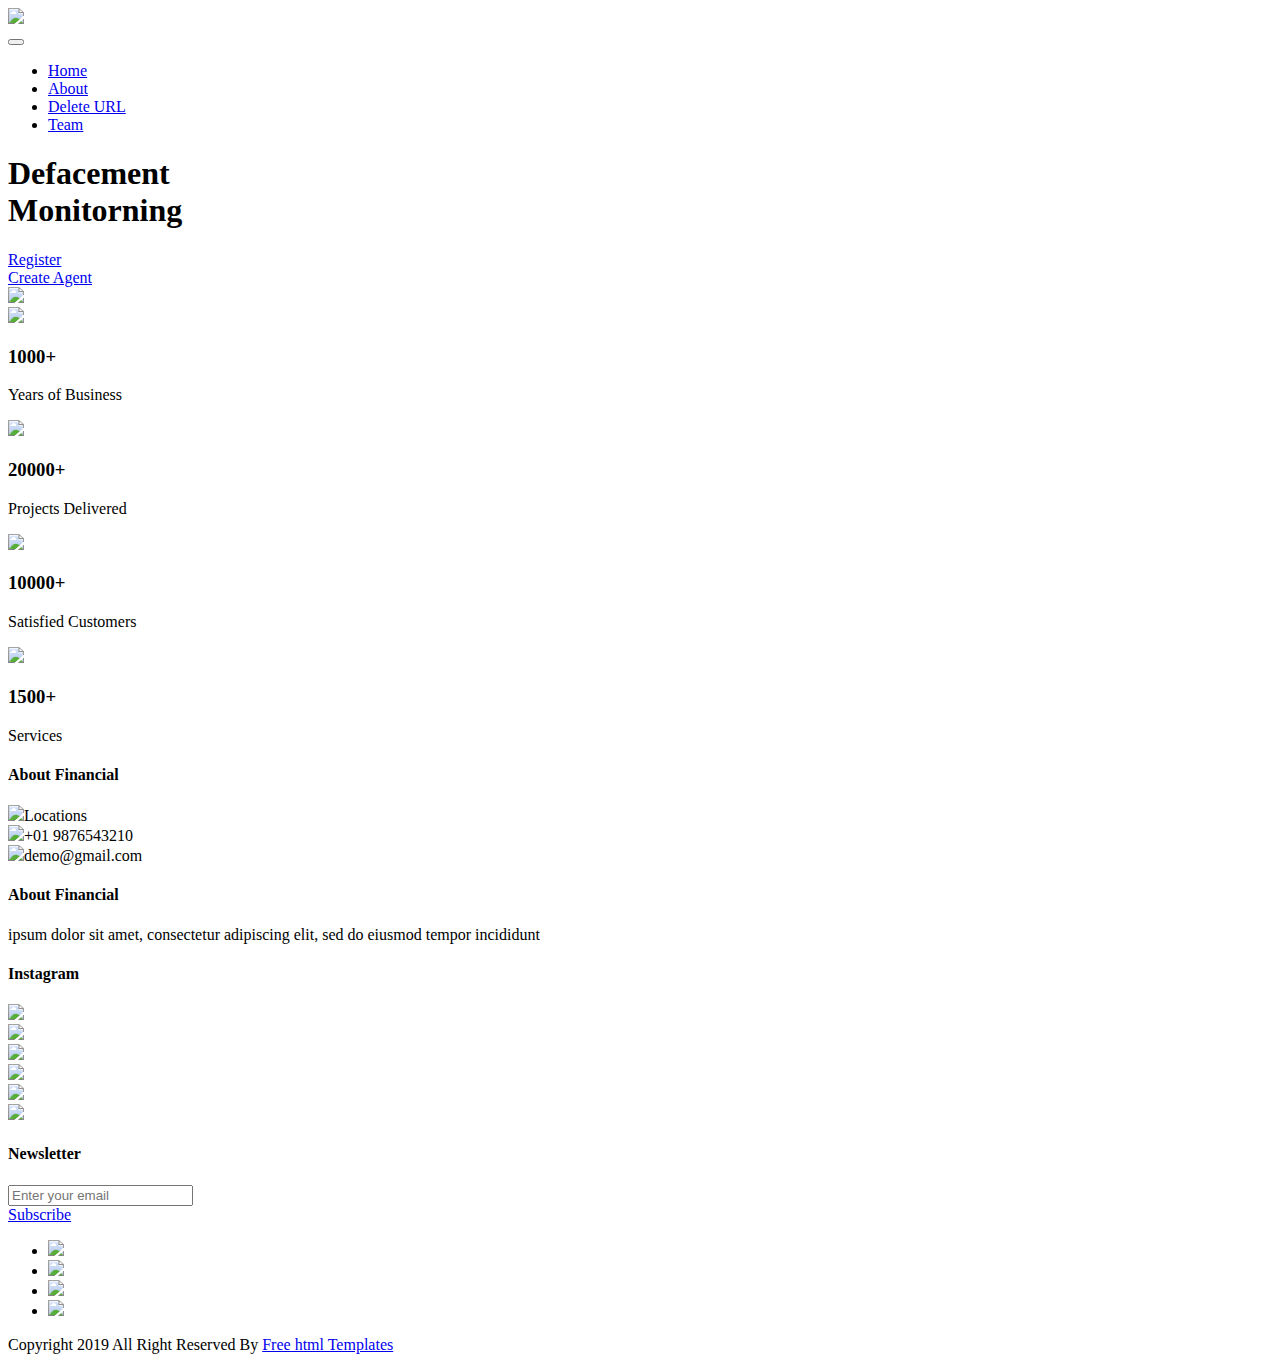
==== FlaskApp/templates/index.html @ a810aa9e "Initial commit" ====
<!DOCTYPE html>
<html lang="en">
<head>
<!-- basic -->
<meta charset="utf-8">
<meta http-equiv="X-UA-Compatible" content="IE=edge">
<meta name="viewport" content="width=device-width, initial-scale=1">
<!-- mobile metas -->
<meta name="viewport" content="width=device-width, initial-scale=1">
<meta name="viewport" content="initial-scale=1, maximum-scale=1">
<!-- site metas -->
<title>Web Defacement Monitoring</title>
<meta name="keywords" content="">
<meta name="description" content="">
<meta name="author" content=""> 
<!-- bootstrap css -->
<link rel="stylesheet" type="text/css" href="static/assets/css/bootstrap.min.css">
<!-- style css -->
<link rel="stylesheet" type="text/css" href="static/assets/css/styleindex.css">
<!-- Responsive-->
<link rel="stylesheet" href="static/assets/css/responsive.css">
<!-- fevicon -->
<!-- <link rel="icon" href="static/assets/images/fevicon.png" type="image/gif" /> -->
<!-- Scrollbar Custom CSS -->
<link rel="stylesheet" href="static/assets/css/jquery.mCustomScrollbar.min.css">
<!-- Tweaks for older IEs-->
<link rel="stylesheet" href="https://netdna.bootstrapcdn.com/font-awesome/4.0.3/css/font-awesome.css">
<!-- owl stylesheets --> 
<link rel="stylesheet" href="static/assets/css/owl.carousel.min.css">
<!-- <link rel="stylesheet" href="static/assets/css/owl.theme.default.min.css"> -->
<link rel="stylesheet" href="https://cdnjs.cloudflare.com/ajax/libs/fancybox/2.1.5/jquery.fancybox.min.css" media="screen">
</head>
<body>
  <!--header section start -->
    <div class="header_section">
      <div class="header_left">
        <nav class="navbar navbar-expand-lg navbar-light bg-light">
          <div class="logo"><a href="/"><img src="static/assets/images/logo.png"></a></div>
          <button class="navbar-toggler" type="button" data-toggle="collapse" data-target="#navbarSupportedContent" aria-controls="navbarSupportedContent" aria-expanded="false" aria-label="Toggle navigation">
            <span class="navbar-toggler-icon"></span>
          </button>
          <div class="collapse navbar-collapse" id="navbarSupportedContent">
            <ul class="navbar-nav mr-auto">
              <li class="nav-item">
                <a class="nav-link" href="/">Home</a>
              </li>
              <li class="nav-item">
                <a class="nav-link" href="#">About</a>
              </li>
              <li class="nav-item">
                <a class="nav-link" href="/deleteURL">Delete URL</a>
              </li>
              <li class="nav-item">
                <a class="nav-link" href="#">Team</a>
              </li>
            </ul>
          </div>
        </nav>
        <div class="banner_main">
          <h1 class="banner_taital">Defacement <br>Monitorning</h1>
          <!-- <p class="banner_text">Lorem Ipsum is simply dummy text of the printing and typesetting industry. Lorem Ipsum has been the industry's standard dummy text ever </p> -->
          <div class="btn_main">
            <div class="contact_bt"><a href="/register">Register </a></div>
            <div class="contact_bt"><a href="/createAgent">Create Agent</a></div>
          </div>
        </div>
      </div>
      <div class="header_right">
        <img src="static/assets/images/banner-img.png" class="banner_img">
      </div>
    </div>
    

    <div class="project_section_2 layout_padding">
      <div class="container">
        <div class="row">
          <div class="col-lg-3 col-sm-6">
            <div class="icon_1"><img src="static/assets/images/icon-3.png"></div>
            <h3 class="accounting_text_1">1000+</h3>
            <p class="yers_text">Years of Business</p>
          </div>
          <div class="col-lg-3 col-sm-6">
            <div class="icon_1"><img src="static/assets/images/icon-4.png"></div>
            <h3 class="accounting_text_1">20000+</h3>
            <p class="yers_text">Projects Delivered</p>
          </div>
          <div class="col-lg-3 col-sm-6">
            <div class="icon_1"><img src="static/assets/images/icon-2.png"></div>
            <h3 class="accounting_text_1">10000+</h3>
            <p class="yers_text">Satisfied Customers</p>
          </div>
          <div class="col-lg-3 col-sm-6">
            <div class="icon_1"><img src="static/assets/images/icon-1.png"></div>
            <h3 class="accounting_text_1">1500+</h3>
            <p class="yers_text">Services</p>
          </div>
        </div>
      </div>
    </div>
    <!--project section end -->
    <!--team section start -->
    <!--team section end -->
    <!--client section start -->
    <!--client section end -->
    <!--footer section start -->
    <div class="footer_section layout_padding">
      <div class="container">
        <div class="row">
          <div class="col-lg-2 col-sm-6">
            <h4 class="about_text">About Financial</h4>
            <div class="location_text"><img src="static/assets/images/map-icon.png"><span class="padding_left_15">Locations</span></div>
            <div class="location_text"><img src="static/assets/images/call-icon.png"><span class="padding_left_15">+01 9876543210</span></div>
            <div class="location_text"><img src="static/assets/images/mail-icon.png"><span class="padding_left_15">demo@gmail.com</span></div>
          </div>
          <div class="col-lg-3 col-sm-6">
            <h4 class="about_text">About Financial</h4>
            <p class="dolor_text">ipsum dolor sit amet, consectetur adipiscing elit, sed do eiusmod tempor incididunt</p>
          </div>
          <div class="col-lg-3 col-sm-6">
            <h4 class="about_text">Instagram</h4>
            <div class="footer_images">
              <div class="footer_images_left">
                <div class="image_12"><img src="static/assets/images/img-12.png"></div>
                <div class="image_12"><img src="static/assets/images/img-12.png"></div>
                <div class="image_12"><img src="static/assets/images/img-12.png"></div>
              </div>
              <div class="footer_images_right">
                <div class="image_12"><img src="static/assets/images/img-12.png"></div>
                <div class="image_12"><img src="static/assets/images/img-12.png"></div>
                <div class="image_12"><img src="static/assets/images/img-12.png"></div>
              </div>
            </div>
          </div>
          <div class="col-lg-3 col-sm-6">
            <h4 class="about_text">Newsletter</h4>
            <input type="text" class="mail_text" placeholder="Enter your email" name="Enter your email">
            <div class="subscribe_bt"><a href="#">Subscribe</a></div>
            <div class="footer_social_icon">
              <ul>
                <li><a href="#"><img src="static/assets/images/fb-icon1.png"></a></li>
                 <li><a href="#"><img src="static/assets/images/twitter-icon1.png"></a></li>
                <li><a href="#"><img src="static/assets/images/linkedin-icon1.png"></a></li>
                <li><a href="#"><img src="static/assets/images/youtub-icon1.png"></a></li>
              </ul>
            </div>
          </div>
        </div>
        <!-- copyright section start -->
        <div class="copyright_section">
          <div class="copyright_text">Copyright 2019 All Right Reserved By <a href="https://html.design">Free html  Templates</a></div>
        </div>
        <!-- copyright section end -->
      </div>
    </div>
    <!--footer section end -->
    <!-- Javascript files-->
    <script src="static/assets/js/jquery.min.js"></script>
    <script src="static/assets/js/popper.min.js"></script>
    <script src="static/assets/js/bootstrap.bundle.min.js"></script>
    <script src="static/assets/js/jquery-3.0.0.min.js"></script>
    <script src="static/assets/js/plugin.js"></script>
    <!-- sidebar -->
    <script src="static/assets/js/jquery.mCustomScrollbar.concat.min.js"></script>
    <script src="static/assets/js/custom.js"></script>
    <!-- javascript --> 
    <!-- <script src="static/assets/js/owl.carousel.js"></script> -->
    <script src="https:cdnjs.cloudflare.com/ajax/libs/fancybox/2.1.5/jquery.fancybox.min.js"></script> 
</body>
</html>
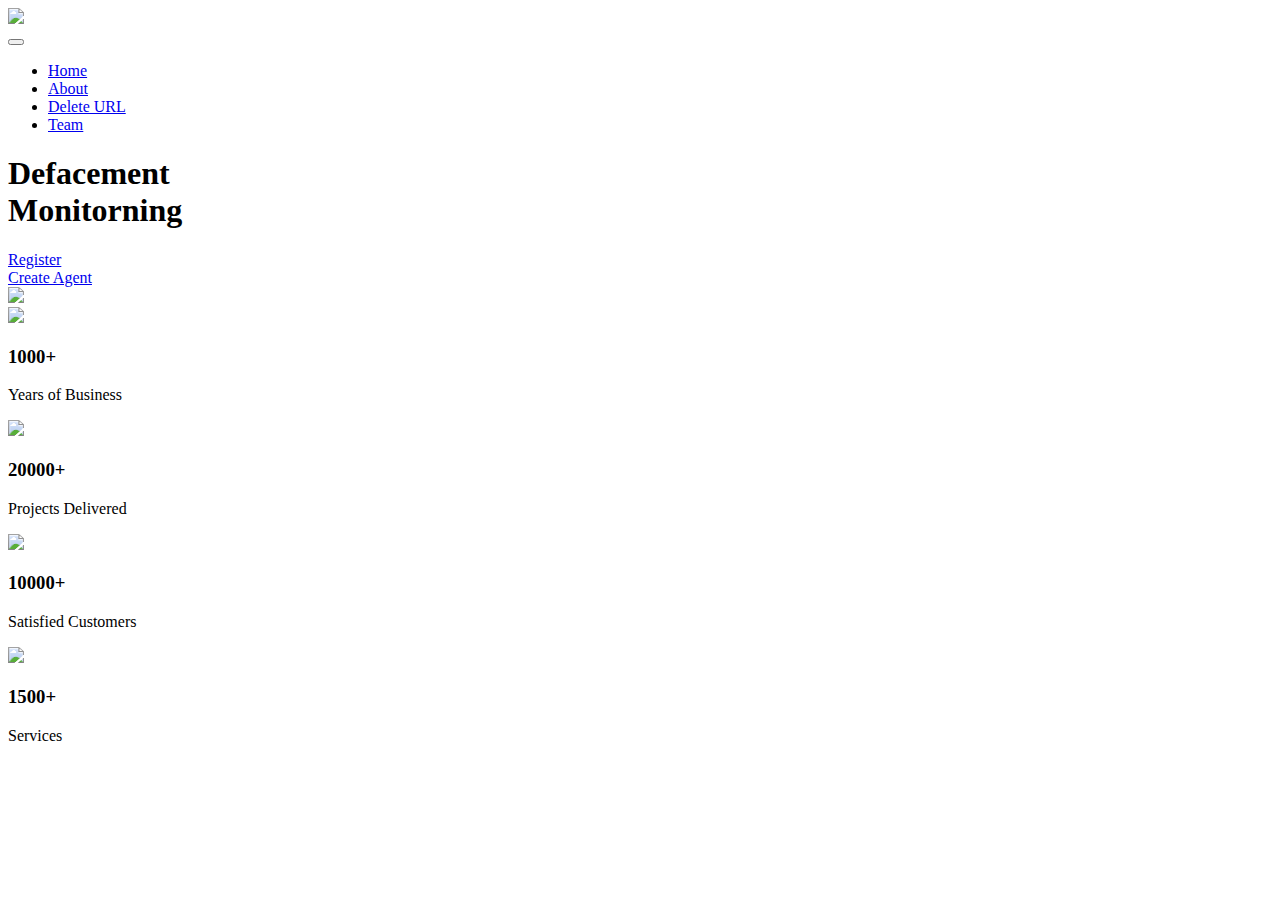
==== commit f8c94e5c: "update WebUI" ====
--- a/FlaskApp/templates/index.html
+++ b/FlaskApp/templates/index.html
@@ -97,61 +97,7 @@
         </div>
       </div>
     </div>
-    <!--project section end -->
-    <!--team section start -->
-    <!--team section end -->
-    <!--client section start -->
-    <!--client section end -->
-    <!--footer section start -->
-    <div class="footer_section layout_padding">
-      <div class="container">
-        <div class="row">
-          <div class="col-lg-2 col-sm-6">
-            <h4 class="about_text">About Financial</h4>
-            <div class="location_text"><img src="static/assets/images/map-icon.png"><span class="padding_left_15">Locations</span></div>
-            <div class="location_text"><img src="static/assets/images/call-icon.png"><span class="padding_left_15">+01 9876543210</span></div>
-            <div class="location_text"><img src="static/assets/images/mail-icon.png"><span class="padding_left_15">demo@gmail.com</span></div>
-          </div>
-          <div class="col-lg-3 col-sm-6">
-            <h4 class="about_text">About Financial</h4>
-            <p class="dolor_text">ipsum dolor sit amet, consectetur adipiscing elit, sed do eiusmod tempor incididunt</p>
-          </div>
-          <div class="col-lg-3 col-sm-6">
-            <h4 class="about_text">Instagram</h4>
-            <div class="footer_images">
-              <div class="footer_images_left">
-                <div class="image_12"><img src="static/assets/images/img-12.png"></div>
-                <div class="image_12"><img src="static/assets/images/img-12.png"></div>
-                <div class="image_12"><img src="static/assets/images/img-12.png"></div>
-              </div>
-              <div class="footer_images_right">
-                <div class="image_12"><img src="static/assets/images/img-12.png"></div>
-                <div class="image_12"><img src="static/assets/images/img-12.png"></div>
-                <div class="image_12"><img src="static/assets/images/img-12.png"></div>
-              </div>
-            </div>
-          </div>
-          <div class="col-lg-3 col-sm-6">
-            <h4 class="about_text">Newsletter</h4>
-            <input type="text" class="mail_text" placeholder="Enter your email" name="Enter your email">
-            <div class="subscribe_bt"><a href="#">Subscribe</a></div>
-            <div class="footer_social_icon">
-              <ul>
-                <li><a href="#"><img src="static/assets/images/fb-icon1.png"></a></li>
-                 <li><a href="#"><img src="static/assets/images/twitter-icon1.png"></a></li>
-                <li><a href="#"><img src="static/assets/images/linkedin-icon1.png"></a></li>
-                <li><a href="#"><img src="static/assets/images/youtub-icon1.png"></a></li>
-              </ul>
-            </div>
-          </div>
-        </div>
-        <!-- copyright section start -->
-        <div class="copyright_section">
-          <div class="copyright_text">Copyright 2019 All Right Reserved By <a href="https://html.design">Free html  Templates</a></div>
-        </div>
-        <!-- copyright section end -->
-      </div>
-    </div>
+
     <!--footer section end -->
     <!-- Javascript files-->
     <script src="static/assets/js/jquery.min.js"></script>
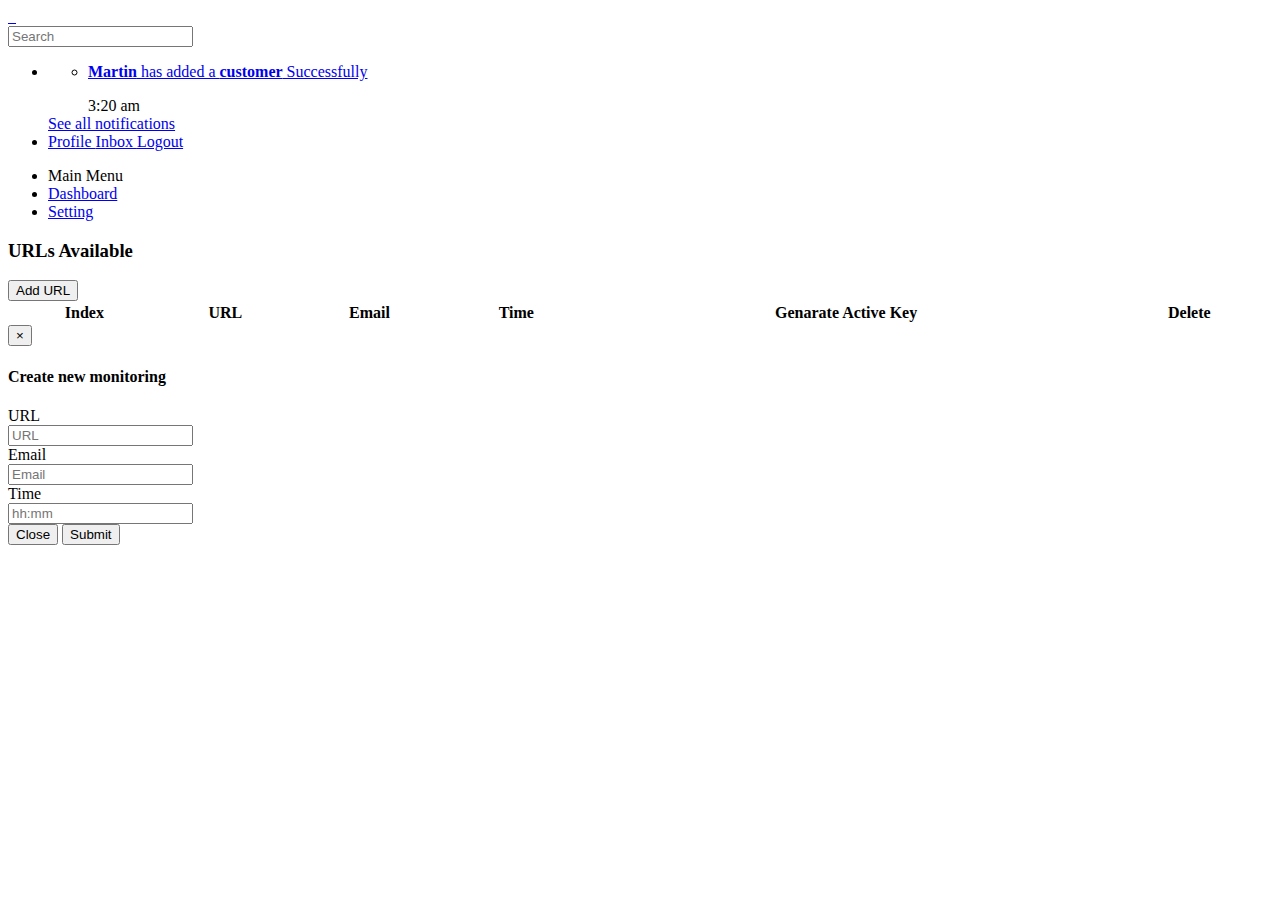
==== commit 652da518: "frontend rework" ====
--- a/FlaskApp/templates/index.html
+++ b/FlaskApp/templates/index.html
@@ -1,115 +1,268 @@
-<!DOCTYPE html>
-<html lang="en">
-<head>
-<!-- basic -->
-<meta charset="utf-8">
-<meta http-equiv="X-UA-Compatible" content="IE=edge">
-<meta name="viewport" content="width=device-width, initial-scale=1">
-<!-- mobile metas -->
-<meta name="viewport" content="width=device-width, initial-scale=1">
-<meta name="viewport" content="initial-scale=1, maximum-scale=1">
-<!-- site metas -->
-<title>Web Defacement Monitoring</title>
-<meta name="keywords" content="">
-<meta name="description" content="">
-<meta name="author" content=""> 
-<!-- bootstrap css -->
-<link rel="stylesheet" type="text/css" href="static/assets/css/bootstrap.min.css">
-<!-- style css -->
-<link rel="stylesheet" type="text/css" href="static/assets/css/styleindex.css">
-<!-- Responsive-->
-<link rel="stylesheet" href="static/assets/css/responsive.css">
-<!-- fevicon -->
-<!-- <link rel="icon" href="static/assets/images/fevicon.png" type="image/gif" /> -->
-<!-- Scrollbar Custom CSS -->
-<link rel="stylesheet" href="static/assets/css/jquery.mCustomScrollbar.min.css">
-<!-- Tweaks for older IEs-->
-<link rel="stylesheet" href="https://netdna.bootstrapcdn.com/font-awesome/4.0.3/css/font-awesome.css">
-<!-- owl stylesheets --> 
-<link rel="stylesheet" href="static/assets/css/owl.carousel.min.css">
-<!-- <link rel="stylesheet" href="static/assets/css/owl.theme.default.min.css"> -->
-<link rel="stylesheet" href="https://cdnjs.cloudflare.com/ajax/libs/fancybox/2.1.5/jquery.fancybox.min.css" media="screen">
-</head>
-<body>
-  <!--header section start -->
-    <div class="header_section">
-      <div class="header_left">
-        <nav class="navbar navbar-expand-lg navbar-light bg-light">
-          <div class="logo"><a href="/"><img src="static/assets/images/logo.png"></a></div>
-          <button class="navbar-toggler" type="button" data-toggle="collapse" data-target="#navbarSupportedContent" aria-controls="navbarSupportedContent" aria-expanded="false" aria-label="Toggle navigation">
-            <span class="navbar-toggler-icon"></span>
-          </button>
-          <div class="collapse navbar-collapse" id="navbarSupportedContent">
-            <ul class="navbar-nav mr-auto">
-              <li class="nav-item">
-                <a class="nav-link" href="/">Home</a>
-              </li>
-              <li class="nav-item">
-                <a class="nav-link" href="#">About</a>
-              </li>
-              <li class="nav-item">
-                <a class="nav-link" href="/deleteURL">Delete URL</a>
-              </li>
-              <li class="nav-item">
-                <a class="nav-link" href="#">Team</a>
-              </li>
-            </ul>
-          </div>
-        </nav>
-        <div class="banner_main">
-          <h1 class="banner_taital">Defacement <br>Monitorning</h1>
-          <!-- <p class="banner_text">Lorem Ipsum is simply dummy text of the printing and typesetting industry. Lorem Ipsum has been the industry's standard dummy text ever </p> -->
-          <div class="btn_main">
-            <div class="contact_bt"><a href="/register">Register </a></div>
-            <div class="contact_bt"><a href="/createAgent">Create Agent</a></div>
-          </div>
-        </div>
-      </div>
-      <div class="header_right">
-        <img src="static/assets/images/banner-img.png" class="banner_img">
-      </div>
-    </div>
-    
-
-    <div class="project_section_2 layout_padding">
-      <div class="container">
-        <div class="row">
-          <div class="col-lg-3 col-sm-6">
-            <div class="icon_1"><img src="static/assets/images/icon-3.png"></div>
-            <h3 class="accounting_text_1">1000+</h3>
-            <p class="yers_text">Years of Business</p>
-          </div>
-          <div class="col-lg-3 col-sm-6">
-            <div class="icon_1"><img src="static/assets/images/icon-4.png"></div>
-            <h3 class="accounting_text_1">20000+</h3>
-            <p class="yers_text">Projects Delivered</p>
-          </div>
-          <div class="col-lg-3 col-sm-6">
-            <div class="icon_1"><img src="static/assets/images/icon-2.png"></div>
-            <h3 class="accounting_text_1">10000+</h3>
-            <p class="yers_text">Satisfied Customers</p>
-          </div>
-          <div class="col-lg-3 col-sm-6">
-            <div class="icon_1"><img src="static/assets/images/icon-1.png"></div>
-            <h3 class="accounting_text_1">1500+</h3>
-            <p class="yers_text">Services</p>
-          </div>
-        </div>
-      </div>
-    </div>
-
-    <!--footer section end -->
-    <!-- Javascript files-->
-    <script src="static/assets/js/jquery.min.js"></script>
-    <script src="static/assets/js/popper.min.js"></script>
-    <script src="static/assets/js/bootstrap.bundle.min.js"></script>
-    <script src="static/assets/js/jquery-3.0.0.min.js"></script>
-    <script src="static/assets/js/plugin.js"></script>
-    <!-- sidebar -->
-    <script src="static/assets/js/jquery.mCustomScrollbar.concat.min.js"></script>
-    <script src="static/assets/js/custom.js"></script>
-    <!-- javascript --> 
-    <!-- <script src="static/assets/js/owl.carousel.js"></script> -->
-    <script src="https:cdnjs.cloudflare.com/ajax/libs/fancybox/2.1.5/jquery.fancybox.min.js"></script> 
-</body>
+<!DOCTYPE html>
+
+<html lang="en">
+
+<head>
+    <meta charset="utf-8">
+    <meta http-equiv="X-UA-Compatible" content="IE=edge">
+    <meta name="viewport" content="width=device-width,initial-scale=1">
+    <title>In0ri</title>
+
+    <!-- Favicon icon -->
+    <link rel="icon" type="image/png" sizes="16x16" href="../static/images/logo.png">
+    <link href="../static/css/style.css" rel="stylesheet">
+    <script src="https://ajax.googleapis.com/ajax/libs/jquery/3.5.1/jquery.min.js"></script>
+   
+    <!-- datatables -->
+    <link rel="stylesheet" type="text/css" href="https://cdn.datatables.net/v/dt/dt-1.10.25/datatables.min.css"/>
+ 
+    <script type="text/javascript" src="https://cdn.datatables.net/v/dt/dt-1.10.25/datatables.min.js"></script>
+
+</head>
+
+<body>
+
+    <!--*******************
+        Preloader start
+    ********************-->
+    <div id="preloader">
+        <div class="sk-three-bounce">
+            <div class="sk-child sk-bounce1"></div>
+            <div class="sk-child sk-bounce2"></div>
+            <div class="sk-child sk-bounce3"></div>
+        </div>
+    </div>
+    <!--*******************
+        Preloader end
+    ********************-->
+
+
+    <!--**********************************
+        Main wrapper start
+    ***********************************-->
+    <div id="main-wrapper">
+
+        <!--**********************************
+            Nav header start
+        ***********************************-->
+        <div class="nav-header">
+            <a href="index.html" class="brand-logo">
+                <img class="logo-abbr" src="../static/images/logo.png" alt="">
+                <img class="logo-compact" src="../static/images/logo-text.png" alt="">
+                <img class="brand-title" src="../static/images/logo-text.png" alt="">
+            </a>
+
+            <div class="nav-control">
+                <div class="hamburger">
+                    <span class="line"></span><span class="line"></span><span class="line"></span>
+                </div>
+            </div>
+        </div>
+        <!--**********************************
+            Nav header end
+        ***********************************-->
+
+        <!--**********************************
+            Header start
+        ***********************************-->
+        <div class="header">
+            <div class="header-content">
+                <nav class="navbar navbar-expand">
+                    <div class="collapse navbar-collapse justify-content-between">
+                        <div class="header-left">
+                            <div class="search_bar dropdown">
+                                <span class="search_icon p-3 c-pointer" data-toggle="dropdown">
+                                    <i class="mdi mdi-magnify"></i>
+                                </span>
+                                <div class="dropdown-menu p-0 m-0">
+                                    <form>
+                                        <input class="form-control" type="search" placeholder="Search" aria-label="Search">
+                                    </form>
+                                </div>
+                            </div>
+                        </div>
+
+                        <ul class="navbar-nav header-right">
+                            <li class="nav-item dropdown notification_dropdown">
+                                <a class="nav-link" href="#" role="button" data-toggle="dropdown">
+                                    <i class="mdi mdi-bell"></i>
+                                    <div class="pulse-css"></div>
+                                </a>
+                                <div class="dropdown-menu dropdown-menu-right">
+                                    <ul class="list-unstyled">
+                                        <li class="media dropdown-item">
+                                            <span class="success"><i class="ti-user"></i></span>
+                                            <div class="media-body">
+                                                <a href="#">
+                                                    <p><strong>Martin</strong> has added a <strong>customer</strong> Successfully
+                                                    </p>
+                                                </a>
+                                            </div>
+                                            <span class="notify-time">3:20 am</span>
+                                        </li>                                        
+                                    </ul>
+                                    <a class="all-notification" href="#">See all notifications <i
+                                            class="ti-arrow-right"></i></a>
+                                </div>
+                            </li>
+                            <li class="nav-item dropdown header-profile">
+                                <a class="nav-link" href="#" role="button" data-toggle="dropdown">
+                                    <i class="mdi mdi-account"></i>
+                                </a>
+                                <div class="dropdown-menu dropdown-menu-right">
+                                    <a href="./app-profile.html" class="dropdown-item">
+                                        <i class="icon-user"></i>
+                                        <span class="ml-2">Profile </span>
+                                    </a>
+                                    <a href="./email-inbox.html" class="dropdown-item">
+                                        <i class="icon-envelope-open"></i>
+                                        <span class="ml-2">Inbox </span>
+                                    </a>
+                                    <a href="./page-login.html" class="dropdown-item">
+                                        <i class="icon-key"></i>
+                                        <span class="ml-2">Logout </span>
+                                    </a>
+                                </div>
+                            </li>
+                        </ul>
+                    </div>
+                </nav>
+            </div>
+        </div>
+        <!--**********************************
+            Header end ti-comment-alt
+        ***********************************-->
+
+        <!--**********************************
+            Sidebar start
+        ***********************************-->
+        <div class="quixnav">
+            <div class="quixnav-scroll">
+                <ul class="metismenu" id="menu">
+                    <li class="nav-label first">Main Menu</li>
+                    <!-- <li><a href="index.html"><i class="icon icon-single-04"></i><span class="nav-text">Dashboard</span></a>
+                    </li> -->
+                    <li><a class="" href="/" aria-expanded="false"><i
+                                class="icon icon-single-04"></i><span class="nav-text">Dashboard</span></a>
+                    </li>
+
+                    <li><a class="" href="/" aria-expanded="false"><i
+                                class="icon icon-plug"></i><span class="nav-text">Setting</span></a>
+                    </li>
+                    
+                </ul>
+            </div>
+        </div>
+        <!--**********************************
+            Sidebar end
+        ***********************************-->
+
+        <!--**********************************
+            Content body start
+        ***********************************-->
+        <div class="content-body">
+            <div class="col-lg-12">
+                <div class="card">
+                    <div class="card-header">
+                        <h3 class="card-title">URLs Available</h3>
+                        <!-- Button trigger modal -->
+                    </div>
+                    <div class="card-header">
+                        <button type="button" class="btn btn-primary" data-toggle="modal" data-target="#exampleModalCenter">
+                            Add URL
+                        </button>
+                        <!-- <button type="button" class="btn btn-primary" data-toggle="modal" data-target="#exampleModalCenter">
+                            Edit
+                        </button> -->
+                    </div>
+                    <div class="card-body">
+                        <div class="table-responsive">
+                            <table class="table table-striped" id="urls" style="width: 100%;">
+                                <thead >
+                                  <tr id="list-header">
+                                    <th scope="col">Index</th>
+                                    <th scope="col">URL</th>
+                                    <th scope="col">Email</th>
+                                    <th scope="col">Time</th>
+                                    <th scope="col">Genarate Active Key</th>
+                                    <th scope="col">Delete</th>
+                                  </tr>
+                                </thead>
+                                
+                                <tbody>
+                                </tbody>
+                              </table>
+                        </div>
+                    </div>
+                </div>
+                <!-- /# card -->
+            </div>
+        </div>
+
+
+    </div>
+    <div class="modal fade" id="exampleModalCenter" tabindex="-1" role="dialog" aria-labelledby="exampleModalCenterTitle" aria-hidden="true">
+        <div class="modal-dialog modal-dialog-centered" role="document">
+          <div class="modal-content">
+            <div class="modal-header">
+              <!-- <h5 class="modal-title" id="exampleModalLongTitle">Add new URL</h5> -->
+              <button type="button" class="close" data-dismiss="modal" aria-label="Close">
+                <span aria-hidden="true">&times;</span>
+              </button>
+            </div>
+            <div class="modal-body">
+                <!-- form  -->
+                <div class="card">
+                    <div class="card-header">
+                        <h4 class="card-title">Create new monitoring</h4>
+                    </div>
+                    <div class="card-body">
+                        <div class="basic-form">
+                            <form>
+                                <div class="form-group row">
+                                    <label class="col-sm-2 col-form-label">URL</label>
+                                    <div class="col-sm-10">
+                                        <input type="url" id="url" name="url" autocomplete="off" class="form-control" placeholder="URL" required>
+                                    </div>
+                                </div>
+                                <div class="form-group row">
+                                    <label class="col-sm-2 col-form-label">Email</label>
+                                    <div class="col-sm-10">
+                                        <input type="email" id="email" name="email" autocomplete="off" class="form-control" placeholder="Email" required>
+                                    </div>
+                                </div>
+                                <div class="form-group row">
+                                    <label class="col-sm-2 col-form-label">Time</label>
+                                    <div class="col-sm-10">
+                                        <input type="text" id="time" name="time" autocomplete="off" class="form-control" placeholder="hh:mm" required>
+                                    </div>
+                                </div>
+                            </form>
+                        </div>
+                    </div>
+                </div>
+                <!-- end form  -->
+            </div>
+            <div class="modal-footer">
+              <button type="button" class="btn btn-secondary" data-dismiss="modal">Close</button>
+              <button type="submit" class="btn btn-primary" id="btnAdd">Submit</button>
+            </div>
+          </div>
+        </div>
+      </div>
+    <!--**********************************
+        Scripts
+    ***********************************-->
+    
+    <script src="../static/jquery/index.js"></script>
+    <!-- Required vendors -->
+    <script src="../static/vendor/global/global.min.js"></script>
+
+    <script src="../static/js/quixnav-init.js"></script>
+    <script src="../static/js/custom.min.js"></script>
+
+    <!-- Circle progress -->
+
+</body>
+
 </html>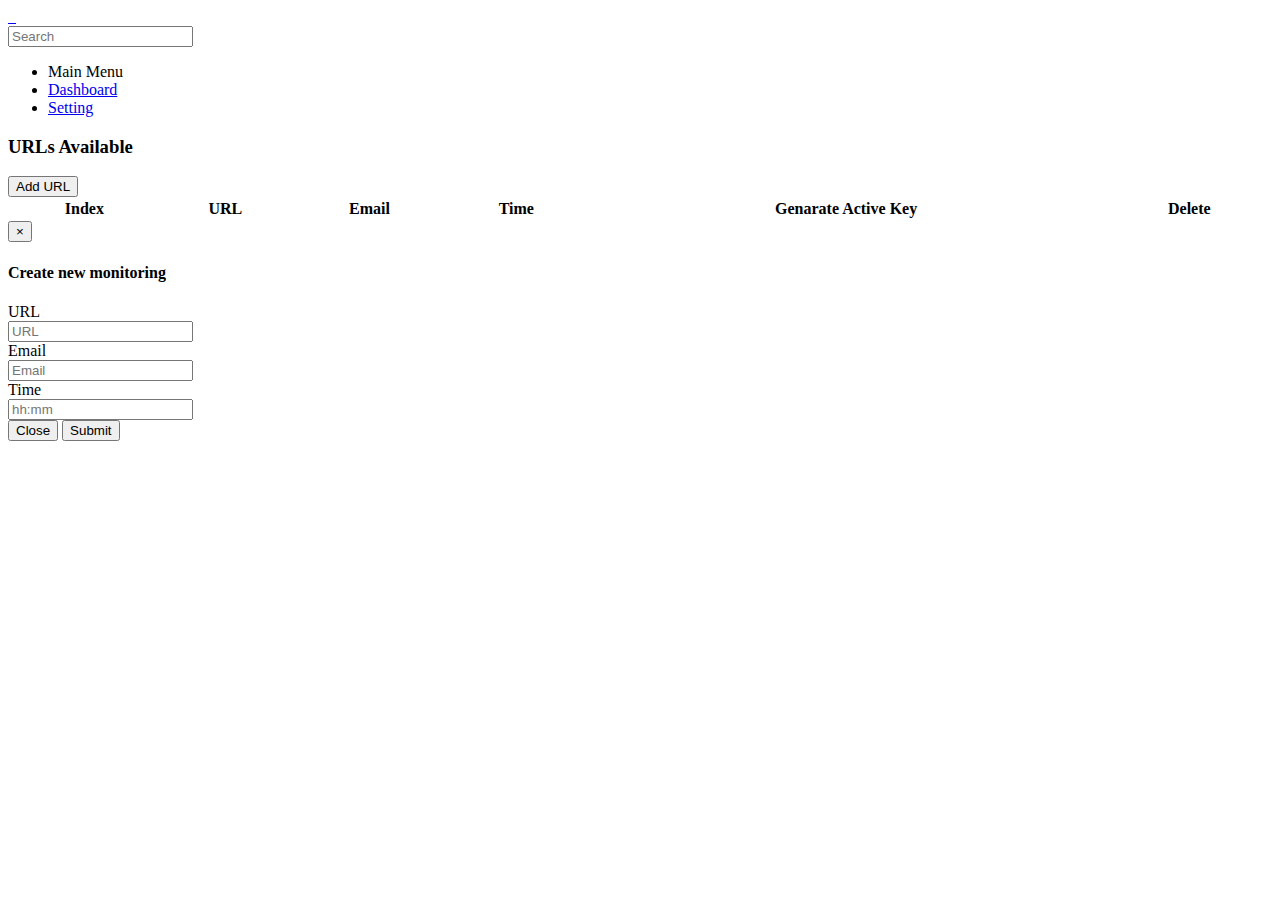
==== commit b79922fa: "frontend rework" ====
--- a/FlaskApp/templates/index.html
+++ b/FlaskApp/templates/index.html
@@ -46,7 +46,7 @@
             Nav header start
         ***********************************-->
         <div class="nav-header">
-            <a href="index.html" class="brand-logo">
+            <a href="/" class="brand-logo">
                 <img class="logo-abbr" src="../static/images/logo.png" alt="">
                 <img class="logo-compact" src="../static/images/logo-text.png" alt="">
                 <img class="brand-title" src="../static/images/logo-text.png" alt="">
@@ -82,7 +82,7 @@
                             </div>
                         </div>
 
-                        <ul class="navbar-nav header-right">
+                        <!-- <ul class="navbar-nav header-right">
                             <li class="nav-item dropdown notification_dropdown">
                                 <a class="nav-link" href="#" role="button" data-toggle="dropdown">
                                     <i class="mdi mdi-bell"></i>
@@ -124,7 +124,7 @@
                                     </a>
                                 </div>
                             </li>
-                        </ul>
+                        </ul> -->
                     </div>
                 </nav>
             </div>
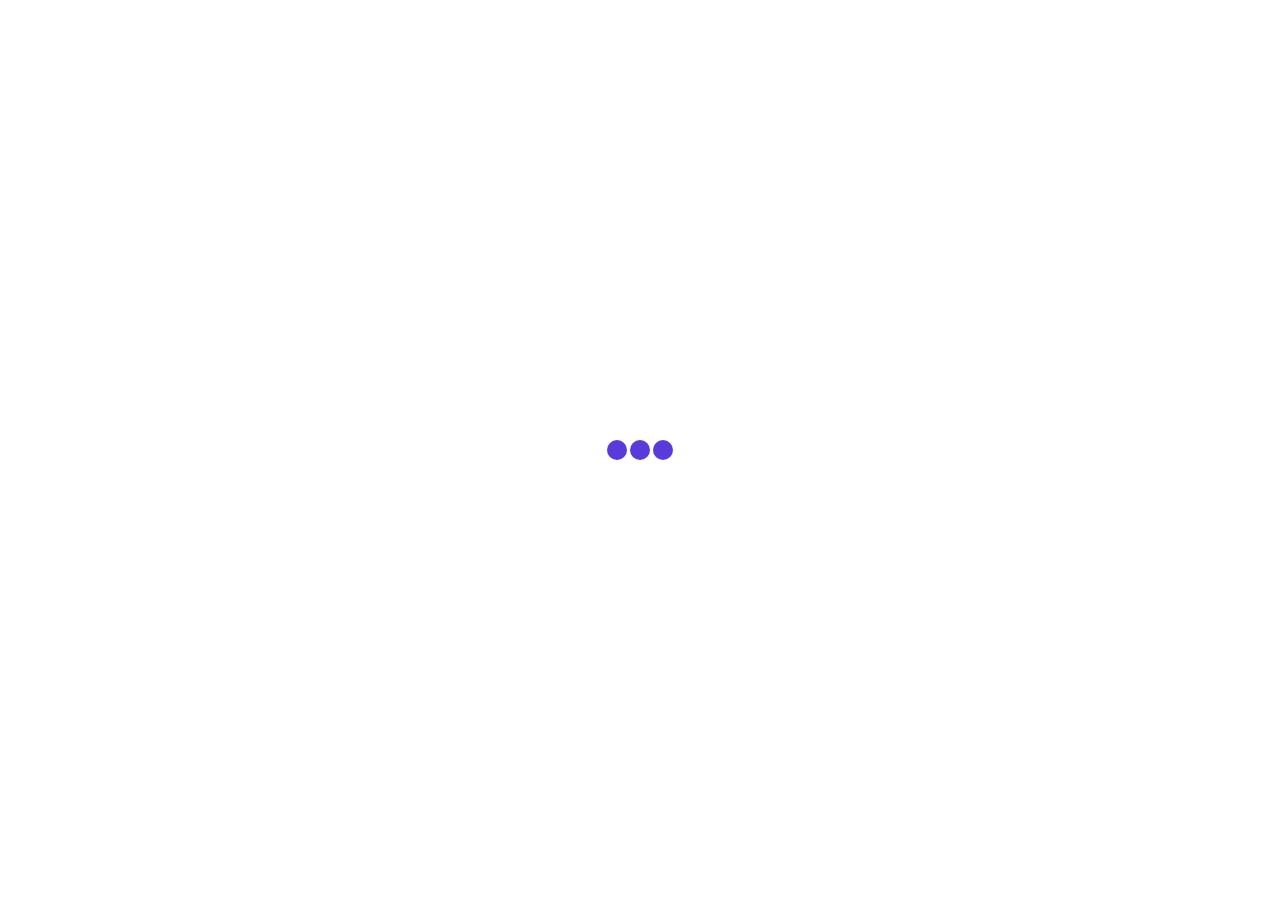
==== commit e0e2dbed: "version 2" ====
--- a/FlaskApp/templates/index.html
+++ b/FlaskApp/templates/index.html
@@ -9,13 +9,12 @@
     <title>In0ri</title>
 
     <!-- Favicon icon -->
-    <link rel="icon" type="image/png" sizes="16x16" href="../static/images/logo.png">
+    <link rel="icon" type="image/png" sizes="16x16" href="../static/icons/logo/logo.png">
     <link href="../static/css/style.css" rel="stylesheet">
     <script src="https://ajax.googleapis.com/ajax/libs/jquery/3.5.1/jquery.min.js"></script>
-   
+
     <!-- datatables -->
-    <link rel="stylesheet" type="text/css" href="https://cdn.datatables.net/v/dt/dt-1.10.25/datatables.min.css"/>
- 
+    <link rel="stylesheet" type="text/css" href="https://cdn.datatables.net/v/dt/dt-1.10.25/datatables.min.css" />
     <script type="text/javascript" src="https://cdn.datatables.net/v/dt/dt-1.10.25/datatables.min.js"></script>
 
 </head>
@@ -47,9 +46,9 @@
         ***********************************-->
         <div class="nav-header">
             <a href="/" class="brand-logo">
-                <img class="logo-abbr" src="../static/images/logo.png" alt="">
-                <img class="logo-compact" src="../static/images/logo-text.png" alt="">
-                <img class="brand-title" src="../static/images/logo-text.png" alt="">
+                <img class="logo-abbr" src="../static/icons/logo/logo.png" alt="">
+                <img class="logo-compact" src="../static/icons/logo/logo-text.png" alt="">
+                <img class="brand-title" src="../static/icons/logo/logo-text.png" alt="">
             </a>
 
             <div class="nav-control">
@@ -76,55 +75,12 @@
                                 </span>
                                 <div class="dropdown-menu p-0 m-0">
                                     <form>
-                                        <input class="form-control" type="search" placeholder="Search" aria-label="Search">
+                                        <input class="form-control" type="search" placeholder="Search"
+                                            aria-label="Search">
                                     </form>
                                 </div>
                             </div>
                         </div>
-
-                        <!-- <ul class="navbar-nav header-right">
-                            <li class="nav-item dropdown notification_dropdown">
-                                <a class="nav-link" href="#" role="button" data-toggle="dropdown">
-                                    <i class="mdi mdi-bell"></i>
-                                    <div class="pulse-css"></div>
-                                </a>
-                                <div class="dropdown-menu dropdown-menu-right">
-                                    <ul class="list-unstyled">
-                                        <li class="media dropdown-item">
-                                            <span class="success"><i class="ti-user"></i></span>
-                                            <div class="media-body">
-                                                <a href="#">
-                                                    <p><strong>Martin</strong> has added a <strong>customer</strong> Successfully
-                                                    </p>
-                                                </a>
-                                            </div>
-                                            <span class="notify-time">3:20 am</span>
-                                        </li>                                        
-                                    </ul>
-                                    <a class="all-notification" href="#">See all notifications <i
-                                            class="ti-arrow-right"></i></a>
-                                </div>
-                            </li>
-                            <li class="nav-item dropdown header-profile">
-                                <a class="nav-link" href="#" role="button" data-toggle="dropdown">
-                                    <i class="mdi mdi-account"></i>
-                                </a>
-                                <div class="dropdown-menu dropdown-menu-right">
-                                    <a href="./app-profile.html" class="dropdown-item">
-                                        <i class="icon-user"></i>
-                                        <span class="ml-2">Profile </span>
-                                    </a>
-                                    <a href="./email-inbox.html" class="dropdown-item">
-                                        <i class="icon-envelope-open"></i>
-                                        <span class="ml-2">Inbox </span>
-                                    </a>
-                                    <a href="./page-login.html" class="dropdown-item">
-                                        <i class="icon-key"></i>
-                                        <span class="ml-2">Logout </span>
-                                    </a>
-                                </div>
-                            </li>
-                        </ul> -->
                     </div>
                 </nav>
             </div>
@@ -142,14 +98,12 @@
                     <li class="nav-label first">Main Menu</li>
                     <!-- <li><a href="index.html"><i class="icon icon-single-04"></i><span class="nav-text">Dashboard</span></a>
                     </li> -->
-                    <li><a class="" href="/" aria-expanded="false"><i
-                                class="icon icon-single-04"></i><span class="nav-text">Dashboard</span></a>
+                    <li><a class="" href="/" aria-expanded="false"><i class="icon icon-single-04"></i><span
+                                class="nav-text">Dashboard</span></a>
                     </li>
-
-                    <li><a class="" href="/" aria-expanded="false"><i
-                                class="icon icon-plug"></i><span class="nav-text">Setting</span></a>
+                    <li><a class="" href="/setting" aria-expanded="false"><i class="icon icon-plug"></i><span
+                                class="nav-text">Setting</span></a>
                     </li>
-                    
                 </ul>
             </div>
         </div>
@@ -168,30 +122,26 @@
                         <!-- Button trigger modal -->
                     </div>
                     <div class="card-header">
-                        <button type="button" class="btn btn-primary" data-toggle="modal" data-target="#exampleModalCenter">
+                        <button type="button" class="btn btn-primary" data-toggle="modal" data-target="#ModalAddURLs">
                             Add URL
                         </button>
-                        <!-- <button type="button" class="btn btn-primary" data-toggle="modal" data-target="#exampleModalCenter">
-                            Edit
-                        </button> -->
                     </div>
                     <div class="card-body">
                         <div class="table-responsive">
                             <table class="table table-striped" id="urls" style="width: 100%;">
-                                <thead >
-                                  <tr id="list-header">
-                                    <th scope="col">Index</th>
-                                    <th scope="col">URL</th>
-                                    <th scope="col">Email</th>
-                                    <th scope="col">Time</th>
-                                    <th scope="col">Genarate Active Key</th>
-                                    <th scope="col">Delete</th>
-                                  </tr>
+                                <thead>
+                                    <tr id="list-header">
+                                        <th scope="col">Index</th>
+                                        <th scope="col">URL</th>
+                                        <th scope="col">Email</th>
+                                        <th scope="col">Time</th>
+                                        <th scope="col">Actions</th>
+                                    </tr>
                                 </thead>
-                                
+
                                 <tbody>
                                 </tbody>
-                              </table>
+                            </table>
                         </div>
                     </div>
                 </div>
@@ -201,63 +151,108 @@
 
 
     </div>
-    <div class="modal fade" id="exampleModalCenter" tabindex="-1" role="dialog" aria-labelledby="exampleModalCenterTitle" aria-hidden="true">
+    <div class="modal fade" id="ModalAddURLs" tabindex="-1" role="dialog" aria-labelledby="ModalAddURLTitle"
+        aria-hidden="true">
         <div class="modal-dialog modal-dialog-centered" role="document">
-          <div class="modal-content">
-            <div class="modal-header">
-              <!-- <h5 class="modal-title" id="exampleModalLongTitle">Add new URL</h5> -->
-              <button type="button" class="close" data-dismiss="modal" aria-label="Close">
-                <span aria-hidden="true">&times;</span>
-              </button>
-            </div>
-            <div class="modal-body">
-                <!-- form  -->
-                <div class="card">
+            <div class="modal-content">
+                <div class="modal-header">
+                    <!-- <h5 class="modal-title" id="exampleModalLongTitle">Add new URL</h5> -->
                     <div class="card-header">
                         <h4 class="card-title">Create new monitoring</h4>
                     </div>
-                    <div class="card-body">
-                        <div class="basic-form">
-                            <form>
-                                <div class="form-group row">
-                                    <label class="col-sm-2 col-form-label">URL</label>
-                                    <div class="col-sm-10">
-                                        <input type="url" id="url" name="url" autocomplete="off" class="form-control" placeholder="URL" required>
+                    <button type="button" class="close" data-dismiss="modal" aria-label="Close">
+                        <span aria-hidden="true">&times;</span>
+                    </button>
+                </div>
+                <div class="modal-body">
+                    <!-- form  -->
+                    <div class="card">
+                        <div class="card-body">
+                            <div class="basic-form">
+                                <form>
+                                    <div class="form-group row">
+                                        <label class="col-sm-2 col-form-label">URL</label>
+                                        <div class="col-sm-10">
+                                            <input type="url" id="url" name="url" autocomplete="off"
+                                                class="form-control" placeholder="URL" required>
+                                        </div>
                                     </div>
-                                </div>
-                                <div class="form-group row">
-                                    <label class="col-sm-2 col-form-label">Email</label>
-                                    <div class="col-sm-10">
-                                        <input type="email" id="email" name="email" autocomplete="off" class="form-control" placeholder="Email" required>
+                                    <div class="form-group row">
+                                        <label class="col-sm-2 col-form-label">Email</label>
+                                        <div class="col-sm-10">
+                                            <input type="email" id="email" name="email" autocomplete="off"
+                                                class="form-control" placeholder="Email" required>
+                                        </div>
                                     </div>
-                                </div>
-                                <div class="form-group row">
-                                    <label class="col-sm-2 col-form-label">Time</label>
-                                    <div class="col-sm-10">
-                                        <input type="text" id="time" name="time" autocomplete="off" class="form-control" placeholder="hh:mm" required>
+                                    <div class="form-group row">
+                                        <label class="col-sm-2 col-form-label">Time</label>
+                                        <div class="form-row col-sm-5">
+                                            <div class="col-sm-6">
+                                                <input type="number" id="hours" name="hours" size="4" autocomplete="off"
+                                                class="form-control" value="0" maxlength="2" required>
+                                                <label>hours</label>
+                                            </div>
+                                            <div class="col-sm-6">
+                                                <input type="number" id="minutes" name="minutes" maxlength="2" size="4" autocomplete="off"
+                                                class="form-control" value="0" required>
+                                                <label>minutes</label>
+                                            </div>
+                                        </div>
                                     </div>
-                                </div>
-                            </form>
+                                </form>
+                            </div>
                         </div>
                     </div>
-                </div>
-                <!-- end form  -->
-            </div>
-            <div class="modal-footer">
-              <button type="button" class="btn btn-secondary" data-dismiss="modal">Close</button>
-              <button type="submit" class="btn btn-primary" id="btnAdd">Submit</button>
-            </div>
-          </div>
-        </div>
-      </div>
+                    <!-- end form  -->
+                </div>
+                <div class="modal-footer">
+                    <button type="button" class="btn btn-secondary" data-dismiss="modal">Close</button>
+                    <button type="submit" class="btn btn-primary" id="btnAdd">Submit</button>
+                </div>
+            </div>
+        </div>
+    </div>
+
+    <!-- ModalDetails -->
+    <div class="modal fade" id="ModalDetails" tabindex="-1" role="dialog" aria-labelledby="ModalDetailsTitle"
+        aria-hidden="true">
+        <div class="modal-dialog modal-dialog-centered" role="document">
+            <div class="modal-content">
+                <div class="modal-header">
+                    <h5 class="modal-title">Details</h5>
+                    <button type="button" class="close" data-dismiss="modal"><span>×</span>
+                    </button>
+                </div>
+                <div class="modal-body">
+                    <table id="tblDetails" class="table">
+                        <tr>
+                            <td>URL</td>
+                            <td><span id="show_url"></span></td>
+                        </tr>
+                        <tr>
+                            <td>Email</td>
+                            <td><span id="show_email"></span></td>
+                        </tr>
+                        <tr>
+                            <td>Active Key</td>
+                            <td><span id="show_activekey"></span></td>
+                        </tr>
+                        <span id="show_img"></span>
+                    </table>
+                </div>
+                <div class="modal-footer">
+                    <button type="button" class="btn btn-secondary" data-dismiss="modal">Close</button>
+                </div>
+            </div>
+        </div>
+    </div>
     <!--**********************************
         Scripts
     ***********************************-->
-    
+
     <script src="../static/jquery/index.js"></script>
     <!-- Required vendors -->
     <script src="../static/vendor/global/global.min.js"></script>
-
     <script src="../static/js/quixnav-init.js"></script>
     <script src="../static/js/custom.min.js"></script>
 
--- a/FlaskApp/static/css/style.css
+++ b/FlaskApp/static/css/style.css
@@ -0,0 +1,19402 @@
+/*
+    Table of Contents
+
+    Name                 : Efron
+    Author               : Quixkit
+    Author Portfolio     : https://themeforest.net/user/quixkit/portfolio
+    
+
+
+    Table of Sass Contents
+
+    1. Abstracts
+        _bs-custom
+        _inheritance
+        _maps
+        _mixin
+        _variable
+
+    2. bootstrap 
+        -Here goes all official bootstrap scss files
+
+    3. Global/Base
+        _color
+        _custom-grid
+        _fonts
+        _helper
+        _reset
+
+    4. layout
+        +footer
+        +header
+        +rtl
+        +sidebar
+        +tables
+        +theme
+        +version-dark
+
+    5. Conponents
+        +app
+        +charts
+        +forms
+        +map
+        +uc
+        +ui
+        +widget
+
+    6. Page
+        _index-1
+        _page-error
+        _page-register
+        _page-signin
+        _page-user-lock
+        _page-user-lock
+
+*/
+@import url("https://fonts.googleapis.com/css?family=Roboto:400,500,700");
+@import url("./../icons/simple-line-icons/css/simple-line-icons.css");
+@import url("./../icons/font-awesome-old/css/font-awesome.min.css");
+/* @import url("./../icons/material-design-iconic-font/css/materialdesignicons.min.css"); */
+@import url("./../icons/themify-icons/css/themify-icons.css");
+/* @import url("./../icons/line-awesome/css/line-awesome.min.css"); */
+@import url("./../icons/avasta/css/style.css");
+.gradient_one {
+  background-image: linear-gradient(to right, rgba(186, 1, 181, 0.85) 0%, rgba(103, 25, 255, 0.85) 100%); }
+
+.gradient-1 {
+  background: #f0a907;
+  background: -moz-linear-gradient(top, #f0a907 0%, #f53c79 100%);
+  background: -webkit-linear-gradient(top, #f0a907 0%, #f53c79 100%);
+  background: linear-gradient(to bottom, #f0a907 0%, #f53c79 100%) !important;
+  filter: progid:DXImageTransform.Microsoft.gradient( startColorstr='#f0a907', endColorstr='#f53c79',GradientType=0 ); }
+
+.gradient-2 {
+  background: #4dedf5;
+  background: -moz-linear-gradient(top, #4dedf5 0%, #480ceb 100%);
+  background: -webkit-linear-gradient(top, #4dedf5 0%, #480ceb 100%);
+  background: linear-gradient(to bottom, #4dedf5 0%, #480ceb 100%) !important;
+  filter: progid:DXImageTransform.Microsoft.gradient( startColorstr='#4dedf5', endColorstr='#480ceb',GradientType=0 ); }
+
+.gradient-3, .morris-hover {
+  background: #51f5ae;
+  background: -moz-linear-gradient(top, #51f5ae 0%, #3fbcda 100%);
+  background: -webkit-linear-gradient(top, #51f5ae 0%, #3fbcda 100%);
+  background: linear-gradient(to bottom, #51f5ae 0%, #3fbcda 100%) !important;
+  filter: progid:DXImageTransform.Microsoft.gradient( startColorstr='#51f5ae', endColorstr='#3fbcda',GradientType=0 ); }
+
+.gradient-4 {
+  background: #f25521;
+  background: -moz-linear-gradient(left, #f25521 0%, #f9c70a 100%);
+  background: -webkit-linear-gradient(left, #f25521 0%, #f9c70a 100%);
+  background: linear-gradient(to right, #f25521 0%, #f9c70a 100%);
+  filter: progid:DXImageTransform.Microsoft.gradient( startColorstr='#f25521', endColorstr='#f9c70a',GradientType=1 ); }
+
+.gradient-5 {
+  background: #f53c79;
+  background: -moz-linear-gradient(left, #f53c79 0%, #f0a907 100%);
+  background: -webkit-linear-gradient(left, #f53c79 0%, #f0a907 100%);
+  background: linear-gradient(to right, #f53c79 0%, #f0a907 100%) !important;
+  filter: progid:DXImageTransform.Microsoft.gradient( startColorstr='#f53c79', endColorstr='#f0a907',GradientType=1 ); }
+
+.gradient-6 {
+  background: #36b9d8;
+  background: -moz-linear-gradient(left, #36b9d8 0%, #4bffa2 100%);
+  background: -webkit-linear-gradient(left, #36b9d8 0%, #4bffa2 100%);
+  background: linear-gradient(to right, #36b9d8 0%, #4bffa2 100%) !important;
+  filter: progid:DXImageTransform.Microsoft.gradient( startColorstr='#36b9d8', endColorstr='#4bffa2',GradientType=1 ); }
+
+.gradient-7 {
+  background: #4400eb;
+  background: -moz-linear-gradient(left, #4400eb 0%, #44e7f5 100%);
+  background: -webkit-linear-gradient(left, #4400eb 0%, #44e7f5 100%);
+  background: linear-gradient(to right, #4400eb 0%, #44e7f5 100%) !important;
+  filter: progid:DXImageTransform.Microsoft.gradient( startColorstr='#4400eb', endColorstr='#44e7f5',GradientType=1 ); }
+
+.gradient-8 {
+  background: #F7B00F;
+  background: -moz-linear-gradient(top, #F7B00F 0%, #F25521 100%);
+  background: -webkit-linear-gradient(top, #F7B00F 0%, #F25521 100%);
+  background: linear-gradient(to bottom, #F7B00F 0%, #F25521 100%);
+  filter: progid:DXImageTransform.Microsoft.gradient( startColorstr='#F7B00F', endColorstr='#F25521',GradientType=1 ); }
+
+.gradient-9, .datepicker.datepicker-dropdown td.day:hover, .datepicker.datepicker-dropdown th.next:hover, .datepicker.datepicker-dropdown th.prev:hover, .datepicker table tr td.selected, .datepicker table tr td.active, .datepicker table tr td.today, .datepicker table tr td.today:hover, .datepicker table tr td.today.disabled, .datepicker table tr td.today.disabled:hover {
+  background: #f31e7a !important;
+  background: -moz-linear-gradient(left, #f31e7a 0%, #fd712c 100%);
+  background: -webkit-linear-gradient(left, #f31e7a 0%, #fd712c 100%);
+  background: linear-gradient(to right, #f31e7a 0%, #fd712c 100%) !important;
+  filter: progid:DXImageTransform.Microsoft.gradient( startColorstr='#f31e7a', endColorstr='#fd712c',GradientType=1 ); }
+
+.gradient-10 {
+  background: #f25521 !important;
+  background: -moz-linear-gradient(left, #f25521 0%, #f9c70a 100%);
+  background: -webkit-linear-gradient(left, #f25521 0%, #f9c70a 100%);
+  background: linear-gradient(to top, #f25521 0%, #f9c70a 100%) !important;
+  filter: progid:DXImageTransform.Microsoft.gradient( startColorstr='#f25521', endColorstr='#f9c70a',GradientType=1 ); }
+
+.gradient-11 {
+  background: #3398fb;
+  background: -moz-linear-gradient(left, #3398fb 0%, #8553ee 100%);
+  background: -webkit-linear-gradient(left, #3398fb 0%, #8553ee 100%);
+  background: linear-gradient(to right, #3398fb 0%, #8553ee 100%);
+  filter: progid:DXImageTransform.Microsoft.gradient( startColorstr='#3398fb', endColorstr='#8553ee',GradientType=1 ); }
+
+.gradient-12 {
+  background: #36e1b4;
+  background: -moz-linear-gradient(left, #36e1b4 0%, #11cae7 100%);
+  background: -webkit-linear-gradient(left, #36e1b4 0%, #11cae7 100%);
+  background: linear-gradient(to right, #36e1b4 0%, #11cae7 100%);
+  filter: progid:DXImageTransform.Microsoft.gradient( startColorstr='#36e1b4', endColorstr='#11cae7',GradientType=1 ); }
+
+.gradient-13 {
+  background: #ffbf31;
+  background: -moz-linear-gradient(left, #ffbf31 0%, #ff890e 100%);
+  background: -webkit-linear-gradient(left, #ffbf31 0%, #ff890e 100%);
+  background: linear-gradient(to right, #ffbf31 0%, #ff890e 100%);
+  filter: progid:DXImageTransform.Microsoft.gradient( startColorstr='#ffbf31', endColorstr='#ff890e',GradientType=1 ); }
+
+.gradient-14 {
+  background: #23bdb8;
+  background: -moz-linear-gradient(-45deg, #23bdb8 0%, #43e794 100%);
+  background: -webkit-linear-gradient(-45deg, #23bdb8 0%, #43e794 100%);
+  background: linear-gradient(135deg, #23bdb8 0%, #43e794 100%);
+  filter: progid:DXImageTransform.Microsoft.gradient( startColorstr='#23bdb8', endColorstr='#43e794',GradientType=1 ); }
+
+.gradient-15 {
+  background: #9a56ff;
+  background: -moz-linear-gradient(-45deg, #9a56ff 0%, #e36cd9 100%);
+  background: -webkit-linear-gradient(-45deg, #9a56ff 0%, #e36cd9 100%);
+  background: linear-gradient(135deg, #9a56ff 0%, #e36cd9 100%);
+  filter: progid:DXImageTransform.Microsoft.gradient( startColorstr='#9a56ff', endColorstr='#e36cd9',GradientType=1 ); }
+
+.gradient-16 {
+  background: #f48665;
+  background: -moz-linear-gradient(-45deg, #f48665 0%, #fda23f 100%);
+  background: -webkit-linear-gradient(-45deg, #f48665 0%, #fda23f 100%);
+  background: linear-gradient(135deg, #f48665 0%, #fda23f 100%);
+  filter: progid:DXImageTransform.Microsoft.gradient( startColorstr='#f48665', endColorstr='#fda23f',GradientType=1 ); }
+
+.gradient-17 {
+  background: #e36cd9;
+  background: -moz-linear-gradient(-45deg, #e36cd9 0%, #fe60ae 100%);
+  background: -webkit-linear-gradient(-45deg, #e36cd9 0%, #fe60ae 100%);
+  background: linear-gradient(135deg, #e36cd9 0%, #fe60ae 100%);
+  filter: progid:DXImageTransform.Microsoft.gradient( startColorstr='#e36cd9', endColorstr='#fe60ae',GradientType=1 ); }
+
+.gradient-18 {
+  background: #a15cff;
+  background: -moz-linear-gradient(left, #a15cff 0%, #ce82fd 100%);
+  background: -webkit-linear-gradient(left, #a15cff 0%, #ce82fd 100%);
+  background: linear-gradient(to right, #a15cff 0%, #ce82fd 100%);
+  filter: progid:DXImageTransform.Microsoft.gradient( startColorstr='#a15cff', endColorstr='#ce82fd',GradientType=1 ); }
+
+/*
+0 - 600: Phone
+600 - 900: Tablet portrait
+900 - 1200: Tablet landscape
+1200 - 1800: Normal styles
+1800+ : Big Desktop
+1em = 16px
+The smaller device rules always should write below the bigger device rules
+Fixing Order => Base + Typography >> General Layout + Grid >> Page Layout + Component
+*/
+/*!
+ * Bootstrap v4.3.1 (https://getbootstrap.com/)
+ * Copyright 2011-2019 The Bootstrap Authors
+ * Copyright 2011-2019 Twitter, Inc.
+ * Licensed under MIT (https://github.com/twbs/bootstrap/blob/master/LICENSE)
+ */
+:root {
+  --blue: #5e72e4;
+  --indigo: #6610f2;
+  --purple: #6f42c1;
+  --pink: #e83e8c;
+  --red: #EE3232;
+  --orange: #fd7e14;
+  --yellow: #FFFA6F;
+  --green: #297F00;
+  --teal: #20c997;
+  --cyan: #3065D0;
+  --white: #fff;
+  --gray: #6c757d;
+  --gray-dark: #343a40;
+  --primary: #593bdb;
+  --secondary: #673BB7;
+  --success: #7ED321;
+  --info: #50E3C2;
+  --warning: #FFAA16;
+  --danger: #FF1616;
+  --light: #f8f9fa;
+  --dark: #454545;
+  --breakpoint-xs: 0;
+  --breakpoint-sm: 576px;
+  --breakpoint-md: 768px;
+  --breakpoint-lg: 992px;
+  --breakpoint-xl: 1200px;
+  --breakpoint-xxl: 1440;
+  --font-family-sans-serif: -apple-system, BlinkMacSystemFont, "Segoe UI", Roboto, "Helvetica Neue", Arial, "Noto Sans", sans-serif, "Apple Color Emoji", "Segoe UI Emoji", "Segoe UI Symbol", "Noto Color Emoji";
+  --font-family-monospace: SFMono-Regular, Menlo, Monaco, Consolas, "Liberation Mono", "Courier New", monospace; }
+
+*,
+*::before,
+*::after {
+  box-sizing: border-box; }
+
+html {
+  font-family: sans-serif;
+  line-height: 1.15;
+  -webkit-text-size-adjust: 100%;
+  -webkit-tap-highlight-color: rgba(0, 0, 0, 0); }
+
+article, aside, figcaption, figure, footer, header, hgroup, main, nav, section {
+  display: block; }
+
+body {
+  margin: 0;
+  font-family: "Roboto", sans-serif;
+  font-size: 0.875rem;
+  font-weight: 400;
+  line-height: 1.5;
+  color: #525262;
+  text-align: left;
+  background-color: rgba(88, 115, 254, 0.04); }
+
+[tabindex="-1"]:focus {
+  outline: 0 !important; }
+
+hr {
+  box-sizing: content-box;
+  height: 0;
+  overflow: visible; }
+
+h1, h2, h3, h4, h5, h6 {
+  margin-top: 0;
+  margin-bottom: 0.5rem; }
+
+p {
+  margin-top: 0;
+  margin-bottom: 1rem; }
+
+abbr[title],
+abbr[data-original-title] {
+  text-decoration: underline;
+  text-decoration: underline dotted;
+  cursor: help;
+  border-bottom: 0;
+  text-decoration-skip-ink: none; }
+
+address {
+  margin-bottom: 1rem;
+  font-style: normal;
+  line-height: inherit; }
+
+ol,
+ul,
+dl {
+  margin-top: 0;
+  margin-bottom: 1rem; }
+
+ol ol,
+ul ul,
+ol ul,
+ul ol {
+  margin-bottom: 0; }
+
+dt {
+  font-weight: 700; }
+
+dd {
+  margin-bottom: .5rem;
+  margin-left: 0; }
+
+blockquote {
+  margin: 0 0 1rem; }
+
+b,
+strong {
+  font-weight: bolder; }
+
+small {
+  font-size: 80%; }
+
+sub,
+sup {
+  position: relative;
+  font-size: 75%;
+  line-height: 0;
+  vertical-align: baseline; }
+
+sub {
+  bottom: -.25em; }
+
+sup {
+  top: -.5em; }
+
+a {
+  color: #593bdb;
+  text-decoration: none;
+  background-color: transparent; }
+  a:hover {
+    color: #391faa;
+    text-decoration: underline; }
+
+a:not([href]):not([tabindex]) {
+  color: inherit;
+  text-decoration: none; }
+  a:not([href]):not([tabindex]):hover, a:not([href]):not([tabindex]):focus {
+    color: inherit;
+    text-decoration: none; }
+  a:not([href]):not([tabindex]):focus {
+    outline: 0; }
+
+pre,
+code,
+kbd,
+samp {
+  font-family: SFMono-Regular, Menlo, Monaco, Consolas, "Liberation Mono", "Courier New", monospace;
+  font-size: 1em; }
+
+pre {
+  margin-top: 0;
+  margin-bottom: 1rem;
+  overflow: auto; }
+
+figure {
+  margin: 0 0 1rem; }
+
+img {
+  vertical-align: middle;
+  border-style: none; }
+
+svg {
+  overflow: hidden;
+  vertical-align: middle; }
+
+table {
+  border-collapse: collapse; }
+
+caption {
+  padding-top: 0.75rem;
+  padding-bottom: 0.75rem;
+  color: #666666;
+  text-align: left;
+  caption-side: bottom; }
+
+th {
+  text-align: inherit; }
+
+label {
+  display: inline-block;
+  margin-bottom: 0.5rem; }
+
+button {
+  border-radius: 0; }
+
+button:focus {
+  outline: 1px dotted;
+  outline: 5px auto -webkit-focus-ring-color; }
+
+input,
+button,
+select,
+optgroup,
+textarea {
+  margin: 0;
+  font-family: inherit;
+  font-size: inherit;
+  line-height: inherit; }
+
+button,
+input {
+  overflow: visible; }
+
+button,
+select {
+  text-transform: none; }
+
+select {
+  word-wrap: normal; }
+
+button,
+[type="button"],
+[type="reset"],
+[type="submit"] {
+  -webkit-appearance: button; }
+
+button:not(:disabled),
+[type="button"]:not(:disabled),
+[type="reset"]:not(:disabled),
+[type="submit"]:not(:disabled) {
+  cursor: pointer; }
+
+button::-moz-focus-inner,
+[type="button"]::-moz-focus-inner,
+[type="reset"]::-moz-focus-inner,
+[type="submit"]::-moz-focus-inner {
+  padding: 0;
+  border-style: none; }
+
+input[type="radio"],
+input[type="checkbox"] {
+  box-sizing: border-box;
+  padding: 0; }
+
+input[type="date"],
+input[type="time"],
+input[type="datetime-local"],
+input[type="month"] {
+  -webkit-appearance: listbox; }
+
+textarea {
+  overflow: auto;
+  resize: vertical; }
+
+fieldset {
+  min-width: 0;
+  padding: 0;
+  margin: 0;
+  border: 0; }
+
+legend {
+  display: block;
+  width: 100%;
+  max-width: 100%;
+  padding: 0;
+  margin-bottom: .5rem;
+  font-size: 1.5rem;
+  line-height: inherit;
+  color: inherit;
+  white-space: normal; }
+
+progress {
+  vertical-align: baseline; }
+
+[type="number"]::-webkit-inner-spin-button,
+[type="number"]::-webkit-outer-spin-button {
+  height: auto; }
+
+[type="search"] {
+  outline-offset: -2px;
+  -webkit-appearance: none; }
+
+[type="search"]::-webkit-search-decoration {
+  -webkit-appearance: none; }
+
+::-webkit-file-upload-button {
+  font: inherit;
+  -webkit-appearance: button; }
+
+output {
+  display: inline-block; }
+
+summary {
+  display: list-item;
+  cursor: pointer; }
+
+template {
+  display: none; }
+
+[hidden] {
+  display: none !important; }
+
+h1, h2, h3, h4, h5, h6,
+.h1, .h2, .h3, .h4, .h5, .h6 {
+  margin-bottom: 0.5rem;
+  font-weight: 500;
+  line-height: 1.2;
+  color: #3d4465; }
+
+h1, .h1 {
+  font-size: 2.25rem; }
+
+h2, .h2 {
+  font-size: 1.875rem; }
+
+h3, .h3 {
+  font-size: 1.5rem; }
+
+h4, .h4 {
+  font-size: 1.125rem; }
+
+h5, .h5 {
+  font-size: 1rem; }
+
+h6, .h6 {
+  font-size: 0.875rem; }
+
+.lead {
+  font-size: 1.09375rem;
+  font-weight: 300; }
+
+.display-1 {
+  font-size: 6rem;
+  font-weight: 300;
+  line-height: 1.2; }
+
+.display-2 {
+  font-size: 5.5rem;
+  font-weight: 300;
+  line-height: 1.2; }
+
+.display-3 {
+  font-size: 4.5rem;
+  font-weight: 300;
+  line-height: 1.2; }
+
+.display-4 {
+  font-size: 3.5rem;
+  font-weight: 300;
+  line-height: 1.2; }
+
+hr {
+  margin-top: 1rem;
+  margin-bottom: 1rem;
+  border: 0;
+  border-top: 1px solid rgba(0, 0, 0, 0.1); }
+
+small,
+.small {
+  font-size: 80%;
+  font-weight: 400; }
+
+mark,
+.mark {
+  padding: 0.2em;
+  background-color: #fcf8e3; }
+
+.list-unstyled {
+  padding-left: 0;
+  list-style: none; }
+
+.list-inline {
+  padding-left: 0;
+  list-style: none; }
+
+.list-inline-item {
+  display: inline-block; }
+  .list-inline-item:not(:last-child) {
+    margin-right: 0.5rem; }
+
+.initialism {
+  font-size: 90%;
+  text-transform: uppercase; }
+
+.blockquote {
+  margin-bottom: 1rem;
+  font-size: 1.09375rem; }
+
+.blockquote-footer {
+  display: block;
+  font-size: 80%;
+  color: #6c757d; }
+  .blockquote-footer::before {
+    content: "\2014\00A0"; }
+
+.img-fluid {
+  max-width: 100%;
+  height: auto; }
+
+.img-thumbnail {
+  padding: 0.25rem;
+  background-color: rgba(88, 115, 254, 0.04);
+  border: 1px solid #dee2e6;
+  border-radius: 0.25rem;
+  max-width: 100%;
+  height: auto; }
+
+.figure {
+  display: inline-block; }
+
+.figure-img {
+  margin-bottom: 0.5rem;
+  line-height: 1; }
+
+.figure-caption {
+  font-size: 90%;
+  color: #6c757d; }
+
+code {
+  font-size: 87.5%;
+  color: #e83e8c;
+  word-break: break-word; }
+  a > code {
+    color: inherit; }
+
+kbd {
+  padding: 0.2rem 0.4rem;
+  font-size: 87.5%;
+  color: #fff;
+  background-color: #212529;
+  border-radius: 0.2rem; }
+  kbd kbd {
+    padding: 0;
+    font-size: 100%;
+    font-weight: 700; }
+
+pre {
+  display: block;
+  font-size: 87.5%;
+  color: #212529; }
+  pre code {
+    font-size: inherit;
+    color: inherit;
+    word-break: normal; }
+
+.pre-scrollable {
+  max-height: 340px;
+  overflow-y: scroll; }
+
+.container {
+  width: 100%;
+  padding-right: 15px;
+  padding-left: 15px;
+  margin-right: auto;
+  margin-left: auto; }
+  @media (min-width: 576px) {
+    .container {
+      max-width: 540px; } }
+  @media (min-width: 768px) {
+    .container {
+      max-width: 720px; } }
+  @media (min-width: 992px) {
+    .container {
+      max-width: 960px; } }
+  @media (min-width: 1200px) {
+    .container {
+      max-width: 1140px; } }
+
+.container-fluid {
+  width: 100%;
+  padding-right: 15px;
+  padding-left: 15px;
+  margin-right: auto;
+  margin-left: auto; }
+
+.row {
+  display: flex;
+  flex-wrap: wrap;
+  margin-right: -15px;
+  margin-left: -15px; }
+
+.no-gutters {
+  margin-right: 0;
+  margin-left: 0; }
+  .no-gutters > .col,
+  .no-gutters > [class*="col-"] {
+    padding-right: 0;
+    padding-left: 0; }
+
+.col-1, .col-2, .col-3, .col-4, .col-5, .col-6, .col-7, .col-8, .col-9, .col-10, .col-11, .col-12, .col,
+.col-auto, .col-sm-1, .col-sm-2, .col-sm-3, .col-sm-4, .col-sm-5, .col-sm-6, .col-sm-7, .col-sm-8, .col-sm-9, .col-sm-10, .col-sm-11, .col-sm-12, .col-sm,
+.col-sm-auto, .col-md-1, .col-md-2, .col-md-3, .col-md-4, .col-md-5, .col-md-6, .col-md-7, .col-md-8, .col-md-9, .col-md-10, .col-md-11, .col-md-12, .col-md,
+.col-md-auto, .col-lg-1, .col-lg-2, .col-lg-3, .col-lg-4, .col-lg-5, .col-lg-6, .col-lg-7, .col-lg-8, .col-lg-9, .col-lg-10, .col-lg-11, .col-lg-12, .col-lg,
+.col-lg-auto, .col-xl-1, .col-xl-2, .col-xl-3, .col-xl-4, .col-xl-5, .col-xl-6, .col-xl-7, .col-xl-8, .col-xl-9, .col-xl-10, .col-xl-11, .col-xl-12, .col-xl,
+.col-xl-auto, .col-xxl-1, .col-xxl-2, .col-xxl-3, .col-xxl-4, .col-xxl-5, .col-xxl-6, .col-xxl-7, .col-xxl-8, .col-xxl-9, .col-xxl-10, .col-xxl-11, .col-xxl-12, .col-xxl,
+.col-xxl-auto {
+  position: relative;
+  width: 100%;
+  padding-right: 15px;
+  padding-left: 15px; }
+
+.col {
+  flex-basis: 0;
+  flex-grow: 1;
+  max-width: 100%; }
+
+.col-auto {
+  flex: 0 0 auto;
+  width: auto;
+  max-width: 100%; }
+
+.col-1 {
+  flex: 0 0 8.33333%;
+  max-width: 8.33333%; }
+
+.col-2 {
+  flex: 0 0 16.66667%;
+  max-width: 16.66667%; }
+
+.col-3 {
+  flex: 0 0 25%;
+  max-width: 25%; }
+
+.col-4 {
+  flex: 0 0 33.33333%;
+  max-width: 33.33333%; }
+
+.col-5 {
+  flex: 0 0 41.66667%;
+  max-width: 41.66667%; }
+
+.col-6 {
+  flex: 0 0 50%;
+  max-width: 50%; }
+
+.col-7 {
+  flex: 0 0 58.33333%;
+  max-width: 58.33333%; }
+
+.col-8 {
+  flex: 0 0 66.66667%;
+  max-width: 66.66667%; }
+
+.col-9 {
+  flex: 0 0 75%;
+  max-width: 75%; }
+
+.col-10 {
+  flex: 0 0 83.33333%;
+  max-width: 83.33333%; }
+
+.col-11 {
+  flex: 0 0 91.66667%;
+  max-width: 91.66667%; }
+
+.col-12 {
+  flex: 0 0 100%;
+  max-width: 100%; }
+
+.order-first {
+  order: -1; }
+
+.order-last {
+  order: 13; }
+
+.order-0 {
+  order: 0; }
+
+.order-1 {
+  order: 1; }
+
+.order-2 {
+  order: 2; }
+
+.order-3 {
+  order: 3; }
+
+.order-4 {
+  order: 4; }
+
+.order-5 {
+  order: 5; }
+
+.order-6 {
+  order: 6; }
+
+.order-7 {
+  order: 7; }
+
+.order-8 {
+  order: 8; }
+
+.order-9 {
+  order: 9; }
+
+.order-10 {
+  order: 10; }
+
+.order-11 {
+  order: 11; }
+
+.order-12 {
+  order: 12; }
+
+.offset-1 {
+  margin-left: 8.33333%; }
+
+.offset-2 {
+  margin-left: 16.66667%; }
+
+.offset-3 {
+  margin-left: 25%; }
+
+.offset-4 {
+  margin-left: 33.33333%; }
+
+.offset-5 {
+  margin-left: 41.66667%; }
+
+.offset-6 {
+  margin-left: 50%; }
+
+.offset-7 {
+  margin-left: 58.33333%; }
+
+.offset-8 {
+  margin-left: 66.66667%; }
+
+.offset-9 {
+  margin-left: 75%; }
+
+.offset-10 {
+  margin-left: 83.33333%; }
+
+.offset-11 {
+  margin-left: 91.66667%; }
+
+@media (min-width: 576px) {
+  .col-sm {
+    flex-basis: 0;
+    flex-grow: 1;
+    max-width: 100%; }
+  .col-sm-auto {
+    flex: 0 0 auto;
+    width: auto;
+    max-width: 100%; }
+  .col-sm-1 {
+    flex: 0 0 8.33333%;
+    max-width: 8.33333%; }
+  .col-sm-2 {
+    flex: 0 0 16.66667%;
+    max-width: 16.66667%; }
+  .col-sm-3 {
+    flex: 0 0 25%;
+    max-width: 25%; }
+  .col-sm-4 {
+    flex: 0 0 33.33333%;
+    max-width: 33.33333%; }
+  .col-sm-5 {
+    flex: 0 0 41.66667%;
+    max-width: 41.66667%; }
+  .col-sm-6 {
+    flex: 0 0 50%;
+    max-width: 50%; }
+  .col-sm-7 {
+    flex: 0 0 58.33333%;
+    max-width: 58.33333%; }
+  .col-sm-8 {
+    flex: 0 0 66.66667%;
+    max-width: 66.66667%; }
+  .col-sm-9 {
+    flex: 0 0 75%;
+    max-width: 75%; }
+  .col-sm-10 {
+    flex: 0 0 83.33333%;
+    max-width: 83.33333%; }
+  .col-sm-11 {
+    flex: 0 0 91.66667%;
+    max-width: 91.66667%; }
+  .col-sm-12 {
+    flex: 0 0 100%;
+    max-width: 100%; }
+  .order-sm-first {
+    order: -1; }
+  .order-sm-last {
+    order: 13; }
+  .order-sm-0 {
+    order: 0; }
+  .order-sm-1 {
+    order: 1; }
+  .order-sm-2 {
+    order: 2; }
+  .order-sm-3 {
+    order: 3; }
+  .order-sm-4 {
+    order: 4; }
+  .order-sm-5 {
+    order: 5; }
+  .order-sm-6 {
+    order: 6; }
+  .order-sm-7 {
+    order: 7; }
+  .order-sm-8 {
+    order: 8; }
+  .order-sm-9 {
+    order: 9; }
+  .order-sm-10 {
+    order: 10; }
+  .order-sm-11 {
+    order: 11; }
+  .order-sm-12 {
+    order: 12; }
+  .offset-sm-0 {
+    margin-left: 0; }
+  .offset-sm-1 {
+    margin-left: 8.33333%; }
+  .offset-sm-2 {
+    margin-left: 16.66667%; }
+  .offset-sm-3 {
+    margin-left: 25%; }
+  .offset-sm-4 {
+    margin-left: 33.33333%; }
+  .offset-sm-5 {
+    margin-left: 41.66667%; }
+  .offset-sm-6 {
+    margin-left: 50%; }
+  .offset-sm-7 {
+    margin-left: 58.33333%; }
+  .offset-sm-8 {
+    margin-left: 66.66667%; }
+  .offset-sm-9 {
+    margin-left: 75%; }
+  .offset-sm-10 {
+    margin-left: 83.33333%; }
+  .offset-sm-11 {
+    margin-left: 91.66667%; } }
+
+@media (min-width: 768px) {
+  .col-md {
+    flex-basis: 0;
+    flex-grow: 1;
+    max-width: 100%; }
+  .col-md-auto {
+    flex: 0 0 auto;
+    width: auto;
+    max-width: 100%; }
+  .col-md-1 {
+    flex: 0 0 8.33333%;
+    max-width: 8.33333%; }
+  .col-md-2 {
+    flex: 0 0 16.66667%;
+    max-width: 16.66667%; }
+  .col-md-3 {
+    flex: 0 0 25%;
+    max-width: 25%; }
+  .col-md-4 {
+    flex: 0 0 33.33333%;
+    max-width: 33.33333%; }
+  .col-md-5 {
+    flex: 0 0 41.66667%;
+    max-width: 41.66667%; }
+  .col-md-6 {
+    flex: 0 0 50%;
+    max-width: 50%; }
+  .col-md-7 {
+    flex: 0 0 58.33333%;
+    max-width: 58.33333%; }
+  .col-md-8 {
+    flex: 0 0 66.66667%;
+    max-width: 66.66667%; }
+  .col-md-9 {
+    flex: 0 0 75%;
+    max-width: 75%; }
+  .col-md-10 {
+    flex: 0 0 83.33333%;
+    max-width: 83.33333%; }
+  .col-md-11 {
+    flex: 0 0 91.66667%;
+    max-width: 91.66667%; }
+  .col-md-12 {
+    flex: 0 0 100%;
+    max-width: 100%; }
+  .order-md-first {
+    order: -1; }
+  .order-md-last {
+    order: 13; }
+  .order-md-0 {
+    order: 0; }
+  .order-md-1 {
+    order: 1; }
+  .order-md-2 {
+    order: 2; }
+  .order-md-3 {
+    order: 3; }
+  .order-md-4 {
+    order: 4; }
+  .order-md-5 {
+    order: 5; }
+  .order-md-6 {
+    order: 6; }
+  .order-md-7 {
+    order: 7; }
+  .order-md-8 {
+    order: 8; }
+  .order-md-9 {
+    order: 9; }
+  .order-md-10 {
+    order: 10; }
+  .order-md-11 {
+    order: 11; }
+  .order-md-12 {
+    order: 12; }
+  .offset-md-0 {
+    margin-left: 0; }
+  .offset-md-1 {
+    margin-left: 8.33333%; }
+  .offset-md-2 {
+    margin-left: 16.66667%; }
+  .offset-md-3 {
+    margin-left: 25%; }
+  .offset-md-4 {
+    margin-left: 33.33333%; }
+  .offset-md-5 {
+    margin-left: 41.66667%; }
+  .offset-md-6 {
+    margin-left: 50%; }
+  .offset-md-7 {
+    margin-left: 58.33333%; }
+  .offset-md-8 {
+    margin-left: 66.66667%; }
+  .offset-md-9 {
+    margin-left: 75%; }
+  .offset-md-10 {
+    margin-left: 83.33333%; }
+  .offset-md-11 {
+    margin-left: 91.66667%; } }
+
+@media (min-width: 992px) {
+  .col-lg {
+    flex-basis: 0;
+    flex-grow: 1;
+    max-width: 100%; }
+  .col-lg-auto {
+    flex: 0 0 auto;
+    width: auto;
+    max-width: 100%; }
+  .col-lg-1 {
+    flex: 0 0 8.33333%;
+    max-width: 8.33333%; }
+  .col-lg-2 {
+    flex: 0 0 16.66667%;
+    max-width: 16.66667%; }
+  .col-lg-3 {
+    flex: 0 0 25%;
+    max-width: 25%; }
+  .col-lg-4 {
+    flex: 0 0 33.33333%;
+    max-width: 33.33333%; }
+  .col-lg-5 {
+    flex: 0 0 41.66667%;
+    max-width: 41.66667%; }
+  .col-lg-6 {
+    flex: 0 0 50%;
+    max-width: 50%; }
+  .col-lg-7 {
+    flex: 0 0 58.33333%;
+    max-width: 58.33333%; }
+  .col-lg-8 {
+    flex: 0 0 66.66667%;
+    max-width: 66.66667%; }
+  .col-lg-9 {
+    flex: 0 0 75%;
+    max-width: 75%; }
+  .col-lg-10 {
+    flex: 0 0 83.33333%;
+    max-width: 83.33333%; }
+  .col-lg-11 {
+    flex: 0 0 91.66667%;
+    max-width: 91.66667%; }
+  .col-lg-12 {
+    flex: 0 0 100%;
+    max-width: 100%; }
+  .order-lg-first {
+    order: -1; }
+  .order-lg-last {
+    order: 13; }
+  .order-lg-0 {
+    order: 0; }
+  .order-lg-1 {
+    order: 1; }
+  .order-lg-2 {
+    order: 2; }
+  .order-lg-3 {
+    order: 3; }
+  .order-lg-4 {
+    order: 4; }
+  .order-lg-5 {
+    order: 5; }
+  .order-lg-6 {
+    order: 6; }
+  .order-lg-7 {
+    order: 7; }
+  .order-lg-8 {
+    order: 8; }
+  .order-lg-9 {
+    order: 9; }
+  .order-lg-10 {
+    order: 10; }
+  .order-lg-11 {
+    order: 11; }
+  .order-lg-12 {
+    order: 12; }
+  .offset-lg-0 {
+    margin-left: 0; }
+  .offset-lg-1 {
+    margin-left: 8.33333%; }
+  .offset-lg-2 {
+    margin-left: 16.66667%; }
+  .offset-lg-3 {
+    margin-left: 25%; }
+  .offset-lg-4 {
+    margin-left: 33.33333%; }
+  .offset-lg-5 {
+    margin-left: 41.66667%; }
+  .offset-lg-6 {
+    margin-left: 50%; }
+  .offset-lg-7 {
+    margin-left: 58.33333%; }
+  .offset-lg-8 {
+    margin-left: 66.66667%; }
+  .offset-lg-9 {
+    margin-left: 75%; }
+  .offset-lg-10 {
+    margin-left: 83.33333%; }
+  .offset-lg-11 {
+    margin-left: 91.66667%; } }
+
+@media (min-width: 1200px) {
+  .col-xl {
+    flex-basis: 0;
+    flex-grow: 1;
+    max-width: 100%; }
+  .col-xl-auto {
+    flex: 0 0 auto;
+    width: auto;
+    max-width: 100%; }
+  .col-xl-1 {
+    flex: 0 0 8.33333%;
+    max-width: 8.33333%; }
+  .col-xl-2 {
+    flex: 0 0 16.66667%;
+    max-width: 16.66667%; }
+  .col-xl-3 {
+    flex: 0 0 25%;
+    max-width: 25%; }
+  .col-xl-4 {
+    flex: 0 0 33.33333%;
+    max-width: 33.33333%; }
+  .col-xl-5 {
+    flex: 0 0 41.66667%;
+    max-width: 41.66667%; }
+  .col-xl-6 {
+    flex: 0 0 50%;
+    max-width: 50%; }
+  .col-xl-7 {
+    flex: 0 0 58.33333%;
+    max-width: 58.33333%; }
+  .col-xl-8 {
+    flex: 0 0 66.66667%;
+    max-width: 66.66667%; }
+  .col-xl-9 {
+    flex: 0 0 75%;
+    max-width: 75%; }
+  .col-xl-10 {
+    flex: 0 0 83.33333%;
+    max-width: 83.33333%; }
+  .col-xl-11 {
+    flex: 0 0 91.66667%;
+    max-width: 91.66667%; }
+  .col-xl-12 {
+    flex: 0 0 100%;
+    max-width: 100%; }
+  .order-xl-first {
+    order: -1; }
+  .order-xl-last {
+    order: 13; }
+  .order-xl-0 {
+    order: 0; }
+  .order-xl-1 {
+    order: 1; }
+  .order-xl-2 {
+    order: 2; }
+  .order-xl-3 {
+    order: 3; }
+  .order-xl-4 {
+    order: 4; }
+  .order-xl-5 {
+    order: 5; }
+  .order-xl-6 {
+    order: 6; }
+  .order-xl-7 {
+    order: 7; }
+  .order-xl-8 {
+    order: 8; }
+  .order-xl-9 {
+    order: 9; }
+  .order-xl-10 {
+    order: 10; }
+  .order-xl-11 {
+    order: 11; }
+  .order-xl-12 {
+    order: 12; }
+  .offset-xl-0 {
+    margin-left: 0; }
+  .offset-xl-1 {
+    margin-left: 8.33333%; }
+  .offset-xl-2 {
+    margin-left: 16.66667%; }
+  .offset-xl-3 {
+    margin-left: 25%; }
+  .offset-xl-4 {
+    margin-left: 33.33333%; }
+  .offset-xl-5 {
+    margin-left: 41.66667%; }
+  .offset-xl-6 {
+    margin-left: 50%; }
+  .offset-xl-7 {
+    margin-left: 58.33333%; }
+  .offset-xl-8 {
+    margin-left: 66.66667%; }
+  .offset-xl-9 {
+    margin-left: 75%; }
+  .offset-xl-10 {
+    margin-left: 83.33333%; }
+  .offset-xl-11 {
+    margin-left: 91.66667%; } }
+
+@media (min-width: 1440) {
+  .col-xxl {
+    flex-basis: 0;
+    flex-grow: 1;
+    max-width: 100%; }
+  .col-xxl-auto {
+    flex: 0 0 auto;
+    width: auto;
+    max-width: 100%; }
+  .col-xxl-1 {
+    flex: 0 0 8.33333%;
+    max-width: 8.33333%; }
+  .col-xxl-2 {
+    flex: 0 0 16.66667%;
+    max-width: 16.66667%; }
+  .col-xxl-3 {
+    flex: 0 0 25%;
+    max-width: 25%; }
+  .col-xxl-4 {
+    flex: 0 0 33.33333%;
+    max-width: 33.33333%; }
+  .col-xxl-5 {
+    flex: 0 0 41.66667%;
+    max-width: 41.66667%; }
+  .col-xxl-6 {
+    flex: 0 0 50%;
+    max-width: 50%; }
+  .col-xxl-7 {
+    flex: 0 0 58.33333%;
+    max-width: 58.33333%; }
+  .col-xxl-8 {
+    flex: 0 0 66.66667%;
+    max-width: 66.66667%; }
+  .col-xxl-9 {
+    flex: 0 0 75%;
+    max-width: 75%; }
+  .col-xxl-10 {
+    flex: 0 0 83.33333%;
+    max-width: 83.33333%; }
+  .col-xxl-11 {
+    flex: 0 0 91.66667%;
+    max-width: 91.66667%; }
+  .col-xxl-12 {
+    flex: 0 0 100%;
+    max-width: 100%; }
+  .order-xxl-first {
+    order: -1; }
+  .order-xxl-last {
+    order: 13; }
+  .order-xxl-0 {
+    order: 0; }
+  .order-xxl-1 {
+    order: 1; }
+  .order-xxl-2 {
+    order: 2; }
+  .order-xxl-3 {
+    order: 3; }
+  .order-xxl-4 {
+    order: 4; }
+  .order-xxl-5 {
+    order: 5; }
+  .order-xxl-6 {
+    order: 6; }
+  .order-xxl-7 {
+    order: 7; }
+  .order-xxl-8 {
+    order: 8; }
+  .order-xxl-9 {
+    order: 9; }
+  .order-xxl-10 {
+    order: 10; }
+  .order-xxl-11 {
+    order: 11; }
+  .order-xxl-12 {
+    order: 12; }
+  .offset-xxl-0 {
+    margin-left: 0; }
+  .offset-xxl-1 {
+    margin-left: 8.33333%; }
+  .offset-xxl-2 {
+    margin-left: 16.66667%; }
+  .offset-xxl-3 {
+    margin-left: 25%; }
+  .offset-xxl-4 {
+    margin-left: 33.33333%; }
+  .offset-xxl-5 {
+    margin-left: 41.66667%; }
+  .offset-xxl-6 {
+    margin-left: 50%; }
+  .offset-xxl-7 {
+    margin-left: 58.33333%; }
+  .offset-xxl-8 {
+    margin-left: 66.66667%; }
+  .offset-xxl-9 {
+    margin-left: 75%; }
+  .offset-xxl-10 {
+    margin-left: 83.33333%; }
+  .offset-xxl-11 {
+    margin-left: 91.66667%; } }
+
+.table {
+  width: 100%;
+  margin-bottom: 1rem;
+  color: #6363b9; }
+  .table th,
+  .table td {
+    padding: 0.75rem;
+    vertical-align: top;
+    border-top: 1px solid #EEEEEE; }
+  .table thead th {
+    vertical-align: bottom;
+    border-bottom: 2px solid #EEEEEE; }
+  .table tbody + tbody {
+    border-top: 2px solid #EEEEEE; }
+
+.table-sm th,
+.table-sm td {
+  padding: 0.3rem; }
+
+.table-bordered {
+  border: 1px solid #EEEEEE; }
+  .table-bordered th,
+  .table-bordered td {
+    border: 1px solid #EEEEEE; }
+  .table-bordered thead th,
+  .table-bordered thead td {
+    border-bottom-width: 2px; }
+
+.table-borderless th,
+.table-borderless td,
+.table-borderless thead th,
+.table-borderless tbody + tbody {
+  border: 0; }
+
+.table-striped tbody tr:nth-of-type(odd) {
+  background-color: rgba(0, 0, 0, 0.05); }
+
+.table-hover tbody tr:hover {
+  color: #BDBDC7;
+  background-color: rgba(0, 0, 0, 0.075); }
+
+.table-primary,
+.table-primary > th,
+.table-primary > td {
+  background-color: #d1c8f5; }
+
+.table-primary th,
+.table-primary td,
+.table-primary thead th,
+.table-primary tbody + tbody {
+  border-color: #a999ec; }
+
+.table-hover .table-primary:hover {
+  background-color: #bfb2f1; }
+  .table-hover .table-primary:hover > td,
+  .table-hover .table-primary:hover > th {
+    background-color: #bfb2f1; }
+
+.table-secondary,
+.table-secondary > th,
+.table-secondary > td {
+  background-color: #d4c8eb; }
+
+.table-secondary th,
+.table-secondary td,
+.table-secondary thead th,
+.table-secondary tbody + tbody {
+  border-color: #b099da; }
+
+.table-hover .table-secondary:hover {
+  background-color: #c5b5e4; }
+  .table-hover .table-secondary:hover > td,
+  .table-hover .table-secondary:hover > th {
+    background-color: #c5b5e4; }
+
+.table-success,
+.table-success > th,
+.table-success > td {
+  background-color: #dbf3c1; }
+
+.table-success th,
+.table-success td,
+.table-success thead th,
+.table-success tbody + tbody {
+  border-color: #bce88c; }
+
+.table-hover .table-success:hover {
+  background-color: #cfefac; }
+  .table-hover .table-success:hover > td,
+  .table-hover .table-success:hover > th {
+    background-color: #cfefac; }
+
+.table-info,
+.table-info > th,
+.table-info > td {
+  background-color: #cef7ee; }
+
+.table-info th,
+.table-info td,
+.table-info thead th,
+.table-info tbody + tbody {
+  border-color: #a4f0df; }
+
+.table-hover .table-info:hover {
+  background-color: #b8f3e6; }
+  .table-hover .table-info:hover > td,
+  .table-hover .table-info:hover > th {
+    background-color: #b8f3e6; }
+
+.table-warning,
+.table-warning > th,
+.table-warning > td {
+  background-color: #ffe7be; }
+
+.table-warning th,
+.table-warning td,
+.table-warning thead th,
+.table-warning tbody + tbody {
+  border-color: #ffd386; }
+
+.table-hover .table-warning:hover {
+  background-color: #ffdea5; }
+  .table-hover .table-warning:hover > td,
+  .table-hover .table-warning:hover > th {
+    background-color: #ffdea5; }
+
+.table-danger,
+.table-danger > th,
+.table-danger > td {
+  background-color: #ffbebe; }
+
+.table-danger th,
+.table-danger td,
+.table-danger thead th,
+.table-danger tbody + tbody {
+  border-color: #ff8686; }
+
+.table-hover .table-danger:hover {
+  background-color: #ffa5a5; }
+  .table-hover .table-danger:hover > td,
+  .table-hover .table-danger:hover > th {
+    background-color: #ffa5a5; }
+
+.table-light,
+.table-light > th,
+.table-light > td {
+  background-color: #fdfdfe; }
+
+.table-light th,
+.table-light td,
+.table-light thead th,
+.table-light tbody + tbody {
+  border-color: #fbfcfc; }
+
+.table-hover .table-light:hover {
+  background-color: #ececf6; }
+  .table-hover .table-light:hover > td,
+  .table-hover .table-light:hover > th {
+    background-color: #ececf6; }
+
+.table-dark,
+.table-dark > th,
+.table-dark > td {
+  background-color: #cbcbcb; }
+
+.table-dark th,
+.table-dark td,
+.table-dark thead th,
+.table-dark tbody + tbody {
+  border-color: #9e9e9e; }
+
+.table-hover .table-dark:hover {
+  background-color: #bebebe; }
+  .table-hover .table-dark:hover > td,
+  .table-hover .table-dark:hover > th {
+    background-color: #bebebe; }
+
+.table-active,
+.table-active > th,
+.table-active > td {
+  background-color: rgba(0, 0, 0, 0.075); }
+
+.table-hover .table-active:hover {
+  background-color: rgba(0, 0, 0, 0.075); }
+  .table-hover .table-active:hover > td,
+  .table-hover .table-active:hover > th {
+    background-color: rgba(0, 0, 0, 0.075); }
+
+.table .thead-dark th {
+  color: #fff;
+  background-color: #343a40;
+  border-color: #454d55; }
+
+.table .thead-light th {
+  color: #495057;
+  background-color: #e9ecef;
+  border-color: #EEEEEE; }
+
+.table-dark {
+  color: #fff;
+  background-color: #343a40; }
+  .table-dark th,
+  .table-dark td,
+  .table-dark thead th {
+    border-color: #454d55; }
+  .table-dark.table-bordered {
+    border: 0; }
+  .table-dark.table-striped tbody tr:nth-of-type(odd) {
+    background-color: rgba(255, 255, 255, 0.05); }
+  .table-dark.table-hover tbody tr:hover {
+    color: #fff;
+    background-color: rgba(255, 255, 255, 0.075); }
+
+@media (max-width: 575.98px) {
+  .table-responsive-sm {
+    display: block;
+    width: 100%;
+    overflow-x: auto;
+    -webkit-overflow-scrolling: touch; }
+    .table-responsive-sm > .table-bordered {
+      border: 0; } }
+
+@media (max-width: 767.98px) {
+  .table-responsive-md {
+    display: block;
+    width: 100%;
+    overflow-x: auto;
+    -webkit-overflow-scrolling: touch; }
+    .table-responsive-md > .table-bordered {
+      border: 0; } }
+
+@media (max-width: 991.98px) {
+  .table-responsive-lg {
+    display: block;
+    width: 100%;
+    overflow-x: auto;
+    -webkit-overflow-scrolling: touch; }
+    .table-responsive-lg > .table-bordered {
+      border: 0; } }
+
+@media (max-width: 1199.98px) {
+  .table-responsive-xl {
+    display: block;
+    width: 100%;
+    overflow-x: auto;
+    -webkit-overflow-scrolling: touch; }
+    .table-responsive-xl > .table-bordered {
+      border: 0; } }
+
+@media (max-width: 1439.98) {
+  .table-responsive-xxl {
+    display: block;
+    width: 100%;
+    overflow-x: auto;
+    -webkit-overflow-scrolling: touch; }
+    .table-responsive-xxl > .table-bordered {
+      border: 0; } }
+
+.table-responsive {
+  display: block;
+  width: 100%;
+  overflow-x: auto;
+  -webkit-overflow-scrolling: touch; }
+  .table-responsive > .table-bordered {
+    border: 0; }
+
+.form-control {
+  display: block;
+  width: 100%;
+  height: calc(1.5em + 0.75rem + 2px);
+  padding: 0.375rem 0.75rem;
+  font-size: 0.875rem;
+  font-weight: 400;
+  line-height: 1.5;
+  color: #495057;
+  background-color: #fff;
+  background-clip: padding-box;
+  border: 1px solid #eaeaea;
+  border-radius: 0.25rem;
+  transition: border-color 0.15s ease-in-out, box-shadow 0.15s ease-in-out; }
+  @media (prefers-reduced-motion: reduce) {
+    .form-control {
+      transition: none; } }
+  .form-control::-ms-expand {
+    background-color: transparent;
+    border: 0; }
+  .form-control:focus {
+    color: #495057;
+    background-color: #fff;
+    border-color: #b4a7ef;
+    outline: 0;
+    box-shadow: 0 0 0 0.2rem rgba(89, 59, 219, 0.25); }
+  .form-control::placeholder {
+    color: #6c757d;
+    opacity: 1; }
+  .form-control:disabled, .form-control[readonly] {
+    background-color: #e9ecef;
+    opacity: 1; }
+
+select.form-control:focus::-ms-value {
+  color: #495057;
+  background-color: #fff; }
+
+.form-control-file,
+.form-control-range {
+  display: block;
+  width: 100%; }
+
+.col-form-label {
+  padding-top: calc(0.375rem + 1px);
+  padding-bottom: calc(0.375rem + 1px);
+  margin-bottom: 0;
+  font-size: inherit;
+  line-height: 1.5; }
+
+.col-form-label-lg {
+  padding-top: calc(0.5rem + 1px);
+  padding-bottom: calc(0.5rem + 1px);
+  font-size: 1.09375rem;
+  line-height: 1.5; }
+
+.col-form-label-sm {
+  padding-top: calc(0.25rem + 1px);
+  padding-bottom: calc(0.25rem + 1px);
+  font-size: 0.76563rem;
+  line-height: 1.5; }
+
+.form-control-plaintext {
+  display: block;
+  width: 100%;
+  padding-top: 0.375rem;
+  padding-bottom: 0.375rem;
+  margin-bottom: 0;
+  line-height: 1.5;
+  color: #BDBDC7;
+  background-color: transparent;
+  border: solid transparent;
+  border-width: 1px 0; }
+  .form-control-plaintext.form-control-sm, .form-control-plaintext.form-control-lg {
+    padding-right: 0;
+    padding-left: 0; }
+
+.form-control-sm {
+  height: calc(1.5em + 0.5rem + 2px);
+  padding: 0.25rem 0.5rem;
+  font-size: 0.76563rem;
+  line-height: 1.5;
+  border-radius: 0.2rem; }
+
+.form-control-lg {
+  height: calc(1.5em + 1rem + 2px);
+  padding: 0.5rem 1rem;
+  font-size: 1.09375rem;
+  line-height: 1.5;
+  border-radius: 0.3rem; }
+
+select.form-control[size], select.form-control[multiple] {
+  height: auto; }
+
+textarea.form-control {
+  height: auto; }
+
+.form-group {
+  margin-bottom: 1rem; }
+
+.form-text {
+  display: block;
+  margin-top: 0.25rem; }
+
+.form-row {
+  display: flex;
+  flex-wrap: wrap;
+  margin-right: -5px;
+  margin-left: -5px; }
+  .form-row > .col,
+  .form-row > [class*="col-"] {
+    padding-right: 5px;
+    padding-left: 5px; }
+
+.form-check {
+  position: relative;
+  display: block;
+  padding-left: 1.25rem; }
+
+.form-check-input {
+  position: absolute;
+  margin-top: 0.3rem;
+  margin-left: -1.25rem; }
+  .form-check-input:disabled ~ .form-check-label {
+    color: #666666; }
+
+.form-check-label {
+  margin-bottom: 0; }
+
+.form-check-inline {
+  display: inline-flex;
+  align-items: center;
+  padding-left: 0;
+  margin-right: 0.75rem; }
+  .form-check-inline .form-check-input {
+    position: static;
+    margin-top: 0;
+    margin-right: 0.3125rem;
+    margin-left: 0; }
+
+.valid-feedback {
+  display: none;
+  width: 100%;
+  margin-top: 0.25rem;
+  font-size: 80%;
+  color: #7ED321; }
+
+.valid-tooltip {
+  position: absolute;
+  top: 100%;
+  z-index: 5;
+  display: none;
+  max-width: 100%;
+  padding: 0.25rem 0.5rem;
+  margin-top: .1rem;
+  font-size: 0.76563rem;
+  line-height: 1.5;
+  color: #212529;
+  background-color: rgba(126, 211, 33, 0.9);
+  border-radius: 0.25rem; }
+
+.was-validated .form-control:valid, .form-control.is-valid {
+  border-color: #7ED321;
+  padding-right: calc(1.5em + 0.75rem);
+  background-image: url("data:image/svg+xml,%3csvg xmlns='http://www.w3.org/2000/svg' viewBox='0 0 8 8'%3e%3cpath fill='%237ED321' d='M2.3 6.73L.6 4.53c-.4-1.04.46-1.4 1.1-.8l1.1 1.4 3.4-3.8c.6-.63 1.6-.27 1.2.7l-4 4.6c-.43.5-.8.4-1.1.1z'/%3e%3c/svg%3e");
+  background-repeat: no-repeat;
+  background-position: center right calc(0.375em + 0.1875rem);
+  background-size: calc(0.75em + 0.375rem) calc(0.75em + 0.375rem); }
+  .was-validated .form-control:valid:focus, .form-control.is-valid:focus {
+    border-color: #7ED321;
+    box-shadow: 0 0 0 0.2rem rgba(126, 211, 33, 0.25); }
+  .was-validated .form-control:valid ~ .valid-feedback,
+  .was-validated .form-control:valid ~ .valid-tooltip, .form-control.is-valid ~ .valid-feedback,
+  .form-control.is-valid ~ .valid-tooltip {
+    display: block; }
+
+.was-validated textarea.form-control:valid, textarea.form-control.is-valid {
+  padding-right: calc(1.5em + 0.75rem);
+  background-position: top calc(0.375em + 0.1875rem) right calc(0.375em + 0.1875rem); }
+
+.was-validated .custom-select:valid, .custom-select.is-valid {
+  border-color: #7ED321;
+  padding-right: calc((1em + 0.75rem) * 3 / 4 + 1.75rem);
+  background: url("data:image/svg+xml,%3csvg xmlns='http://www.w3.org/2000/svg' viewBox='0 0 4 5'%3e%3cpath fill='%23343a40' d='M2 0L0 2h4zm0 5L0 3h4z'/%3e%3c/svg%3e") no-repeat right 0.75rem center/8px 10px, url("data:image/svg+xml,%3csvg xmlns='http://www.w3.org/2000/svg' viewBox='0 0 8 8'%3e%3cpath fill='%237ED321' d='M2.3 6.73L.6 4.53c-.4-1.04.46-1.4 1.1-.8l1.1 1.4 3.4-3.8c.6-.63 1.6-.27 1.2.7l-4 4.6c-.43.5-.8.4-1.1.1z'/%3e%3c/svg%3e") #fff no-repeat center right 1.75rem/calc(0.75em + 0.375rem) calc(0.75em + 0.375rem); }
+  .was-validated .custom-select:valid:focus, .custom-select.is-valid:focus {
+    border-color: #7ED321;
+    box-shadow: 0 0 0 0.2rem rgba(126, 211, 33, 0.25); }
+  .was-validated .custom-select:valid ~ .valid-feedback,
+  .was-validated .custom-select:valid ~ .valid-tooltip, .custom-select.is-valid ~ .valid-feedback,
+  .custom-select.is-valid ~ .valid-tooltip {
+    display: block; }
+
+.was-validated .form-control-file:valid ~ .valid-feedback,
+.was-validated .form-control-file:valid ~ .valid-tooltip, .form-control-file.is-valid ~ .valid-feedback,
+.form-control-file.is-valid ~ .valid-tooltip {
+  display: block; }
+
+.was-validated .form-check-input:valid ~ .form-check-label, .form-check-input.is-valid ~ .form-check-label {
+  color: #7ED321; }
+
+.was-validated .form-check-input:valid ~ .valid-feedback,
+.was-validated .form-check-input:valid ~ .valid-tooltip, .form-check-input.is-valid ~ .valid-feedback,
+.form-check-input.is-valid ~ .valid-tooltip {
+  display: block; }
+
+.was-validated .custom-control-input:valid ~ .custom-control-label, .custom-control-input.is-valid ~ .custom-control-label {
+  color: #7ED321; }
+  .was-validated .custom-control-input:valid ~ .custom-control-label::before, .custom-control-input.is-valid ~ .custom-control-label::before {
+    border-color: #7ED321; }
+
+.was-validated .custom-control-input:valid ~ .valid-feedback,
+.was-validated .custom-control-input:valid ~ .valid-tooltip, .custom-control-input.is-valid ~ .valid-feedback,
+.custom-control-input.is-valid ~ .valid-tooltip {
+  display: block; }
+
+.was-validated .custom-control-input:valid:checked ~ .custom-control-label::before, .custom-control-input.is-valid:checked ~ .custom-control-label::before {
+  border-color: #97e245;
+  background-color: #97e245; }
+
+.was-validated .custom-control-input:valid:focus ~ .custom-control-label::before, .custom-control-input.is-valid:focus ~ .custom-control-label::before {
+  box-shadow: 0 0 0 0.2rem rgba(126, 211, 33, 0.25); }
+
+.was-validated .custom-control-input:valid:focus:not(:checked) ~ .custom-control-label::before, .custom-control-input.is-valid:focus:not(:checked) ~ .custom-control-label::before {
+  border-color: #7ED321; }
+
+.was-validated .custom-file-input:valid ~ .custom-file-label, .custom-file-input.is-valid ~ .custom-file-label {
+  border-color: #7ED321; }
+
+.was-validated .custom-file-input:valid ~ .valid-feedback,
+.was-validated .custom-file-input:valid ~ .valid-tooltip, .custom-file-input.is-valid ~ .valid-feedback,
+.custom-file-input.is-valid ~ .valid-tooltip {
+  display: block; }
+
+.was-validated .custom-file-input:valid:focus ~ .custom-file-label, .custom-file-input.is-valid:focus ~ .custom-file-label {
+  border-color: #7ED321;
+  box-shadow: 0 0 0 0.2rem rgba(126, 211, 33, 0.25); }
+
+.invalid-feedback {
+  display: none;
+  width: 100%;
+  margin-top: 0.25rem;
+  font-size: 80%;
+  color: #FF1616; }
+
+.invalid-tooltip {
+  position: absolute;
+  top: 100%;
+  z-index: 5;
+  display: none;
+  max-width: 100%;
+  padding: 0.25rem 0.5rem;
+  margin-top: .1rem;
+  font-size: 0.76563rem;
+  line-height: 1.5;
+  color: #fff;
+  background-color: rgba(255, 22, 22, 0.9);
+  border-radius: 0.25rem; }
+
+.was-validated .form-control:invalid, .form-control.is-invalid {
+  border-color: #FF1616;
+  padding-right: calc(1.5em + 0.75rem);
+  background-image: url("data:image/svg+xml,%3csvg xmlns='http://www.w3.org/2000/svg' fill='%23FF1616' viewBox='-2 -2 7 7'%3e%3cpath stroke='%23FF1616' d='M0 0l3 3m0-3L0 3'/%3e%3ccircle r='.5'/%3e%3ccircle cx='3' r='.5'/%3e%3ccircle cy='3' r='.5'/%3e%3ccircle cx='3' cy='3' r='.5'/%3e%3c/svg%3E");
+  background-repeat: no-repeat;
+  background-position: center right calc(0.375em + 0.1875rem);
+  background-size: calc(0.75em + 0.375rem) calc(0.75em + 0.375rem); }
+  .was-validated .form-control:invalid:focus, .form-control.is-invalid:focus {
+    border-color: #FF1616;
+    box-shadow: 0 0 0 0.2rem rgba(255, 22, 22, 0.25); }
+  .was-validated .form-control:invalid ~ .invalid-feedback,
+  .was-validated .form-control:invalid ~ .invalid-tooltip, .form-control.is-invalid ~ .invalid-feedback,
+  .form-control.is-invalid ~ .invalid-tooltip {
+    display: block; }
+
+.was-validated textarea.form-control:invalid, textarea.form-control.is-invalid {
+  padding-right: calc(1.5em + 0.75rem);
+  background-position: top calc(0.375em + 0.1875rem) right calc(0.375em + 0.1875rem); }
+
+.was-validated .custom-select:invalid, .custom-select.is-invalid {
+  border-color: #FF1616;
+  padding-right: calc((1em + 0.75rem) * 3 / 4 + 1.75rem);
+  background: url("data:image/svg+xml,%3csvg xmlns='http://www.w3.org/2000/svg' viewBox='0 0 4 5'%3e%3cpath fill='%23343a40' d='M2 0L0 2h4zm0 5L0 3h4z'/%3e%3c/svg%3e") no-repeat right 0.75rem center/8px 10px, url("data:image/svg+xml,%3csvg xmlns='http://www.w3.org/2000/svg' fill='%23FF1616' viewBox='-2 -2 7 7'%3e%3cpath stroke='%23FF1616' d='M0 0l3 3m0-3L0 3'/%3e%3ccircle r='.5'/%3e%3ccircle cx='3' r='.5'/%3e%3ccircle cy='3' r='.5'/%3e%3ccircle cx='3' cy='3' r='.5'/%3e%3c/svg%3E") #fff no-repeat center right 1.75rem/calc(0.75em + 0.375rem) calc(0.75em + 0.375rem); }
+  .was-validated .custom-select:invalid:focus, .custom-select.is-invalid:focus {
+    border-color: #FF1616;
+    box-shadow: 0 0 0 0.2rem rgba(255, 22, 22, 0.25); }
+  .was-validated .custom-select:invalid ~ .invalid-feedback,
+  .was-validated .custom-select:invalid ~ .invalid-tooltip, .custom-select.is-invalid ~ .invalid-feedback,
+  .custom-select.is-invalid ~ .invalid-tooltip {
+    display: block; }
+
+.was-validated .form-control-file:invalid ~ .invalid-feedback,
+.was-validated .form-control-file:invalid ~ .invalid-tooltip, .form-control-file.is-invalid ~ .invalid-feedback,
+.form-control-file.is-invalid ~ .invalid-tooltip {
+  display: block; }
+
+.was-validated .form-check-input:invalid ~ .form-check-label, .form-check-input.is-invalid ~ .form-check-label {
+  color: #FF1616; }
+
+.was-validated .form-check-input:invalid ~ .invalid-feedback,
+.was-validated .form-check-input:invalid ~ .invalid-tooltip, .form-check-input.is-invalid ~ .invalid-feedback,
+.form-check-input.is-invalid ~ .invalid-tooltip {
+  display: block; }
+
+.was-validated .custom-control-input:invalid ~ .custom-control-label, .custom-control-input.is-invalid ~ .custom-control-label {
+  color: #FF1616; }
+  .was-validated .custom-control-input:invalid ~ .custom-control-label::before, .custom-control-input.is-invalid ~ .custom-control-label::before {
+    border-color: #FF1616; }
+
+.was-validated .custom-control-input:invalid ~ .invalid-feedback,
+.was-validated .custom-control-input:invalid ~ .invalid-tooltip, .custom-control-input.is-invalid ~ .invalid-feedback,
+.custom-control-input.is-invalid ~ .invalid-tooltip {
+  display: block; }
+
+.was-validated .custom-control-input:invalid:checked ~ .custom-control-label::before, .custom-control-input.is-invalid:checked ~ .custom-control-label::before {
+  border-color: #ff4949;
+  background-color: #ff4949; }
+
+.was-validated .custom-control-input:invalid:focus ~ .custom-control-label::before, .custom-control-input.is-invalid:focus ~ .custom-control-label::before {
+  box-shadow: 0 0 0 0.2rem rgba(255, 22, 22, 0.25); }
+
+.was-validated .custom-control-input:invalid:focus:not(:checked) ~ .custom-control-label::before, .custom-control-input.is-invalid:focus:not(:checked) ~ .custom-control-label::before {
+  border-color: #FF1616; }
+
+.was-validated .custom-file-input:invalid ~ .custom-file-label, .custom-file-input.is-invalid ~ .custom-file-label {
+  border-color: #FF1616; }
+
+.was-validated .custom-file-input:invalid ~ .invalid-feedback,
+.was-validated .custom-file-input:invalid ~ .invalid-tooltip, .custom-file-input.is-invalid ~ .invalid-feedback,
+.custom-file-input.is-invalid ~ .invalid-tooltip {
+  display: block; }
+
+.was-validated .custom-file-input:invalid:focus ~ .custom-file-label, .custom-file-input.is-invalid:focus ~ .custom-file-label {
+  border-color: #FF1616;
+  box-shadow: 0 0 0 0.2rem rgba(255, 22, 22, 0.25); }
+
+.form-inline {
+  display: flex;
+  flex-flow: row wrap;
+  align-items: center; }
+  .form-inline .form-check {
+    width: 100%; }
+  @media (min-width: 576px) {
+    .form-inline label {
+      display: flex;
+      align-items: center;
+      justify-content: center;
+      margin-bottom: 0; }
+    .form-inline .form-group {
+      display: flex;
+      flex: 0 0 auto;
+      flex-flow: row wrap;
+      align-items: center;
+      margin-bottom: 0; }
+    .form-inline .form-control {
+      display: inline-block;
+      width: auto;
+      vertical-align: middle; }
+    .form-inline .form-control-plaintext {
+      display: inline-block; }
+    .form-inline .input-group,
+    .form-inline .custom-select {
+      width: auto; }
+    .form-inline .form-check {
+      display: flex;
+      align-items: center;
+      justify-content: center;
+      width: auto;
+      padding-left: 0; }
+    .form-inline .form-check-input {
+      position: relative;
+      flex-shrink: 0;
+      margin-top: 0;
+      margin-right: 0.25rem;
+      margin-left: 0; }
+    .form-inline .custom-control {
+      align-items: center;
+      justify-content: center; }
+    .form-inline .custom-control-label {
+      margin-bottom: 0; } }
+
+.btn {
+  display: inline-block;
+  font-weight: 400;
+  color: #BDBDC7;
+  text-align: center;
+  vertical-align: middle;
+  user-select: none;
+  background-color: transparent;
+  border: 1px solid transparent;
+  padding: 0.375rem 0.75rem;
+  font-size: 0.875rem;
+  line-height: 1.5;
+  border-radius: 0.25rem;
+  transition: color 0.15s ease-in-out, background-color 0.15s ease-in-out, border-color 0.15s ease-in-out, box-shadow 0.15s ease-in-out; }
+  @media (prefers-reduced-motion: reduce) {
+    .btn {
+      transition: none; } }
+  .btn:hover {
+    color: #BDBDC7;
+    text-decoration: none; }
+  .btn:focus, .btn.focus {
+    outline: 0;
+    box-shadow: 0 0 0 0.2rem rgba(89, 59, 219, 0.25); }
+  .btn.disabled, .btn:disabled {
+    opacity: 0.65; }
+
+a.btn.disabled,
+fieldset:disabled a.btn {
+  pointer-events: none; }
+
+.btn-primary {
+  color: #fff;
+  background-color: #593bdb;
+  border-color: #593bdb; }
+  .btn-primary:hover {
+    color: #fff;
+    background-color: #4425cb;
+    border-color: #4123c0; }
+  .btn-primary:focus, .btn-primary.focus {
+    box-shadow: 0 0 0 0.2rem rgba(114, 88, 224, 0.5); }
+  .btn-primary.disabled, .btn-primary:disabled {
+    color: #fff;
+    background-color: #593bdb;
+    border-color: #593bdb; }
+  .btn-primary:not(:disabled):not(.disabled):active, .btn-primary:not(:disabled):not(.disabled).active,
+  .show > .btn-primary.dropdown-toggle {
+    color: #fff;
+    background-color: #4123c0;
+    border-color: #3d21b5; }
+    .btn-primary:not(:disabled):not(.disabled):active:focus, .btn-primary:not(:disabled):not(.disabled).active:focus,
+    .show > .btn-primary.dropdown-toggle:focus {
+      box-shadow: 0 0 0 0.2rem rgba(114, 88, 224, 0.5); }
+
+.btn-secondary {
+  color: #fff;
+  background-color: #673BB7;
+  border-color: #673BB7; }
+  .btn-secondary:hover {
+    color: #fff;
+    background-color: #57329a;
+    border-color: #512f90; }
+  .btn-secondary:focus, .btn-secondary.focus {
+    box-shadow: 0 0 0 0.2rem rgba(126, 88, 194, 0.5); }
+  .btn-secondary.disabled, .btn-secondary:disabled {
+    color: #fff;
+    background-color: #673BB7;
+    border-color: #673BB7; }
+  .btn-secondary:not(:disabled):not(.disabled):active, .btn-secondary:not(:disabled):not(.disabled).active,
+  .show > .btn-secondary.dropdown-toggle {
+    color: #fff;
+    background-color: #512f90;
+    border-color: #4c2b87; }
+    .btn-secondary:not(:disabled):not(.disabled):active:focus, .btn-secondary:not(:disabled):not(.disabled).active:focus,
+    .show > .btn-secondary.dropdown-toggle:focus {
+      box-shadow: 0 0 0 0.2rem rgba(126, 88, 194, 0.5); }
+
+.btn-success {
+  color: #212529;
+  background-color: #7ED321;
+  border-color: #7ED321; }
+  .btn-success:hover {
+    color: #fff;
+    background-color: #6ab21c;
+    border-color: #64a71a; }
+  .btn-success:focus, .btn-success.focus {
+    box-shadow: 0 0 0 0.2rem rgba(112, 185, 34, 0.5); }
+  .btn-success.disabled, .btn-success:disabled {
+    color: #212529;
+    background-color: #7ED321;
+    border-color: #7ED321; }
+  .btn-success:not(:disabled):not(.disabled):active, .btn-success:not(:disabled):not(.disabled).active,
+  .show > .btn-success.dropdown-toggle {
+    color: #fff;
+    background-color: #64a71a;
+    border-color: #5d9c18; }
+    .btn-success:not(:disabled):not(.disabled):active:focus, .btn-success:not(:disabled):not(.disabled).active:focus,
+    .show > .btn-success.dropdown-toggle:focus {
+      box-shadow: 0 0 0 0.2rem rgba(112, 185, 34, 0.5); }
+
+.btn-info {
+  color: #212529;
+  background-color: #50E3C2;
+  border-color: #50E3C2; }
+  .btn-info:hover {
+    color: #212529;
+    background-color: #2fdeb7;
+    border-color: #24dcb3; }
+  .btn-info:focus, .btn-info.focus {
+    box-shadow: 0 0 0 0.2rem rgba(73, 199, 171, 0.5); }
+  .btn-info.disabled, .btn-info:disabled {
+    color: #212529;
+    background-color: #50E3C2;
+    border-color: #50E3C2; }
+  .btn-info:not(:disabled):not(.disabled):active, .btn-info:not(:disabled):not(.disabled).active,
+  .show > .btn-info.dropdown-toggle {
+    color: #212529;
+    background-color: #24dcb3;
+    border-color: #22d2aa; }
+    .btn-info:not(:disabled):not(.disabled):active:focus, .btn-info:not(:disabled):not(.disabled).active:focus,
+    .show > .btn-info.dropdown-toggle:focus {
+      box-shadow: 0 0 0 0.2rem rgba(73, 199, 171, 0.5); }
+
+.btn-warning {
+  color: #212529;
+  background-color: #FFAA16;
+  border-color: #FFAA16; }
+  .btn-warning:hover {
+    color: #212529;
+    background-color: #ef9800;
+    border-color: #e29000; }
+  .btn-warning:focus, .btn-warning.focus {
+    box-shadow: 0 0 0 0.2rem rgba(222, 150, 25, 0.5); }
+  .btn-warning.disabled, .btn-warning:disabled {
+    color: #212529;
+    background-color: #FFAA16;
+    border-color: #FFAA16; }
+  .btn-warning:not(:disabled):not(.disabled):active, .btn-warning:not(:disabled):not(.disabled).active,
+  .show > .btn-warning.dropdown-toggle {
+    color: #212529;
+    background-color: #e29000;
+    border-color: #d58700; }
+    .btn-warning:not(:disabled):not(.disabled):active:focus, .btn-warning:not(:disabled):not(.disabled).active:focus,
+    .show > .btn-warning.dropdown-toggle:focus {
+      box-shadow: 0 0 0 0.2rem rgba(222, 150, 25, 0.5); }
+
+.btn-danger {
+  color: #fff;
+  background-color: #FF1616;
+  border-color: #FF1616; }
+  .btn-danger:hover {
+    color: #fff;
+    background-color: #ef0000;
+    border-color: #e20000; }
+  .btn-danger:focus, .btn-danger.focus {
+    box-shadow: 0 0 0 0.2rem rgba(255, 57, 57, 0.5); }
+  .btn-danger.disabled, .btn-danger:disabled {
+    color: #fff;
+    background-color: #FF1616;
+    border-color: #FF1616; }
+  .btn-danger:not(:disabled):not(.disabled):active, .btn-danger:not(:disabled):not(.disabled).active,
+  .show > .btn-danger.dropdown-toggle {
+    color: #fff;
+    background-color: #e20000;
+    border-color: #d50000; }
+    .btn-danger:not(:disabled):not(.disabled):active:focus, .btn-danger:not(:disabled):not(.disabled).active:focus,
+    .show > .btn-danger.dropdown-toggle:focus {
+      box-shadow: 0 0 0 0.2rem rgba(255, 57, 57, 0.5); }
+
+.btn-light {
+  color: #212529;
+  background-color: #f8f9fa;
+  border-color: #f8f9fa; }
+  .btn-light:hover {
+    color: #212529;
+    background-color: #e2e6ea;
+    border-color: #dae0e5; }
+  .btn-light:focus, .btn-light.focus {
+    box-shadow: 0 0 0 0.2rem rgba(216, 217, 219, 0.5); }
+  .btn-light.disabled, .btn-light:disabled {
+    color: #212529;
+    background-color: #f8f9fa;
+    border-color: #f8f9fa; }
+  .btn-light:not(:disabled):not(.disabled):active, .btn-light:not(:disabled):not(.disabled).active,
+  .show > .btn-light.dropdown-toggle {
+    color: #212529;
+    background-color: #dae0e5;
+    border-color: #d3d9df; }
+    .btn-light:not(:disabled):not(.disabled):active:focus, .btn-light:not(:disabled):not(.disabled).active:focus,
+    .show > .btn-light.dropdown-toggle:focus {
+      box-shadow: 0 0 0 0.2rem rgba(216, 217, 219, 0.5); }
+
+.btn-dark {
+  color: #fff;
+  background-color: #454545;
+  border-color: #454545; }
+  .btn-dark:hover {
+    color: #fff;
+    background-color: #323232;
+    border-color: #2c2c2c; }
+  .btn-dark:focus, .btn-dark.focus {
+    box-shadow: 0 0 0 0.2rem rgba(97, 97, 97, 0.5); }
+  .btn-dark.disabled, .btn-dark:disabled {
+    color: #fff;
+    background-color: #454545;
+    border-color: #454545; }
+  .btn-dark:not(:disabled):not(.disabled):active, .btn-dark:not(:disabled):not(.disabled).active,
+  .show > .btn-dark.dropdown-toggle {
+    color: #fff;
+    background-color: #2c2c2c;
+    border-color: #252525; }
+    .btn-dark:not(:disabled):not(.disabled):active:focus, .btn-dark:not(:disabled):not(.disabled).active:focus,
+    .show > .btn-dark.dropdown-toggle:focus {
+      box-shadow: 0 0 0 0.2rem rgba(97, 97, 97, 0.5); }
+
+.btn-outline-primary {
+  color: #593bdb;
+  border-color: #593bdb; }
+  .btn-outline-primary:hover {
+    color: #fff;
+    background-color: #593bdb;
+    border-color: #593bdb; }
+  .btn-outline-primary:focus, .btn-outline-primary.focus {
+    box-shadow: 0 0 0 0.2rem rgba(89, 59, 219, 0.5); }
+  .btn-outline-primary.disabled, .btn-outline-primary:disabled {
+    color: #593bdb;
+    background-color: transparent; }
+  .btn-outline-primary:not(:disabled):not(.disabled):active, .btn-outline-primary:not(:disabled):not(.disabled).active,
+  .show > .btn-outline-primary.dropdown-toggle {
+    color: #fff;
+    background-color: #593bdb;
+    border-color: #593bdb; }
+    .btn-outline-primary:not(:disabled):not(.disabled):active:focus, .btn-outline-primary:not(:disabled):not(.disabled).active:focus,
+    .show > .btn-outline-primary.dropdown-toggle:focus {
+      box-shadow: 0 0 0 0.2rem rgba(89, 59, 219, 0.5); }
+
+.btn-outline-secondary {
+  color: #673BB7;
+  border-color: #673BB7; }
+  .btn-outline-secondary:hover {
+    color: #fff;
+    background-color: #673BB7;
+    border-color: #673BB7; }
+  .btn-outline-secondary:focus, .btn-outline-secondary.focus {
+    box-shadow: 0 0 0 0.2rem rgba(103, 59, 183, 0.5); }
+  .btn-outline-secondary.disabled, .btn-outline-secondary:disabled {
+    color: #673BB7;
+    background-color: transparent; }
+  .btn-outline-secondary:not(:disabled):not(.disabled):active, .btn-outline-secondary:not(:disabled):not(.disabled).active,
+  .show > .btn-outline-secondary.dropdown-toggle {
+    color: #fff;
+    background-color: #673BB7;
+    border-color: #673BB7; }
+    .btn-outline-secondary:not(:disabled):not(.disabled):active:focus, .btn-outline-secondary:not(:disabled):not(.disabled).active:focus,
+    .show > .btn-outline-secondary.dropdown-toggle:focus {
+      box-shadow: 0 0 0 0.2rem rgba(103, 59, 183, 0.5); }
+
+.btn-outline-success {
+  color: #7ED321;
+  border-color: #7ED321; }
+  .btn-outline-success:hover {
+    color: #212529;
+    background-color: #7ED321;
+    border-color: #7ED321; }
+  .btn-outline-success:focus, .btn-outline-success.focus {
+    box-shadow: 0 0 0 0.2rem rgba(126, 211, 33, 0.5); }
+  .btn-outline-success.disabled, .btn-outline-success:disabled {
+    color: #7ED321;
+    background-color: transparent; }
+  .btn-outline-success:not(:disabled):not(.disabled):active, .btn-outline-success:not(:disabled):not(.disabled).active,
+  .show > .btn-outline-success.dropdown-toggle {
+    color: #212529;
+    background-color: #7ED321;
+    border-color: #7ED321; }
+    .btn-outline-success:not(:disabled):not(.disabled):active:focus, .btn-outline-success:not(:disabled):not(.disabled).active:focus,
+    .show > .btn-outline-success.dropdown-toggle:focus {
+      box-shadow: 0 0 0 0.2rem rgba(126, 211, 33, 0.5); }
+
+.btn-outline-info {
+  color: #50E3C2;
+  border-color: #50E3C2; }
+  .btn-outline-info:hover {
+    color: #212529;
+    background-color: #50E3C2;
+    border-color: #50E3C2; }
+  .btn-outline-info:focus, .btn-outline-info.focus {
+    box-shadow: 0 0 0 0.2rem rgba(80, 227, 194, 0.5); }
+  .btn-outline-info.disabled, .btn-outline-info:disabled {
+    color: #50E3C2;
+    background-color: transparent; }
+  .btn-outline-info:not(:disabled):not(.disabled):active, .btn-outline-info:not(:disabled):not(.disabled).active,
+  .show > .btn-outline-info.dropdown-toggle {
+    color: #212529;
+    background-color: #50E3C2;
+    border-color: #50E3C2; }
+    .btn-outline-info:not(:disabled):not(.disabled):active:focus, .btn-outline-info:not(:disabled):not(.disabled).active:focus,
+    .show > .btn-outline-info.dropdown-toggle:focus {
+      box-shadow: 0 0 0 0.2rem rgba(80, 227, 194, 0.5); }
+
+.btn-outline-warning {
+  color: #FFAA16;
+  border-color: #FFAA16; }
+  .btn-outline-warning:hover {
+    color: #212529;
+    background-color: #FFAA16;
+    border-color: #FFAA16; }
+  .btn-outline-warning:focus, .btn-outline-warning.focus {
+    box-shadow: 0 0 0 0.2rem rgba(255, 170, 22, 0.5); }
+  .btn-outline-warning.disabled, .btn-outline-warning:disabled {
+    color: #FFAA16;
+    background-color: transparent; }
+  .btn-outline-warning:not(:disabled):not(.disabled):active, .btn-outline-warning:not(:disabled):not(.disabled).active,
+  .show > .btn-outline-warning.dropdown-toggle {
+    color: #212529;
+    background-color: #FFAA16;
+    border-color: #FFAA16; }
+    .btn-outline-warning:not(:disabled):not(.disabled):active:focus, .btn-outline-warning:not(:disabled):not(.disabled).active:focus,
+    .show > .btn-outline-warning.dropdown-toggle:focus {
+      box-shadow: 0 0 0 0.2rem rgba(255, 170, 22, 0.5); }
+
+.btn-outline-danger {
+  color: #FF1616;
+  border-color: #FF1616; }
+  .btn-outline-danger:hover {
+    color: #fff;
+    background-color: #FF1616;
+    border-color: #FF1616; }
+  .btn-outline-danger:focus, .btn-outline-danger.focus {
+    box-shadow: 0 0 0 0.2rem rgba(255, 22, 22, 0.5); }
+  .btn-outline-danger.disabled, .btn-outline-danger:disabled {
+    color: #FF1616;
+    background-color: transparent; }
+  .btn-outline-danger:not(:disabled):not(.disabled):active, .btn-outline-danger:not(:disabled):not(.disabled).active,
+  .show > .btn-outline-danger.dropdown-toggle {
+    color: #fff;
+    background-color: #FF1616;
+    border-color: #FF1616; }
+    .btn-outline-danger:not(:disabled):not(.disabled):active:focus, .btn-outline-danger:not(:disabled):not(.disabled).active:focus,
+    .show > .btn-outline-danger.dropdown-toggle:focus {
+      box-shadow: 0 0 0 0.2rem rgba(255, 22, 22, 0.5); }
+
+.btn-outline-light {
+  color: #f8f9fa;
+  border-color: #f8f9fa; }
+  .btn-outline-light:hover {
+    color: #212529;
+    background-color: #f8f9fa;
+    border-color: #f8f9fa; }
+  .btn-outline-light:focus, .btn-outline-light.focus {
+    box-shadow: 0 0 0 0.2rem rgba(248, 249, 250, 0.5); }
+  .btn-outline-light.disabled, .btn-outline-light:disabled {
+    color: #f8f9fa;
+    background-color: transparent; }
+  .btn-outline-light:not(:disabled):not(.disabled):active, .btn-outline-light:not(:disabled):not(.disabled).active,
+  .show > .btn-outline-light.dropdown-toggle {
+    color: #212529;
+    background-color: #f8f9fa;
+    border-color: #f8f9fa; }
+    .btn-outline-light:not(:disabled):not(.disabled):active:focus, .btn-outline-light:not(:disabled):not(.disabled).active:focus,
+    .show > .btn-outline-light.dropdown-toggle:focus {
+      box-shadow: 0 0 0 0.2rem rgba(248, 249, 250, 0.5); }
+
+.btn-outline-dark {
+  color: #454545;
+  border-color: #454545; }
+  .btn-outline-dark:hover {
+    color: #fff;
+    background-color: #454545;
+    border-color: #454545; }
+  .btn-outline-dark:focus, .btn-outline-dark.focus {
+    box-shadow: 0 0 0 0.2rem rgba(69, 69, 69, 0.5); }
+  .btn-outline-dark.disabled, .btn-outline-dark:disabled {
+    color: #454545;
+    background-color: transparent; }
+  .btn-outline-dark:not(:disabled):not(.disabled):active, .btn-outline-dark:not(:disabled):not(.disabled).active,
+  .show > .btn-outline-dark.dropdown-toggle {
+    color: #fff;
+    background-color: #454545;
+    border-color: #454545; }
+    .btn-outline-dark:not(:disabled):not(.disabled):active:focus, .btn-outline-dark:not(:disabled):not(.disabled).active:focus,
+    .show > .btn-outline-dark.dropdown-toggle:focus {
+      box-shadow: 0 0 0 0.2rem rgba(69, 69, 69, 0.5); }
+
+.btn-link {
+  font-weight: 400;
+  color: #593bdb;
+  text-decoration: none; }
+  .btn-link:hover {
+    color: #391faa;
+    text-decoration: underline; }
+  .btn-link:focus, .btn-link.focus {
+    text-decoration: underline;
+    box-shadow: none; }
+  .btn-link:disabled, .btn-link.disabled {
+    color: #6c757d;
+    pointer-events: none; }
+
+.btn-lg, .btn-group-lg > .btn {
+  padding: 0.5rem 1rem;
+  font-size: 1.09375rem;
+  line-height: 1.5;
+  border-radius: 0.3rem; }
+
+.btn-sm, .btn-group-sm > .btn {
+  padding: 0.25rem 0.5rem;
+  font-size: 0.76563rem;
+  line-height: 1.5;
+  border-radius: 0.2rem; }
+
+.btn-block {
+  display: block;
+  width: 100%; }
+  .btn-block + .btn-block {
+    margin-top: 0.5rem; }
+
+input[type="submit"].btn-block,
+input[type="reset"].btn-block,
+input[type="button"].btn-block {
+  width: 100%; }
+
+.fade {
+  transition: opacity 0.15s linear; }
+  @media (prefers-reduced-motion: reduce) {
+    .fade {
+      transition: none; } }
+  .fade:not(.show) {
+    opacity: 0; }
+
+.collapse:not(.show) {
+  display: none; }
+
+.collapsing {
+  position: relative;
+  height: 0;
+  overflow: hidden;
+  transition: height 0.35s ease; }
+  @media (prefers-reduced-motion: reduce) {
+    .collapsing {
+      transition: none; } }
+
+.dropup,
+.dropright,
+.dropdown,
+.dropleft {
+  position: relative; }
+
+.dropdown-toggle {
+  white-space: nowrap; }
+  .dropdown-toggle::after {
+    display: inline-block;
+    margin-left: 0.255em;
+    vertical-align: 0.255em;
+    content: "";
+    border-top: 0.3em solid;
+    border-right: 0.3em solid transparent;
+    border-bottom: 0;
+    border-left: 0.3em solid transparent; }
+  .dropdown-toggle:empty::after {
+    margin-left: 0; }
+
+.dropdown-menu {
+  position: absolute;
+  top: 100%;
+  left: 0;
+  z-index: 1000;
+  display: none;
+  float: left;
+  min-width: 10rem;
+  padding: 0.5rem 0;
+  margin: 0.125rem 0 0;
+  font-size: 0.875rem;
+  color: #BDBDC7;
+  text-align: left;
+  list-style: none;
+  background-color: #fff;
+  background-clip: padding-box;
+  border: 1px solid rgba(0, 0, 0, 0.15);
+  border-radius: 0.25rem; }
+
+.dropdown-menu-left {
+  right: auto;
+  left: 0; }
+
+.dropdown-menu-right {
+  right: 0;
+  left: auto; }
+
+@media (min-width: 576px) {
+  .dropdown-menu-sm-left {
+    right: auto;
+    left: 0; }
+  .dropdown-menu-sm-right {
+    right: 0;
+    left: auto; } }
+
+@media (min-width: 768px) {
+  .dropdown-menu-md-left {
+    right: auto;
+    left: 0; }
+  .dropdown-menu-md-right {
+    right: 0;
+    left: auto; } }
+
+@media (min-width: 992px) {
+  .dropdown-menu-lg-left {
+    right: auto;
+    left: 0; }
+  .dropdown-menu-lg-right {
+    right: 0;
+    left: auto; } }
+
+@media (min-width: 1200px) {
+  .dropdown-menu-xl-left {
+    right: auto;
+    left: 0; }
+  .dropdown-menu-xl-right {
+    right: 0;
+    left: auto; } }
+
+@media (min-width: 1440) {
+  .dropdown-menu-xxl-left {
+    right: auto;
+    left: 0; }
+  .dropdown-menu-xxl-right {
+    right: 0;
+    left: auto; } }
+
+.dropup .dropdown-menu {
+  top: auto;
+  bottom: 100%;
+  margin-top: 0;
+  margin-bottom: 0.125rem; }
+
+.dropup .dropdown-toggle::after {
+  display: inline-block;
+  margin-left: 0.255em;
+  vertical-align: 0.255em;
+  content: "";
+  border-top: 0;
+  border-right: 0.3em solid transparent;
+  border-bottom: 0.3em solid;
+  border-left: 0.3em solid transparent; }
+
+.dropup .dropdown-toggle:empty::after {
+  margin-left: 0; }
+
+.dropright .dropdown-menu {
+  top: 0;
+  right: auto;
+  left: 100%;
+  margin-top: 0;
+  margin-left: 0.125rem; }
+
+.dropright .dropdown-toggle::after {
+  display: inline-block;
+  margin-left: 0.255em;
+  vertical-align: 0.255em;
+  content: "";
+  border-top: 0.3em solid transparent;
+  border-right: 0;
+  border-bottom: 0.3em solid transparent;
+  border-left: 0.3em solid; }
+
+.dropright .dropdown-toggle:empty::after {
+  margin-left: 0; }
+
+.dropright .dropdown-toggle::after {
+  vertical-align: 0; }
+
+.dropleft .dropdown-menu {
+  top: 0;
+  right: 100%;
+  left: auto;
+  margin-top: 0;
+  margin-right: 0.125rem; }
+
+.dropleft .dropdown-toggle::after {
+  display: inline-block;
+  margin-left: 0.255em;
+  vertical-align: 0.255em;
+  content: ""; }
+
+.dropleft .dropdown-toggle::after {
+  display: none; }
+
+.dropleft .dropdown-toggle::before {
+  display: inline-block;
+  margin-right: 0.255em;
+  vertical-align: 0.255em;
+  content: "";
+  border-top: 0.3em solid transparent;
+  border-right: 0.3em solid;
+  border-bottom: 0.3em solid transparent; }
+
+.dropleft .dropdown-toggle:empty::after {
+  margin-left: 0; }
+
+.dropleft .dropdown-toggle::before {
+  vertical-align: 0; }
+
+.dropdown-menu[x-placement^="top"], .dropdown-menu[x-placement^="right"], .dropdown-menu[x-placement^="bottom"], .dropdown-menu[x-placement^="left"] {
+  right: auto;
+  bottom: auto; }
+
+.dropdown-divider {
+  height: 0;
+  margin: 0.5rem 0;
+  overflow: hidden;
+  border-top: 1px solid #e9ecef; }
+
+.dropdown-item {
+  display: block;
+  width: 100%;
+  padding: 0.25rem 1.5rem;
+  clear: both;
+  font-weight: 400;
+  color: #212529;
+  text-align: inherit;
+  white-space: nowrap;
+  background-color: transparent;
+  border: 0; }
+  .dropdown-item:hover, .dropdown-item:focus {
+    color: #16181b;
+    text-decoration: none;
+    background-color: #f8f9fa; }
+  .dropdown-item.active, .dropdown-item:active {
+    color: #fff;
+    text-decoration: none;
+    background-color: #593bdb; }
+  .dropdown-item.disabled, .dropdown-item:disabled {
+    color: #6c757d;
+    pointer-events: none;
+    background-color: transparent; }
+
+.dropdown-menu.show {
+  display: block; }
+
+.dropdown-header {
+  display: block;
+  padding: 0.5rem 1.5rem;
+  margin-bottom: 0;
+  font-size: 0.76563rem;
+  color: #6c757d;
+  white-space: nowrap; }
+
+.dropdown-item-text {
+  display: block;
+  padding: 0.25rem 1.5rem;
+  color: #212529; }
+
+.btn-group,
+.btn-group-vertical {
+  position: relative;
+  display: inline-flex;
+  vertical-align: middle; }
+  .btn-group > .btn,
+  .btn-group-vertical > .btn {
+    position: relative;
+    flex: 1 1 auto; }
+    .btn-group > .btn:hover,
+    .btn-group-vertical > .btn:hover {
+      z-index: 1; }
+    .btn-group > .btn:focus, .btn-group > .btn:active, .btn-group > .btn.active,
+    .btn-group-vertical > .btn:focus,
+    .btn-group-vertical > .btn:active,
+    .btn-group-vertical > .btn.active {
+      z-index: 1; }
+
+.btn-toolbar {
+  display: flex;
+  flex-wrap: wrap;
+  justify-content: flex-start; }
+  .btn-toolbar .input-group {
+    width: auto; }
+
+.btn-group > .btn:not(:first-child),
+.btn-group > .btn-group:not(:first-child) {
+  margin-left: -1px; }
+
+.btn-group > .btn:not(:last-child):not(.dropdown-toggle),
+.btn-group > .btn-group:not(:last-child) > .btn {
+  border-top-right-radius: 0;
+  border-bottom-right-radius: 0; }
+
+.btn-group > .btn:not(:first-child),
+.btn-group > .btn-group:not(:first-child) > .btn {
+  border-top-left-radius: 0;
+  border-bottom-left-radius: 0; }
+
+.dropdown-toggle-split {
+  padding-right: 0.5625rem;
+  padding-left: 0.5625rem; }
+  .dropdown-toggle-split::after,
+  .dropup .dropdown-toggle-split::after,
+  .dropright .dropdown-toggle-split::after {
+    margin-left: 0; }
+  .dropleft .dropdown-toggle-split::before {
+    margin-right: 0; }
+
+.btn-sm + .dropdown-toggle-split, .btn-group-sm > .btn + .dropdown-toggle-split {
+  padding-right: 0.375rem;
+  padding-left: 0.375rem; }
+
+.btn-lg + .dropdown-toggle-split, .btn-group-lg > .btn + .dropdown-toggle-split {
+  padding-right: 0.75rem;
+  padding-left: 0.75rem; }
+
+.btn-group-vertical {
+  flex-direction: column;
+  align-items: flex-start;
+  justify-content: center; }
+  .btn-group-vertical > .btn,
+  .btn-group-vertical > .btn-group {
+    width: 100%; }
+  .btn-group-vertical > .btn:not(:first-child),
+  .btn-group-vertical > .btn-group:not(:first-child) {
+    margin-top: -1px; }
+  .btn-group-vertical > .btn:not(:last-child):not(.dropdown-toggle),
+  .btn-group-vertical > .btn-group:not(:last-child) > .btn {
+    border-bottom-right-radius: 0;
+    border-bottom-left-radius: 0; }
+  .btn-group-vertical > .btn:not(:first-child),
+  .btn-group-vertical > .btn-group:not(:first-child) > .btn {
+    border-top-left-radius: 0;
+    border-top-right-radius: 0; }
+
+.btn-group-toggle > .btn,
+.btn-group-toggle > .btn-group > .btn {
+  margin-bottom: 0; }
+  .btn-group-toggle > .btn input[type="radio"],
+  .btn-group-toggle > .btn input[type="checkbox"],
+  .btn-group-toggle > .btn-group > .btn input[type="radio"],
+  .btn-group-toggle > .btn-group > .btn input[type="checkbox"] {
+    position: absolute;
+    clip: rect(0, 0, 0, 0);
+    pointer-events: none; }
+
+.input-group {
+  position: relative;
+  display: flex;
+  flex-wrap: wrap;
+  align-items: stretch;
+  width: 100%; }
+  .input-group > .form-control,
+  .input-group > .form-control-plaintext,
+  .input-group > .custom-select,
+  .input-group > .custom-file {
+    position: relative;
+    flex: 1 1 auto;
+    width: 1%;
+    margin-bottom: 0; }
+    .input-group > .form-control + .form-control,
+    .input-group > .form-control + .custom-select,
+    .input-group > .form-control + .custom-file,
+    .input-group > .form-control-plaintext + .form-control,
+    .input-group > .form-control-plaintext + .custom-select,
+    .input-group > .form-control-plaintext + .custom-file,
+    .input-group > .custom-select + .form-control,
+    .input-group > .custom-select + .custom-select,
+    .input-group > .custom-select + .custom-file,
+    .input-group > .custom-file + .form-control,
+    .input-group > .custom-file + .custom-select,
+    .input-group > .custom-file + .custom-file {
+      margin-left: -1px; }
+  .input-group > .form-control:focus,
+  .input-group > .custom-select:focus,
+  .input-group > .custom-file .custom-file-input:focus ~ .custom-file-label {
+    z-index: 3; }
+  .input-group > .custom-file .custom-file-input:focus {
+    z-index: 4; }
+  .input-group > .form-control:not(:last-child),
+  .input-group > .custom-select:not(:last-child) {
+    border-top-right-radius: 0;
+    border-bottom-right-radius: 0; }
+  .input-group > .form-control:not(:first-child),
+  .input-group > .custom-select:not(:first-child) {
+    border-top-left-radius: 0;
+    border-bottom-left-radius: 0; }
+  .input-group > .custom-file {
+    display: flex;
+    align-items: center; }
+    .input-group > .custom-file:not(:last-child) .custom-file-label,
+    .input-group > .custom-file:not(:last-child) .custom-file-label::after {
+      border-top-right-radius: 0;
+      border-bottom-right-radius: 0; }
+    .input-group > .custom-file:not(:first-child) .custom-file-label {
+      border-top-left-radius: 0;
+      border-bottom-left-radius: 0; }
+
+.input-group-prepend,
+.input-group-append {
+  display: flex; }
+  .input-group-prepend .btn,
+  .input-group-append .btn {
+    position: relative;
+    z-index: 2; }
+    .input-group-prepend .btn:focus,
+    .input-group-append .btn:focus {
+      z-index: 3; }
+  .input-group-prepend .btn + .btn,
+  .input-group-prepend .btn + .input-group-text,
+  .input-group-prepend .input-group-text + .input-group-text,
+  .input-group-prepend .input-group-text + .btn,
+  .input-group-append .btn + .btn,
+  .input-group-append .btn + .input-group-text,
+  .input-group-append .input-group-text + .input-group-text,
+  .input-group-append .input-group-text + .btn {
+    margin-left: -1px; }
+
+.input-group-prepend {
+  margin-right: -1px; }
+
+.input-group-append {
+  margin-left: -1px; }
+
+.input-group-text {
+  display: flex;
+  align-items: center;
+  padding: 0.375rem 0.75rem;
+  margin-bottom: 0;
+  font-size: 0.875rem;
+  font-weight: 400;
+  line-height: 1.5;
+  color: #495057;
+  text-align: center;
+  white-space: nowrap;
+  background-color: #e9ecef;
+  border: 1px solid #eaeaea;
+  border-radius: 0.25rem; }
+  .input-group-text input[type="radio"],
+  .input-group-text input[type="checkbox"] {
+    margin-top: 0; }
+
+.input-group-lg > .form-control:not(textarea),
+.input-group-lg > .custom-select {
+  height: calc(1.5em + 1rem + 2px); }
+
+.input-group-lg > .form-control,
+.input-group-lg > .custom-select,
+.input-group-lg > .input-group-prepend > .input-group-text,
+.input-group-lg > .input-group-append > .input-group-text,
+.input-group-lg > .input-group-prepend > .btn,
+.input-group-lg > .input-group-append > .btn {
+  padding: 0.5rem 1rem;
+  font-size: 1.09375rem;
+  line-height: 1.5;
+  border-radius: 0.3rem; }
+
+.input-group-sm > .form-control:not(textarea),
+.input-group-sm > .custom-select {
+  height: calc(1.5em + 0.5rem + 2px); }
+
+.input-group-sm > .form-control,
+.input-group-sm > .custom-select,
+.input-group-sm > .input-group-prepend > .input-group-text,
+.input-group-sm > .input-group-append > .input-group-text,
+.input-group-sm > .input-group-prepend > .btn,
+.input-group-sm > .input-group-append > .btn {
+  padding: 0.25rem 0.5rem;
+  font-size: 0.76563rem;
+  line-height: 1.5;
+  border-radius: 0.2rem; }
+
+.input-group-lg > .custom-select,
+.input-group-sm > .custom-select {
+  padding-right: 1.75rem; }
+
+.input-group > .input-group-prepend > .btn,
+.input-group > .input-group-prepend > .input-group-text,
+.input-group > .input-group-append:not(:last-child) > .btn,
+.input-group > .input-group-append:not(:last-child) > .input-group-text,
+.input-group > .input-group-append:last-child > .btn:not(:last-child):not(.dropdown-toggle),
+.input-group > .input-group-append:last-child > .input-group-text:not(:last-child) {
+  border-top-right-radius: 0;
+  border-bottom-right-radius: 0; }
+
+.input-group > .input-group-append > .btn,
+.input-group > .input-group-append > .input-group-text,
+.input-group > .input-group-prepend:not(:first-child) > .btn,
+.input-group > .input-group-prepend:not(:first-child) > .input-group-text,
+.input-group > .input-group-prepend:first-child > .btn:not(:first-child),
+.input-group > .input-group-prepend:first-child > .input-group-text:not(:first-child) {
+  border-top-left-radius: 0;
+  border-bottom-left-radius: 0; }
+
+.custom-control {
+  position: relative;
+  display: block;
+  min-height: 1.3125rem;
+  padding-left: 1.5rem; }
+
+.custom-control-inline {
+  display: inline-flex;
+  margin-right: 1rem; }
+
+.custom-control-input {
+  position: absolute;
+  z-index: -1;
+  opacity: 0; }
+  .custom-control-input:checked ~ .custom-control-label::before {
+    color: #fff;
+    border-color: #593bdb;
+    background-color: #593bdb; }
+  .custom-control-input:focus ~ .custom-control-label::before {
+    box-shadow: 0 0 0 0.2rem rgba(89, 59, 219, 0.25); }
+  .custom-control-input:focus:not(:checked) ~ .custom-control-label::before {
+    border-color: #b4a7ef; }
+  .custom-control-input:not(:disabled):active ~ .custom-control-label::before {
+    color: #fff;
+    background-color: #d9d2f7;
+    border-color: #d9d2f7; }
+  .custom-control-input:disabled ~ .custom-control-label {
+    color: #6c757d; }
+    .custom-control-input:disabled ~ .custom-control-label::before {
+      background-color: #e9ecef; }
+
+.custom-control-label {
+  position: relative;
+  margin-bottom: 0;
+  vertical-align: top; }
+  .custom-control-label::before {
+    position: absolute;
+    top: 0.15625rem;
+    left: -1.5rem;
+    display: block;
+    width: 1rem;
+    height: 1rem;
+    pointer-events: none;
+    content: "";
+    background-color: #fff;
+    border: #adb5bd solid 1px; }
+  .custom-control-label::after {
+    position: absolute;
+    top: 0.15625rem;
+    left: -1.5rem;
+    display: block;
+    width: 1rem;
+    height: 1rem;
+    content: "";
+    background: no-repeat 50% / 50% 50%; }
+
+.custom-checkbox .custom-control-label::before {
+  border-radius: 0.25rem; }
+
+.custom-checkbox .custom-control-input:checked ~ .custom-control-label::after {
+  background-image: url("data:image/svg+xml,%3csvg xmlns='http://www.w3.org/2000/svg' viewBox='0 0 8 8'%3e%3cpath fill='%23fff' d='M6.564.75l-3.59 3.612-1.538-1.55L0 4.26 2.974 7.25 8 2.193z'/%3e%3c/svg%3e"); }
+
+.custom-checkbox .custom-control-input:indeterminate ~ .custom-control-label::before {
+  border-color: #593bdb;
+  background-color: #593bdb; }
+
+.custom-checkbox .custom-control-input:indeterminate ~ .custom-control-label::after {
+  background-image: url("data:image/svg+xml,%3csvg xmlns='http://www.w3.org/2000/svg' viewBox='0 0 4 4'%3e%3cpath stroke='%23fff' d='M0 2h4'/%3e%3c/svg%3e"); }
+
+.custom-checkbox .custom-control-input:disabled:checked ~ .custom-control-label::before {
+  background-color: rgba(89, 59, 219, 0.5); }
+
+.custom-checkbox .custom-control-input:disabled:indeterminate ~ .custom-control-label::before {
+  background-color: rgba(89, 59, 219, 0.5); }
+
+.custom-radio .custom-control-label::before {
+  border-radius: 50%; }
+
+.custom-radio .custom-control-input:checked ~ .custom-control-label::after {
+  background-image: url("data:image/svg+xml,%3csvg xmlns='http://www.w3.org/2000/svg' viewBox='-4 -4 8 8'%3e%3ccircle r='3' fill='%23fff'/%3e%3c/svg%3e"); }
+
+.custom-radio .custom-control-input:disabled:checked ~ .custom-control-label::before {
+  background-color: rgba(89, 59, 219, 0.5); }
+
+.custom-switch {
+  padding-left: 2.25rem; }
+  .custom-switch .custom-control-label::before {
+    left: -2.25rem;
+    width: 1.75rem;
+    pointer-events: all;
+    border-radius: 0.5rem; }
+  .custom-switch .custom-control-label::after {
+    top: calc(0.15625rem + 2px);
+    left: calc(-2.25rem + 2px);
+    width: calc(1rem - 4px);
+    height: calc(1rem - 4px);
+    background-color: #adb5bd;
+    border-radius: 0.5rem;
+    transition: transform 0.15s ease-in-out, background-color 0.15s ease-in-out, border-color 0.15s ease-in-out, box-shadow 0.15s ease-in-out; }
+    @media (prefers-reduced-motion: reduce) {
+      .custom-switch .custom-control-label::after {
+        transition: none; } }
+  .custom-switch .custom-control-input:checked ~ .custom-control-label::after {
+    background-color: #fff;
+    transform: translateX(0.75rem); }
+  .custom-switch .custom-control-input:disabled:checked ~ .custom-control-label::before {
+    background-color: rgba(89, 59, 219, 0.5); }
+
+.custom-select {
+  display: inline-block;
+  width: 100%;
+  height: calc(1.5em + 0.75rem + 2px);
+  padding: 0.375rem 1.75rem 0.375rem 0.75rem;
+  font-size: 0.875rem;
+  font-weight: 400;
+  line-height: 1.5;
+  color: #495057;
+  vertical-align: middle;
+  background: url("data:image/svg+xml,%3csvg xmlns='http://www.w3.org/2000/svg' viewBox='0 0 4 5'%3e%3cpath fill='%23343a40' d='M2 0L0 2h4zm0 5L0 3h4z'/%3e%3c/svg%3e") no-repeat right 0.75rem center/8px 10px;
+  background-color: #fff;
+  border: 1px solid #eaeaea;
+  border-radius: 0.25rem;
+  appearance: none; }
+  .custom-select:focus {
+    border-color: #b4a7ef;
+    outline: 0;
+    box-shadow: 0 0 0 0.2rem rgba(89, 59, 219, 0.25); }
+    .custom-select:focus::-ms-value {
+      color: #495057;
+      background-color: #fff; }
+  .custom-select[multiple], .custom-select[size]:not([size="1"]) {
+    height: auto;
+    padding-right: 0.75rem;
+    background-image: none; }
+  .custom-select:disabled {
+    color: #6c757d;
+    background-color: #e9ecef; }
+  .custom-select::-ms-expand {
+    display: none; }
+
+.custom-select-sm {
+  height: calc(1.5em + 0.5rem + 2px);
+  padding-top: 0.25rem;
+  padding-bottom: 0.25rem;
+  padding-left: 0.5rem;
+  font-size: 0.76563rem; }
+
+.custom-select-lg {
+  height: calc(1.5em + 1rem + 2px);
+  padding-top: 0.5rem;
+  padding-bottom: 0.5rem;
+  padding-left: 1rem;
+  font-size: 1.09375rem; }
+
+.custom-file {
+  position: relative;
+  display: inline-block;
+  width: 100%;
+  height: calc(1.5em + 0.75rem + 2px);
+  margin-bottom: 0; }
+
+.custom-file-input {
+  position: relative;
+  z-index: 2;
+  width: 100%;
+  height: calc(1.5em + 0.75rem + 2px);
+  margin: 0;
+  opacity: 0; }
+  .custom-file-input:focus ~ .custom-file-label {
+    border-color: #b4a7ef;
+    box-shadow: 0 0 0 0.2rem rgba(89, 59, 219, 0.25); }
+  .custom-file-input:disabled ~ .custom-file-label {
+    background-color: #e9ecef; }
+  .custom-file-input:lang(en) ~ .custom-file-label::after {
+    content: "Browse"; }
+  .custom-file-input ~ .custom-file-label[data-browse]::after {
+    content: attr(data-browse); }
+
+.custom-file-label {
+  position: absolute;
+  top: 0;
+  right: 0;
+  left: 0;
+  z-index: 1;
+  height: calc(1.5em + 0.75rem + 2px);
+  padding: 0.375rem 0.75rem;
+  font-weight: 400;
+  line-height: 1.5;
+  color: #495057;
+  background-color: #fff;
+  border: 1px solid #eaeaea;
+  border-radius: 0.25rem; }
+  .custom-file-label::after {
+    position: absolute;
+    top: 0;
+    right: 0;
+    bottom: 0;
+    z-index: 3;
+    display: block;
+    height: calc(1.5em + 0.75rem);
+    padding: 0.375rem 0.75rem;
+    line-height: 1.5;
+    color: #495057;
+    content: "Browse";
+    background-color: #e9ecef;
+    border-left: inherit;
+    border-radius: 0 0.25rem 0.25rem 0; }
+
+.custom-range {
+  width: 100%;
+  height: calc(1rem + 0.4rem);
+  padding: 0;
+  background-color: transparent;
+  appearance: none; }
+  .custom-range:focus {
+    outline: none; }
+    .custom-range:focus::-webkit-slider-thumb {
+      box-shadow: 0 0 0 1px rgba(88, 115, 254, 0.04), 0 0 0 0.2rem rgba(89, 59, 219, 0.25); }
+    .custom-range:focus::-moz-range-thumb {
+      box-shadow: 0 0 0 1px rgba(88, 115, 254, 0.04), 0 0 0 0.2rem rgba(89, 59, 219, 0.25); }
+    .custom-range:focus::-ms-thumb {
+      box-shadow: 0 0 0 1px rgba(88, 115, 254, 0.04), 0 0 0 0.2rem rgba(89, 59, 219, 0.25); }
+  .custom-range::-moz-focus-outer {
+    border: 0; }
+  .custom-range::-webkit-slider-thumb {
+    width: 1rem;
+    height: 1rem;
+    margin-top: -0.25rem;
+    background-color: #593bdb;
+    border: 0;
+    border-radius: 1rem;
+    transition: background-color 0.15s ease-in-out, border-color 0.15s ease-in-out, box-shadow 0.15s ease-in-out;
+    appearance: none; }
+    @media (prefers-reduced-motion: reduce) {
+      .custom-range::-webkit-slider-thumb {
+        transition: none; } }
+    .custom-range::-webkit-slider-thumb:active {
+      background-color: #d9d2f7; }
+  .custom-range::-webkit-slider-runnable-track {
+    width: 100%;
+    height: 0.5rem;
+    color: transparent;
+    cursor: pointer;
+    background-color: #dee2e6;
+    border-color: transparent;
+    border-radius: 1rem; }
+  .custom-range::-moz-range-thumb {
+    width: 1rem;
+    height: 1rem;
+    background-color: #593bdb;
+    border: 0;
+    border-radius: 1rem;
+    transition: background-color 0.15s ease-in-out, border-color 0.15s ease-in-out, box-shadow 0.15s ease-in-out;
+    appearance: none; }
+    @media (prefers-reduced-motion: reduce) {
+      .custom-range::-moz-range-thumb {
+        transition: none; } }
+    .custom-range::-moz-range-thumb:active {
+      background-color: #d9d2f7; }
+  .custom-range::-moz-range-track {
+    width: 100%;
+    height: 0.5rem;
+    color: transparent;
+    cursor: pointer;
+    background-color: #dee2e6;
+    border-color: transparent;
+    border-radius: 1rem; }
+  .custom-range::-ms-thumb {
+    width: 1rem;
+    height: 1rem;
+    margin-top: 0;
+    margin-right: 0.2rem;
+    margin-left: 0.2rem;
+    background-color: #593bdb;
+    border: 0;
+    border-radius: 1rem;
+    transition: background-color 0.15s ease-in-out, border-color 0.15s ease-in-out, box-shadow 0.15s ease-in-out;
+    appearance: none; }
+    @media (prefers-reduced-motion: reduce) {
+      .custom-range::-ms-thumb {
+        transition: none; } }
+    .custom-range::-ms-thumb:active {
+      background-color: #d9d2f7; }
+  .custom-range::-ms-track {
+    width: 100%;
+    height: 0.5rem;
+    color: transparent;
+    cursor: pointer;
+    background-color: transparent;
+    border-color: transparent;
+    border-width: 0.5rem; }
+  .custom-range::-ms-fill-lower {
+    background-color: #dee2e6;
+    border-radius: 1rem; }
+  .custom-range::-ms-fill-upper {
+    margin-right: 15px;
+    background-color: #dee2e6;
+    border-radius: 1rem; }
+  .custom-range:disabled::-webkit-slider-thumb {
+    background-color: #adb5bd; }
+  .custom-range:disabled::-webkit-slider-runnable-track {
+    cursor: default; }
+  .custom-range:disabled::-moz-range-thumb {
+    background-color: #adb5bd; }
+  .custom-range:disabled::-moz-range-track {
+    cursor: default; }
+  .custom-range:disabled::-ms-thumb {
+    background-color: #adb5bd; }
+
+.custom-control-label::before,
+.custom-file-label,
+.custom-select {
+  transition: background-color 0.15s ease-in-out, border-color 0.15s ease-in-out, box-shadow 0.15s ease-in-out; }
+  @media (prefers-reduced-motion: reduce) {
+    .custom-control-label::before,
+    .custom-file-label,
+    .custom-select {
+      transition: none; } }
+
+.nav {
+  display: flex;
+  flex-wrap: wrap;
+  padding-left: 0;
+  margin-bottom: 0;
+  list-style: none; }
+
+.nav-link {
+  display: block;
+  padding: 0.5rem 1rem; }
+  .nav-link:hover, .nav-link:focus {
+    text-decoration: none; }
+  .nav-link.disabled {
+    color: #6c757d;
+    pointer-events: none;
+    cursor: default; }
+
+.nav-tabs {
+  border-bottom: 1px solid #dee2e6; }
+  .nav-tabs .nav-item {
+    margin-bottom: -1px; }
+  .nav-tabs .nav-link {
+    border: 1px solid transparent;
+    border-top-left-radius: 0.25rem;
+    border-top-right-radius: 0.25rem; }
+    .nav-tabs .nav-link:hover, .nav-tabs .nav-link:focus {
+      border-color: #e9ecef #e9ecef #dee2e6; }
+    .nav-tabs .nav-link.disabled {
+      color: #6c757d;
+      background-color: transparent;
+      border-color: transparent; }
+  .nav-tabs .nav-link.active,
+  .nav-tabs .nav-item.show .nav-link {
+    color: #495057;
+    background-color: rgba(88, 115, 254, 0.04);
+    border-color: #dee2e6 #dee2e6 rgba(88, 115, 254, 0.04); }
+  .nav-tabs .dropdown-menu {
+    margin-top: -1px;
+    border-top-left-radius: 0;
+    border-top-right-radius: 0; }
+
+.nav-pills .nav-link {
+  border-radius: 0.25rem; }
+
+.nav-pills .nav-link.active,
+.nav-pills .show > .nav-link {
+  color: #fff;
+  background-color: #593bdb; }
+
+.nav-fill .nav-item {
+  flex: 1 1 auto;
+  text-align: center; }
+
+.nav-justified .nav-item {
+  flex-basis: 0;
+  flex-grow: 1;
+  text-align: center; }
+
+.tab-content > .tab-pane {
+  display: none; }
+
+.tab-content > .active {
+  display: block; }
+
+.navbar {
+  position: relative;
+  display: flex;
+  flex-wrap: wrap;
+  align-items: center;
+  justify-content: space-between;
+  padding: 0.5rem 1rem; }
+  .navbar > .container,
+  .navbar > .container-fluid {
+    display: flex;
+    flex-wrap: wrap;
+    align-items: center;
+    justify-content: space-between; }
+
+.navbar-brand {
+  display: inline-block;
+  padding-top: 0.33594rem;
+  padding-bottom: 0.33594rem;
+  margin-right: 1rem;
+  font-size: 1.09375rem;
+  line-height: inherit;
+  white-space: nowrap; }
+  .navbar-brand:hover, .navbar-brand:focus {
+    text-decoration: none; }
+
+.navbar-nav {
+  display: flex;
+  flex-direction: column;
+  padding-left: 0;
+  margin-bottom: 0;
+  list-style: none; }
+  .navbar-nav .nav-link {
+    padding-right: 0;
+    padding-left: 0; }
+  .navbar-nav .dropdown-menu {
+    position: static;
+    float: none; }
+
+.navbar-text {
+  display: inline-block;
+  padding-top: 0.5rem;
+  padding-bottom: 0.5rem; }
+
+.navbar-collapse {
+  flex-basis: 100%;
+  flex-grow: 1;
+  align-items: center; }
+
+.navbar-toggler {
+  padding: 0.25rem 0.75rem;
+  font-size: 1.09375rem;
+  line-height: 1;
+  background-color: transparent;
+  border: 1px solid transparent;
+  border-radius: 0.25rem; }
+  .navbar-toggler:hover, .navbar-toggler:focus {
+    text-decoration: none; }
+
+.navbar-toggler-icon {
+  display: inline-block;
+  width: 1.5em;
+  height: 1.5em;
+  vertical-align: middle;
+  content: "";
+  background: no-repeat center center;
+  background-size: 100% 100%; }
+
+@media (max-width: 575.98px) {
+  .navbar-expand-sm > .container,
+  .navbar-expand-sm > .container-fluid {
+    padding-right: 0;
+    padding-left: 0; } }
+
+@media (min-width: 576px) {
+  .navbar-expand-sm {
+    flex-flow: row nowrap;
+    justify-content: flex-start; }
+    .navbar-expand-sm .navbar-nav {
+      flex-direction: row; }
+      .navbar-expand-sm .navbar-nav .dropdown-menu {
+        position: absolute; }
+      .navbar-expand-sm .navbar-nav .nav-link {
+        padding-right: 0.5rem;
+        padding-left: 0.5rem; }
+    .navbar-expand-sm > .container,
+    .navbar-expand-sm > .container-fluid {
+      flex-wrap: nowrap; }
+    .navbar-expand-sm .navbar-collapse {
+      display: flex !important;
+      flex-basis: auto; }
+    .navbar-expand-sm .navbar-toggler {
+      display: none; } }
+
+@media (max-width: 767.98px) {
+  .navbar-expand-md > .container,
+  .navbar-expand-md > .container-fluid {
+    padding-right: 0;
+    padding-left: 0; } }
+
+@media (min-width: 768px) {
+  .navbar-expand-md {
+    flex-flow: row nowrap;
+    justify-content: flex-start; }
+    .navbar-expand-md .navbar-nav {
+      flex-direction: row; }
+      .navbar-expand-md .navbar-nav .dropdown-menu {
+        position: absolute; }
+      .navbar-expand-md .navbar-nav .nav-link {
+        padding-right: 0.5rem;
+        padding-left: 0.5rem; }
+    .navbar-expand-md > .container,
+    .navbar-expand-md > .container-fluid {
+      flex-wrap: nowrap; }
+    .navbar-expand-md .navbar-collapse {
+      display: flex !important;
+      flex-basis: auto; }
+    .navbar-expand-md .navbar-toggler {
+      display: none; } }
+
+@media (max-width: 991.98px) {
+  .navbar-expand-lg > .container,
+  .navbar-expand-lg > .container-fluid {
+    padding-right: 0;
+    padding-left: 0; } }
+
+@media (min-width: 992px) {
+  .navbar-expand-lg {
+    flex-flow: row nowrap;
+    justify-content: flex-start; }
+    .navbar-expand-lg .navbar-nav {
+      flex-direction: row; }
+      .navbar-expand-lg .navbar-nav .dropdown-menu {
+        position: absolute; }
+      .navbar-expand-lg .navbar-nav .nav-link {
+        padding-right: 0.5rem;
+        padding-left: 0.5rem; }
+    .navbar-expand-lg > .container,
+    .navbar-expand-lg > .container-fluid {
+      flex-wrap: nowrap; }
+    .navbar-expand-lg .navbar-collapse {
+      display: flex !important;
+      flex-basis: auto; }
+    .navbar-expand-lg .navbar-toggler {
+      display: none; } }
+
+@media (max-width: 1199.98px) {
+  .navbar-expand-xl > .container,
+  .navbar-expand-xl > .container-fluid {
+    padding-right: 0;
+    padding-left: 0; } }
+
+@media (min-width: 1200px) {
+  .navbar-expand-xl {
+    flex-flow: row nowrap;
+    justify-content: flex-start; }
+    .navbar-expand-xl .navbar-nav {
+      flex-direction: row; }
+      .navbar-expand-xl .navbar-nav .dropdown-menu {
+        position: absolute; }
+      .navbar-expand-xl .navbar-nav .nav-link {
+        padding-right: 0.5rem;
+        padding-left: 0.5rem; }
+    .navbar-expand-xl > .container,
+    .navbar-expand-xl > .container-fluid {
+      flex-wrap: nowrap; }
+    .navbar-expand-xl .navbar-collapse {
+      display: flex !important;
+      flex-basis: auto; }
+    .navbar-expand-xl .navbar-toggler {
+      display: none; } }
+
+@media (max-width: 1439.98) {
+  .navbar-expand-xxl > .container,
+  .navbar-expand-xxl > .container-fluid {
+    padding-right: 0;
+    padding-left: 0; } }
+
+@media (min-width: 1440) {
+  .navbar-expand-xxl {
+    flex-flow: row nowrap;
+    justify-content: flex-start; }
+    .navbar-expand-xxl .navbar-nav {
+      flex-direction: row; }
+      .navbar-expand-xxl .navbar-nav .dropdown-menu {
+        position: absolute; }
+      .navbar-expand-xxl .navbar-nav .nav-link {
+        padding-right: 0.5rem;
+        padding-left: 0.5rem; }
+    .navbar-expand-xxl > .container,
+    .navbar-expand-xxl > .container-fluid {
+      flex-wrap: nowrap; }
+    .navbar-expand-xxl .navbar-collapse {
+      display: flex !important;
+      flex-basis: auto; }
+    .navbar-expand-xxl .navbar-toggler {
+      display: none; } }
+
+.navbar-expand {
+  flex-flow: row nowrap;
+  justify-content: flex-start; }
+  .navbar-expand > .container,
+  .navbar-expand > .container-fluid {
+    padding-right: 0;
+    padding-left: 0; }
+  .navbar-expand .navbar-nav {
+    flex-direction: row; }
+    .navbar-expand .navbar-nav .dropdown-menu {
+      position: absolute; }
+    .navbar-expand .navbar-nav .nav-link {
+      padding-right: 0.5rem;
+      padding-left: 0.5rem; }
+  .navbar-expand > .container,
+  .navbar-expand > .container-fluid {
+    flex-wrap: nowrap; }
+  .navbar-expand .navbar-collapse {
+    display: flex !important;
+    flex-basis: auto; }
+  .navbar-expand .navbar-toggler {
+    display: none; }
+
+.navbar-light .navbar-brand {
+  color: rgba(0, 0, 0, 0.9); }
+  .navbar-light .navbar-brand:hover, .navbar-light .navbar-brand:focus {
+    color: rgba(0, 0, 0, 0.9); }
+
+.navbar-light .navbar-nav .nav-link {
+  color: rgba(0, 0, 0, 0.5); }
+  .navbar-light .navbar-nav .nav-link:hover, .navbar-light .navbar-nav .nav-link:focus {
+    color: rgba(0, 0, 0, 0.7); }
+  .navbar-light .navbar-nav .nav-link.disabled {
+    color: rgba(0, 0, 0, 0.3); }
+
+.navbar-light .navbar-nav .show > .nav-link,
+.navbar-light .navbar-nav .active > .nav-link,
+.navbar-light .navbar-nav .nav-link.show,
+.navbar-light .navbar-nav .nav-link.active {
+  color: rgba(0, 0, 0, 0.9); }
+
+.navbar-light .navbar-toggler {
+  color: rgba(0, 0, 0, 0.5);
+  border-color: rgba(0, 0, 0, 0.1); }
+
+.navbar-light .navbar-toggler-icon {
+  background-image: url("data:image/svg+xml,%3csvg viewBox='0 0 30 30' xmlns='http://www.w3.org/2000/svg'%3e%3cpath stroke='rgba(0, 0, 0, 0.5)' stroke-width='2' stroke-linecap='round' stroke-miterlimit='10' d='M4 7h22M4 15h22M4 23h22'/%3e%3c/svg%3e"); }
+
+.navbar-light .navbar-text {
+  color: rgba(0, 0, 0, 0.5); }
+  .navbar-light .navbar-text a {
+    color: rgba(0, 0, 0, 0.9); }
+    .navbar-light .navbar-text a:hover, .navbar-light .navbar-text a:focus {
+      color: rgba(0, 0, 0, 0.9); }
+
+.navbar-dark .navbar-brand {
+  color: #fff; }
+  .navbar-dark .navbar-brand:hover, .navbar-dark .navbar-brand:focus {
+    color: #fff; }
+
+.navbar-dark .navbar-nav .nav-link {
+  color: rgba(255, 255, 255, 0.5); }
+  .navbar-dark .navbar-nav .nav-link:hover, .navbar-dark .navbar-nav .nav-link:focus {
+    color: rgba(255, 255, 255, 0.75); }
+  .navbar-dark .navbar-nav .nav-link.disabled {
+    color: rgba(255, 255, 255, 0.25); }
+
+.navbar-dark .navbar-nav .show > .nav-link,
+.navbar-dark .navbar-nav .active > .nav-link,
+.navbar-dark .navbar-nav .nav-link.show,
+.navbar-dark .navbar-nav .nav-link.active {
+  color: #fff; }
+
+.navbar-dark .navbar-toggler {
+  color: rgba(255, 255, 255, 0.5);
+  border-color: rgba(255, 255, 255, 0.1); }
+
+.navbar-dark .navbar-toggler-icon {
+  background-image: url("data:image/svg+xml,%3csvg viewBox='0 0 30 30' xmlns='http://www.w3.org/2000/svg'%3e%3cpath stroke='rgba(255, 255, 255, 0.5)' stroke-width='2' stroke-linecap='round' stroke-miterlimit='10' d='M4 7h22M4 15h22M4 23h22'/%3e%3c/svg%3e"); }
+
+.navbar-dark .navbar-text {
+  color: rgba(255, 255, 255, 0.5); }
+  .navbar-dark .navbar-text a {
+    color: #fff; }
+    .navbar-dark .navbar-text a:hover, .navbar-dark .navbar-text a:focus {
+      color: #fff; }
+
+.card {
+  position: relative;
+  display: flex;
+  flex-direction: column;
+  min-width: 0;
+  word-wrap: break-word;
+  background-color: #fff;
+  background-clip: border-box;
+  border: 1px solid rgba(0, 0, 0, 0.125);
+  border-radius: 0.25rem; }
+  .card > hr {
+    margin-right: 0;
+    margin-left: 0; }
+  .card > .list-group:first-child .list-group-item:first-child {
+    border-top-left-radius: 0.25rem;
+    border-top-right-radius: 0.25rem; }
+  .card > .list-group:last-child .list-group-item:last-child {
+    border-bottom-right-radius: 0.25rem;
+    border-bottom-left-radius: 0.25rem; }
+
+.card-body {
+  flex: 1 1 auto;
+  padding: 1.25rem; }
+
+.card-title {
+  margin-bottom: 0.75rem; }
+
+.card-subtitle {
+  margin-top: -0.375rem;
+  margin-bottom: 0; }
+
+.card-text:last-child {
+  margin-bottom: 0; }
+
+.card-link:hover {
+  text-decoration: none; }
+
+.card-link + .card-link {
+  margin-left: 1.25rem; }
+
+.card-header {
+  padding: 0.75rem 1.25rem;
+  margin-bottom: 0;
+  background-color: rgba(0, 0, 0, 0.03);
+  border-bottom: 1px solid rgba(0, 0, 0, 0.125); }
+  .card-header:first-child {
+    border-radius: calc(0.25rem - 1px) calc(0.25rem - 1px) 0 0; }
+  .card-header + .list-group .list-group-item:first-child {
+    border-top: 0; }
+
+.card-footer {
+  padding: 0.75rem 1.25rem;
+  background-color: rgba(0, 0, 0, 0.03);
+  border-top: 1px solid rgba(0, 0, 0, 0.125); }
+  .card-footer:last-child {
+    border-radius: 0 0 calc(0.25rem - 1px) calc(0.25rem - 1px); }
+
+.card-header-tabs {
+  margin-right: -0.625rem;
+  margin-bottom: -0.75rem;
+  margin-left: -0.625rem;
+  border-bottom: 0; }
+
+.card-header-pills {
+  margin-right: -0.625rem;
+  margin-left: -0.625rem; }
+
+.card-img-overlay {
+  position: absolute;
+  top: 0;
+  right: 0;
+  bottom: 0;
+  left: 0;
+  padding: 1.25rem; }
+
+.card-img {
+  width: 100%;
+  border-radius: calc(0.25rem - 1px); }
+
+.card-img-top {
+  width: 100%;
+  border-top-left-radius: calc(0.25rem - 1px);
+  border-top-right-radius: calc(0.25rem - 1px); }
+
+.card-img-bottom {
+  width: 100%;
+  border-bottom-right-radius: calc(0.25rem - 1px);
+  border-bottom-left-radius: calc(0.25rem - 1px); }
+
+.card-deck {
+  display: flex;
+  flex-direction: column; }
+  .card-deck .card {
+    margin-bottom: 15px; }
+  @media (min-width: 576px) {
+    .card-deck {
+      flex-flow: row wrap;
+      margin-right: -15px;
+      margin-left: -15px; }
+      .card-deck .card {
+        display: flex;
+        flex: 1 0 0%;
+        flex-direction: column;
+        margin-right: 15px;
+        margin-bottom: 0;
+        margin-left: 15px; } }
+
+.card-group {
+  display: flex;
+  flex-direction: column; }
+  .card-group > .card {
+    margin-bottom: 15px; }
+  @media (min-width: 576px) {
+    .card-group {
+      flex-flow: row wrap; }
+      .card-group > .card {
+        flex: 1 0 0%;
+        margin-bottom: 0; }
+        .card-group > .card + .card {
+          margin-left: 0;
+          border-left: 0; }
+        .card-group > .card:not(:last-child) {
+          border-top-right-radius: 0;
+          border-bottom-right-radius: 0; }
+          .card-group > .card:not(:last-child) .card-img-top,
+          .card-group > .card:not(:last-child) .card-header {
+            border-top-right-radius: 0; }
+          .card-group > .card:not(:last-child) .card-img-bottom,
+          .card-group > .card:not(:last-child) .card-footer {
+            border-bottom-right-radius: 0; }
+        .card-group > .card:not(:first-child) {
+          border-top-left-radius: 0;
+          border-bottom-left-radius: 0; }
+          .card-group > .card:not(:first-child) .card-img-top,
+          .card-group > .card:not(:first-child) .card-header {
+            border-top-left-radius: 0; }
+          .card-group > .card:not(:first-child) .card-img-bottom,
+          .card-group > .card:not(:first-child) .card-footer {
+            border-bottom-left-radius: 0; } }
+
+.card-columns .card {
+  margin-bottom: 0.75rem; }
+
+@media (min-width: 576px) {
+  .card-columns {
+    column-count: 3;
+    column-gap: 1.25rem;
+    orphans: 1;
+    widows: 1; }
+    .card-columns .card {
+      display: inline-block;
+      width: 100%; } }
+
+.accordion > .card {
+  overflow: hidden; }
+  .accordion > .card:not(:first-of-type) .card-header:first-child {
+    border-radius: 0; }
+  .accordion > .card:not(:first-of-type):not(:last-of-type) {
+    border-bottom: 0;
+    border-radius: 0; }
+  .accordion > .card:first-of-type {
+    border-bottom: 0;
+    border-bottom-right-radius: 0;
+    border-bottom-left-radius: 0; }
+  .accordion > .card:last-of-type {
+    border-top-left-radius: 0;
+    border-top-right-radius: 0; }
+  .accordion > .card .card-header {
+    margin-bottom: -1px; }
+
+.breadcrumb {
+  display: flex;
+  flex-wrap: wrap;
+  padding: 0.75rem 1rem;
+  margin-bottom: 1rem;
+  list-style: none;
+  background-color: #e9ecef;
+  border-radius: 0.25rem; }
+
+.breadcrumb-item + .breadcrumb-item {
+  padding-left: 0.5rem; }
+  .breadcrumb-item + .breadcrumb-item::before {
+    display: inline-block;
+    padding-right: 0.5rem;
+    color: #6c757d;
+    content: "/"; }
+
+.breadcrumb-item + .breadcrumb-item:hover::before {
+  text-decoration: underline; }
+
+.breadcrumb-item + .breadcrumb-item:hover::before {
+  text-decoration: none; }
+
+.breadcrumb-item.active {
+  color: #6c757d; }
+
+.pagination {
+  display: flex;
+  padding-left: 0;
+  list-style: none;
+  border-radius: 0.25rem; }
+
+.page-link {
+  position: relative;
+  display: block;
+  padding: 0.5rem 0.75rem;
+  margin-left: -1px;
+  line-height: 1.25;
+  color: #593bdb;
+  background-color: #fff;
+  border: 1px solid #dee2e6; }
+  .page-link:hover {
+    z-index: 2;
+    color: #391faa;
+    text-decoration: none;
+    background-color: #e9ecef;
+    border-color: #dee2e6; }
+  .page-link:focus {
+    z-index: 2;
+    outline: 0;
+    box-shadow: 0 0 0 0.2rem rgba(89, 59, 219, 0.25); }
+
+.page-item:first-child .page-link {
+  margin-left: 0;
+  border-top-left-radius: 0.25rem;
+  border-bottom-left-radius: 0.25rem; }
+
+.page-item:last-child .page-link {
+  border-top-right-radius: 0.25rem;
+  border-bottom-right-radius: 0.25rem; }
+
+.page-item.active .page-link {
+  z-index: 1;
+  color: #fff;
+  background-color: #593bdb;
+  border-color: #593bdb; }
+
+.page-item.disabled .page-link {
+  color: #6c757d;
+  pointer-events: none;
+  cursor: auto;
+  background-color: #fff;
+  border-color: #dee2e6; }
+
+.pagination-lg .page-link {
+  padding: 0.75rem 1.5rem;
+  font-size: 1.09375rem;
+  line-height: 1.5; }
+
+.pagination-lg .page-item:first-child .page-link {
+  border-top-left-radius: 0.3rem;
+  border-bottom-left-radius: 0.3rem; }
+
+.pagination-lg .page-item:last-child .page-link {
+  border-top-right-radius: 0.3rem;
+  border-bottom-right-radius: 0.3rem; }
+
+.pagination-sm .page-link {
+  padding: 0.25rem 0.5rem;
+  font-size: 0.76563rem;
+  line-height: 1.5; }
+
+.pagination-sm .page-item:first-child .page-link {
+  border-top-left-radius: 0.2rem;
+  border-bottom-left-radius: 0.2rem; }
+
+.pagination-sm .page-item:last-child .page-link {
+  border-top-right-radius: 0.2rem;
+  border-bottom-right-radius: 0.2rem; }
+
+.badge {
+  display: inline-block;
+  padding: 0.25em 0.4em;
+  font-size: 75%;
+  font-weight: 700;
+  line-height: 1;
+  text-align: center;
+  white-space: nowrap;
+  vertical-align: baseline;
+  border-radius: 0.25rem;
+  transition: color 0.15s ease-in-out, background-color 0.15s ease-in-out, border-color 0.15s ease-in-out, box-shadow 0.15s ease-in-out; }
+  @media (prefers-reduced-motion: reduce) {
+    .badge {
+      transition: none; } }
+  a.badge:hover, a.badge:focus {
+    text-decoration: none; }
+  .badge:empty {
+    display: none; }
+
+.btn .badge {
+  position: relative;
+  top: -1px; }
+
+.badge-pill {
+  padding-right: 0.6em;
+  padding-left: 0.6em;
+  border-radius: 10rem; }
+
+.badge-primary {
+  color: #fff;
+  background-color: #593bdb; }
+  a.badge-primary:hover, a.badge-primary:focus {
+    color: #fff;
+    background-color: #4123c0; }
+  a.badge-primary:focus, a.badge-primary.focus {
+    outline: 0;
+    box-shadow: 0 0 0 0.2rem rgba(89, 59, 219, 0.5); }
+
+.badge-secondary {
+  color: #fff;
+  background-color: #673BB7; }
+  a.badge-secondary:hover, a.badge-secondary:focus {
+    color: #fff;
+    background-color: #512f90; }
+  a.badge-secondary:focus, a.badge-secondary.focus {
+    outline: 0;
+    box-shadow: 0 0 0 0.2rem rgba(103, 59, 183, 0.5); }
+
+.badge-success {
+  color: #212529;
+  background-color: #7ED321; }
+  a.badge-success:hover, a.badge-success:focus {
+    color: #212529;
+    background-color: #64a71a; }
+  a.badge-success:focus, a.badge-success.focus {
+    outline: 0;
+    box-shadow: 0 0 0 0.2rem rgba(126, 211, 33, 0.5); }
+
+.badge-info {
+  color: #212529;
+  background-color: #50E3C2; }
+  a.badge-info:hover, a.badge-info:focus {
+    color: #212529;
+    background-color: #24dcb3; }
+  a.badge-info:focus, a.badge-info.focus {
+    outline: 0;
+    box-shadow: 0 0 0 0.2rem rgba(80, 227, 194, 0.5); }
+
+.badge-warning {
+  color: #212529;
+  background-color: #FFAA16; }
+  a.badge-warning:hover, a.badge-warning:focus {
+    color: #212529;
+    background-color: #e29000; }
+  a.badge-warning:focus, a.badge-warning.focus {
+    outline: 0;
+    box-shadow: 0 0 0 0.2rem rgba(255, 170, 22, 0.5); }
+
+.badge-danger {
+  color: #fff;
+  background-color: #FF1616; }
+  a.badge-danger:hover, a.badge-danger:focus {
+    color: #fff;
+    background-color: #e20000; }
+  a.badge-danger:focus, a.badge-danger.focus {
+    outline: 0;
+    box-shadow: 0 0 0 0.2rem rgba(255, 22, 22, 0.5); }
+
+.badge-light {
+  color: #212529;
+  background-color: #f8f9fa; }
+  a.badge-light:hover, a.badge-light:focus {
+    color: #212529;
+    background-color: #dae0e5; }
+  a.badge-light:focus, a.badge-light.focus {
+    outline: 0;
+    box-shadow: 0 0 0 0.2rem rgba(248, 249, 250, 0.5); }
+
+.badge-dark {
+  color: #fff;
+  background-color: #454545; }
+  a.badge-dark:hover, a.badge-dark:focus {
+    color: #fff;
+    background-color: #2c2c2c; }
+  a.badge-dark:focus, a.badge-dark.focus {
+    outline: 0;
+    box-shadow: 0 0 0 0.2rem rgba(69, 69, 69, 0.5); }
+
+.jumbotron {
+  padding: 2rem 1rem;
+  margin-bottom: 2rem;
+  background-color: #e9ecef;
+  border-radius: 0.3rem; }
+  @media (min-width: 576px) {
+    .jumbotron {
+      padding: 4rem 2rem; } }
+
+.jumbotron-fluid {
+  padding-right: 0;
+  padding-left: 0;
+  border-radius: 0; }
+
+.alert {
+  position: relative;
+  padding: 0.75rem 1.25rem;
+  margin-bottom: 1rem;
+  border: 1px solid transparent;
+  border-radius: 0.25rem; }
+
+.alert-heading {
+  color: inherit; }
+
+.alert-link {
+  font-weight: 700; }
+
+.alert-dismissible {
+  padding-right: 3.8125rem; }
+  .alert-dismissible .close {
+    position: absolute;
+    top: 0;
+    right: 0;
+    padding: 0.75rem 1.25rem;
+    color: inherit; }
+
+.alert-primary {
+  color: #2e1f72;
+  background-color: #ded8f8;
+  border-color: #d1c8f5; }
+  .alert-primary hr {
+    border-top-color: #bfb2f1; }
+  .alert-primary .alert-link {
+    color: #1e144a; }
+
+.alert-secondary {
+  color: #361f5f;
+  background-color: #e1d8f1;
+  border-color: #d4c8eb; }
+  .alert-secondary hr {
+    border-top-color: #c5b5e4; }
+  .alert-secondary .alert-link {
+    color: #201239; }
+
+.alert-success {
+  color: #426e11;
+  background-color: #e5f6d3;
+  border-color: #dbf3c1; }
+  .alert-success hr {
+    border-top-color: #cfefac; }
+  .alert-success .alert-link {
+    color: #27420a; }
+
+.alert-info {
+  color: #2a7665;
+  background-color: #dcf9f3;
+  border-color: #cef7ee; }
+  .alert-info hr {
+    border-top-color: #b8f3e6; }
+  .alert-info .alert-link {
+    color: #1d5045; }
+
+.alert-warning {
+  color: #85580b;
+  background-color: #ffeed0;
+  border-color: #ffe7be; }
+  .alert-warning hr {
+    border-top-color: #ffdea5; }
+  .alert-warning .alert-link {
+    color: #563907; }
+
+.alert-danger {
+  color: #850b0b;
+  background-color: #ffd0d0;
+  border-color: #ffbebe; }
+  .alert-danger hr {
+    border-top-color: #ffa5a5; }
+  .alert-danger .alert-link {
+    color: #560707; }
+
+.alert-light {
+  color: #818182;
+  background-color: #fefefe;
+  border-color: #fdfdfe; }
+  .alert-light hr {
+    border-top-color: #ececf6; }
+  .alert-light .alert-link {
+    color: #686868; }
+
+.alert-dark {
+  color: #242424;
+  background-color: #dadada;
+  border-color: #cbcbcb; }
+  .alert-dark hr {
+    border-top-color: #bebebe; }
+  .alert-dark .alert-link {
+    color: #0b0b0b; }
+
+@keyframes progress-bar-stripes {
+  from {
+    background-position: 1rem 0; }
+  to {
+    background-position: 0 0; } }
+
+.progress {
+  display: flex;
+  height: 1rem;
+  overflow: hidden;
+  font-size: 0.65625rem;
+  background-color: #e9ecef;
+  border-radius: 0.25rem; }
+
+.progress-bar {
+  display: flex;
+  flex-direction: column;
+  justify-content: center;
+  color: #fff;
+  text-align: center;
+  white-space: nowrap;
+  background-color: #593bdb;
+  transition: width 0.6s ease; }
+  @media (prefers-reduced-motion: reduce) {
+    .progress-bar {
+      transition: none; } }
+
+.progress-bar-striped {
+  background-image: linear-gradient(45deg, rgba(255, 255, 255, 0.15) 25%, transparent 25%, transparent 50%, rgba(255, 255, 255, 0.15) 50%, rgba(255, 255, 255, 0.15) 75%, transparent 75%, transparent);
+  background-size: 1rem 1rem; }
+
+.progress-bar-animated {
+  animation: progress-bar-stripes 1s linear infinite; }
+  @media (prefers-reduced-motion: reduce) {
+    .progress-bar-animated {
+      animation: none; } }
+
+.media {
+  display: flex;
+  align-items: flex-start; }
+
+.media-body {
+  flex: 1; }
+
+.list-group {
+  display: flex;
+  flex-direction: column;
+  padding-left: 0;
+  margin-bottom: 0; }
+
+.list-group-item-action {
+  width: 100%;
+  color: #495057;
+  text-align: inherit; }
+  .list-group-item-action:hover, .list-group-item-action:focus {
+    z-index: 1;
+    color: #495057;
+    text-decoration: none;
+    background-color: #f8f9fa; }
+  .list-group-item-action:active {
+    color: #BDBDC7;
+    background-color: #e9ecef; }
+
+.list-group-item {
+  position: relative;
+  display: block;
+  padding: 0.75rem 1.25rem;
+  margin-bottom: -1px;
+  background-color: #fff;
+  border: 1px solid rgba(0, 0, 0, 0.125); }
+  .list-group-item:first-child {
+    border-top-left-radius: 0.25rem;
+    border-top-right-radius: 0.25rem; }
+  .list-group-item:last-child {
+    margin-bottom: 0;
+    border-bottom-right-radius: 0.25rem;
+    border-bottom-left-radius: 0.25rem; }
+  .list-group-item.disabled, .list-group-item:disabled {
+    color: #6c757d;
+    pointer-events: none;
+    background-color: #fff; }
+  .list-group-item.active {
+    z-index: 2;
+    color: #fff;
+    background-color: #593bdb;
+    border-color: #593bdb; }
+
+.list-group-horizontal {
+  flex-direction: row; }
+  .list-group-horizontal .list-group-item {
+    margin-right: -1px;
+    margin-bottom: 0; }
+    .list-group-horizontal .list-group-item:first-child {
+      border-top-left-radius: 0.25rem;
+      border-bottom-left-radius: 0.25rem;
+      border-top-right-radius: 0; }
+    .list-group-horizontal .list-group-item:last-child {
+      margin-right: 0;
+      border-top-right-radius: 0.25rem;
+      border-bottom-right-radius: 0.25rem;
+      border-bottom-left-radius: 0; }
+
+@media (min-width: 576px) {
+  .list-group-horizontal-sm {
+    flex-direction: row; }
+    .list-group-horizontal-sm .list-group-item {
+      margin-right: -1px;
+      margin-bottom: 0; }
+      .list-group-horizontal-sm .list-group-item:first-child {
+        border-top-left-radius: 0.25rem;
+        border-bottom-left-radius: 0.25rem;
+        border-top-right-radius: 0; }
+      .list-group-horizontal-sm .list-group-item:last-child {
+        margin-right: 0;
+        border-top-right-radius: 0.25rem;
+        border-bottom-right-radius: 0.25rem;
+        border-bottom-left-radius: 0; } }
+
+@media (min-width: 768px) {
+  .list-group-horizontal-md {
+    flex-direction: row; }
+    .list-group-horizontal-md .list-group-item {
+      margin-right: -1px;
+      margin-bottom: 0; }
+      .list-group-horizontal-md .list-group-item:first-child {
+        border-top-left-radius: 0.25rem;
+        border-bottom-left-radius: 0.25rem;
+        border-top-right-radius: 0; }
+      .list-group-horizontal-md .list-group-item:last-child {
+        margin-right: 0;
+        border-top-right-radius: 0.25rem;
+        border-bottom-right-radius: 0.25rem;
+        border-bottom-left-radius: 0; } }
+
+@media (min-width: 992px) {
+  .list-group-horizontal-lg {
+    flex-direction: row; }
+    .list-group-horizontal-lg .list-group-item {
+      margin-right: -1px;
+      margin-bottom: 0; }
+      .list-group-horizontal-lg .list-group-item:first-child {
+        border-top-left-radius: 0.25rem;
+        border-bottom-left-radius: 0.25rem;
+        border-top-right-radius: 0; }
+      .list-group-horizontal-lg .list-group-item:last-child {
+        margin-right: 0;
+        border-top-right-radius: 0.25rem;
+        border-bottom-right-radius: 0.25rem;
+        border-bottom-left-radius: 0; } }
+
+@media (min-width: 1200px) {
+  .list-group-horizontal-xl {
+    flex-direction: row; }
+    .list-group-horizontal-xl .list-group-item {
+      margin-right: -1px;
+      margin-bottom: 0; }
+      .list-group-horizontal-xl .list-group-item:first-child {
+        border-top-left-radius: 0.25rem;
+        border-bottom-left-radius: 0.25rem;
+        border-top-right-radius: 0; }
+      .list-group-horizontal-xl .list-group-item:last-child {
+        margin-right: 0;
+        border-top-right-radius: 0.25rem;
+        border-bottom-right-radius: 0.25rem;
+        border-bottom-left-radius: 0; } }
+
+@media (min-width: 1440) {
+  .list-group-horizontal-xxl {
+    flex-direction: row; }
+    .list-group-horizontal-xxl .list-group-item {
+      margin-right: -1px;
+      margin-bottom: 0; }
+      .list-group-horizontal-xxl .list-group-item:first-child {
+        border-top-left-radius: 0.25rem;
+        border-bottom-left-radius: 0.25rem;
+        border-top-right-radius: 0; }
+      .list-group-horizontal-xxl .list-group-item:last-child {
+        margin-right: 0;
+        border-top-right-radius: 0.25rem;
+        border-bottom-right-radius: 0.25rem;
+        border-bottom-left-radius: 0; } }
+
+.list-group-flush .list-group-item {
+  border-right: 0;
+  border-left: 0;
+  border-radius: 0; }
+  .list-group-flush .list-group-item:last-child {
+    margin-bottom: -1px; }
+
+.list-group-flush:first-child .list-group-item:first-child {
+  border-top: 0; }
+
+.list-group-flush:last-child .list-group-item:last-child {
+  margin-bottom: 0;
+  border-bottom: 0; }
+
+.list-group-item-primary {
+  color: #2e1f72;
+  background-color: #d1c8f5; }
+  .list-group-item-primary.list-group-item-action:hover, .list-group-item-primary.list-group-item-action:focus {
+    color: #2e1f72;
+    background-color: #bfb2f1; }
+  .list-group-item-primary.list-group-item-action.active {
+    color: #fff;
+    background-color: #2e1f72;
+    border-color: #2e1f72; }
+
+.list-group-item-secondary {
+  color: #361f5f;
+  background-color: #d4c8eb; }
+  .list-group-item-secondary.list-group-item-action:hover, .list-group-item-secondary.list-group-item-action:focus {
+    color: #361f5f;
+    background-color: #c5b5e4; }
+  .list-group-item-secondary.list-group-item-action.active {
+    color: #fff;
+    background-color: #361f5f;
+    border-color: #361f5f; }
+
+.list-group-item-success {
+  color: #426e11;
+  background-color: #dbf3c1; }
+  .list-group-item-success.list-group-item-action:hover, .list-group-item-success.list-group-item-action:focus {
+    color: #426e11;
+    background-color: #cfefac; }
+  .list-group-item-success.list-group-item-action.active {
+    color: #fff;
+    background-color: #426e11;
+    border-color: #426e11; }
+
+.list-group-item-info {
+  color: #2a7665;
+  background-color: #cef7ee; }
+  .list-group-item-info.list-group-item-action:hover, .list-group-item-info.list-group-item-action:focus {
+    color: #2a7665;
+    background-color: #b8f3e6; }
+  .list-group-item-info.list-group-item-action.active {
+    color: #fff;
+    background-color: #2a7665;
+    border-color: #2a7665; }
+
+.list-group-item-warning {
+  color: #85580b;
+  background-color: #ffe7be; }
+  .list-group-item-warning.list-group-item-action:hover, .list-group-item-warning.list-group-item-action:focus {
+    color: #85580b;
+    background-color: #ffdea5; }
+  .list-group-item-warning.list-group-item-action.active {
+    color: #fff;
+    background-color: #85580b;
+    border-color: #85580b; }
+
+.list-group-item-danger {
+  color: #850b0b;
+  background-color: #ffbebe; }
+  .list-group-item-danger.list-group-item-action:hover, .list-group-item-danger.list-group-item-action:focus {
+    color: #850b0b;
+    background-color: #ffa5a5; }
+  .list-group-item-danger.list-group-item-action.active {
+    color: #fff;
+    background-color: #850b0b;
+    border-color: #850b0b; }
+
+.list-group-item-light {
+  color: #818182;
+  background-color: #fdfdfe; }
+  .list-group-item-light.list-group-item-action:hover, .list-group-item-light.list-group-item-action:focus {
+    color: #818182;
+    background-color: #ececf6; }
+  .list-group-item-light.list-group-item-action.active {
+    color: #fff;
+    background-color: #818182;
+    border-color: #818182; }
+
+.list-group-item-dark {
+  color: #242424;
+  background-color: #cbcbcb; }
+  .list-group-item-dark.list-group-item-action:hover, .list-group-item-dark.list-group-item-action:focus {
+    color: #242424;
+    background-color: #bebebe; }
+  .list-group-item-dark.list-group-item-action.active {
+    color: #fff;
+    background-color: #242424;
+    border-color: #242424; }
+
+.close {
+  float: right;
+  font-size: 1.3125rem;
+  font-weight: 700;
+  line-height: 1;
+  color: #000;
+  text-shadow: 0 1px 0 #fff;
+  opacity: .5; }
+  .close:hover {
+    color: #000;
+    text-decoration: none; }
+  .close:not(:disabled):not(.disabled):hover, .close:not(:disabled):not(.disabled):focus {
+    opacity: .75; }
+
+button.close {
+  padding: 0;
+  background-color: transparent;
+  border: 0;
+  appearance: none; }
+
+a.close.disabled {
+  pointer-events: none; }
+
+.toast {
+  max-width: 350px;
+  overflow: hidden;
+  font-size: 0.875rem;
+  background-color: rgba(255, 255, 255, 0.85);
+  background-clip: padding-box;
+  border: 1px solid rgba(0, 0, 0, 0.1);
+  box-shadow: 0 0.25rem 0.75rem rgba(0, 0, 0, 0.1);
+  backdrop-filter: blur(10px);
+  opacity: 0;
+  border-radius: 0.25rem; }
+  .toast:not(:last-child) {
+    margin-bottom: 0.75rem; }
+  .toast.showing {
+    opacity: 1; }
+  .toast.show {
+    display: block;
+    opacity: 1; }
+  .toast.hide {
+    display: none; }
+
+.toast-header {
+  display: flex;
+  align-items: center;
+  padding: 0.25rem 0.75rem;
+  color: #6c757d;
+  background-color: rgba(255, 255, 255, 0.85);
+  background-clip: padding-box;
+  border-bottom: 1px solid rgba(0, 0, 0, 0.05); }
+
+.toast-body {
+  padding: 0.75rem; }
+
+.modal-open {
+  overflow: hidden; }
+  .modal-open .modal {
+    overflow-x: hidden;
+    overflow-y: auto; }
+
+.modal {
+  position: fixed;
+  top: 0;
+  left: 0;
+  z-index: 1050;
+  display: none;
+  width: 100%;
+  height: 100%;
+  overflow: hidden;
+  outline: 0; }
+
+.modal-dialog {
+  position: relative;
+  width: auto;
+  margin: 0.5rem;
+  pointer-events: none; }
+  .modal.fade .modal-dialog {
+    transition: transform 0.3s ease-out;
+    transform: translate(0, -50px); }
+    @media (prefers-reduced-motion: reduce) {
+      .modal.fade .modal-dialog {
+        transition: none; } }
+  .modal.show .modal-dialog {
+    transform: none; }
+
+.modal-dialog-scrollable {
+  display: flex;
+  max-height: calc(100% - 1rem); }
+  .modal-dialog-scrollable .modal-content {
+    max-height: calc(100vh - 1rem);
+    overflow: hidden; }
+  .modal-dialog-scrollable .modal-header,
+  .modal-dialog-scrollable .modal-footer {
+    flex-shrink: 0; }
+  .modal-dialog-scrollable .modal-body {
+    overflow-y: auto; }
+
+.modal-dialog-centered {
+  display: flex;
+  align-items: center;
+  min-height: calc(100% - 1rem); }
+  .modal-dialog-centered::before {
+    display: block;
+    height: calc(100vh - 1rem);
+    content: ""; }
+  .modal-dialog-centered.modal-dialog-scrollable {
+    flex-direction: column;
+    justify-content: center;
+    height: 100%; }
+    .modal-dialog-centered.modal-dialog-scrollable .modal-content {
+      max-height: none; }
+    .modal-dialog-centered.modal-dialog-scrollable::before {
+      content: none; }
+
+.modal-content {
+  position: relative;
+  display: flex;
+  flex-direction: column;
+  width: 100%;
+  pointer-events: auto;
+  background-color: #fff;
+  background-clip: padding-box;
+  border: 1px solid rgba(0, 0, 0, 0.2);
+  border-radius: 0.3rem;
+  outline: 0; }
+
+.modal-backdrop {
+  position: fixed;
+  top: 0;
+  left: 0;
+  z-index: 1040;
+  width: 100vw;
+  height: 100vh;
+  background-color: #000; }
+  .modal-backdrop.fade {
+    opacity: 0; }
+  .modal-backdrop.show {
+    opacity: 0.5; }
+
+.modal-header {
+  display: flex;
+  align-items: flex-start;
+  justify-content: space-between;
+  padding: 1rem 1rem;
+  border-bottom: 1px solid #EEEEEE;
+  border-top-left-radius: 0.3rem;
+  border-top-right-radius: 0.3rem; }
+  .modal-header .close {
+    padding: 1rem 1rem;
+    margin: -1rem -1rem -1rem auto; }
+
+.modal-title {
+  margin-bottom: 0;
+  line-height: 1.5; }
+
+.modal-body {
+  position: relative;
+  flex: 1 1 auto;
+  padding: 1rem; }
+
+.modal-footer {
+  display: flex;
+  align-items: center;
+  justify-content: flex-end;
+  padding: 1rem;
+  border-top: 1px solid #EEEEEE;
+  border-bottom-right-radius: 0.3rem;
+  border-bottom-left-radius: 0.3rem; }
+  .modal-footer > :not(:first-child) {
+    margin-left: .25rem; }
+  .modal-footer > :not(:last-child) {
+    margin-right: .25rem; }
+
+.modal-scrollbar-measure {
+  position: absolute;
+  top: -9999px;
+  width: 50px;
+  height: 50px;
+  overflow: scroll; }
+
+@media (min-width: 576px) {
+  .modal-dialog {
+    max-width: 500px;
+    margin: 1.75rem auto; }
+  .modal-dialog-scrollable {
+    max-height: calc(100% - 3.5rem); }
+    .modal-dialog-scrollable .modal-content {
+      max-height: calc(100vh - 3.5rem); }
+  .modal-dialog-centered {
+    min-height: calc(100% - 3.5rem); }
+    .modal-dialog-centered::before {
+      height: calc(100vh - 3.5rem); }
+  .modal-sm {
+    max-width: 300px; } }
+
+@media (min-width: 992px) {
+  .modal-lg,
+  .modal-xl {
+    max-width: 800px; } }
+
+@media (min-width: 1200px) {
+  .modal-xl {
+    max-width: 1140px; } }
+
+.tooltip {
+  position: absolute;
+  z-index: 1070;
+  display: block;
+  margin: 0;
+  font-family: "Roboto", sans-serif;
+  font-style: normal;
+  font-weight: 400;
+  line-height: 1.5;
+  text-align: left;
+  text-align: start;
+  text-decoration: none;
+  text-shadow: none;
+  text-transform: none;
+  letter-spacing: normal;
+  word-break: normal;
+  word-spacing: normal;
+  white-space: normal;
+  line-break: auto;
+  font-size: 0.76563rem;
+  word-wrap: break-word;
+  opacity: 0; }
+  .tooltip.show {
+    opacity: 0.9; }
+  .tooltip .arrow {
+    position: absolute;
+    display: block;
+    width: 0.8rem;
+    height: 0.4rem; }
+    .tooltip .arrow::before {
+      position: absolute;
+      content: "";
+      border-color: transparent;
+      border-style: solid; }
+
+.bs-tooltip-top, .bs-tooltip-auto[x-placement^="top"] {
+  padding: 0.4rem 0; }
+  .bs-tooltip-top .arrow, .bs-tooltip-auto[x-placement^="top"] .arrow {
+    bottom: 0; }
+    .bs-tooltip-top .arrow::before, .bs-tooltip-auto[x-placement^="top"] .arrow::before {
+      top: 0;
+      border-width: 0.4rem 0.4rem 0;
+      border-top-color: #000; }
+
+.bs-tooltip-right, .bs-tooltip-auto[x-placement^="right"] {
+  padding: 0 0.4rem; }
+  .bs-tooltip-right .arrow, .bs-tooltip-auto[x-placement^="right"] .arrow {
+    left: 0;
+    width: 0.4rem;
+    height: 0.8rem; }
+    .bs-tooltip-right .arrow::before, .bs-tooltip-auto[x-placement^="right"] .arrow::before {
+      right: 0;
+      border-width: 0.4rem 0.4rem 0.4rem 0;
+      border-right-color: #000; }
+
+.bs-tooltip-bottom, .bs-tooltip-auto[x-placement^="bottom"] {
+  padding: 0.4rem 0; }
+  .bs-tooltip-bottom .arrow, .bs-tooltip-auto[x-placement^="bottom"] .arrow {
+    top: 0; }
+    .bs-tooltip-bottom .arrow::before, .bs-tooltip-auto[x-placement^="bottom"] .arrow::before {
+      bottom: 0;
+      border-width: 0 0.4rem 0.4rem;
+      border-bottom-color: #000; }
+
+.bs-tooltip-left, .bs-tooltip-auto[x-placement^="left"] {
+  padding: 0 0.4rem; }
+  .bs-tooltip-left .arrow, .bs-tooltip-auto[x-placement^="left"] .arrow {
+    right: 0;
+    width: 0.4rem;
+    height: 0.8rem; }
+    .bs-tooltip-left .arrow::before, .bs-tooltip-auto[x-placement^="left"] .arrow::before {
+      left: 0;
+      border-width: 0.4rem 0 0.4rem 0.4rem;
+      border-left-color: #000; }
+
+.tooltip-inner {
+  max-width: 200px;
+  padding: 0.25rem 0.5rem;
+  color: #fff;
+  text-align: center;
+  background-color: #000;
+  border-radius: 0.25rem; }
+
+.popover {
+  position: absolute;
+  top: 0;
+  left: 0;
+  z-index: 1060;
+  display: block;
+  max-width: 276px;
+  font-family: "Roboto", sans-serif;
+  font-style: normal;
+  font-weight: 400;
+  line-height: 1.5;
+  text-align: left;
+  text-align: start;
+  text-decoration: none;
+  text-shadow: none;
+  text-transform: none;
+  letter-spacing: normal;
+  word-break: normal;
+  word-spacing: normal;
+  white-space: normal;
+  line-break: auto;
+  font-size: 0.76563rem;
+  word-wrap: break-word;
+  background-color: #fff;
+  background-clip: padding-box;
+  border: 1px solid rgba(0, 0, 0, 0.2);
+  border-radius: 0.3rem; }
+  .popover .arrow {
+    position: absolute;
+    display: block;
+    width: 1rem;
+    height: 0.5rem;
+    margin: 0 0.3rem; }
+    .popover .arrow::before, .popover .arrow::after {
+      position: absolute;
+      display: block;
+      content: "";
+      border-color: transparent;
+      border-style: solid; }
+
+.bs-popover-top, .bs-popover-auto[x-placement^="top"] {
+  margin-bottom: 0.5rem; }
+  .bs-popover-top > .arrow, .bs-popover-auto[x-placement^="top"] > .arrow {
+    bottom: calc((0.5rem + 1px) * -1); }
+    .bs-popover-top > .arrow::before, .bs-popover-auto[x-placement^="top"] > .arrow::before {
+      bottom: 0;
+      border-width: 0.5rem 0.5rem 0;
+      border-top-color: rgba(0, 0, 0, 0.25); }
+    .bs-popover-top > .arrow::after, .bs-popover-auto[x-placement^="top"] > .arrow::after {
+      bottom: 1px;
+      border-width: 0.5rem 0.5rem 0;
+      border-top-color: #fff; }
+
+.bs-popover-right, .bs-popover-auto[x-placement^="right"] {
+  margin-left: 0.5rem; }
+  .bs-popover-right > .arrow, .bs-popover-auto[x-placement^="right"] > .arrow {
+    left: calc((0.5rem + 1px) * -1);
+    width: 0.5rem;
+    height: 1rem;
+    margin: 0.3rem 0; }
+    .bs-popover-right > .arrow::before, .bs-popover-auto[x-placement^="right"] > .arrow::before {
+      left: 0;
+      border-width: 0.5rem 0.5rem 0.5rem 0;
+      border-right-color: rgba(0, 0, 0, 0.25); }
+    .bs-popover-right > .arrow::after, .bs-popover-auto[x-placement^="right"] > .arrow::after {
+      left: 1px;
+      border-width: 0.5rem 0.5rem 0.5rem 0;
+      border-right-color: #fff; }
+
+.bs-popover-bottom, .bs-popover-auto[x-placement^="bottom"] {
+  margin-top: 0.5rem; }
+  .bs-popover-bottom > .arrow, .bs-popover-auto[x-placement^="bottom"] > .arrow {
+    top: calc((0.5rem + 1px) * -1); }
+    .bs-popover-bottom > .arrow::before, .bs-popover-auto[x-placement^="bottom"] > .arrow::before {
+      top: 0;
+      border-width: 0 0.5rem 0.5rem 0.5rem;
+      border-bottom-color: rgba(0, 0, 0, 0.25); }
+    .bs-popover-bottom > .arrow::after, .bs-popover-auto[x-placement^="bottom"] > .arrow::after {
+      top: 1px;
+      border-width: 0 0.5rem 0.5rem 0.5rem;
+      border-bottom-color: #fff; }
+  .bs-popover-bottom .popover-header::before, .bs-popover-auto[x-placement^="bottom"] .popover-header::before {
+    position: absolute;
+    top: 0;
+    left: 50%;
+    display: block;
+    width: 1rem;
+    margin-left: -0.5rem;
+    content: "";
+    border-bottom: 1px solid #f7f7f7; }
+
+.bs-popover-left, .bs-popover-auto[x-placement^="left"] {
+  margin-right: 0.5rem; }
+  .bs-popover-left > .arrow, .bs-popover-auto[x-placement^="left"] > .arrow {
+    right: calc((0.5rem + 1px) * -1);
+    width: 0.5rem;
+    height: 1rem;
+    margin: 0.3rem 0; }
+    .bs-popover-left > .arrow::before, .bs-popover-auto[x-placement^="left"] > .arrow::before {
+      right: 0;
+      border-width: 0.5rem 0 0.5rem 0.5rem;
+      border-left-color: rgba(0, 0, 0, 0.25); }
+    .bs-popover-left > .arrow::after, .bs-popover-auto[x-placement^="left"] > .arrow::after {
+      right: 1px;
+      border-width: 0.5rem 0 0.5rem 0.5rem;
+      border-left-color: #fff; }
+
+.popover-header {
+  padding: 0.5rem 0.75rem;
+  margin-bottom: 0;
+  font-size: 0.875rem;
+  color: #3d4465;
+  background-color: #f7f7f7;
+  border-bottom: 1px solid #ebebeb;
+  border-top-left-radius: calc(0.3rem - 1px);
+  border-top-right-radius: calc(0.3rem - 1px); }
+  .popover-header:empty {
+    display: none; }
+
+.popover-body {
+  padding: 0.5rem 0.75rem;
+  color: #BDBDC7; }
+
+.carousel {
+  position: relative; }
+
+.carousel.pointer-event {
+  touch-action: pan-y; }
+
+.carousel-inner {
+  position: relative;
+  width: 100%;
+  overflow: hidden; }
+  .carousel-inner::after {
+    display: block;
+    clear: both;
+    content: ""; }
+
+.carousel-item {
+  position: relative;
+  display: none;
+  float: left;
+  width: 100%;
+  margin-right: -100%;
+  backface-visibility: hidden;
+  transition: transform 0.6s ease-in-out; }
+  @media (prefers-reduced-motion: reduce) {
+    .carousel-item {
+      transition: none; } }
+
+.carousel-item.active,
+.carousel-item-next,
+.carousel-item-prev {
+  display: block; }
+
+.carousel-item-next:not(.carousel-item-left),
+.active.carousel-item-right {
+  transform: translateX(100%); }
+
+.carousel-item-prev:not(.carousel-item-right),
+.active.carousel-item-left {
+  transform: translateX(-100%); }
+
+.carousel-fade .carousel-item {
+  opacity: 0;
+  transition-property: opacity;
+  transform: none; }
+
+.carousel-fade .carousel-item.active,
+.carousel-fade .carousel-item-next.carousel-item-left,
+.carousel-fade .carousel-item-prev.carousel-item-right {
+  z-index: 1;
+  opacity: 1; }
+
+.carousel-fade .active.carousel-item-left,
+.carousel-fade .active.carousel-item-right {
+  z-index: 0;
+  opacity: 0;
+  transition: 0s 0.6s opacity; }
+  @media (prefers-reduced-motion: reduce) {
+    .carousel-fade .active.carousel-item-left,
+    .carousel-fade .active.carousel-item-right {
+      transition: none; } }
+
+.carousel-control-prev,
+.carousel-control-next {
+  position: absolute;
+  top: 0;
+  bottom: 0;
+  z-index: 1;
+  display: flex;
+  align-items: center;
+  justify-content: center;
+  width: 15%;
+  color: #fff;
+  text-align: center;
+  opacity: 0.5;
+  transition: opacity 0.15s ease; }
+  @media (prefers-reduced-motion: reduce) {
+    .carousel-control-prev,
+    .carousel-control-next {
+      transition: none; } }
+  .carousel-control-prev:hover, .carousel-control-prev:focus,
+  .carousel-control-next:hover,
+  .carousel-control-next:focus {
+    color: #fff;
+    text-decoration: none;
+    outline: 0;
+    opacity: 0.9; }
+
+.carousel-control-prev {
+  left: 0; }
+
+.carousel-control-next {
+  right: 0; }
+
+.carousel-control-prev-icon,
+.carousel-control-next-icon {
+  display: inline-block;
+  width: 20px;
+  height: 20px;
+  background: no-repeat 50% / 100% 100%; }
+
+.carousel-control-prev-icon {
+  background-image: url("data:image/svg+xml,%3csvg xmlns='http://www.w3.org/2000/svg' fill='%23fff' viewBox='0 0 8 8'%3e%3cpath d='M5.25 0l-4 4 4 4 1.5-1.5-2.5-2.5 2.5-2.5-1.5-1.5z'/%3e%3c/svg%3e"); }
+
+.carousel-control-next-icon {
+  background-image: url("data:image/svg+xml,%3csvg xmlns='http://www.w3.org/2000/svg' fill='%23fff' viewBox='0 0 8 8'%3e%3cpath d='M2.75 0l-1.5 1.5 2.5 2.5-2.5 2.5 1.5 1.5 4-4-4-4z'/%3e%3c/svg%3e"); }
+
+.carousel-indicators {
+  position: absolute;
+  right: 0;
+  bottom: 0;
+  left: 0;
+  z-index: 15;
+  display: flex;
+  justify-content: center;
+  padding-left: 0;
+  margin-right: 15%;
+  margin-left: 15%;
+  list-style: none; }
+  .carousel-indicators li {
+    box-sizing: content-box;
+    flex: 0 1 auto;
+    width: 30px;
+    height: 3px;
+    margin-right: 3px;
+    margin-left: 3px;
+    text-indent: -999px;
+    cursor: pointer;
+    background-color: #fff;
+    background-clip: padding-box;
+    border-top: 10px solid transparent;
+    border-bottom: 10px solid transparent;
+    opacity: .5;
+    transition: opacity 0.6s ease; }
+    @media (prefers-reduced-motion: reduce) {
+      .carousel-indicators li {
+        transition: none; } }
+  .carousel-indicators .active {
+    opacity: 1; }
+
+.carousel-caption {
+  position: absolute;
+  right: 15%;
+  bottom: 20px;
+  left: 15%;
+  z-index: 10;
+  padding-top: 20px;
+  padding-bottom: 20px;
+  color: #fff;
+  text-align: center; }
+
+@keyframes spinner-border {
+  to {
+    transform: rotate(360deg); } }
+
+.spinner-border {
+  display: inline-block;
+  width: 2rem;
+  height: 2rem;
+  vertical-align: text-bottom;
+  border: 0.25em solid currentColor;
+  border-right-color: transparent;
+  border-radius: 50%;
+  animation: spinner-border .75s linear infinite; }
+
+.spinner-border-sm {
+  width: 1rem;
+  height: 1rem;
+  border-width: 0.2em; }
+
+@keyframes spinner-grow {
+  0% {
+    transform: scale(0); }
+  50% {
+    opacity: 1; } }
+
+.spinner-grow {
+  display: inline-block;
+  width: 2rem;
+  height: 2rem;
+  vertical-align: text-bottom;
+  background-color: currentColor;
+  border-radius: 50%;
+  opacity: 0;
+  animation: spinner-grow .75s linear infinite; }
+
+.spinner-grow-sm {
+  width: 1rem;
+  height: 1rem; }
+
+.align-baseline {
+  vertical-align: baseline !important; }
+
+.align-top {
+  vertical-align: top !important; }
+
+.align-middle {
+  vertical-align: middle !important; }
+
+.align-bottom {
+  vertical-align: bottom !important; }
+
+.align-text-bottom {
+  vertical-align: text-bottom !important; }
+
+.align-text-top {
+  vertical-align: text-top !important; }
+
+.bg-primary {
+  background-color: #593bdb !important; }
+
+a.bg-primary:hover, a.bg-primary:focus,
+button.bg-primary:hover,
+button.bg-primary:focus {
+  background-color: #4123c0 !important; }
+
+.bg-secondary {
+  background-color: #673BB7 !important; }
+
+a.bg-secondary:hover, a.bg-secondary:focus,
+button.bg-secondary:hover,
+button.bg-secondary:focus {
+  background-color: #512f90 !important; }
+
+.bg-success {
+  background-color: #7ED321 !important; }
+
+a.bg-success:hover, a.bg-success:focus,
+button.bg-success:hover,
+button.bg-success:focus {
+  background-color: #64a71a !important; }
+
+.bg-info {
+  background-color: #50E3C2 !important; }
+
+a.bg-info:hover, a.bg-info:focus,
+button.bg-info:hover,
+button.bg-info:focus {
+  background-color: #24dcb3 !important; }
+
+.bg-warning {
+  background-color: #FFAA16 !important; }
+
+a.bg-warning:hover, a.bg-warning:focus,
+button.bg-warning:hover,
+button.bg-warning:focus {
+  background-color: #e29000 !important; }
+
+.bg-danger {
+  background-color: #FF1616 !important; }
+
+a.bg-danger:hover, a.bg-danger:focus,
+button.bg-danger:hover,
+button.bg-danger:focus {
+  background-color: #e20000 !important; }
+
+.bg-light {
+  background-color: #f8f9fa !important; }
+
+a.bg-light:hover, a.bg-light:focus,
+button.bg-light:hover,
+button.bg-light:focus {
+  background-color: #dae0e5 !important; }
+
+.bg-dark {
+  background-color: #454545 !important; }
+
+a.bg-dark:hover, a.bg-dark:focus,
+button.bg-dark:hover,
+button.bg-dark:focus {
+  background-color: #2c2c2c !important; }
+
+.bg-white {
+  background-color: #fff !important; }
+
+.bg-transparent {
+  background-color: transparent !important; }
+
+.border {
+  border: 1px solid #EEEEEE !important; }
+
+.border-top {
+  border-top: 1px solid #EEEEEE !important; }
+
+.border-right {
+  border-right: 1px solid #EEEEEE !important; }
+
+.border-bottom {
+  border-bottom: 1px solid #EEEEEE !important; }
+
+.border-left {
+  border-left: 1px solid #EEEEEE !important; }
+
+.border-0 {
+  border: 0 !important; }
+
+.border-top-0 {
+  border-top: 0 !important; }
+
+.border-right-0 {
+  border-right: 0 !important; }
+
+.border-bottom-0 {
+  border-bottom: 0 !important; }
+
+.border-left-0 {
+  border-left: 0 !important; }
+
+.border-primary {
+  border-color: #593bdb !important; }
+
+.border-secondary {
+  border-color: #673BB7 !important; }
+
+.border-success {
+  border-color: #7ED321 !important; }
+
+.border-info {
+  border-color: #50E3C2 !important; }
+
+.border-warning {
+  border-color: #FFAA16 !important; }
+
+.border-danger {
+  border-color: #FF1616 !important; }
+
+.border-light {
+  border-color: #f8f9fa !important; }
+
+.border-dark {
+  border-color: #454545 !important; }
+
+.border-white {
+  border-color: #fff !important; }
+
+.rounded-sm {
+  border-radius: 0.2rem !important; }
+
+.rounded {
+  border-radius: 0.25rem !important; }
+
+.rounded-top {
+  border-top-left-radius: 0.25rem !important;
+  border-top-right-radius: 0.25rem !important; }
+
+.rounded-right {
+  border-top-right-radius: 0.25rem !important;
+  border-bottom-right-radius: 0.25rem !important; }
+
+.rounded-bottom {
+  border-bottom-right-radius: 0.25rem !important;
+  border-bottom-left-radius: 0.25rem !important; }
+
+.rounded-left {
+  border-top-left-radius: 0.25rem !important;
+  border-bottom-left-radius: 0.25rem !important; }
+
+.rounded-lg {
+  border-radius: 0.3rem !important; }
+
+.rounded-circle {
+  border-radius: 50% !important; }
+
+.rounded-pill {
+  border-radius: 50rem !important; }
+
+.rounded-0 {
+  border-radius: 0 !important; }
+
+.clearfix::after {
+  display: block;
+  clear: both;
+  content: ""; }
+
+.d-none {
+  display: none !important; }
+
+.d-inline {
+  display: inline !important; }
+
+.d-inline-block {
+  display: inline-block !important; }
+
+.d-block {
+  display: block !important; }
+
+.d-table {
+  display: table !important; }
+
+.d-table-row {
+  display: table-row !important; }
+
+.d-table-cell {
+  display: table-cell !important; }
+
+.d-flex {
+  display: flex !important; }
+
+.d-inline-flex {
+  display: inline-flex !important; }
+
+@media (min-width: 576px) {
+  .d-sm-none {
+    display: none !important; }
+  .d-sm-inline {
+    display: inline !important; }
+  .d-sm-inline-block {
+    display: inline-block !important; }
+  .d-sm-block {
+    display: block !important; }
+  .d-sm-table {
+    display: table !important; }
+  .d-sm-table-row {
+    display: table-row !important; }
+  .d-sm-table-cell {
+    display: table-cell !important; }
+  .d-sm-flex {
+    display: flex !important; }
+  .d-sm-inline-flex {
+    display: inline-flex !important; } }
+
+@media (min-width: 768px) {
+  .d-md-none {
+    display: none !important; }
+  .d-md-inline {
+    display: inline !important; }
+  .d-md-inline-block {
+    display: inline-block !important; }
+  .d-md-block {
+    display: block !important; }
+  .d-md-table {
+    display: table !important; }
+  .d-md-table-row {
+    display: table-row !important; }
+  .d-md-table-cell {
+    display: table-cell !important; }
+  .d-md-flex {
+    display: flex !important; }
+  .d-md-inline-flex {
+    display: inline-flex !important; } }
+
+@media (min-width: 992px) {
+  .d-lg-none {
+    display: none !important; }
+  .d-lg-inline {
+    display: inline !important; }
+  .d-lg-inline-block {
+    display: inline-block !important; }
+  .d-lg-block {
+    display: block !important; }
+  .d-lg-table {
+    display: table !important; }
+  .d-lg-table-row {
+    display: table-row !important; }
+  .d-lg-table-cell {
+    display: table-cell !important; }
+  .d-lg-flex {
+    display: flex !important; }
+  .d-lg-inline-flex {
+    display: inline-flex !important; } }
+
+@media (min-width: 1200px) {
+  .d-xl-none {
+    display: none !important; }
+  .d-xl-inline {
+    display: inline !important; }
+  .d-xl-inline-block {
+    display: inline-block !important; }
+  .d-xl-block {
+    display: block !important; }
+  .d-xl-table {
+    display: table !important; }
+  .d-xl-table-row {
+    display: table-row !important; }
+  .d-xl-table-cell {
+    display: table-cell !important; }
+  .d-xl-flex {
+    display: flex !important; }
+  .d-xl-inline-flex {
+    display: inline-flex !important; } }
+
+@media (min-width: 1440) {
+  .d-xxl-none {
+    display: none !important; }
+  .d-xxl-inline {
+    display: inline !important; }
+  .d-xxl-inline-block {
+    display: inline-block !important; }
+  .d-xxl-block {
+    display: block !important; }
+  .d-xxl-table {
+    display: table !important; }
+  .d-xxl-table-row {
+    display: table-row !important; }
+  .d-xxl-table-cell {
+    display: table-cell !important; }
+  .d-xxl-flex {
+    display: flex !important; }
+  .d-xxl-inline-flex {
+    display: inline-flex !important; } }
+
+@media print {
+  .d-print-none {
+    display: none !important; }
+  .d-print-inline {
+    display: inline !important; }
+  .d-print-inline-block {
+    display: inline-block !important; }
+  .d-print-block {
+    display: block !important; }
+  .d-print-table {
+    display: table !important; }
+  .d-print-table-row {
+    display: table-row !important; }
+  .d-print-table-cell {
+    display: table-cell !important; }
+  .d-print-flex {
+    display: flex !important; }
+  .d-print-inline-flex {
+    display: inline-flex !important; } }
+
+.embed-responsive {
+  position: relative;
+  display: block;
+  width: 100%;
+  padding: 0;
+  overflow: hidden; }
+  .embed-responsive::before {
+    display: block;
+    content: ""; }
+  .embed-responsive .embed-responsive-item,
+  .embed-responsive iframe,
+  .embed-responsive embed,
+  .embed-responsive object,
+  .embed-responsive video {
+    position: absolute;
+    top: 0;
+    bottom: 0;
+    left: 0;
+    width: 100%;
+    height: 100%;
+    border: 0; }
+
+.embed-responsive-21by9::before {
+  padding-top: 42.85714%; }
+
+.embed-responsive-16by9::before {
+  padding-top: 56.25%; }
+
+.embed-responsive-4by3::before {
+  padding-top: 75%; }
+
+.embed-responsive-1by1::before {
+  padding-top: 100%; }
+
+.flex-row {
+  flex-direction: row !important; }
+
+.flex-column {
+  flex-direction: column !important; }
+
+.flex-row-reverse {
+  flex-direction: row-reverse !important; }
+
+.flex-column-reverse {
+  flex-direction: column-reverse !important; }
+
+.flex-wrap {
+  flex-wrap: wrap !important; }
+
+.flex-nowrap {
+  flex-wrap: nowrap !important; }
+
+.flex-wrap-reverse {
+  flex-wrap: wrap-reverse !important; }
+
+.flex-fill {
+  flex: 1 1 auto !important; }
+
+.flex-grow-0 {
+  flex-grow: 0 !important; }
+
+.flex-grow-1 {
+  flex-grow: 1 !important; }
+
+.flex-shrink-0 {
+  flex-shrink: 0 !important; }
+
+.flex-shrink-1 {
+  flex-shrink: 1 !important; }
+
+.justify-content-start {
+  justify-content: flex-start !important; }
+
+.justify-content-end {
+  justify-content: flex-end !important; }
+
+.justify-content-center {
+  justify-content: center !important; }
+
+.justify-content-between {
+  justify-content: space-between !important; }
+
+.justify-content-around {
+  justify-content: space-around !important; }
+
+.align-items-start {
+  align-items: flex-start !important; }
+
+.align-items-end {
+  align-items: flex-end !important; }
+
+.align-items-center {
+  align-items: center !important; }
+
+.align-items-baseline {
+  align-items: baseline !important; }
+
+.align-items-stretch {
+  align-items: stretch !important; }
+
+.align-content-start {
+  align-content: flex-start !important; }
+
+.align-content-end {
+  align-content: flex-end !important; }
+
+.align-content-center {
+  align-content: center !important; }
+
+.align-content-between {
+  align-content: space-between !important; }
+
+.align-content-around {
+  align-content: space-around !important; }
+
+.align-content-stretch {
+  align-content: stretch !important; }
+
+.align-self-auto {
+  align-self: auto !important; }
+
+.align-self-start {
+  align-self: flex-start !important; }
+
+.align-self-end {
+  align-self: flex-end !important; }
+
+.align-self-center {
+  align-self: center !important; }
+
+.align-self-baseline {
+  align-self: baseline !important; }
+
+.align-self-stretch {
+  align-self: stretch !important; }
+
+@media (min-width: 576px) {
+  .flex-sm-row {
+    flex-direction: row !important; }
+  .flex-sm-column {
+    flex-direction: column !important; }
+  .flex-sm-row-reverse {
+    flex-direction: row-reverse !important; }
+  .flex-sm-column-reverse {
+    flex-direction: column-reverse !important; }
+  .flex-sm-wrap {
+    flex-wrap: wrap !important; }
+  .flex-sm-nowrap {
+    flex-wrap: nowrap !important; }
+  .flex-sm-wrap-reverse {
+    flex-wrap: wrap-reverse !important; }
+  .flex-sm-fill {
+    flex: 1 1 auto !important; }
+  .flex-sm-grow-0 {
+    flex-grow: 0 !important; }
+  .flex-sm-grow-1 {
+    flex-grow: 1 !important; }
+  .flex-sm-shrink-0 {
+    flex-shrink: 0 !important; }
+  .flex-sm-shrink-1 {
+    flex-shrink: 1 !important; }
+  .justify-content-sm-start {
+    justify-content: flex-start !important; }
+  .justify-content-sm-end {
+    justify-content: flex-end !important; }
+  .justify-content-sm-center {
+    justify-content: center !important; }
+  .justify-content-sm-between {
+    justify-content: space-between !important; }
+  .justify-content-sm-around {
+    justify-content: space-around !important; }
+  .align-items-sm-start {
+    align-items: flex-start !important; }
+  .align-items-sm-end {
+    align-items: flex-end !important; }
+  .align-items-sm-center {
+    align-items: center !important; }
+  .align-items-sm-baseline {
+    align-items: baseline !important; }
+  .align-items-sm-stretch {
+    align-items: stretch !important; }
+  .align-content-sm-start {
+    align-content: flex-start !important; }
+  .align-content-sm-end {
+    align-content: flex-end !important; }
+  .align-content-sm-center {
+    align-content: center !important; }
+  .align-content-sm-between {
+    align-content: space-between !important; }
+  .align-content-sm-around {
+    align-content: space-around !important; }
+  .align-content-sm-stretch {
+    align-content: stretch !important; }
+  .align-self-sm-auto {
+    align-self: auto !important; }
+  .align-self-sm-start {
+    align-self: flex-start !important; }
+  .align-self-sm-end {
+    align-self: flex-end !important; }
+  .align-self-sm-center {
+    align-self: center !important; }
+  .align-self-sm-baseline {
+    align-self: baseline !important; }
+  .align-self-sm-stretch {
+    align-self: stretch !important; } }
+
+@media (min-width: 768px) {
+  .flex-md-row {
+    flex-direction: row !important; }
+  .flex-md-column {
+    flex-direction: column !important; }
+  .flex-md-row-reverse {
+    flex-direction: row-reverse !important; }
+  .flex-md-column-reverse {
+    flex-direction: column-reverse !important; }
+  .flex-md-wrap {
+    flex-wrap: wrap !important; }
+  .flex-md-nowrap {
+    flex-wrap: nowrap !important; }
+  .flex-md-wrap-reverse {
+    flex-wrap: wrap-reverse !important; }
+  .flex-md-fill {
+    flex: 1 1 auto !important; }
+  .flex-md-grow-0 {
+    flex-grow: 0 !important; }
+  .flex-md-grow-1 {
+    flex-grow: 1 !important; }
+  .flex-md-shrink-0 {
+    flex-shrink: 0 !important; }
+  .flex-md-shrink-1 {
+    flex-shrink: 1 !important; }
+  .justify-content-md-start {
+    justify-content: flex-start !important; }
+  .justify-content-md-end {
+    justify-content: flex-end !important; }
+  .justify-content-md-center {
+    justify-content: center !important; }
+  .justify-content-md-between {
+    justify-content: space-between !important; }
+  .justify-content-md-around {
+    justify-content: space-around !important; }
+  .align-items-md-start {
+    align-items: flex-start !important; }
+  .align-items-md-end {
+    align-items: flex-end !important; }
+  .align-items-md-center {
+    align-items: center !important; }
+  .align-items-md-baseline {
+    align-items: baseline !important; }
+  .align-items-md-stretch {
+    align-items: stretch !important; }
+  .align-content-md-start {
+    align-content: flex-start !important; }
+  .align-content-md-end {
+    align-content: flex-end !important; }
+  .align-content-md-center {
+    align-content: center !important; }
+  .align-content-md-between {
+    align-content: space-between !important; }
+  .align-content-md-around {
+    align-content: space-around !important; }
+  .align-content-md-stretch {
+    align-content: stretch !important; }
+  .align-self-md-auto {
+    align-self: auto !important; }
+  .align-self-md-start {
+    align-self: flex-start !important; }
+  .align-self-md-end {
+    align-self: flex-end !important; }
+  .align-self-md-center {
+    align-self: center !important; }
+  .align-self-md-baseline {
+    align-self: baseline !important; }
+  .align-self-md-stretch {
+    align-self: stretch !important; } }
+
+@media (min-width: 992px) {
+  .flex-lg-row {
+    flex-direction: row !important; }
+  .flex-lg-column {
+    flex-direction: column !important; }
+  .flex-lg-row-reverse {
+    flex-direction: row-reverse !important; }
+  .flex-lg-column-reverse {
+    flex-direction: column-reverse !important; }
+  .flex-lg-wrap {
+    flex-wrap: wrap !important; }
+  .flex-lg-nowrap {
+    flex-wrap: nowrap !important; }
+  .flex-lg-wrap-reverse {
+    flex-wrap: wrap-reverse !important; }
+  .flex-lg-fill {
+    flex: 1 1 auto !important; }
+  .flex-lg-grow-0 {
+    flex-grow: 0 !important; }
+  .flex-lg-grow-1 {
+    flex-grow: 1 !important; }
+  .flex-lg-shrink-0 {
+    flex-shrink: 0 !important; }
+  .flex-lg-shrink-1 {
+    flex-shrink: 1 !important; }
+  .justify-content-lg-start {
+    justify-content: flex-start !important; }
+  .justify-content-lg-end {
+    justify-content: flex-end !important; }
+  .justify-content-lg-center {
+    justify-content: center !important; }
+  .justify-content-lg-between {
+    justify-content: space-between !important; }
+  .justify-content-lg-around {
+    justify-content: space-around !important; }
+  .align-items-lg-start {
+    align-items: flex-start !important; }
+  .align-items-lg-end {
+    align-items: flex-end !important; }
+  .align-items-lg-center {
+    align-items: center !important; }
+  .align-items-lg-baseline {
+    align-items: baseline !important; }
+  .align-items-lg-stretch {
+    align-items: stretch !important; }
+  .align-content-lg-start {
+    align-content: flex-start !important; }
+  .align-content-lg-end {
+    align-content: flex-end !important; }
+  .align-content-lg-center {
+    align-content: center !important; }
+  .align-content-lg-between {
+    align-content: space-between !important; }
+  .align-content-lg-around {
+    align-content: space-around !important; }
+  .align-content-lg-stretch {
+    align-content: stretch !important; }
+  .align-self-lg-auto {
+    align-self: auto !important; }
+  .align-self-lg-start {
+    align-self: flex-start !important; }
+  .align-self-lg-end {
+    align-self: flex-end !important; }
+  .align-self-lg-center {
+    align-self: center !important; }
+  .align-self-lg-baseline {
+    align-self: baseline !important; }
+  .align-self-lg-stretch {
+    align-self: stretch !important; } }
+
+@media (min-width: 1200px) {
+  .flex-xl-row {
+    flex-direction: row !important; }
+  .flex-xl-column {
+    flex-direction: column !important; }
+  .flex-xl-row-reverse {
+    flex-direction: row-reverse !important; }
+  .flex-xl-column-reverse {
+    flex-direction: column-reverse !important; }
+  .flex-xl-wrap {
+    flex-wrap: wrap !important; }
+  .flex-xl-nowrap {
+    flex-wrap: nowrap !important; }
+  .flex-xl-wrap-reverse {
+    flex-wrap: wrap-reverse !important; }
+  .flex-xl-fill {
+    flex: 1 1 auto !important; }
+  .flex-xl-grow-0 {
+    flex-grow: 0 !important; }
+  .flex-xl-grow-1 {
+    flex-grow: 1 !important; }
+  .flex-xl-shrink-0 {
+    flex-shrink: 0 !important; }
+  .flex-xl-shrink-1 {
+    flex-shrink: 1 !important; }
+  .justify-content-xl-start {
+    justify-content: flex-start !important; }
+  .justify-content-xl-end {
+    justify-content: flex-end !important; }
+  .justify-content-xl-center {
+    justify-content: center !important; }
+  .justify-content-xl-between {
+    justify-content: space-between !important; }
+  .justify-content-xl-around {
+    justify-content: space-around !important; }
+  .align-items-xl-start {
+    align-items: flex-start !important; }
+  .align-items-xl-end {
+    align-items: flex-end !important; }
+  .align-items-xl-center {
+    align-items: center !important; }
+  .align-items-xl-baseline {
+    align-items: baseline !important; }
+  .align-items-xl-stretch {
+    align-items: stretch !important; }
+  .align-content-xl-start {
+    align-content: flex-start !important; }
+  .align-content-xl-end {
+    align-content: flex-end !important; }
+  .align-content-xl-center {
+    align-content: center !important; }
+  .align-content-xl-between {
+    align-content: space-between !important; }
+  .align-content-xl-around {
+    align-content: space-around !important; }
+  .align-content-xl-stretch {
+    align-content: stretch !important; }
+  .align-self-xl-auto {
+    align-self: auto !important; }
+  .align-self-xl-start {
+    align-self: flex-start !important; }
+  .align-self-xl-end {
+    align-self: flex-end !important; }
+  .align-self-xl-center {
+    align-self: center !important; }
+  .align-self-xl-baseline {
+    align-self: baseline !important; }
+  .align-self-xl-stretch {
+    align-self: stretch !important; } }
+
+@media (min-width: 1440) {
+  .flex-xxl-row {
+    flex-direction: row !important; }
+  .flex-xxl-column {
+    flex-direction: column !important; }
+  .flex-xxl-row-reverse {
+    flex-direction: row-reverse !important; }
+  .flex-xxl-column-reverse {
+    flex-direction: column-reverse !important; }
+  .flex-xxl-wrap {
+    flex-wrap: wrap !important; }
+  .flex-xxl-nowrap {
+    flex-wrap: nowrap !important; }
+  .flex-xxl-wrap-reverse {
+    flex-wrap: wrap-reverse !important; }
+  .flex-xxl-fill {
+    flex: 1 1 auto !important; }
+  .flex-xxl-grow-0 {
+    flex-grow: 0 !important; }
+  .flex-xxl-grow-1 {
+    flex-grow: 1 !important; }
+  .flex-xxl-shrink-0 {
+    flex-shrink: 0 !important; }
+  .flex-xxl-shrink-1 {
+    flex-shrink: 1 !important; }
+  .justify-content-xxl-start {
+    justify-content: flex-start !important; }
+  .justify-content-xxl-end {
+    justify-content: flex-end !important; }
+  .justify-content-xxl-center {
+    justify-content: center !important; }
+  .justify-content-xxl-between {
+    justify-content: space-between !important; }
+  .justify-content-xxl-around {
+    justify-content: space-around !important; }
+  .align-items-xxl-start {
+    align-items: flex-start !important; }
+  .align-items-xxl-end {
+    align-items: flex-end !important; }
+  .align-items-xxl-center {
+    align-items: center !important; }
+  .align-items-xxl-baseline {
+    align-items: baseline !important; }
+  .align-items-xxl-stretch {
+    align-items: stretch !important; }
+  .align-content-xxl-start {
+    align-content: flex-start !important; }
+  .align-content-xxl-end {
+    align-content: flex-end !important; }
+  .align-content-xxl-center {
+    align-content: center !important; }
+  .align-content-xxl-between {
+    align-content: space-between !important; }
+  .align-content-xxl-around {
+    align-content: space-around !important; }
+  .align-content-xxl-stretch {
+    align-content: stretch !important; }
+  .align-self-xxl-auto {
+    align-self: auto !important; }
+  .align-self-xxl-start {
+    align-self: flex-start !important; }
+  .align-self-xxl-end {
+    align-self: flex-end !important; }
+  .align-self-xxl-center {
+    align-self: center !important; }
+  .align-self-xxl-baseline {
+    align-self: baseline !important; }
+  .align-self-xxl-stretch {
+    align-self: stretch !important; } }
+
+.float-left {
+  float: left !important; }
+
+.float-right {
+  float: right !important; }
+
+.float-none {
+  float: none !important; }
+
+@media (min-width: 576px) {
+  .float-sm-left {
+    float: left !important; }
+  .float-sm-right {
+    float: right !important; }
+  .float-sm-none {
+    float: none !important; } }
+
+@media (min-width: 768px) {
+  .float-md-left {
+    float: left !important; }
+  .float-md-right {
+    float: right !important; }
+  .float-md-none {
+    float: none !important; } }
+
+@media (min-width: 992px) {
+  .float-lg-left {
+    float: left !important; }
+  .float-lg-right {
+    float: right !important; }
+  .float-lg-none {
+    float: none !important; } }
+
+@media (min-width: 1200px) {
+  .float-xl-left {
+    float: left !important; }
+  .float-xl-right {
+    float: right !important; }
+  .float-xl-none {
+    float: none !important; } }
+
+@media (min-width: 1440) {
+  .float-xxl-left {
+    float: left !important; }
+  .float-xxl-right {
+    float: right !important; }
+  .float-xxl-none {
+    float: none !important; } }
+
+.overflow-auto {
+  overflow: auto !important; }
+
+.overflow-hidden {
+  overflow: hidden !important; }
+
+.position-static {
+  position: static !important; }
+
+.position-relative {
+  position: relative !important; }
+
+.position-absolute {
+  position: absolute !important; }
+
+.position-fixed {
+  position: fixed !important; }
+
+.position-sticky {
+  position: sticky !important; }
+
+.fixed-top {
+  position: fixed;
+  top: 0;
+  right: 0;
+  left: 0;
+  z-index: 1030; }
+
+.fixed-bottom {
+  position: fixed;
+  right: 0;
+  bottom: 0;
+  left: 0;
+  z-index: 1030; }
+
+@supports (position: sticky) {
+  .sticky-top {
+    position: sticky;
+    top: 0;
+    z-index: 1020; } }
+
+.sr-only {
+  position: absolute;
+  width: 1px;
+  height: 1px;
+  padding: 0;
+  overflow: hidden;
+  clip: rect(0, 0, 0, 0);
+  white-space: nowrap;
+  border: 0; }
+
+.sr-only-focusable:active, .sr-only-focusable:focus {
+  position: static;
+  width: auto;
+  height: auto;
+  overflow: visible;
+  clip: auto;
+  white-space: normal; }
+
+.shadow-sm {
+  box-shadow: 0 0.125rem 0.25rem rgba(0, 0, 0, 0.075) !important; }
+
+.shadow {
+  box-shadow: 0 0.5rem 1rem rgba(0, 0, 0, 0.15) !important; }
+
+.shadow-lg {
+  box-shadow: 0 1rem 3rem rgba(0, 0, 0, 0.175) !important; }
+
+.shadow-none {
+  box-shadow: none !important; }
+
+.w-25 {
+  width: 25% !important; }
+
+.w-50 {
+  width: 50% !important; }
+
+.w-75 {
+  width: 75% !important; }
+
+.w-100 {
+  width: 100% !important; }
+
+.w-auto {
+  width: auto !important; }
+
+.h-25 {
+  height: 25% !important; }
+
+.h-50 {
+  height: 50% !important; }
+
+.h-75 {
+  height: 75% !important; }
+
+.h-100 {
+  height: 100% !important; }
+
+.h-auto {
+  height: auto !important; }
+
+.mw-100 {
+  max-width: 100% !important; }
+
+.mh-100 {
+  max-height: 100% !important; }
+
+.min-vw-100 {
+  min-width: 100vw !important; }
+
+.min-vh-100 {
+  min-height: 100vh !important; }
+
+.vw-100 {
+  width: 100vw !important; }
+
+.vh-100 {
+  height: 100vh !important; }
+
+.stretched-link::after {
+  position: absolute;
+  top: 0;
+  right: 0;
+  bottom: 0;
+  left: 0;
+  z-index: 1;
+  pointer-events: auto;
+  content: "";
+  background-color: rgba(0, 0, 0, 0); }
+
+.m-0 {
+  margin: 0 !important; }
+
+.mt-0,
+.my-0 {
+  margin-top: 0 !important; }
+
+.mr-0,
+.mx-0 {
+  margin-right: 0 !important; }
+
+.mb-0,
+.my-0 {
+  margin-bottom: 0 !important; }
+
+.ml-0,
+.mx-0 {
+  margin-left: 0 !important; }
+
+.m-1 {
+  margin: 0.25rem !important; }
+
+.mt-1,
+.my-1 {
+  margin-top: 0.25rem !important; }
+
+.mr-1,
+.mx-1 {
+  margin-right: 0.25rem !important; }
+
+.mb-1,
+.my-1 {
+  margin-bottom: 0.25rem !important; }
+
+.ml-1,
+.mx-1 {
+  margin-left: 0.25rem !important; }
+
+.m-2 {
+  margin: 0.5rem !important; }
+
+.mt-2,
+.my-2 {
+  margin-top: 0.5rem !important; }
+
+.mr-2,
+.mx-2 {
+  margin-right: 0.5rem !important; }
+
+.mb-2,
+.my-2 {
+  margin-bottom: 0.5rem !important; }
+
+.ml-2,
+.mx-2 {
+  margin-left: 0.5rem !important; }
+
+.m-3 {
+  margin: 1rem !important; }
+
+.mt-3,
+.my-3 {
+  margin-top: 1rem !important; }
+
+.mr-3,
+.mx-3 {
+  margin-right: 1rem !important; }
+
+.mb-3,
+.my-3 {
+  margin-bottom: 1rem !important; }
+
+.ml-3,
+.mx-3 {
+  margin-left: 1rem !important; }
+
+.m-4 {
+  margin: 1.5rem !important; }
+
+.mt-4,
+.my-4 {
+  margin-top: 1.5rem !important; }
+
+.mr-4,
+.mx-4 {
+  margin-right: 1.5rem !important; }
+
+.mb-4,
+.my-4 {
+  margin-bottom: 1.5rem !important; }
+
+.ml-4,
+.mx-4 {
+  margin-left: 1.5rem !important; }
+
+.m-5 {
+  margin: 3rem !important; }
+
+.mt-5,
+.my-5 {
+  margin-top: 3rem !important; }
+
+.mr-5,
+.mx-5 {
+  margin-right: 3rem !important; }
+
+.mb-5,
+.my-5 {
+  margin-bottom: 3rem !important; }
+
+.ml-5,
+.mx-5 {
+  margin-left: 3rem !important; }
+
+.p-0 {
+  padding: 0 !important; }
+
+.pt-0,
+.py-0 {
+  padding-top: 0 !important; }
+
+.pr-0,
+.px-0 {
+  padding-right: 0 !important; }
+
+.pb-0,
+.py-0 {
+  padding-bottom: 0 !important; }
+
+.pl-0,
+.px-0 {
+  padding-left: 0 !important; }
+
+.p-1 {
+  padding: 0.25rem !important; }
+
+.pt-1,
+.py-1 {
+  padding-top: 0.25rem !important; }
+
+.pr-1,
+.px-1 {
+  padding-right: 0.25rem !important; }
+
+.pb-1,
+.py-1 {
+  padding-bottom: 0.25rem !important; }
+
+.pl-1,
+.px-1 {
+  padding-left: 0.25rem !important; }
+
+.p-2 {
+  padding: 0.5rem !important; }
+
+.pt-2,
+.py-2 {
+  padding-top: 0.5rem !important; }
+
+.pr-2,
+.px-2 {
+  padding-right: 0.5rem !important; }
+
+.pb-2,
+.py-2 {
+  padding-bottom: 0.5rem !important; }
+
+.pl-2,
+.px-2 {
+  padding-left: 0.5rem !important; }
+
+.p-3 {
+  padding: 1rem !important; }
+
+.pt-3,
+.py-3 {
+  padding-top: 1rem !important; }
+
+.pr-3,
+.px-3 {
+  padding-right: 1rem !important; }
+
+.pb-3,
+.py-3 {
+  padding-bottom: 1rem !important; }
+
+.pl-3,
+.px-3 {
+  padding-left: 1rem !important; }
+
+.p-4 {
+  padding: 1.5rem !important; }
+
+.pt-4,
+.py-4 {
+  padding-top: 1.5rem !important; }
+
+.pr-4,
+.px-4 {
+  padding-right: 1.5rem !important; }
+
+.pb-4,
+.py-4 {
+  padding-bottom: 1.5rem !important; }
+
+.pl-4,
+.px-4 {
+  padding-left: 1.5rem !important; }
+
+.p-5 {
+  padding: 3rem !important; }
+
+.pt-5,
+.py-5 {
+  padding-top: 3rem !important; }
+
+.pr-5,
+.px-5 {
+  padding-right: 3rem !important; }
+
+.pb-5,
+.py-5 {
+  padding-bottom: 3rem !important; }
+
+.pl-5,
+.px-5 {
+  padding-left: 3rem !important; }
+
+.m-n1 {
+  margin: -0.25rem !important; }
+
+.mt-n1,
+.my-n1 {
+  margin-top: -0.25rem !important; }
+
+.mr-n1,
+.mx-n1 {
+  margin-right: -0.25rem !important; }
+
+.mb-n1,
+.my-n1 {
+  margin-bottom: -0.25rem !important; }
+
+.ml-n1,
+.mx-n1 {
+  margin-left: -0.25rem !important; }
+
+.m-n2 {
+  margin: -0.5rem !important; }
+
+.mt-n2,
+.my-n2 {
+  margin-top: -0.5rem !important; }
+
+.mr-n2,
+.mx-n2 {
+  margin-right: -0.5rem !important; }
+
+.mb-n2,
+.my-n2 {
+  margin-bottom: -0.5rem !important; }
+
+.ml-n2,
+.mx-n2 {
+  margin-left: -0.5rem !important; }
+
+.m-n3 {
+  margin: -1rem !important; }
+
+.mt-n3,
+.my-n3 {
+  margin-top: -1rem !important; }
+
+.mr-n3,
+.mx-n3 {
+  margin-right: -1rem !important; }
+
+.mb-n3,
+.my-n3 {
+  margin-bottom: -1rem !important; }
+
+.ml-n3,
+.mx-n3 {
+  margin-left: -1rem !important; }
+
+.m-n4 {
+  margin: -1.5rem !important; }
+
+.mt-n4,
+.my-n4 {
+  margin-top: -1.5rem !important; }
+
+.mr-n4,
+.mx-n4 {
+  margin-right: -1.5rem !important; }
+
+.mb-n4,
+.my-n4 {
+  margin-bottom: -1.5rem !important; }
+
+.ml-n4,
+.mx-n4 {
+  margin-left: -1.5rem !important; }
+
+.m-n5 {
+  margin: -3rem !important; }
+
+.mt-n5,
+.my-n5 {
+  margin-top: -3rem !important; }
+
+.mr-n5,
+.mx-n5 {
+  margin-right: -3rem !important; }
+
+.mb-n5,
+.my-n5 {
+  margin-bottom: -3rem !important; }
+
+.ml-n5,
+.mx-n5 {
+  margin-left: -3rem !important; }
+
+.m-auto {
+  margin: auto !important; }
+
+.mt-auto,
+.my-auto {
+  margin-top: auto !important; }
+
+.mr-auto,
+.mx-auto {
+  margin-right: auto !important; }
+
+.mb-auto,
+.my-auto {
+  margin-bottom: auto !important; }
+
+.ml-auto,
+.mx-auto {
+  margin-left: auto !important; }
+
+@media (min-width: 576px) {
+  .m-sm-0 {
+    margin: 0 !important; }
+  .mt-sm-0,
+  .my-sm-0 {
+    margin-top: 0 !important; }
+  .mr-sm-0,
+  .mx-sm-0 {
+    margin-right: 0 !important; }
+  .mb-sm-0,
+  .my-sm-0 {
+    margin-bottom: 0 !important; }
+  .ml-sm-0,
+  .mx-sm-0 {
+    margin-left: 0 !important; }
+  .m-sm-1 {
+    margin: 0.25rem !important; }
+  .mt-sm-1,
+  .my-sm-1 {
+    margin-top: 0.25rem !important; }
+  .mr-sm-1,
+  .mx-sm-1 {
+    margin-right: 0.25rem !important; }
+  .mb-sm-1,
+  .my-sm-1 {
+    margin-bottom: 0.25rem !important; }
+  .ml-sm-1,
+  .mx-sm-1 {
+    margin-left: 0.25rem !important; }
+  .m-sm-2 {
+    margin: 0.5rem !important; }
+  .mt-sm-2,
+  .my-sm-2 {
+    margin-top: 0.5rem !important; }
+  .mr-sm-2,
+  .mx-sm-2 {
+    margin-right: 0.5rem !important; }
+  .mb-sm-2,
+  .my-sm-2 {
+    margin-bottom: 0.5rem !important; }
+  .ml-sm-2,
+  .mx-sm-2 {
+    margin-left: 0.5rem !important; }
+  .m-sm-3 {
+    margin: 1rem !important; }
+  .mt-sm-3,
+  .my-sm-3 {
+    margin-top: 1rem !important; }
+  .mr-sm-3,
+  .mx-sm-3 {
+    margin-right: 1rem !important; }
+  .mb-sm-3,
+  .my-sm-3 {
+    margin-bottom: 1rem !important; }
+  .ml-sm-3,
+  .mx-sm-3 {
+    margin-left: 1rem !important; }
+  .m-sm-4 {
+    margin: 1.5rem !important; }
+  .mt-sm-4,
+  .my-sm-4 {
+    margin-top: 1.5rem !important; }
+  .mr-sm-4,
+  .mx-sm-4 {
+    margin-right: 1.5rem !important; }
+  .mb-sm-4,
+  .my-sm-4 {
+    margin-bottom: 1.5rem !important; }
+  .ml-sm-4,
+  .mx-sm-4 {
+    margin-left: 1.5rem !important; }
+  .m-sm-5 {
+    margin: 3rem !important; }
+  .mt-sm-5,
+  .my-sm-5 {
+    margin-top: 3rem !important; }
+  .mr-sm-5,
+  .mx-sm-5 {
+    margin-right: 3rem !important; }
+  .mb-sm-5,
+  .my-sm-5 {
+    margin-bottom: 3rem !important; }
+  .ml-sm-5,
+  .mx-sm-5 {
+    margin-left: 3rem !important; }
+  .p-sm-0 {
+    padding: 0 !important; }
+  .pt-sm-0,
+  .py-sm-0 {
+    padding-top: 0 !important; }
+  .pr-sm-0,
+  .px-sm-0 {
+    padding-right: 0 !important; }
+  .pb-sm-0,
+  .py-sm-0 {
+    padding-bottom: 0 !important; }
+  .pl-sm-0,
+  .px-sm-0 {
+    padding-left: 0 !important; }
+  .p-sm-1 {
+    padding: 0.25rem !important; }
+  .pt-sm-1,
+  .py-sm-1 {
+    padding-top: 0.25rem !important; }
+  .pr-sm-1,
+  .px-sm-1 {
+    padding-right: 0.25rem !important; }
+  .pb-sm-1,
+  .py-sm-1 {
+    padding-bottom: 0.25rem !important; }
+  .pl-sm-1,
+  .px-sm-1 {
+    padding-left: 0.25rem !important; }
+  .p-sm-2 {
+    padding: 0.5rem !important; }
+  .pt-sm-2,
+  .py-sm-2 {
+    padding-top: 0.5rem !important; }
+  .pr-sm-2,
+  .px-sm-2 {
+    padding-right: 0.5rem !important; }
+  .pb-sm-2,
+  .py-sm-2 {
+    padding-bottom: 0.5rem !important; }
+  .pl-sm-2,
+  .px-sm-2 {
+    padding-left: 0.5rem !important; }
+  .p-sm-3 {
+    padding: 1rem !important; }
+  .pt-sm-3,
+  .py-sm-3 {
+    padding-top: 1rem !important; }
+  .pr-sm-3,
+  .px-sm-3 {
+    padding-right: 1rem !important; }
+  .pb-sm-3,
+  .py-sm-3 {
+    padding-bottom: 1rem !important; }
+  .pl-sm-3,
+  .px-sm-3 {
+    padding-left: 1rem !important; }
+  .p-sm-4 {
+    padding: 1.5rem !important; }
+  .pt-sm-4,
+  .py-sm-4 {
+    padding-top: 1.5rem !important; }
+  .pr-sm-4,
+  .px-sm-4 {
+    padding-right: 1.5rem !important; }
+  .pb-sm-4,
+  .py-sm-4 {
+    padding-bottom: 1.5rem !important; }
+  .pl-sm-4,
+  .px-sm-4 {
+    padding-left: 1.5rem !important; }
+  .p-sm-5 {
+    padding: 3rem !important; }
+  .pt-sm-5,
+  .py-sm-5 {
+    padding-top: 3rem !important; }
+  .pr-sm-5,
+  .px-sm-5 {
+    padding-right: 3rem !important; }
+  .pb-sm-5,
+  .py-sm-5 {
+    padding-bottom: 3rem !important; }
+  .pl-sm-5,
+  .px-sm-5 {
+    padding-left: 3rem !important; }
+  .m-sm-n1 {
+    margin: -0.25rem !important; }
+  .mt-sm-n1,
+  .my-sm-n1 {
+    margin-top: -0.25rem !important; }
+  .mr-sm-n1,
+  .mx-sm-n1 {
+    margin-right: -0.25rem !important; }
+  .mb-sm-n1,
+  .my-sm-n1 {
+    margin-bottom: -0.25rem !important; }
+  .ml-sm-n1,
+  .mx-sm-n1 {
+    margin-left: -0.25rem !important; }
+  .m-sm-n2 {
+    margin: -0.5rem !important; }
+  .mt-sm-n2,
+  .my-sm-n2 {
+    margin-top: -0.5rem !important; }
+  .mr-sm-n2,
+  .mx-sm-n2 {
+    margin-right: -0.5rem !important; }
+  .mb-sm-n2,
+  .my-sm-n2 {
+    margin-bottom: -0.5rem !important; }
+  .ml-sm-n2,
+  .mx-sm-n2 {
+    margin-left: -0.5rem !important; }
+  .m-sm-n3 {
+    margin: -1rem !important; }
+  .mt-sm-n3,
+  .my-sm-n3 {
+    margin-top: -1rem !important; }
+  .mr-sm-n3,
+  .mx-sm-n3 {
+    margin-right: -1rem !important; }
+  .mb-sm-n3,
+  .my-sm-n3 {
+    margin-bottom: -1rem !important; }
+  .ml-sm-n3,
+  .mx-sm-n3 {
+    margin-left: -1rem !important; }
+  .m-sm-n4 {
+    margin: -1.5rem !important; }
+  .mt-sm-n4,
+  .my-sm-n4 {
+    margin-top: -1.5rem !important; }
+  .mr-sm-n4,
+  .mx-sm-n4 {
+    margin-right: -1.5rem !important; }
+  .mb-sm-n4,
+  .my-sm-n4 {
+    margin-bottom: -1.5rem !important; }
+  .ml-sm-n4,
+  .mx-sm-n4 {
+    margin-left: -1.5rem !important; }
+  .m-sm-n5 {
+    margin: -3rem !important; }
+  .mt-sm-n5,
+  .my-sm-n5 {
+    margin-top: -3rem !important; }
+  .mr-sm-n5,
+  .mx-sm-n5 {
+    margin-right: -3rem !important; }
+  .mb-sm-n5,
+  .my-sm-n5 {
+    margin-bottom: -3rem !important; }
+  .ml-sm-n5,
+  .mx-sm-n5 {
+    margin-left: -3rem !important; }
+  .m-sm-auto {
+    margin: auto !important; }
+  .mt-sm-auto,
+  .my-sm-auto {
+    margin-top: auto !important; }
+  .mr-sm-auto,
+  .mx-sm-auto {
+    margin-right: auto !important; }
+  .mb-sm-auto,
+  .my-sm-auto {
+    margin-bottom: auto !important; }
+  .ml-sm-auto,
+  .mx-sm-auto {
+    margin-left: auto !important; } }
+
+@media (min-width: 768px) {
+  .m-md-0 {
+    margin: 0 !important; }
+  .mt-md-0,
+  .my-md-0 {
+    margin-top: 0 !important; }
+  .mr-md-0,
+  .mx-md-0 {
+    margin-right: 0 !important; }
+  .mb-md-0,
+  .my-md-0 {
+    margin-bottom: 0 !important; }
+  .ml-md-0,
+  .mx-md-0 {
+    margin-left: 0 !important; }
+  .m-md-1 {
+    margin: 0.25rem !important; }
+  .mt-md-1,
+  .my-md-1 {
+    margin-top: 0.25rem !important; }
+  .mr-md-1,
+  .mx-md-1 {
+    margin-right: 0.25rem !important; }
+  .mb-md-1,
+  .my-md-1 {
+    margin-bottom: 0.25rem !important; }
+  .ml-md-1,
+  .mx-md-1 {
+    margin-left: 0.25rem !important; }
+  .m-md-2 {
+    margin: 0.5rem !important; }
+  .mt-md-2,
+  .my-md-2 {
+    margin-top: 0.5rem !important; }
+  .mr-md-2,
+  .mx-md-2 {
+    margin-right: 0.5rem !important; }
+  .mb-md-2,
+  .my-md-2 {
+    margin-bottom: 0.5rem !important; }
+  .ml-md-2,
+  .mx-md-2 {
+    margin-left: 0.5rem !important; }
+  .m-md-3 {
+    margin: 1rem !important; }
+  .mt-md-3,
+  .my-md-3 {
+    margin-top: 1rem !important; }
+  .mr-md-3,
+  .mx-md-3 {
+    margin-right: 1rem !important; }
+  .mb-md-3,
+  .my-md-3 {
+    margin-bottom: 1rem !important; }
+  .ml-md-3,
+  .mx-md-3 {
+    margin-left: 1rem !important; }
+  .m-md-4 {
+    margin: 1.5rem !important; }
+  .mt-md-4,
+  .my-md-4 {
+    margin-top: 1.5rem !important; }
+  .mr-md-4,
+  .mx-md-4 {
+    margin-right: 1.5rem !important; }
+  .mb-md-4,
+  .my-md-4 {
+    margin-bottom: 1.5rem !important; }
+  .ml-md-4,
+  .mx-md-4 {
+    margin-left: 1.5rem !important; }
+  .m-md-5 {
+    margin: 3rem !important; }
+  .mt-md-5,
+  .my-md-5 {
+    margin-top: 3rem !important; }
+  .mr-md-5,
+  .mx-md-5 {
+    margin-right: 3rem !important; }
+  .mb-md-5,
+  .my-md-5 {
+    margin-bottom: 3rem !important; }
+  .ml-md-5,
+  .mx-md-5 {
+    margin-left: 3rem !important; }
+  .p-md-0 {
+    padding: 0 !important; }
+  .pt-md-0,
+  .py-md-0 {
+    padding-top: 0 !important; }
+  .pr-md-0,
+  .px-md-0 {
+    padding-right: 0 !important; }
+  .pb-md-0,
+  .py-md-0 {
+    padding-bottom: 0 !important; }
+  .pl-md-0,
+  .px-md-0 {
+    padding-left: 0 !important; }
+  .p-md-1 {
+    padding: 0.25rem !important; }
+  .pt-md-1,
+  .py-md-1 {
+    padding-top: 0.25rem !important; }
+  .pr-md-1,
+  .px-md-1 {
+    padding-right: 0.25rem !important; }
+  .pb-md-1,
+  .py-md-1 {
+    padding-bottom: 0.25rem !important; }
+  .pl-md-1,
+  .px-md-1 {
+    padding-left: 0.25rem !important; }
+  .p-md-2 {
+    padding: 0.5rem !important; }
+  .pt-md-2,
+  .py-md-2 {
+    padding-top: 0.5rem !important; }
+  .pr-md-2,
+  .px-md-2 {
+    padding-right: 0.5rem !important; }
+  .pb-md-2,
+  .py-md-2 {
+    padding-bottom: 0.5rem !important; }
+  .pl-md-2,
+  .px-md-2 {
+    padding-left: 0.5rem !important; }
+  .p-md-3 {
+    padding: 1rem !important; }
+  .pt-md-3,
+  .py-md-3 {
+    padding-top: 1rem !important; }
+  .pr-md-3,
+  .px-md-3 {
+    padding-right: 1rem !important; }
+  .pb-md-3,
+  .py-md-3 {
+    padding-bottom: 1rem !important; }
+  .pl-md-3,
+  .px-md-3 {
+    padding-left: 1rem !important; }
+  .p-md-4 {
+    padding: 1.5rem !important; }
+  .pt-md-4,
+  .py-md-4 {
+    padding-top: 1.5rem !important; }
+  .pr-md-4,
+  .px-md-4 {
+    padding-right: 1.5rem !important; }
+  .pb-md-4,
+  .py-md-4 {
+    padding-bottom: 1.5rem !important; }
+  .pl-md-4,
+  .px-md-4 {
+    padding-left: 1.5rem !important; }
+  .p-md-5 {
+    padding: 3rem !important; }
+  .pt-md-5,
+  .py-md-5 {
+    padding-top: 3rem !important; }
+  .pr-md-5,
+  .px-md-5 {
+    padding-right: 3rem !important; }
+  .pb-md-5,
+  .py-md-5 {
+    padding-bottom: 3rem !important; }
+  .pl-md-5,
+  .px-md-5 {
+    padding-left: 3rem !important; }
+  .m-md-n1 {
+    margin: -0.25rem !important; }
+  .mt-md-n1,
+  .my-md-n1 {
+    margin-top: -0.25rem !important; }
+  .mr-md-n1,
+  .mx-md-n1 {
+    margin-right: -0.25rem !important; }
+  .mb-md-n1,
+  .my-md-n1 {
+    margin-bottom: -0.25rem !important; }
+  .ml-md-n1,
+  .mx-md-n1 {
+    margin-left: -0.25rem !important; }
+  .m-md-n2 {
+    margin: -0.5rem !important; }
+  .mt-md-n2,
+  .my-md-n2 {
+    margin-top: -0.5rem !important; }
+  .mr-md-n2,
+  .mx-md-n2 {
+    margin-right: -0.5rem !important; }
+  .mb-md-n2,
+  .my-md-n2 {
+    margin-bottom: -0.5rem !important; }
+  .ml-md-n2,
+  .mx-md-n2 {
+    margin-left: -0.5rem !important; }
+  .m-md-n3 {
+    margin: -1rem !important; }
+  .mt-md-n3,
+  .my-md-n3 {
+    margin-top: -1rem !important; }
+  .mr-md-n3,
+  .mx-md-n3 {
+    margin-right: -1rem !important; }
+  .mb-md-n3,
+  .my-md-n3 {
+    margin-bottom: -1rem !important; }
+  .ml-md-n3,
+  .mx-md-n3 {
+    margin-left: -1rem !important; }
+  .m-md-n4 {
+    margin: -1.5rem !important; }
+  .mt-md-n4,
+  .my-md-n4 {
+    margin-top: -1.5rem !important; }
+  .mr-md-n4,
+  .mx-md-n4 {
+    margin-right: -1.5rem !important; }
+  .mb-md-n4,
+  .my-md-n4 {
+    margin-bottom: -1.5rem !important; }
+  .ml-md-n4,
+  .mx-md-n4 {
+    margin-left: -1.5rem !important; }
+  .m-md-n5 {
+    margin: -3rem !important; }
+  .mt-md-n5,
+  .my-md-n5 {
+    margin-top: -3rem !important; }
+  .mr-md-n5,
+  .mx-md-n5 {
+    margin-right: -3rem !important; }
+  .mb-md-n5,
+  .my-md-n5 {
+    margin-bottom: -3rem !important; }
+  .ml-md-n5,
+  .mx-md-n5 {
+    margin-left: -3rem !important; }
+  .m-md-auto {
+    margin: auto !important; }
+  .mt-md-auto,
+  .my-md-auto {
+    margin-top: auto !important; }
+  .mr-md-auto,
+  .mx-md-auto {
+    margin-right: auto !important; }
+  .mb-md-auto,
+  .my-md-auto {
+    margin-bottom: auto !important; }
+  .ml-md-auto,
+  .mx-md-auto {
+    margin-left: auto !important; } }
+
+@media (min-width: 992px) {
+  .m-lg-0 {
+    margin: 0 !important; }
+  .mt-lg-0,
+  .my-lg-0 {
+    margin-top: 0 !important; }
+  .mr-lg-0,
+  .mx-lg-0 {
+    margin-right: 0 !important; }
+  .mb-lg-0,
+  .my-lg-0 {
+    margin-bottom: 0 !important; }
+  .ml-lg-0,
+  .mx-lg-0 {
+    margin-left: 0 !important; }
+  .m-lg-1 {
+    margin: 0.25rem !important; }
+  .mt-lg-1,
+  .my-lg-1 {
+    margin-top: 0.25rem !important; }
+  .mr-lg-1,
+  .mx-lg-1 {
+    margin-right: 0.25rem !important; }
+  .mb-lg-1,
+  .my-lg-1 {
+    margin-bottom: 0.25rem !important; }
+  .ml-lg-1,
+  .mx-lg-1 {
+    margin-left: 0.25rem !important; }
+  .m-lg-2 {
+    margin: 0.5rem !important; }
+  .mt-lg-2,
+  .my-lg-2 {
+    margin-top: 0.5rem !important; }
+  .mr-lg-2,
+  .mx-lg-2 {
+    margin-right: 0.5rem !important; }
+  .mb-lg-2,
+  .my-lg-2 {
+    margin-bottom: 0.5rem !important; }
+  .ml-lg-2,
+  .mx-lg-2 {
+    margin-left: 0.5rem !important; }
+  .m-lg-3 {
+    margin: 1rem !important; }
+  .mt-lg-3,
+  .my-lg-3 {
+    margin-top: 1rem !important; }
+  .mr-lg-3,
+  .mx-lg-3 {
+    margin-right: 1rem !important; }
+  .mb-lg-3,
+  .my-lg-3 {
+    margin-bottom: 1rem !important; }
+  .ml-lg-3,
+  .mx-lg-3 {
+    margin-left: 1rem !important; }
+  .m-lg-4 {
+    margin: 1.5rem !important; }
+  .mt-lg-4,
+  .my-lg-4 {
+    margin-top: 1.5rem !important; }
+  .mr-lg-4,
+  .mx-lg-4 {
+    margin-right: 1.5rem !important; }
+  .mb-lg-4,
+  .my-lg-4 {
+    margin-bottom: 1.5rem !important; }
+  .ml-lg-4,
+  .mx-lg-4 {
+    margin-left: 1.5rem !important; }
+  .m-lg-5 {
+    margin: 3rem !important; }
+  .mt-lg-5,
+  .my-lg-5 {
+    margin-top: 3rem !important; }
+  .mr-lg-5,
+  .mx-lg-5 {
+    margin-right: 3rem !important; }
+  .mb-lg-5,
+  .my-lg-5 {
+    margin-bottom: 3rem !important; }
+  .ml-lg-5,
+  .mx-lg-5 {
+    margin-left: 3rem !important; }
+  .p-lg-0 {
+    padding: 0 !important; }
+  .pt-lg-0,
+  .py-lg-0 {
+    padding-top: 0 !important; }
+  .pr-lg-0,
+  .px-lg-0 {
+    padding-right: 0 !important; }
+  .pb-lg-0,
+  .py-lg-0 {
+    padding-bottom: 0 !important; }
+  .pl-lg-0,
+  .px-lg-0 {
+    padding-left: 0 !important; }
+  .p-lg-1 {
+    padding: 0.25rem !important; }
+  .pt-lg-1,
+  .py-lg-1 {
+    padding-top: 0.25rem !important; }
+  .pr-lg-1,
+  .px-lg-1 {
+    padding-right: 0.25rem !important; }
+  .pb-lg-1,
+  .py-lg-1 {
+    padding-bottom: 0.25rem !important; }
+  .pl-lg-1,
+  .px-lg-1 {
+    padding-left: 0.25rem !important; }
+  .p-lg-2 {
+    padding: 0.5rem !important; }
+  .pt-lg-2,
+  .py-lg-2 {
+    padding-top: 0.5rem !important; }
+  .pr-lg-2,
+  .px-lg-2 {
+    padding-right: 0.5rem !important; }
+  .pb-lg-2,
+  .py-lg-2 {
+    padding-bottom: 0.5rem !important; }
+  .pl-lg-2,
+  .px-lg-2 {
+    padding-left: 0.5rem !important; }
+  .p-lg-3 {
+    padding: 1rem !important; }
+  .pt-lg-3,
+  .py-lg-3 {
+    padding-top: 1rem !important; }
+  .pr-lg-3,
+  .px-lg-3 {
+    padding-right: 1rem !important; }
+  .pb-lg-3,
+  .py-lg-3 {
+    padding-bottom: 1rem !important; }
+  .pl-lg-3,
+  .px-lg-3 {
+    padding-left: 1rem !important; }
+  .p-lg-4 {
+    padding: 1.5rem !important; }
+  .pt-lg-4,
+  .py-lg-4 {
+    padding-top: 1.5rem !important; }
+  .pr-lg-4,
+  .px-lg-4 {
+    padding-right: 1.5rem !important; }
+  .pb-lg-4,
+  .py-lg-4 {
+    padding-bottom: 1.5rem !important; }
+  .pl-lg-4,
+  .px-lg-4 {
+    padding-left: 1.5rem !important; }
+  .p-lg-5 {
+    padding: 3rem !important; }
+  .pt-lg-5,
+  .py-lg-5 {
+    padding-top: 3rem !important; }
+  .pr-lg-5,
+  .px-lg-5 {
+    padding-right: 3rem !important; }
+  .pb-lg-5,
+  .py-lg-5 {
+    padding-bottom: 3rem !important; }
+  .pl-lg-5,
+  .px-lg-5 {
+    padding-left: 3rem !important; }
+  .m-lg-n1 {
+    margin: -0.25rem !important; }
+  .mt-lg-n1,
+  .my-lg-n1 {
+    margin-top: -0.25rem !important; }
+  .mr-lg-n1,
+  .mx-lg-n1 {
+    margin-right: -0.25rem !important; }
+  .mb-lg-n1,
+  .my-lg-n1 {
+    margin-bottom: -0.25rem !important; }
+  .ml-lg-n1,
+  .mx-lg-n1 {
+    margin-left: -0.25rem !important; }
+  .m-lg-n2 {
+    margin: -0.5rem !important; }
+  .mt-lg-n2,
+  .my-lg-n2 {
+    margin-top: -0.5rem !important; }
+  .mr-lg-n2,
+  .mx-lg-n2 {
+    margin-right: -0.5rem !important; }
+  .mb-lg-n2,
+  .my-lg-n2 {
+    margin-bottom: -0.5rem !important; }
+  .ml-lg-n2,
+  .mx-lg-n2 {
+    margin-left: -0.5rem !important; }
+  .m-lg-n3 {
+    margin: -1rem !important; }
+  .mt-lg-n3,
+  .my-lg-n3 {
+    margin-top: -1rem !important; }
+  .mr-lg-n3,
+  .mx-lg-n3 {
+    margin-right: -1rem !important; }
+  .mb-lg-n3,
+  .my-lg-n3 {
+    margin-bottom: -1rem !important; }
+  .ml-lg-n3,
+  .mx-lg-n3 {
+    margin-left: -1rem !important; }
+  .m-lg-n4 {
+    margin: -1.5rem !important; }
+  .mt-lg-n4,
+  .my-lg-n4 {
+    margin-top: -1.5rem !important; }
+  .mr-lg-n4,
+  .mx-lg-n4 {
+    margin-right: -1.5rem !important; }
+  .mb-lg-n4,
+  .my-lg-n4 {
+    margin-bottom: -1.5rem !important; }
+  .ml-lg-n4,
+  .mx-lg-n4 {
+    margin-left: -1.5rem !important; }
+  .m-lg-n5 {
+    margin: -3rem !important; }
+  .mt-lg-n5,
+  .my-lg-n5 {
+    margin-top: -3rem !important; }
+  .mr-lg-n5,
+  .mx-lg-n5 {
+    margin-right: -3rem !important; }
+  .mb-lg-n5,
+  .my-lg-n5 {
+    margin-bottom: -3rem !important; }
+  .ml-lg-n5,
+  .mx-lg-n5 {
+    margin-left: -3rem !important; }
+  .m-lg-auto {
+    margin: auto !important; }
+  .mt-lg-auto,
+  .my-lg-auto {
+    margin-top: auto !important; }
+  .mr-lg-auto,
+  .mx-lg-auto {
+    margin-right: auto !important; }
+  .mb-lg-auto,
+  .my-lg-auto {
+    margin-bottom: auto !important; }
+  .ml-lg-auto,
+  .mx-lg-auto {
+    margin-left: auto !important; } }
+
+@media (min-width: 1200px) {
+  .m-xl-0 {
+    margin: 0 !important; }
+  .mt-xl-0,
+  .my-xl-0 {
+    margin-top: 0 !important; }
+  .mr-xl-0,
+  .mx-xl-0 {
+    margin-right: 0 !important; }
+  .mb-xl-0,
+  .my-xl-0 {
+    margin-bottom: 0 !important; }
+  .ml-xl-0,
+  .mx-xl-0 {
+    margin-left: 0 !important; }
+  .m-xl-1 {
+    margin: 0.25rem !important; }
+  .mt-xl-1,
+  .my-xl-1 {
+    margin-top: 0.25rem !important; }
+  .mr-xl-1,
+  .mx-xl-1 {
+    margin-right: 0.25rem !important; }
+  .mb-xl-1,
+  .my-xl-1 {
+    margin-bottom: 0.25rem !important; }
+  .ml-xl-1,
+  .mx-xl-1 {
+    margin-left: 0.25rem !important; }
+  .m-xl-2 {
+    margin: 0.5rem !important; }
+  .mt-xl-2,
+  .my-xl-2 {
+    margin-top: 0.5rem !important; }
+  .mr-xl-2,
+  .mx-xl-2 {
+    margin-right: 0.5rem !important; }
+  .mb-xl-2,
+  .my-xl-2 {
+    margin-bottom: 0.5rem !important; }
+  .ml-xl-2,
+  .mx-xl-2 {
+    margin-left: 0.5rem !important; }
+  .m-xl-3 {
+    margin: 1rem !important; }
+  .mt-xl-3,
+  .my-xl-3 {
+    margin-top: 1rem !important; }
+  .mr-xl-3,
+  .mx-xl-3 {
+    margin-right: 1rem !important; }
+  .mb-xl-3,
+  .my-xl-3 {
+    margin-bottom: 1rem !important; }
+  .ml-xl-3,
+  .mx-xl-3 {
+    margin-left: 1rem !important; }
+  .m-xl-4 {
+    margin: 1.5rem !important; }
+  .mt-xl-4,
+  .my-xl-4 {
+    margin-top: 1.5rem !important; }
+  .mr-xl-4,
+  .mx-xl-4 {
+    margin-right: 1.5rem !important; }
+  .mb-xl-4,
+  .my-xl-4 {
+    margin-bottom: 1.5rem !important; }
+  .ml-xl-4,
+  .mx-xl-4 {
+    margin-left: 1.5rem !important; }
+  .m-xl-5 {
+    margin: 3rem !important; }
+  .mt-xl-5,
+  .my-xl-5 {
+    margin-top: 3rem !important; }
+  .mr-xl-5,
+  .mx-xl-5 {
+    margin-right: 3rem !important; }
+  .mb-xl-5,
+  .my-xl-5 {
+    margin-bottom: 3rem !important; }
+  .ml-xl-5,
+  .mx-xl-5 {
+    margin-left: 3rem !important; }
+  .p-xl-0 {
+    padding: 0 !important; }
+  .pt-xl-0,
+  .py-xl-0 {
+    padding-top: 0 !important; }
+  .pr-xl-0,
+  .px-xl-0 {
+    padding-right: 0 !important; }
+  .pb-xl-0,
+  .py-xl-0 {
+    padding-bottom: 0 !important; }
+  .pl-xl-0,
+  .px-xl-0 {
+    padding-left: 0 !important; }
+  .p-xl-1 {
+    padding: 0.25rem !important; }
+  .pt-xl-1,
+  .py-xl-1 {
+    padding-top: 0.25rem !important; }
+  .pr-xl-1,
+  .px-xl-1 {
+    padding-right: 0.25rem !important; }
+  .pb-xl-1,
+  .py-xl-1 {
+    padding-bottom: 0.25rem !important; }
+  .pl-xl-1,
+  .px-xl-1 {
+    padding-left: 0.25rem !important; }
+  .p-xl-2 {
+    padding: 0.5rem !important; }
+  .pt-xl-2,
+  .py-xl-2 {
+    padding-top: 0.5rem !important; }
+  .pr-xl-2,
+  .px-xl-2 {
+    padding-right: 0.5rem !important; }
+  .pb-xl-2,
+  .py-xl-2 {
+    padding-bottom: 0.5rem !important; }
+  .pl-xl-2,
+  .px-xl-2 {
+    padding-left: 0.5rem !important; }
+  .p-xl-3 {
+    padding: 1rem !important; }
+  .pt-xl-3,
+  .py-xl-3 {
+    padding-top: 1rem !important; }
+  .pr-xl-3,
+  .px-xl-3 {
+    padding-right: 1rem !important; }
+  .pb-xl-3,
+  .py-xl-3 {
+    padding-bottom: 1rem !important; }
+  .pl-xl-3,
+  .px-xl-3 {
+    padding-left: 1rem !important; }
+  .p-xl-4 {
+    padding: 1.5rem !important; }
+  .pt-xl-4,
+  .py-xl-4 {
+    padding-top: 1.5rem !important; }
+  .pr-xl-4,
+  .px-xl-4 {
+    padding-right: 1.5rem !important; }
+  .pb-xl-4,
+  .py-xl-4 {
+    padding-bottom: 1.5rem !important; }
+  .pl-xl-4,
+  .px-xl-4 {
+    padding-left: 1.5rem !important; }
+  .p-xl-5 {
+    padding: 3rem !important; }
+  .pt-xl-5,
+  .py-xl-5 {
+    padding-top: 3rem !important; }
+  .pr-xl-5,
+  .px-xl-5 {
+    padding-right: 3rem !important; }
+  .pb-xl-5,
+  .py-xl-5 {
+    padding-bottom: 3rem !important; }
+  .pl-xl-5,
+  .px-xl-5 {
+    padding-left: 3rem !important; }
+  .m-xl-n1 {
+    margin: -0.25rem !important; }
+  .mt-xl-n1,
+  .my-xl-n1 {
+    margin-top: -0.25rem !important; }
+  .mr-xl-n1,
+  .mx-xl-n1 {
+    margin-right: -0.25rem !important; }
+  .mb-xl-n1,
+  .my-xl-n1 {
+    margin-bottom: -0.25rem !important; }
+  .ml-xl-n1,
+  .mx-xl-n1 {
+    margin-left: -0.25rem !important; }
+  .m-xl-n2 {
+    margin: -0.5rem !important; }
+  .mt-xl-n2,
+  .my-xl-n2 {
+    margin-top: -0.5rem !important; }
+  .mr-xl-n2,
+  .mx-xl-n2 {
+    margin-right: -0.5rem !important; }
+  .mb-xl-n2,
+  .my-xl-n2 {
+    margin-bottom: -0.5rem !important; }
+  .ml-xl-n2,
+  .mx-xl-n2 {
+    margin-left: -0.5rem !important; }
+  .m-xl-n3 {
+    margin: -1rem !important; }
+  .mt-xl-n3,
+  .my-xl-n3 {
+    margin-top: -1rem !important; }
+  .mr-xl-n3,
+  .mx-xl-n3 {
+    margin-right: -1rem !important; }
+  .mb-xl-n3,
+  .my-xl-n3 {
+    margin-bottom: -1rem !important; }
+  .ml-xl-n3,
+  .mx-xl-n3 {
+    margin-left: -1rem !important; }
+  .m-xl-n4 {
+    margin: -1.5rem !important; }
+  .mt-xl-n4,
+  .my-xl-n4 {
+    margin-top: -1.5rem !important; }
+  .mr-xl-n4,
+  .mx-xl-n4 {
+    margin-right: -1.5rem !important; }
+  .mb-xl-n4,
+  .my-xl-n4 {
+    margin-bottom: -1.5rem !important; }
+  .ml-xl-n4,
+  .mx-xl-n4 {
+    margin-left: -1.5rem !important; }
+  .m-xl-n5 {
+    margin: -3rem !important; }
+  .mt-xl-n5,
+  .my-xl-n5 {
+    margin-top: -3rem !important; }
+  .mr-xl-n5,
+  .mx-xl-n5 {
+    margin-right: -3rem !important; }
+  .mb-xl-n5,
+  .my-xl-n5 {
+    margin-bottom: -3rem !important; }
+  .ml-xl-n5,
+  .mx-xl-n5 {
+    margin-left: -3rem !important; }
+  .m-xl-auto {
+    margin: auto !important; }
+  .mt-xl-auto,
+  .my-xl-auto {
+    margin-top: auto !important; }
+  .mr-xl-auto,
+  .mx-xl-auto {
+    margin-right: auto !important; }
+  .mb-xl-auto,
+  .my-xl-auto {
+    margin-bottom: auto !important; }
+  .ml-xl-auto,
+  .mx-xl-auto {
+    margin-left: auto !important; } }
+
+@media (min-width: 1440) {
+  .m-xxl-0 {
+    margin: 0 !important; }
+  .mt-xxl-0,
+  .my-xxl-0 {
+    margin-top: 0 !important; }
+  .mr-xxl-0,
+  .mx-xxl-0 {
+    margin-right: 0 !important; }
+  .mb-xxl-0,
+  .my-xxl-0 {
+    margin-bottom: 0 !important; }
+  .ml-xxl-0,
+  .mx-xxl-0 {
+    margin-left: 0 !important; }
+  .m-xxl-1 {
+    margin: 0.25rem !important; }
+  .mt-xxl-1,
+  .my-xxl-1 {
+    margin-top: 0.25rem !important; }
+  .mr-xxl-1,
+  .mx-xxl-1 {
+    margin-right: 0.25rem !important; }
+  .mb-xxl-1,
+  .my-xxl-1 {
+    margin-bottom: 0.25rem !important; }
+  .ml-xxl-1,
+  .mx-xxl-1 {
+    margin-left: 0.25rem !important; }
+  .m-xxl-2 {
+    margin: 0.5rem !important; }
+  .mt-xxl-2,
+  .my-xxl-2 {
+    margin-top: 0.5rem !important; }
+  .mr-xxl-2,
+  .mx-xxl-2 {
+    margin-right: 0.5rem !important; }
+  .mb-xxl-2,
+  .my-xxl-2 {
+    margin-bottom: 0.5rem !important; }
+  .ml-xxl-2,
+  .mx-xxl-2 {
+    margin-left: 0.5rem !important; }
+  .m-xxl-3 {
+    margin: 1rem !important; }
+  .mt-xxl-3,
+  .my-xxl-3 {
+    margin-top: 1rem !important; }
+  .mr-xxl-3,
+  .mx-xxl-3 {
+    margin-right: 1rem !important; }
+  .mb-xxl-3,
+  .my-xxl-3 {
+    margin-bottom: 1rem !important; }
+  .ml-xxl-3,
+  .mx-xxl-3 {
+    margin-left: 1rem !important; }
+  .m-xxl-4 {
+    margin: 1.5rem !important; }
+  .mt-xxl-4,
+  .my-xxl-4 {
+    margin-top: 1.5rem !important; }
+  .mr-xxl-4,
+  .mx-xxl-4 {
+    margin-right: 1.5rem !important; }
+  .mb-xxl-4,
+  .my-xxl-4 {
+    margin-bottom: 1.5rem !important; }
+  .ml-xxl-4,
+  .mx-xxl-4 {
+    margin-left: 1.5rem !important; }
+  .m-xxl-5 {
+    margin: 3rem !important; }
+  .mt-xxl-5,
+  .my-xxl-5 {
+    margin-top: 3rem !important; }
+  .mr-xxl-5,
+  .mx-xxl-5 {
+    margin-right: 3rem !important; }
+  .mb-xxl-5,
+  .my-xxl-5 {
+    margin-bottom: 3rem !important; }
+  .ml-xxl-5,
+  .mx-xxl-5 {
+    margin-left: 3rem !important; }
+  .p-xxl-0 {
+    padding: 0 !important; }
+  .pt-xxl-0,
+  .py-xxl-0 {
+    padding-top: 0 !important; }
+  .pr-xxl-0,
+  .px-xxl-0 {
+    padding-right: 0 !important; }
+  .pb-xxl-0,
+  .py-xxl-0 {
+    padding-bottom: 0 !important; }
+  .pl-xxl-0,
+  .px-xxl-0 {
+    padding-left: 0 !important; }
+  .p-xxl-1 {
+    padding: 0.25rem !important; }
+  .pt-xxl-1,
+  .py-xxl-1 {
+    padding-top: 0.25rem !important; }
+  .pr-xxl-1,
+  .px-xxl-1 {
+    padding-right: 0.25rem !important; }
+  .pb-xxl-1,
+  .py-xxl-1 {
+    padding-bottom: 0.25rem !important; }
+  .pl-xxl-1,
+  .px-xxl-1 {
+    padding-left: 0.25rem !important; }
+  .p-xxl-2 {
+    padding: 0.5rem !important; }
+  .pt-xxl-2,
+  .py-xxl-2 {
+    padding-top: 0.5rem !important; }
+  .pr-xxl-2,
+  .px-xxl-2 {
+    padding-right: 0.5rem !important; }
+  .pb-xxl-2,
+  .py-xxl-2 {
+    padding-bottom: 0.5rem !important; }
+  .pl-xxl-2,
+  .px-xxl-2 {
+    padding-left: 0.5rem !important; }
+  .p-xxl-3 {
+    padding: 1rem !important; }
+  .pt-xxl-3,
+  .py-xxl-3 {
+    padding-top: 1rem !important; }
+  .pr-xxl-3,
+  .px-xxl-3 {
+    padding-right: 1rem !important; }
+  .pb-xxl-3,
+  .py-xxl-3 {
+    padding-bottom: 1rem !important; }
+  .pl-xxl-3,
+  .px-xxl-3 {
+    padding-left: 1rem !important; }
+  .p-xxl-4 {
+    padding: 1.5rem !important; }
+  .pt-xxl-4,
+  .py-xxl-4 {
+    padding-top: 1.5rem !important; }
+  .pr-xxl-4,
+  .px-xxl-4 {
+    padding-right: 1.5rem !important; }
+  .pb-xxl-4,
+  .py-xxl-4 {
+    padding-bottom: 1.5rem !important; }
+  .pl-xxl-4,
+  .px-xxl-4 {
+    padding-left: 1.5rem !important; }
+  .p-xxl-5 {
+    padding: 3rem !important; }
+  .pt-xxl-5,
+  .py-xxl-5 {
+    padding-top: 3rem !important; }
+  .pr-xxl-5,
+  .px-xxl-5 {
+    padding-right: 3rem !important; }
+  .pb-xxl-5,
+  .py-xxl-5 {
+    padding-bottom: 3rem !important; }
+  .pl-xxl-5,
+  .px-xxl-5 {
+    padding-left: 3rem !important; }
+  .m-xxl-n1 {
+    margin: -0.25rem !important; }
+  .mt-xxl-n1,
+  .my-xxl-n1 {
+    margin-top: -0.25rem !important; }
+  .mr-xxl-n1,
+  .mx-xxl-n1 {
+    margin-right: -0.25rem !important; }
+  .mb-xxl-n1,
+  .my-xxl-n1 {
+    margin-bottom: -0.25rem !important; }
+  .ml-xxl-n1,
+  .mx-xxl-n1 {
+    margin-left: -0.25rem !important; }
+  .m-xxl-n2 {
+    margin: -0.5rem !important; }
+  .mt-xxl-n2,
+  .my-xxl-n2 {
+    margin-top: -0.5rem !important; }
+  .mr-xxl-n2,
+  .mx-xxl-n2 {
+    margin-right: -0.5rem !important; }
+  .mb-xxl-n2,
+  .my-xxl-n2 {
+    margin-bottom: -0.5rem !important; }
+  .ml-xxl-n2,
+  .mx-xxl-n2 {
+    margin-left: -0.5rem !important; }
+  .m-xxl-n3 {
+    margin: -1rem !important; }
+  .mt-xxl-n3,
+  .my-xxl-n3 {
+    margin-top: -1rem !important; }
+  .mr-xxl-n3,
+  .mx-xxl-n3 {
+    margin-right: -1rem !important; }
+  .mb-xxl-n3,
+  .my-xxl-n3 {
+    margin-bottom: -1rem !important; }
+  .ml-xxl-n3,
+  .mx-xxl-n3 {
+    margin-left: -1rem !important; }
+  .m-xxl-n4 {
+    margin: -1.5rem !important; }
+  .mt-xxl-n4,
+  .my-xxl-n4 {
+    margin-top: -1.5rem !important; }
+  .mr-xxl-n4,
+  .mx-xxl-n4 {
+    margin-right: -1.5rem !important; }
+  .mb-xxl-n4,
+  .my-xxl-n4 {
+    margin-bottom: -1.5rem !important; }
+  .ml-xxl-n4,
+  .mx-xxl-n4 {
+    margin-left: -1.5rem !important; }
+  .m-xxl-n5 {
+    margin: -3rem !important; }
+  .mt-xxl-n5,
+  .my-xxl-n5 {
+    margin-top: -3rem !important; }
+  .mr-xxl-n5,
+  .mx-xxl-n5 {
+    margin-right: -3rem !important; }
+  .mb-xxl-n5,
+  .my-xxl-n5 {
+    margin-bottom: -3rem !important; }
+  .ml-xxl-n5,
+  .mx-xxl-n5 {
+    margin-left: -3rem !important; }
+  .m-xxl-auto {
+    margin: auto !important; }
+  .mt-xxl-auto,
+  .my-xxl-auto {
+    margin-top: auto !important; }
+  .mr-xxl-auto,
+  .mx-xxl-auto {
+    margin-right: auto !important; }
+  .mb-xxl-auto,
+  .my-xxl-auto {
+    margin-bottom: auto !important; }
+  .ml-xxl-auto,
+  .mx-xxl-auto {
+    margin-left: auto !important; } }
+
+.text-monospace {
+  font-family: SFMono-Regular, Menlo, Monaco, Consolas, "Liberation Mono", "Courier New", monospace !important; }
+
+.text-justify {
+  text-align: justify !important; }
+
+.text-wrap {
+  white-space: normal !important; }
+
+.text-nowrap {
+  white-space: nowrap !important; }
+
+.text-truncate {
+  overflow: hidden;
+  text-overflow: ellipsis;
+  white-space: nowrap; }
+
+.text-left {
+  text-align: left !important; }
+
+.text-right {
+  text-align: right !important; }
+
+.text-center {
+  text-align: center !important; }
+
+@media (min-width: 576px) {
+  .text-sm-left {
+    text-align: left !important; }
+  .text-sm-right {
+    text-align: right !important; }
+  .text-sm-center {
+    text-align: center !important; } }
+
+@media (min-width: 768px) {
+  .text-md-left {
+    text-align: left !important; }
+  .text-md-right {
+    text-align: right !important; }
+  .text-md-center {
+    text-align: center !important; } }
+
+@media (min-width: 992px) {
+  .text-lg-left {
+    text-align: left !important; }
+  .text-lg-right {
+    text-align: right !important; }
+  .text-lg-center {
+    text-align: center !important; } }
+
+@media (min-width: 1200px) {
+  .text-xl-left {
+    text-align: left !important; }
+  .text-xl-right {
+    text-align: right !important; }
+  .text-xl-center {
+    text-align: center !important; } }
+
+@media (min-width: 1440) {
+  .text-xxl-left {
+    text-align: left !important; }
+  .text-xxl-right {
+    text-align: right !important; }
+  .text-xxl-center {
+    text-align: center !important; } }
+
+.text-lowercase {
+  text-transform: lowercase !important; }
+
+.text-uppercase {
+  text-transform: uppercase !important; }
+
+.text-capitalize {
+  text-transform: capitalize !important; }
+
+.font-weight-light {
+  font-weight: 300 !important; }
+
+.font-weight-lighter {
+  font-weight: lighter !important; }
+
+.font-weight-normal {
+  font-weight: 400 !important; }
+
+.font-weight-bold {
+  font-weight: 700 !important; }
+
+.font-weight-bolder {
+  font-weight: bolder !important; }
+
+.font-italic {
+  font-style: italic !important; }
+
+.text-white {
+  color: #fff !important; }
+
+.text-primary {
+  color: #593bdb !important; }
+
+a.text-primary:hover, a.text-primary:focus {
+  color: #391faa !important; }
+
+.text-secondary {
+  color: #673BB7 !important; }
+
+a.text-secondary:hover, a.text-secondary:focus {
+  color: #46287d !important; }
+
+.text-success {
+  color: #7ED321 !important; }
+
+a.text-success:hover, a.text-success:focus {
+  color: #569117 !important; }
+
+.text-info {
+  color: #50E3C2 !important; }
+
+a.text-info:hover, a.text-info:focus {
+  color: #20c7a1 !important; }
+
+.text-warning {
+  color: #FFAA16 !important; }
+
+a.text-warning:hover, a.text-warning:focus {
+  color: #c97f00 !important; }
+
+.text-danger {
+  color: #FF1616 !important; }
+
+a.text-danger:hover, a.text-danger:focus {
+  color: #c90000 !important; }
+
+.text-light {
+  color: #f8f9fa !important; }
+
+a.text-light:hover, a.text-light:focus {
+  color: #cbd3da !important; }
+
+.text-dark {
+  color: #454545 !important; }
+
+a.text-dark:hover, a.text-dark:focus {
+  color: #1f1f1f !important; }
+
+.text-body {
+  color: #BDBDC7 !important; }
+
+.text-muted {
+  color: #666666 !important; }
+
+.text-black-50 {
+  color: rgba(0, 0, 0, 0.5) !important; }
+
+.text-white-50 {
+  color: rgba(255, 255, 255, 0.5) !important; }
+
+.text-hide {
+  font: 0/0 a;
+  color: transparent;
+  text-shadow: none;
+  background-color: transparent;
+  border: 0; }
+
+.text-decoration-none {
+  text-decoration: none !important; }
+
+.text-break {
+  word-break: break-word !important;
+  overflow-wrap: break-word !important; }
+
+.text-reset {
+  color: inherit !important; }
+
+.visible {
+  visibility: visible !important; }
+
+.invisible {
+  visibility: hidden !important; }
+
+@media print {
+  *,
+  *::before,
+  *::after {
+    text-shadow: none !important;
+    box-shadow: none !important; }
+  a:not(.btn) {
+    text-decoration: underline; }
+  abbr[title]::after {
+    content: " (" attr(title) ")"; }
+  pre {
+    white-space: pre-wrap !important; }
+  pre,
+  blockquote {
+    border: 1px solid #adb5bd;
+    page-break-inside: avoid; }
+  thead {
+    display: table-header-group; }
+  tr,
+  img {
+    page-break-inside: avoid; }
+  p,
+  h2,
+  h3 {
+    orphans: 3;
+    widows: 3; }
+  h2,
+  h3 {
+    page-break-after: avoid; }
+  @page {
+    size: a3; }
+  body {
+    min-width: 992px !important; }
+  .container {
+    min-width: 992px !important; }
+  .navbar {
+    display: none; }
+  .badge {
+    border: 1px solid #000; }
+  .table {
+    border-collapse: collapse !important; }
+    .table td,
+    .table th {
+      background-color: #fff !important; }
+  .table-bordered th,
+  .table-bordered td {
+    border: 1px solid #dee2e6 !important; }
+  .table-dark {
+    color: inherit; }
+    .table-dark th,
+    .table-dark td,
+    .table-dark thead th,
+    .table-dark tbody + tbody {
+      border-color: #EEEEEE; }
+  .table .thead-dark th {
+    color: inherit;
+    border-color: #EEEEEE; } }
+
+.c-pointer {
+  cursor: pointer; }
+
+/* Width percentage*/
+.w-5 {
+  width: 5% !important; }
+
+.w-10 {
+  width: 10% !important; }
+
+.w-15 {
+  width: 15% !important; }
+
+.w-20 {
+  width: 20% !important; }
+
+.w-25 {
+  width: 25% !important; }
+
+.w-30 {
+  width: 30% !important; }
+
+.w-35 {
+  width: 35% !important; }
+
+.w-40 {
+  width: 40% !important; }
+
+.w-45 {
+  width: 45% !important; }
+
+.w-50 {
+  width: 50% !important; }
+
+.w-55 {
+  width: 55% !important; }
+
+.w-60 {
+  width: 60% !important; }
+
+.w-65 {
+  width: 65% !important; }
+
+.w-70 {
+  width: 70% !important; }
+
+.w-75 {
+  width: 75% !important; }
+
+.w-80 {
+  width: 80% !important; }
+
+.w-85 {
+  width: 85% !important; }
+
+.w-90 {
+  width: 90% !important; }
+
+.w-95 {
+  width: 95% !important; }
+
+.w-100 {
+  width: 100% !important; }
+
+* {
+  outline: none;
+  padding: 0; }
+  *::after {
+    margin: 0;
+    padding: 0; }
+  *::before {
+    margin: 0;
+    padding: 0; }
+
+body {
+  overflow-x: hidden;
+  height: 100%;
+  position: relative;
+  max-width: 100%; }
+
+p {
+  line-height: 1.8; }
+
+.box-shadow-none {
+  box-shadow: none !important; }
+
+#main-wrapper {
+  opacity: 0;
+  transition: all 0.25s ease-in;
+  overflow: hidden;
+  position: relative; }
+  #main-wrapper.show {
+    opacity: 1; }
+
+ul {
+  padding: 0;
+  margin: 0; }
+
+li {
+  list-style: none; }
+
+a {
+  color: #BDBDC7; }
+  a:hover, a:focus, a.active {
+    color: #593bdb;
+    text-decoration: none; }
+
+.content-body .container {
+  margin-top: 30px; }
+
+.content-body .container-fluid {
+  padding-right: 30px;
+  padding-left: 30px; }
+
+.content-heading {
+  font-size: 16px;
+  margin-bottom: 1.875rem;
+  margin-top: 3.125rem;
+  border-bottom: 1px solid #eaeaea;
+  padding-bottom: 10px; }
+  [direction="rtl"] .content-heading {
+    text-align: right; }
+
+.btn-primary:not(:disabled):not(.disabled):active:focus, .btn-primary:not(:disabled):not(.disabled).active:focus {
+  box-shadow: none; }
+
+.support-ticket {
+  position: fixed;
+  bottom: 30px;
+  right: 15px;
+  z-index: 999999; }
+
+.support-ticket-btn {
+  width: 100px;
+  background: #7CB442;
+  animation: 0.7s ease-in-out 0s infinite alternate none running crescendo;
+  border-radius: 50px;
+  color: #fff;
+  font-size: 8px;
+  font-size: 16px;
+  padding: 5px 10px 7px;
+  text-align: center;
+  display: inline-block;
+  box-shadow: rgba(124, 180, 66, 0.7) 0px 8px 35px 0px; }
+  .support-ticket-btn:hover, .support-ticket-btn:focus {
+    color: #fff; }
+
+@-webkit-keyframes crescendo {
+  from {
+    -webkit-transform: translateY(5px) scale(0.8);
+    -ms-transform: translateY(5px) scale(0.8);
+    transform: translateY(5px) scale(0.8); }
+  to {
+    -webkit-transform: translateY(0px) scale(1);
+    -ms-transform: translateY(0px) scale(1);
+    transform: translateY(0px) scale(1); } }
+
+@keyframes gXGDoR {
+  from {
+    -webkit-transform: translateY(5px) scale(0.8);
+    -ms-transform: translateY(5px) scale(0.8);
+    transform: translateY(5px) scale(0.8); }
+  to {
+    -webkit-transform: translateY(0px) scale(1);
+    -ms-transform: translateY(0px) scale(1);
+    transform: translateY(0px) scale(1); } }
+
+@keyframes crescendo {
+  from {
+    -webkit-transform: translateY(5px) scale(0.8);
+    -ms-transform: translateY(5px) scale(0.8);
+    transform: translateY(5px) scale(0.8); }
+  to {
+    -webkit-transform: translateY(0px) scale(1);
+    -ms-transform: translateY(0px) scale(1);
+    transform: translateY(0px) scale(1); } }
+
+@keyframes gXGDoR {
+  from {
+    -webkit-transform: translateY(5px) scale(0.8);
+    -ms-transform: translateY(5px) scale(0.8);
+    transform: translateY(5px) scale(0.8); }
+  to {
+    -webkit-transform: translateY(0px) scale(1);
+    -ms-transform: translateY(0px) scale(1);
+    transform: translateY(0px) scale(1); } }
+
+@media only screen and (min-width: 1200px) and (max-width: 1440px) {
+  .col-xxl-1 {
+    flex: 0 0 8.33333%;
+    max-width: 8.33333%; }
+  .col-xxl-2 {
+    flex: 0 0 16.66667%;
+    max-width: 16.66667%; }
+  .col-xxl-3 {
+    flex: 0 0 25%;
+    max-width: 25%; }
+  .col-xxl-4 {
+    flex: 0 0 33.33333%;
+    max-width: 33.33333%; }
+  .col-xxl-5 {
+    flex: 0 0 41.66667%;
+    max-width: 41.66667%; }
+  .col-xxl-6 {
+    flex: 0 0 50%;
+    max-width: 50%; }
+  .col-xxl-7 {
+    flex: 0 0 58.33333%;
+    max-width: 58.33333%; }
+  .col-xxl-8 {
+    flex: 0 0 66.66667%;
+    max-width: 66.66667%; }
+  .col-xxl-9 {
+    flex: 0 0 75%;
+    max-width: 75%; }
+  .col-xxl-10 {
+    flex: 0 0 83.33333%;
+    max-width: 83.33333%; }
+  .col-xxl-11 {
+    flex: 0 0 91.66667%;
+    max-width: 91.66667%; }
+  .col-xxl-12 {
+    flex: 0 0 100%;
+    max-width: 100%; } }
+
+/* Editable */
+#preloader {
+  position: fixed;
+  width: 100%;
+  height: 100%;
+  left: 0;
+  top: 0;
+  background-color: #fff; }
+
+.sk-three-bounce {
+  margin: 0;
+  width: 100%;
+  height: 100%;
+  text-align: center;
+  background-color: white; }
+
+.sk-three-bounce .sk-child {
+  position: relative;
+  top: 50%;
+  transform: translateY(-50%);
+  width: 20px;
+  height: 20px;
+  background-color: #593bdb;
+  border-radius: 100%;
+  display: inline-block;
+  -webkit-animation: sk-three-bounce 1.4s ease-in-out 0s infinite both;
+  animation: sk-three-bounce 1.4s ease-in-out 0s infinite both; }
+
+.sk-three-bounce .sk-bounce1 {
+  -webkit-animation-delay: -0.32s;
+  animation-delay: -0.32s; }
+
+.sk-three-bounce .sk-bounce2 {
+  -webkit-animation-delay: -0.16s;
+  animation-delay: -0.16s; }
+
+@-webkit-keyframes sk-three-bounce {
+  0%,
+  80%,
+  100% {
+    -webkit-transform: scale(0);
+    transform: scale(0); }
+  40% {
+    -webkit-transform: scale(1);
+    transform: scale(1); } }
+
+@keyframes sk-three-bounce {
+  0%,
+  80%,
+  100% {
+    -webkit-transform: scale(0);
+    transform: scale(0); }
+  40% {
+    -webkit-transform: scale(1);
+    transform: scale(1); } }
+
+.footer {
+  padding-left: 17.1875rem;
+  background-color: rgba(88, 115, 254, 0.04); }
+  .footer .copyright {
+    padding: 0.9375rem; }
+    .footer .copyright p {
+      text-align: center;
+      margin: 0; }
+    .footer .copyright a {
+      color: #593bdb; }
+
+[data-sidebar-style="mini"] .nav-control,
+[data-layout="horizontal"] .nav-control {
+  display: none; }
+
+@media only screen and (max-width: 767px) {
+  [data-sidebar-style="overlay"] .nav-header .logo-abbr {
+    display: block; } }
+
+[data-header-position="fixed"] .nav-header {
+  position: fixed;
+  left: auto; }
+
+.nav-header {
+  height: 5rem;
+  width: 17.1875rem;
+  display: inline-block;
+  text-align: left;
+  position: absolute;
+  left: 0;
+  top: 0;
+  background-color: #343957;
+  transition: all .2s ease;
+  z-index: 4; }
+  .nav-header .logo-abbr {
+    max-width: 30px; }
+  .nav-header .logo-compact {
+    display: none; }
+  @media only screen and (min-width: 1800px) {
+    .nav-header {
+      left: 3.125rem; } }
+  @media only screen and (min-width: 1200px) and (max-width: 1350px) {
+    .nav-header {
+      width: 14.375rem; } }
+  .nav-header .brand-logo {
+    display: flex;
+    height: 100%;
+    width: 100%;
+    justify-content: flex-start;
+    align-items: center;
+    font-size: 1.125rem;
+    color: #fff;
+    text-decoration: none;
+    padding-left: 1.25rem;
+    font-weight: 700; }
+    [data-sidebar-style="compact"] .nav-header .brand-logo,
+    [data-sidebar-style="mini"] .nav-header .brand-logo {
+      padding-left: 0;
+      padding-right: 0;
+      justify-content: center; }
+    @media only screen and (max-width: 767px) {
+      .nav-header .brand-logo {
+        padding-left: 0;
+        padding-right: 0;
+        justify-content: center; } }
+  .nav-header .brand-title {
+    margin-left: 15px;
+    max-width: 75px; }
+    [data-theme-version="dark"] .nav-header .brand-title {
+      background-position: 0 120%; }
+
+@media only screen and (max-width: 767px) {
+  .nav-header {
+    width: 3.75rem; }
+    .nav-header .brand-title {
+      display: none; } }
+
+.nav-control {
+  cursor: pointer;
+  position: absolute;
+  right: -4.0625rem;
+  text-align: center;
+  top: 50%;
+  transform: translateY(-50%);
+  z-index: 9999;
+  font-size: 1.4rem;
+  padding: 2px 0.5rem 0;
+  border-radius: 2px; }
+  @media only screen and (max-width: 767px) {
+    .nav-control {
+      right: -3rem; } }
+  @media only screen and (max-width: 575px) {
+    .nav-control {
+      right: -2.5rem; } }
+
+.hamburger {
+  display: inline-block;
+  left: 0px;
+  position: relative;
+  top: 5px;
+  -webkit-transition: all 0.3s ease-in-out 0s;
+  transition: all 0.3s ease-in-out 0s;
+  width: 37px;
+  z-index: 999; }
+
+.hamburger .line {
+  background: #593bdb;
+  display: block;
+  height: 2px;
+  margin-top: 6px;
+  margin-bottom: 6px;
+  margin-left: auto;
+  -webkit-transition: all 0.3s ease-in-out;
+  transition: all 0.3s ease-in-out; }
+
+.hamburger .line:nth-child(1) {
+  width: 20px; }
+
+.hamburger .line:nth-child(2) {
+  width: 26px; }
+
+.hamburger .line:nth-child(3) {
+  width: 22px; }
+
+.hamburger:hover {
+  cursor: pointer; }
+
+.hamburger:hover .line {
+  width: 26px; }
+
+/*
+    .hamburger.is-active {
+      left: 60px;
+    }
+    */
+.hamburger.is-active .line:nth-child(1),
+.hamburger.is-active .line:nth-child(3) {
+  width: 10px;
+  height: 2px; }
+
+.hamburger.is-active .line:nth-child(2) {
+  -webkit-transform: translateX(0px);
+  transform: translateX(0px);
+  width: 22px;
+  height: 2px; }
+
+.hamburger.is-active .line:nth-child(1) {
+  -webkit-transform: translateY(4px) rotate(45deg);
+  transform: translateY(4px) rotate(45deg); }
+
+.hamburger.is-active .line:nth-child(3) {
+  -webkit-transform: translateY(-4px) rotate(-45deg);
+  transform: translateY(-4px) rotate(-45deg); }
+
+@media (min-width: 767px) {
+  [data-sidebar-style="compact"] .nav-control {
+    display: none; }
+  [data-sidebar-style="compact"] .nav-header {
+    width: 9.375rem; } }
+
+[data-sidebar-style="full"][data-layout="vertical"] .menu-toggle .brand-title {
+  display: none; }
+
+[data-sidebar-style="full"][data-layout="vertical"] .menu-toggle .nav-header .logo-abbr {
+  display: block; }
+
+[data-sidebar-style="full"][data-layout="horizontal"] .nav-header .logo-abbr {
+  display: none; }
+
+[data-sidebar-style="full"][data-layout="horizontal"] .logo-compact {
+  display: none; }
+
+[data-sidebar-style="mini"] .nav-header .logo-abbr {
+  display: block; }
+
+[data-sidebar-style="compact"] .nav-header .brand-title {
+  display: none; }
+
+[data-sidebar-style="compact"] .nav-header .logo-compact {
+  max-width: 75px; }
+
+[data-sidebar-style="modern"][data-layout="vertical"] .nav-header {
+  width: 9.375rem; }
+  [data-sidebar-style="modern"][data-layout="vertical"] .nav-header .brand-title {
+    display: none; }
+  [data-sidebar-style="modern"][data-layout="vertical"] .nav-header .logo-compact {
+    display: block; }
+
+.header {
+  height: 5rem;
+  z-index: 1;
+  position: relative;
+  padding: 0rem;
+  background-color: #fff;
+  z-index: 3;
+  box-shadow: 0 5px 20px rgba(0, 0, 0, 0.1);
+  padding-left: 17.1875rem;
+  transition: all .2s ease; }
+  .header .header-content {
+    height: 100%;
+    padding-left: 5.3125rem;
+    padding-right: 1.875rem;
+    align-items: center;
+    display: flex; }
+    @media only screen and (max-width: 575px) {
+      .header .header-content {
+        padding-left: 2.375rem; } }
+  .header .navbar {
+    padding: 0;
+    height: 100%;
+    width: 100%; }
+    .header .navbar .navbar-collapse {
+      height: 100%;
+      width: 100%; }
+
+/* pulse in SVG */
+svg.pulse-svg {
+  overflow: visible; }
+  svg.pulse-svg .first-circle, svg.pulse-svg .second-circle, svg.pulse-svg .third-circle {
+    -webkit-transform: scale(0.3);
+    transform: scale(0.3);
+    -webkit-transform-origin: center center;
+    transform-origin: center center;
+    -webkit-animation: pulse-me 3s linear infinite;
+    animation: pulse-me 3s linear infinite;
+    fill: #593bdb; }
+  svg.pulse-svg .second-circle {
+    -webkit-animation-delay: 1s;
+    animation-delay: 1s; }
+  svg.pulse-svg .third-circle {
+    -webkit-animation-delay: 2s;
+    animation-delay: 2s; }
+
+/* pulse in CSS */
+.pulse-css {
+  width: 1rem;
+  height: 1rem;
+  border-radius: 0.5rem;
+  border-radius: 3.5rem;
+  height: .4rem;
+  position: absolute;
+  background: #593bdb;
+  right: 5px;
+  top: .6rem;
+  width: .4rem; }
+  .pulse-css:after, .pulse-css:before {
+    content: '';
+    width: 1rem;
+    height: 1rem;
+    border-radius: 0.5rem;
+    position: absolute;
+    top: 0;
+    right: 0;
+    bottom: 0;
+    left: -.2rem;
+    background-color: #593bdb;
+    margin: auto;
+    -webkit-transform: scale(0.3);
+    transform: scale(0.3);
+    -webkit-transform-origin: center center;
+    transform-origin: center center;
+    -webkit-animation: pulse-me 3s linear infinite;
+    animation: pulse-me 3s linear infinite; }
+    [direction="rtl"] .pulse-css:after, [direction="rtl"] .pulse-css:before {
+      left: auto;
+      right: -.2rem; }
+
+@-webkit-keyframes pulse-me {
+  0% {
+    -webkit-transform: scale(0.3);
+    transform: scale(0.3);
+    opacity: 0; }
+  50% {
+    opacity: 0.1; }
+  70% {
+    opacity: 0.09; }
+  100% {
+    -webkit-transform: scale(3);
+    transform: scale(3);
+    opacity: 0; } }
+
+@keyframes pulse-me {
+  0% {
+    -webkit-transform: scale(0.3);
+    transform: scale(0.3);
+    opacity: 0; }
+  50% {
+    opacity: 0.1; }
+  70% {
+    opacity: 0.09; }
+  100% {
+    -webkit-transform: scale(3);
+    transform: scale(3);
+    opacity: 0; } }
+
+[data-sidebar-style="full"] .header,
+[data-sidebar-style="overlay"] .header {
+  width: 100%; }
+  @media only screen and (min-width: 1200px) and (max-width: 1350px) {
+    [data-sidebar-style="full"] .header,
+    [data-sidebar-style="overlay"] .header {
+      width: 100%;
+      padding-left: 14.375rem; } }
+  @media only screen and (max-width: 767px) {
+    [data-sidebar-style="full"] .header,
+    [data-sidebar-style="overlay"] .header {
+      width: 100%;
+      padding-left: 3.75rem; } }
+
+[data-sidebar-style="mini"] .header {
+  width: 100%;
+  padding-left: 3.75rem; }
+
+[data-sidebar-style="compact"] .header {
+  width: 100%;
+  padding-left: 9.375rem; }
+
+[data-sidebar-style="modern"] .header {
+  width: 100%;
+  padding-left: 9.375rem; }
+
+[data-header-position="fixed"] .header {
+  position: fixed;
+  top: 0;
+  width: 100%; }
+
+[data-header-position="fixed"] .content-body {
+  padding-top: 7rem; }
+
+[data-header-position="fixed"] .quixnav {
+  margin-top: 0; }
+
+[data-sidebar-style="compact"][data-header-position="fixed"][data-container="boxed"][data-layout="vertical"] .header {
+  width: 1199px; }
+
+[data-sidebar-style="modern"] .header .header-content {
+  padding-left: 15px; }
+  [data-sidebar-style="modern"] .header .header-content .navbar {
+    max-width: 1140px;
+    margin: 0 auto;
+    padding: 0 15px; }
+
+.header-left {
+  height: 100%;
+  display: flex;
+  align-items: center; }
+  .header-left input {
+    background: #fff !important;
+    min-width: 300px;
+    min-height: 44px;
+    border-color: transparent;
+    color: #454545 !important;
+    border-top-right-radius: 5rem;
+    border-bottom-right-radius: 5rem;
+    box-shadow: none; }
+    [direction="rtl"] .header-left input {
+      border-top-right-radius: .25rem;
+      border-bottom-right-radius: .25rem; }
+    .header-left input:focus, .header-left input:active, .header-left input.active {
+      border-color: transparent;
+      box-shadow: none; }
+    .header-left input::-webkit-input-placeholder {
+      /* Edge */
+      color: #454545; }
+    .header-left input:-ms-input-placeholder {
+      /* Internet Explorer */
+      color: #454545; }
+    .header-left input::placeholder {
+      color: #454545; }
+  .header-left .search_bar {
+    display: flex;
+    align-items: center;
+    height: 100%; }
+    .header-left .search_bar .dropdown-menu {
+      box-shadow: none; }
+    .header-left .search_bar .search_icon {
+      background: #fff !important;
+      height: 44px;
+      padding: 5px 15px !important;
+      border-top-left-radius: 5rem;
+      border-bottom-left-radius: 5rem; }
+      .header-left .search_bar .search_icon i {
+        font-size: 24px;
+        color: #454545; }
+    @media only screen and (max-width: 575px) {
+      .header-left .search_bar {
+        position: static; }
+        .header-left .search_bar .dropdown-menu {
+          width: 100vw;
+          left: -98px; }
+          [direction="rtl"] .header-left .search_bar .dropdown-menu {
+            right: -98px; } }
+    .header-left .search_bar .dropdown-menu,
+    .header-left .search_bar .dropdown-menu.show {
+      border: 0px;
+      background-color: transparent;
+      border-top-right-radius: 5rem;
+      border-bottom-right-radius: 5rem; }
+      @media only screen and (min-width: 768px) {
+        .header-left .search_bar .dropdown-menu,
+        .header-left .search_bar .dropdown-menu.show {
+          left: 40px;
+          top: -4px;
+          transform: translateY(50%);
+          display: block; } }
+
+[data-sidebar-style="compact"] .header-left {
+  margin-left: 0; }
+
+.header-right {
+  height: 100%; }
+  .header-right .nav-item {
+    height: 100%;
+    display: flex;
+    align-items: center; }
+    .header-right .nav-item .nav-link {
+      color: #464a53;
+      font-size: 18px; }
+  .header-right > li:not(:first-child) {
+    padding-left: 0.625rem; }
+  @media only screen and (max-width: 767px) {
+    .header-right .notification_dropdown {
+      position: static; } }
+  .header-right .notification_dropdown .nav-link {
+    position: relative;
+    color: #464a53; }
+    .header-right .notification_dropdown .nav-link i {
+      font-size: 18px;
+      font-weight: 700; }
+    .header-right .notification_dropdown .nav-link .badge {
+      position: absolute;
+      font-size: 0.625rem;
+      border-radius: 50%;
+      right: 0;
+      top: 0;
+      font-weight: normal;
+      height: 17px;
+      width: 17px;
+      line-height: 6px;
+      text-align: center;
+      padding: 5px; }
+  .header-right .notification_dropdown .dropdown-item:focus a, .header-right .notification_dropdown .dropdown-item:active a {
+    color: #fff; }
+  .header-right .notification_dropdown .dropdown-item a {
+    color: #454545; }
+    .header-right .notification_dropdown .dropdown-item a:hover {
+      text-decoration: none; }
+  .header-right .dropdown-menu {
+    border-color: #eaeaea;
+    box-shadow: 0px 0px 10px rgba(120, 130, 140, 0.13); }
+    [data-theme-version="dark"] .header-right .dropdown-menu {
+      border-color: #424D63;
+      box-shadow: none; }
+  .header-right .header-profile > a i {
+    font-weight: 700; }
+  .header-right .header-profile .dropdown-menu {
+    padding: 15px 0;
+    min-width: 12.5rem; }
+    .header-right .header-profile .dropdown-menu a:hover, .header-right .header-profile .dropdown-menu a:focus, .header-right .header-profile .dropdown-menu a.active {
+      color: #593bdb;
+      background: transparent; }
+  .header-right .header-profile img {
+    width: 30px;
+    height: 30px;
+    border-radius: 50px; }
+  .header-right .header-profile .dropdown-toggle i {
+    font-size: 1.25rem; }
+  @media only screen and (max-width: 575px) {
+    .header-right .header-profile .dropdown-toggle span {
+      display: none; } }
+  .header-right .header-profile .profile_title {
+    background: #593bdb;
+    color: #fff;
+    padding: 10px 20px; }
+    .header-right .header-profile .profile_title h5 {
+      color: #fff;
+      margin-bottom: 3px; }
+  .header-right .header-profile .dropdown-item {
+    padding: 5px 24px; }
+
+.notification_dropdown .dropdown-menu-right {
+  min-width: 275px;
+  padding: 0rem 0 1rem;
+  top: 60px; }
+  .notification_dropdown .dropdown-menu-right .notification_title {
+    background: #593bdb;
+    color: #fff;
+    padding: 10px 20px; }
+    .notification_dropdown .dropdown-menu-right .notification_title h5 {
+      color: #fff;
+      margin-bottom: 3px; }
+  .notification_dropdown .dropdown-menu-right .media {
+    border-bottom: 1px solid #eaeaea;
+    padding: 20px 25px; }
+    [data-theme-version="dark"] .notification_dropdown .dropdown-menu-right .media {
+      border-color: #424D63; }
+    .notification_dropdown .dropdown-menu-right .media > span {
+      width: 35px;
+      height: 35px;
+      border-radius: 50px;
+      display: inline-block;
+      padding: 7px 9px;
+      margin-right: 10px; }
+      .notification_dropdown .dropdown-menu-right .media > span.success {
+        background: #DEF2DB;
+        color: #2F9B1B; }
+      .notification_dropdown .dropdown-menu-right .media > span.primary {
+        background: #D3E7FE;
+        color: #176AD2; }
+      .notification_dropdown .dropdown-menu-right .media > span.danger {
+        background: #FFE0E0;
+        color: #E24747; }
+    .notification_dropdown .dropdown-menu-right .media .notify-time {
+      width: 100% !important;
+      margin-right: 0 !important;
+      color: #828690; }
+    .notification_dropdown .dropdown-menu-right .media p {
+      text-overflow: ellipsis;
+      overflow: hidden;
+      white-space: nowrap;
+      max-width: 200px;
+      margin-bottom: 0;
+      margin-top: 5px; }
+  .notification_dropdown .dropdown-menu-right .all-notification {
+    display: block;
+    padding: 15px 30px 0;
+    text-align: center; }
+    .notification_dropdown .dropdown-menu-right .all-notification i {
+      margin-left: 10px; }
+
+.rtl {
+  text-align: right;
+  direction: rtl; }
+  .rtl .nav {
+    padding-right: 0; }
+  .rtl .navbar-nav .nav-item {
+    float: right; }
+  .rtl .navbar-nav .nav-item + .nav-item {
+    margin-right: 1rem;
+    margin-left: inherit; }
+  .rtl th {
+    text-align: right; }
+  .rtl .alert-dismissible {
+    padding-right: 1.25rem;
+    padding-left: 4rem; }
+  .rtl .dropdown-menu {
+    right: 0;
+    text-align: right; }
+  .rtl .checkbox label {
+    padding-right: 1.25rem;
+    padding-left: inherit; }
+  .rtl .btn-group > .btn:first-child:not(:last-child):not(.dropdown-toggle) {
+    border-radius: 0 0.25rem 0.25rem 0; }
+  .rtl .btn-group > .btn:last-child:not(:first-child),
+  .rtl .btn-group > .dropdown-toggle:not(:first-child) {
+    border-radius: 0.25rem 0 0 0.25rem; }
+  .rtl .btn-group > .btn-group:last-child:not(:first-child) > .btn:first-child {
+    border-radius: 0.25rem 0 0 0.25rem; }
+  .rtl .custom-control-label::after,
+  .rtl .custom-control-label::before {
+    right: 0;
+    left: inherit; }
+  .rtl .custom-select {
+    padding: 0.375rem 0.75rem 0.375rem 1.75rem;
+    background: #fff url("data:image/svg+xml,%3csvg xmlns='http://www.w3.org/2000/svg' viewBox='0 0 4 5'%3e%3cpath fill='%23343a40' d='M2 0L0 2h4zm0 5L0 3h4z'/%3e%3c/svg%3e") no-repeat left 0.75rem center;
+    background-size: 8px 10px; }
+  .rtl .input-group > .input-group-append:last-child > .btn:not(:last-child):not(.dropdown-toggle),
+  .rtl .input-group > .input-group-append:last-child > .input-group-text:not(:last-child),
+  .rtl .input-group > .input-group-append:not(:last-child) > .btn,
+  .rtl .input-group > .input-group-append:not(:last-child) > .input-group-text,
+  .rtl .input-group > .input-group-prepend > .btn,
+  .rtl .input-group > .input-group-prepend > .input-group-text {
+    border-radius: 0 0.25rem 0.25rem 0; }
+  .rtl .input-group > .input-group-append > .btn,
+  .rtl .input-group > .input-group-append > .input-group-text,
+  .rtl .input-group > .input-group-prepend:first-child > .btn:not(:first-child),
+  .rtl .input-group > .input-group-prepend:first-child > .input-group-text:not(:first-child),
+  .rtl .input-group > .input-group-prepend:not(:first-child) > .btn,
+  .rtl .input-group > .input-group-prepend:not(:first-child) > .input-group-text {
+    border-radius: 0.25rem 0 0 0.25rem; }
+  .rtl .input-group > .custom-select:not(:first-child),
+  .rtl .input-group > .form-control:not(:first-child) {
+    border-radius: 0.25rem 0 0 0.25rem; }
+  .rtl .input-group > .custom-select:not(:last-child),
+  .rtl .input-group > .form-control:not(:last-child) {
+    border-radius: 0 0.25rem 0.25rem 0; }
+  .rtl .input-group > .custom-select:not(:last-child):not(:first-child),
+  .rtl .input-group > .form-control:not(:last-child):not(:first-child) {
+    border-radius: 0; }
+  .rtl .custom-control {
+    padding-right: 1.5rem;
+    padding-left: inherit;
+    margin-right: inherit;
+    margin-left: 1rem; }
+  .rtl .custom-control-indicator {
+    right: 0;
+    left: inherit; }
+  .rtl .custom-file-label::after {
+    right: initial;
+    left: -1px;
+    border-radius: .25rem 0 0 .25rem; }
+  .rtl .radio input,
+  .rtl .radio-inline,
+  .rtl .checkbox input,
+  .rtl .checkbox-inline input {
+    margin-right: -1.25rem;
+    margin-left: inherit; }
+  .rtl .list-group {
+    padding-right: 0;
+    padding-left: 40px; }
+  .rtl .close {
+    float: left; }
+  .rtl .modal-header .close {
+    margin: -15px auto -15px -15px; }
+  .rtl .modal-footer > :not(:first-child) {
+    margin-right: .25rem; }
+  .rtl .alert-dismissible .close {
+    right: inherit;
+    left: 0; }
+  .rtl .dropdown-toggle::after {
+    margin-right: .255em;
+    margin-left: 0; }
+  .rtl .form-check-input {
+    margin-right: -1.25rem;
+    margin-left: inherit; }
+  .rtl .form-check-label {
+    padding-right: 1.25rem;
+    padding-left: inherit; }
+  .rtl .offset-1 {
+    margin-right: 8.33333%;
+    margin-left: 0; }
+  .rtl .offset-2 {
+    margin-right: 16.66667%;
+    margin-left: 0; }
+  .rtl .offset-3 {
+    margin-right: 25%;
+    margin-left: 0; }
+  .rtl .offset-4 {
+    margin-right: 33.33333%;
+    margin-left: 0; }
+  .rtl .offset-5 {
+    margin-right: 41.66667%;
+    margin-left: 0; }
+  .rtl .offset-6 {
+    margin-right: 50%;
+    margin-left: 0; }
+  .rtl .offset-7 {
+    margin-right: 58.33333%;
+    margin-left: 0; }
+  .rtl .offset-8 {
+    margin-right: 66.66667%;
+    margin-left: 0; }
+  .rtl .offset-9 {
+    margin-right: 75%;
+    margin-left: 0; }
+  .rtl .offset-10 {
+    margin-right: 83.33333%;
+    margin-left: 0; }
+  .rtl .offset-11 {
+    margin-right: 91.66667%;
+    margin-left: 0; }
+  @media (min-width: 576px) {
+    .rtl .offset-sm-0 {
+      margin-right: 0;
+      margin-left: 0; }
+    .rtl .offset-sm-1 {
+      margin-right: 8.33333%;
+      margin-left: 0; }
+    .rtl .offset-sm-2 {
+      margin-right: 16.66667%;
+      margin-left: 0; }
+    .rtl .offset-sm-3 {
+      margin-right: 25%;
+      margin-left: 0; }
+    .rtl .offset-sm-4 {
+      margin-right: 33.33333%;
+      margin-left: 0; }
+    .rtl .offset-sm-5 {
+      margin-right: 41.66667%;
+      margin-left: 0; }
+    .rtl .offset-sm-6 {
+      margin-right: 50%;
+      margin-left: 0; }
+    .rtl .offset-sm-7 {
+      margin-right: 58.33333%;
+      margin-left: 0; }
+    .rtl .offset-sm-8 {
+      margin-right: 66.66667%;
+      margin-left: 0; }
+    .rtl .offset-sm-9 {
+      margin-right: 75%;
+      margin-left: 0; }
+    .rtl .offset-sm-10 {
+      margin-right: 83.33333%;
+      margin-left: 0; }
+    .rtl .offset-sm-11 {
+      margin-right: 91.66667%;
+      margin-left: 0; } }
+  @media (min-width: 768px) {
+    .rtl .offset-md-0 {
+      margin-right: 0;
+      margin-left: 0; }
+    .rtl .offset-md-1 {
+      margin-right: 8.33333%;
+      margin-left: 0; }
+    .rtl .offset-md-2 {
+      margin-right: 16.66667%;
+      margin-left: 0; }
+    .rtl .offset-md-3 {
+      margin-right: 25%;
+      margin-left: 0; }
+    .rtl .offset-md-4 {
+      margin-right: 33.33333%;
+      margin-left: 0; }
+    .rtl .offset-md-5 {
+      margin-right: 41.66667%;
+      margin-left: 0; }
+    .rtl .offset-md-6 {
+      margin-right: 50%;
+      margin-left: 0; }
+    .rtl .offset-md-7 {
+      margin-right: 58.33333%;
+      margin-left: 0; }
+    .rtl .offset-md-8 {
+      margin-right: 66.66667%;
+      margin-left: 0; }
+    .rtl .offset-md-9 {
+      margin-right: 75%;
+      margin-left: 0; }
+    .rtl .offset-md-10 {
+      margin-right: 83.33333%;
+      margin-left: 0; }
+    .rtl .offset-md-11 {
+      margin-right: 91.66667%;
+      margin-left: 0; } }
+  @media (min-width: 992px) {
+    .rtl .offset-lg-0 {
+      margin-right: 0;
+      margin-left: 0; }
+    .rtl .offset-lg-1 {
+      margin-right: 8.33333%;
+      margin-left: 0; }
+    .rtl .offset-lg-2 {
+      margin-right: 16.66667%;
+      margin-left: 0; }
+    .rtl .offset-lg-3 {
+      margin-right: 25%;
+      margin-left: 0; }
+    .rtl .offset-lg-4 {
+      margin-right: 33.33333%;
+      margin-left: 0; }
+    .rtl .offset-lg-5 {
+      margin-right: 41.66667%;
+      margin-left: 0; }
+    .rtl .offset-lg-6 {
+      margin-right: 50%;
+      margin-left: 0; }
+    .rtl .offset-lg-7 {
+      margin-right: 58.33333%;
+      margin-left: 0; }
+    .rtl .offset-lg-8 {
+      margin-right: 66.66667%;
+      margin-left: 0; }
+    .rtl .offset-lg-9 {
+      margin-right: 75%;
+      margin-left: 0; }
+    .rtl .offset-lg-10 {
+      margin-right: 83.33333%;
+      margin-left: 0; }
+    .rtl .offset-lg-11 {
+      margin-right: 91.66667%;
+      margin-left: 0; } }
+  @media (min-width: 1200px) {
+    .rtl .offset-xl-0 {
+      margin-right: 0;
+      margin-left: 0; }
+    .rtl .offset-xl-1 {
+      margin-right: 8.33333%;
+      margin-left: 0; }
+    .rtl .offset-xl-2 {
+      margin-right: 16.66667%;
+      margin-left: 0; }
+    .rtl .offset-xl-3 {
+      margin-right: 25%;
+      margin-left: 0; }
+    .rtl .offset-xl-4 {
+      margin-right: 33.33333%;
+      margin-left: 0; }
+    .rtl .offset-xl-5 {
+      margin-right: 41.66667%;
+      margin-left: 0; }
+    .rtl .offset-xl-6 {
+      margin-right: 50%;
+      margin-left: 0; }
+    .rtl .offset-xl-7 {
+      margin-right: 58.33333%;
+      margin-left: 0; }
+    .rtl .offset-xl-8 {
+      margin-right: 66.66667%;
+      margin-left: 0; }
+    .rtl .offset-xl-9 {
+      margin-right: 75%;
+      margin-left: 0; }
+    .rtl .offset-xl-10 {
+      margin-right: 83.33333%;
+      margin-left: 0; }
+    .rtl .offset-xl-11 {
+      margin-right: 91.66667%;
+      margin-left: 0; } }
+  @media (min-width: 1440) {
+    .rtl .offset-xxl-0 {
+      margin-right: 0;
+      margin-left: 0; }
+    .rtl .offset-xxl-1 {
+      margin-right: 8.33333%;
+      margin-left: 0; }
+    .rtl .offset-xxl-2 {
+      margin-right: 16.66667%;
+      margin-left: 0; }
+    .rtl .offset-xxl-3 {
+      margin-right: 25%;
+      margin-left: 0; }
+    .rtl .offset-xxl-4 {
+      margin-right: 33.33333%;
+      margin-left: 0; }
+    .rtl .offset-xxl-5 {
+      margin-right: 41.66667%;
+      margin-left: 0; }
+    .rtl .offset-xxl-6 {
+      margin-right: 50%;
+      margin-left: 0; }
+    .rtl .offset-xxl-7 {
+      margin-right: 58.33333%;
+      margin-left: 0; }
+    .rtl .offset-xxl-8 {
+      margin-right: 66.66667%;
+      margin-left: 0; }
+    .rtl .offset-xxl-9 {
+      margin-right: 75%;
+      margin-left: 0; }
+    .rtl .offset-xxl-10 {
+      margin-right: 83.33333%;
+      margin-left: 0; }
+    .rtl .offset-xxl-11 {
+      margin-right: 91.66667%;
+      margin-left: 0; } }
+  .rtl .mr-0,
+  .rtl .mx-0 {
+    margin-right: 0 !important;
+    margin-left: 0 !important; }
+  .rtl .ml-0,
+  .rtl .mx-0 {
+    margin-left: 0 !important;
+    margin-right: 0 !important; }
+  .rtl .mr-1,
+  .rtl .mx-1 {
+    margin-right: 0 !important;
+    margin-left: 0.25rem !important; }
+  .rtl .ml-1,
+  .rtl .mx-1 {
+    margin-left: 0 !important;
+    margin-right: 0.25rem !important; }
+  .rtl .mr-2,
+  .rtl .mx-2 {
+    margin-right: 0 !important;
+    margin-left: 0.5rem !important; }
+  .rtl .ml-2,
+  .rtl .mx-2 {
+    margin-left: 0 !important;
+    margin-right: 0.5rem !important; }
+  .rtl .mr-3,
+  .rtl .mx-3 {
+    margin-right: 0 !important;
+    margin-left: 1rem !important; }
+  .rtl .ml-3,
+  .rtl .mx-3 {
+    margin-left: 0 !important;
+    margin-right: 1rem !important; }
+  .rtl .mr-4,
+  .rtl .mx-4 {
+    margin-right: 0 !important;
+    margin-left: 1.5rem !important; }
+  .rtl .ml-4,
+  .rtl .mx-4 {
+    margin-left: 0 !important;
+    margin-right: 1.5rem !important; }
+  .rtl .mr-5,
+  .rtl .mx-5 {
+    margin-right: 0 !important;
+    margin-left: 3rem !important; }
+  .rtl .ml-5,
+  .rtl .mx-5 {
+    margin-left: 0 !important;
+    margin-right: 3rem !important; }
+  .rtl .pr-0,
+  .rtl .px-0 {
+    padding-right: 0 !important;
+    padding-left: 0 !important; }
+  .rtl .pl-0,
+  .rtl .px-0 {
+    padding-left: 0 !important;
+    padding-right: 0 !important; }
+  .rtl .pr-1,
+  .rtl .px-1 {
+    padding-right: 0 !important;
+    padding-left: 0.25rem !important; }
+  .rtl .pl-1,
+  .rtl .px-1 {
+    padding-left: 0 !important;
+    padding-right: 0.25rem !important; }
+  .rtl .pr-2,
+  .rtl .px-2 {
+    padding-right: 0 !important;
+    padding-left: 0.5rem !important; }
+  .rtl .pl-2,
+  .rtl .px-2 {
+    padding-left: 0 !important;
+    padding-right: 0.5rem !important; }
+  .rtl .pr-3,
+  .rtl .px-3 {
+    padding-right: 0 !important;
+    padding-left: 1rem !important; }
+  .rtl .pl-3,
+  .rtl .px-3 {
+    padding-left: 0 !important;
+    padding-right: 1rem !important; }
+  .rtl .pr-4,
+  .rtl .px-4 {
+    padding-right: 0 !important;
+    padding-left: 1.5rem !important; }
+  .rtl .pl-4,
+  .rtl .px-4 {
+    padding-left: 0 !important;
+    padding-right: 1.5rem !important; }
+  .rtl .pr-5,
+  .rtl .px-5 {
+    padding-right: 0 !important;
+    padding-left: 3rem !important; }
+  .rtl .pl-5,
+  .rtl .px-5 {
+    padding-left: 0 !important;
+    padding-right: 3rem !important; }
+  .rtl .mr-auto {
+    margin-right: 0 !important;
+    margin-left: auto !important; }
+  .rtl .ml-auto {
+    margin-right: auto !important;
+    margin-left: 0 !important; }
+  .rtl .mx-auto {
+    margin-right: auto !important;
+    margin-left: auto !important; }
+  @media (min-width: 576px) {
+    .rtl .mr-sm-0,
+    .rtl .mx-sm-0 {
+      margin-right: 0 !important;
+      margin-left: 0 !important; }
+    .rtl .ml-sm-0,
+    .rtl .mx-sm-0 {
+      margin-left: 0 !important;
+      margin-right: 0 !important; }
+    .rtl .mr-sm-1,
+    .rtl .mx-sm-1 {
+      margin-right: 0 !important;
+      margin-left: 0.25rem !important; }
+    .rtl .ml-sm-1,
+    .rtl .mx-sm-1 {
+      margin-left: 0 !important;
+      margin-right: 0.25rem !important; }
+    .rtl .mr-sm-2,
+    .rtl .mx-sm-2 {
+      margin-right: 0 !important;
+      margin-left: 0.5rem !important; }
+    .rtl .ml-sm-2,
+    .rtl .mx-sm-2 {
+      margin-left: 0 !important;
+      margin-right: 0.5rem !important; }
+    .rtl .mr-sm-3,
+    .rtl .mx-sm-3 {
+      margin-right: 0 !important;
+      margin-left: 1rem !important; }
+    .rtl .ml-sm-3,
+    .rtl .mx-sm-3 {
+      margin-left: 0 !important;
+      margin-right: 1rem !important; }
+    .rtl .mr-sm-4,
+    .rtl .mx-sm-4 {
+      margin-right: 0 !important;
+      margin-left: 1.5rem !important; }
+    .rtl .ml-sm-4,
+    .rtl .mx-sm-4 {
+      margin-left: 0 !important;
+      margin-right: 1.5rem !important; }
+    .rtl .mr-sm-5,
+    .rtl .mx-sm-5 {
+      margin-right: 0 !important;
+      margin-left: 3rem !important; }
+    .rtl .ml-sm-5,
+    .rtl .mx-sm-5 {
+      margin-left: 0 !important;
+      margin-right: 3rem !important; }
+    .rtl .pr-sm-0,
+    .rtl .px-sm-0 {
+      padding-right: 0 !important;
+      padding-left: 0 !important; }
+    .rtl .pl-sm-0,
+    .rtl .px-sm-0 {
+      padding-left: 0 !important;
+      padding-right: 0 !important; }
+    .rtl .pr-sm-1,
+    .rtl .px-sm-1 {
+      padding-right: 0 !important;
+      padding-left: 0.25rem !important; }
+    .rtl .pl-sm-1,
+    .rtl .px-sm-1 {
+      padding-left: 0 !important;
+      padding-right: 0.25rem !important; }
+    .rtl .pr-sm-2,
+    .rtl .px-sm-2 {
+      padding-right: 0 !important;
+      padding-left: 0.5rem !important; }
+    .rtl .pl-sm-2,
+    .rtl .px-sm-2 {
+      padding-left: 0 !important;
+      padding-right: 0.5rem !important; }
+    .rtl .pr-sm-3,
+    .rtl .px-sm-3 {
+      padding-right: 0 !important;
+      padding-left: 1rem !important; }
+    .rtl .pl-sm-3,
+    .rtl .px-sm-3 {
+      padding-left: 0 !important;
+      padding-right: 1rem !important; }
+    .rtl .pr-sm-4,
+    .rtl .px-sm-4 {
+      padding-right: 0 !important;
+      padding-left: 1.5rem !important; }
+    .rtl .pl-sm-4,
+    .rtl .px-sm-4 {
+      padding-left: 0 !important;
+      padding-right: 1.5rem !important; }
+    .rtl .pr-sm-5,
+    .rtl .px-sm-5 {
+      padding-right: 0 !important;
+      padding-left: 3rem !important; }
+    .rtl .pl-sm-5,
+    .rtl .px-sm-5 {
+      padding-left: 0 !important;
+      padding-right: 3rem !important; }
+    .rtl .mr-sm-auto {
+      margin-right: 0 !important;
+      margin-left: auto !important; }
+    .rtl .ml-sm-auto {
+      margin-right: auto !important;
+      margin-left: 0 !important; }
+    .rtl .mx-sm-auto {
+      margin-right: auto !important;
+      margin-left: auto !important; } }
+  @media (min-width: 768px) {
+    .rtl .mr-md-0,
+    .rtl .mx-md-0 {
+      margin-right: 0 !important;
+      margin-left: 0 !important; }
+    .rtl .ml-md-0,
+    .rtl .mx-md-0 {
+      margin-left: 0 !important;
+      margin-right: 0 !important; }
+    .rtl .mr-md-1,
+    .rtl .mx-md-1 {
+      margin-right: 0 !important;
+      margin-left: 0.25rem !important; }
+    .rtl .ml-md-1,
+    .rtl .mx-md-1 {
+      margin-left: 0 !important;
+      margin-right: 0.25rem !important; }
+    .rtl .mr-md-2,
+    .rtl .mx-md-2 {
+      margin-right: 0 !important;
+      margin-left: 0.5rem !important; }
+    .rtl .ml-md-2,
+    .rtl .mx-md-2 {
+      margin-left: 0 !important;
+      margin-right: 0.5rem !important; }
+    .rtl .mr-md-3,
+    .rtl .mx-md-3 {
+      margin-right: 0 !important;
+      margin-left: 1rem !important; }
+    .rtl .ml-md-3,
+    .rtl .mx-md-3 {
+      margin-left: 0 !important;
+      margin-right: 1rem !important; }
+    .rtl .mr-md-4,
+    .rtl .mx-md-4 {
+      margin-right: 0 !important;
+      margin-left: 1.5rem !important; }
+    .rtl .ml-md-4,
+    .rtl .mx-md-4 {
+      margin-left: 0 !important;
+      margin-right: 1.5rem !important; }
+    .rtl .mr-md-5,
+    .rtl .mx-md-5 {
+      margin-right: 0 !important;
+      margin-left: 3rem !important; }
+    .rtl .ml-md-5,
+    .rtl .mx-md-5 {
+      margin-left: 0 !important;
+      margin-right: 3rem !important; }
+    .rtl .pr-md-0,
+    .rtl .px-md-0 {
+      padding-right: 0 !important;
+      padding-left: 0 !important; }
+    .rtl .pl-md-0,
+    .rtl .px-md-0 {
+      padding-left: 0 !important;
+      padding-right: 0 !important; }
+    .rtl .pr-md-1,
+    .rtl .px-md-1 {
+      padding-right: 0 !important;
+      padding-left: 0.25rem !important; }
+    .rtl .pl-md-1,
+    .rtl .px-md-1 {
+      padding-left: 0 !important;
+      padding-right: 0.25rem !important; }
+    .rtl .pr-md-2,
+    .rtl .px-md-2 {
+      padding-right: 0 !important;
+      padding-left: 0.5rem !important; }
+    .rtl .pl-md-2,
+    .rtl .px-md-2 {
+      padding-left: 0 !important;
+      padding-right: 0.5rem !important; }
+    .rtl .pr-md-3,
+    .rtl .px-md-3 {
+      padding-right: 0 !important;
+      padding-left: 1rem !important; }
+    .rtl .pl-md-3,
+    .rtl .px-md-3 {
+      padding-left: 0 !important;
+      padding-right: 1rem !important; }
+    .rtl .pr-md-4,
+    .rtl .px-md-4 {
+      padding-right: 0 !important;
+      padding-left: 1.5rem !important; }
+    .rtl .pl-md-4,
+    .rtl .px-md-4 {
+      padding-left: 0 !important;
+      padding-right: 1.5rem !important; }
+    .rtl .pr-md-5,
+    .rtl .px-md-5 {
+      padding-right: 0 !important;
+      padding-left: 3rem !important; }
+    .rtl .pl-md-5,
+    .rtl .px-md-5 {
+      padding-left: 0 !important;
+      padding-right: 3rem !important; }
+    .rtl .mr-md-auto {
+      margin-right: 0 !important;
+      margin-left: auto !important; }
+    .rtl .ml-md-auto {
+      margin-right: auto !important;
+      margin-left: 0 !important; }
+    .rtl .mx-md-auto {
+      margin-right: auto !important;
+      margin-left: auto !important; } }
+  @media (min-width: 992px) {
+    .rtl .mr-lg-0,
+    .rtl .mx-lg-0 {
+      margin-right: 0 !important;
+      margin-left: 0 !important; }
+    .rtl .ml-lg-0,
+    .rtl .mx-lg-0 {
+      margin-left: 0 !important;
+      margin-right: 0 !important; }
+    .rtl .mr-lg-1,
+    .rtl .mx-lg-1 {
+      margin-right: 0 !important;
+      margin-left: 0.25rem !important; }
+    .rtl .ml-lg-1,
+    .rtl .mx-lg-1 {
+      margin-left: 0 !important;
+      margin-right: 0.25rem !important; }
+    .rtl .mr-lg-2,
+    .rtl .mx-lg-2 {
+      margin-right: 0 !important;
+      margin-left: 0.5rem !important; }
+    .rtl .ml-lg-2,
+    .rtl .mx-lg-2 {
+      margin-left: 0 !important;
+      margin-right: 0.5rem !important; }
+    .rtl .mr-lg-3,
+    .rtl .mx-lg-3 {
+      margin-right: 0 !important;
+      margin-left: 1rem !important; }
+    .rtl .ml-lg-3,
+    .rtl .mx-lg-3 {
+      margin-left: 0 !important;
+      margin-right: 1rem !important; }
+    .rtl .mr-lg-4,
+    .rtl .mx-lg-4 {
+      margin-right: 0 !important;
+      margin-left: 1.5rem !important; }
+    .rtl .ml-lg-4,
+    .rtl .mx-lg-4 {
+      margin-left: 0 !important;
+      margin-right: 1.5rem !important; }
+    .rtl .mr-lg-5,
+    .rtl .mx-lg-5 {
+      margin-right: 0 !important;
+      margin-left: 3rem !important; }
+    .rtl .ml-lg-5,
+    .rtl .mx-lg-5 {
+      margin-left: 0 !important;
+      margin-right: 3rem !important; }
+    .rtl .pr-lg-0,
+    .rtl .px-lg-0 {
+      padding-right: 0 !important;
+      padding-left: 0 !important; }
+    .rtl .pl-lg-0,
+    .rtl .px-lg-0 {
+      padding-left: 0 !important;
+      padding-right: 0 !important; }
+    .rtl .pr-lg-1,
+    .rtl .px-lg-1 {
+      padding-right: 0 !important;
+      padding-left: 0.25rem !important; }
+    .rtl .pl-lg-1,
+    .rtl .px-lg-1 {
+      padding-left: 0 !important;
+      padding-right: 0.25rem !important; }
+    .rtl .pr-lg-2,
+    .rtl .px-lg-2 {
+      padding-right: 0 !important;
+      padding-left: 0.5rem !important; }
+    .rtl .pl-lg-2,
+    .rtl .px-lg-2 {
+      padding-left: 0 !important;
+      padding-right: 0.5rem !important; }
+    .rtl .pr-lg-3,
+    .rtl .px-lg-3 {
+      padding-right: 0 !important;
+      padding-left: 1rem !important; }
+    .rtl .pl-lg-3,
+    .rtl .px-lg-3 {
+      padding-left: 0 !important;
+      padding-right: 1rem !important; }
+    .rtl .pr-lg-4,
+    .rtl .px-lg-4 {
+      padding-right: 0 !important;
+      padding-left: 1.5rem !important; }
+    .rtl .pl-lg-4,
+    .rtl .px-lg-4 {
+      padding-left: 0 !important;
+      padding-right: 1.5rem !important; }
+    .rtl .pr-lg-5,
+    .rtl .px-lg-5 {
+      padding-right: 0 !important;
+      padding-left: 3rem !important; }
+    .rtl .pl-lg-5,
+    .rtl .px-lg-5 {
+      padding-left: 0 !important;
+      padding-right: 3rem !important; }
+    .rtl .mr-lg-auto {
+      margin-right: 0 !important;
+      margin-left: auto !important; }
+    .rtl .ml-lg-auto {
+      margin-right: auto !important;
+      margin-left: 0 !important; }
+    .rtl .mx-lg-auto {
+      margin-right: auto !important;
+      margin-left: auto !important; } }
+  @media (min-width: 1200px) {
+    .rtl .mr-xl-0,
+    .rtl .mx-xl-0 {
+      margin-right: 0 !important;
+      margin-left: 0 !important; }
+    .rtl .ml-xl-0,
+    .rtl .mx-xl-0 {
+      margin-left: 0 !important;
+      margin-right: 0 !important; }
+    .rtl .mr-xl-1,
+    .rtl .mx-xl-1 {
+      margin-right: 0 !important;
+      margin-left: 0.25rem !important; }
+    .rtl .ml-xl-1,
+    .rtl .mx-xl-1 {
+      margin-left: 0 !important;
+      margin-right: 0.25rem !important; }
+    .rtl .mr-xl-2,
+    .rtl .mx-xl-2 {
+      margin-right: 0 !important;
+      margin-left: 0.5rem !important; }
+    .rtl .ml-xl-2,
+    .rtl .mx-xl-2 {
+      margin-left: 0 !important;
+      margin-right: 0.5rem !important; }
+    .rtl .mr-xl-3,
+    .rtl .mx-xl-3 {
+      margin-right: 0 !important;
+      margin-left: 1rem !important; }
+    .rtl .ml-xl-3,
+    .rtl .mx-xl-3 {
+      margin-left: 0 !important;
+      margin-right: 1rem !important; }
+    .rtl .mr-xl-4,
+    .rtl .mx-xl-4 {
+      margin-right: 0 !important;
+      margin-left: 1.5rem !important; }
+    .rtl .ml-xl-4,
+    .rtl .mx-xl-4 {
+      margin-left: 0 !important;
+      margin-right: 1.5rem !important; }
+    .rtl .mr-xl-5,
+    .rtl .mx-xl-5 {
+      margin-right: 0 !important;
+      margin-left: 3rem !important; }
+    .rtl .ml-xl-5,
+    .rtl .mx-xl-5 {
+      margin-left: 0 !important;
+      margin-right: 3rem !important; }
+    .rtl .pr-xl-0,
+    .rtl .px-xl-0 {
+      padding-right: 0 !important;
+      padding-left: 0 !important; }
+    .rtl .pl-xl-0,
+    .rtl .px-xl-0 {
+      padding-left: 0 !important;
+      padding-right: 0 !important; }
+    .rtl .pr-xl-1,
+    .rtl .px-xl-1 {
+      padding-right: 0 !important;
+      padding-left: 0.25rem !important; }
+    .rtl .pl-xl-1,
+    .rtl .px-xl-1 {
+      padding-left: 0 !important;
+      padding-right: 0.25rem !important; }
+    .rtl .pr-xl-2,
+    .rtl .px-xl-2 {
+      padding-right: 0 !important;
+      padding-left: 0.5rem !important; }
+    .rtl .pl-xl-2,
+    .rtl .px-xl-2 {
+      padding-left: 0 !important;
+      padding-right: 0.5rem !important; }
+    .rtl .pr-xl-3,
+    .rtl .px-xl-3 {
+      padding-right: 0 !important;
+      padding-left: 1rem !important; }
+    .rtl .pl-xl-3,
+    .rtl .px-xl-3 {
+      padding-left: 0 !important;
+      padding-right: 1rem !important; }
+    .rtl .pr-xl-4,
+    .rtl .px-xl-4 {
+      padding-right: 0 !important;
+      padding-left: 1.5rem !important; }
+    .rtl .pl-xl-4,
+    .rtl .px-xl-4 {
+      padding-left: 0 !important;
+      padding-right: 1.5rem !important; }
+    .rtl .pr-xl-5,
+    .rtl .px-xl-5 {
+      padding-right: 0 !important;
+      padding-left: 3rem !important; }
+    .rtl .pl-xl-5,
+    .rtl .px-xl-5 {
+      padding-left: 0 !important;
+      padding-right: 3rem !important; }
+    .rtl .mr-xl-auto {
+      margin-right: 0 !important;
+      margin-left: auto !important; }
+    .rtl .ml-xl-auto {
+      margin-right: auto !important;
+      margin-left: 0 !important; }
+    .rtl .mx-xl-auto {
+      margin-right: auto !important;
+      margin-left: auto !important; } }
+  @media (min-width: 1440) {
+    .rtl .mr-xxl-0,
+    .rtl .mx-xxl-0 {
+      margin-right: 0 !important;
+      margin-left: 0 !important; }
+    .rtl .ml-xxl-0,
+    .rtl .mx-xxl-0 {
+      margin-left: 0 !important;
+      margin-right: 0 !important; }
+    .rtl .mr-xxl-1,
+    .rtl .mx-xxl-1 {
+      margin-right: 0 !important;
+      margin-left: 0.25rem !important; }
+    .rtl .ml-xxl-1,
+    .rtl .mx-xxl-1 {
+      margin-left: 0 !important;
+      margin-right: 0.25rem !important; }
+    .rtl .mr-xxl-2,
+    .rtl .mx-xxl-2 {
+      margin-right: 0 !important;
+      margin-left: 0.5rem !important; }
+    .rtl .ml-xxl-2,
+    .rtl .mx-xxl-2 {
+      margin-left: 0 !important;
+      margin-right: 0.5rem !important; }
+    .rtl .mr-xxl-3,
+    .rtl .mx-xxl-3 {
+      margin-right: 0 !important;
+      margin-left: 1rem !important; }
+    .rtl .ml-xxl-3,
+    .rtl .mx-xxl-3 {
+      margin-left: 0 !important;
+      margin-right: 1rem !important; }
+    .rtl .mr-xxl-4,
+    .rtl .mx-xxl-4 {
+      margin-right: 0 !important;
+      margin-left: 1.5rem !important; }
+    .rtl .ml-xxl-4,
+    .rtl .mx-xxl-4 {
+      margin-left: 0 !important;
+      margin-right: 1.5rem !important; }
+    .rtl .mr-xxl-5,
+    .rtl .mx-xxl-5 {
+      margin-right: 0 !important;
+      margin-left: 3rem !important; }
+    .rtl .ml-xxl-5,
+    .rtl .mx-xxl-5 {
+      margin-left: 0 !important;
+      margin-right: 3rem !important; }
+    .rtl .pr-xxl-0,
+    .rtl .px-xxl-0 {
+      padding-right: 0 !important;
+      padding-left: 0 !important; }
+    .rtl .pl-xxl-0,
+    .rtl .px-xxl-0 {
+      padding-left: 0 !important;
+      padding-right: 0 !important; }
+    .rtl .pr-xxl-1,
+    .rtl .px-xxl-1 {
+      padding-right: 0 !important;
+      padding-left: 0.25rem !important; }
+    .rtl .pl-xxl-1,
+    .rtl .px-xxl-1 {
+      padding-left: 0 !important;
+      padding-right: 0.25rem !important; }
+    .rtl .pr-xxl-2,
+    .rtl .px-xxl-2 {
+      padding-right: 0 !important;
+      padding-left: 0.5rem !important; }
+    .rtl .pl-xxl-2,
+    .rtl .px-xxl-2 {
+      padding-left: 0 !important;
+      padding-right: 0.5rem !important; }
+    .rtl .pr-xxl-3,
+    .rtl .px-xxl-3 {
+      padding-right: 0 !important;
+      padding-left: 1rem !important; }
+    .rtl .pl-xxl-3,
+    .rtl .px-xxl-3 {
+      padding-left: 0 !important;
+      padding-right: 1rem !important; }
+    .rtl .pr-xxl-4,
+    .rtl .px-xxl-4 {
+      padding-right: 0 !important;
+      padding-left: 1.5rem !important; }
+    .rtl .pl-xxl-4,
+    .rtl .px-xxl-4 {
+      padding-left: 0 !important;
+      padding-right: 1.5rem !important; }
+    .rtl .pr-xxl-5,
+    .rtl .px-xxl-5 {
+      padding-right: 0 !important;
+      padding-left: 3rem !important; }
+    .rtl .pl-xxl-5,
+    .rtl .px-xxl-5 {
+      padding-left: 0 !important;
+      padding-right: 3rem !important; }
+    .rtl .mr-xxl-auto {
+      margin-right: 0 !important;
+      margin-left: auto !important; }
+    .rtl .ml-xxl-auto {
+      margin-right: auto !important;
+      margin-left: 0 !important; }
+    .rtl .mx-xxl-auto {
+      margin-right: auto !important;
+      margin-left: auto !important; } }
+  .rtl .text-right {
+    text-align: left !important; }
+  .rtl .text-left {
+    text-align: right !important; }
+  @media (min-width: 576px) {
+    .rtl .text-sm-right {
+      text-align: left !important; }
+    .rtl .text-sm-left {
+      text-align: right !important; } }
+  @media (min-width: 768px) {
+    .rtl .text-md-right {
+      text-align: left !important; }
+    .rtl .text-md-left {
+      text-align: right !important; } }
+  @media (min-width: 992px) {
+    .rtl .text-lg-right {
+      text-align: left !important; }
+    .rtl .text-lg-left {
+      text-align: right !important; } }
+  @media (min-width: 1200px) {
+    .rtl .text-xl-right {
+      text-align: left !important; }
+    .rtl .text-xl-left {
+      text-align: right !important; } }
+  @media (min-width: 1440) {
+    .rtl .text-xxl-right {
+      text-align: left !important; }
+    .rtl .text-xxl-left {
+      text-align: right !important; } }
+
+.rtl .mx-0 {
+  margin-right: auto;
+  margin-left: 0 !important; }
+
+.rtl .mx-0 {
+  margin-left: auto;
+  margin-right: 0 !important; }
+
+.rtl .mx-1 {
+  margin-right: auto;
+  margin-left: 0.25rem !important; }
+
+.rtl .mx-1 {
+  margin-left: auto;
+  margin-right: 0.25rem !important; }
+
+.rtl .mx-2 {
+  margin-right: auto;
+  margin-left: 0.5rem !important; }
+
+.rtl .mx-2 {
+  margin-left: auto;
+  margin-right: 0.5rem !important; }
+
+.rtl .mx-3 {
+  margin-right: auto;
+  margin-left: 1rem !important; }
+
+.rtl .mx-3 {
+  margin-left: auto;
+  margin-right: 1rem !important; }
+
+.rtl .mx-4 {
+  margin-right: auto;
+  margin-left: 1.5rem !important; }
+
+.rtl .mx-4 {
+  margin-left: auto;
+  margin-right: 1.5rem !important; }
+
+.rtl .mx-5 {
+  margin-right: auto;
+  margin-left: 3rem !important; }
+
+.rtl .mx-5 {
+  margin-left: auto;
+  margin-right: 3rem !important; }
+
+.rtl .px-0 {
+  padding-right: auto;
+  padding-left: 0 !important; }
+
+.rtl .px-0 {
+  padding-left: auto;
+  padding-right: 0 !important; }
+
+.rtl .px-1 {
+  padding-right: auto;
+  padding-left: 0.25rem !important; }
+
+.rtl .px-1 {
+  padding-left: auto;
+  padding-right: 0.25rem !important; }
+
+.rtl .px-2 {
+  padding-right: auto;
+  padding-left: 0.5rem !important; }
+
+.rtl .px-2 {
+  padding-left: auto;
+  padding-right: 0.5rem !important; }
+
+.rtl .px-3 {
+  padding-right: auto;
+  padding-left: 1rem !important; }
+
+.rtl .px-3 {
+  padding-left: auto;
+  padding-right: 1rem !important; }
+
+.rtl .px-4 {
+  padding-right: auto;
+  padding-left: 1.5rem !important; }
+
+.rtl .px-4 {
+  padding-left: auto;
+  padding-right: 1.5rem !important; }
+
+.rtl .px-5 {
+  padding-right: auto;
+  padding-left: 3rem !important; }
+
+.rtl .px-5 {
+  padding-left: auto;
+  padding-right: 3rem !important; }
+
+.rtl .mr-auto {
+  margin-right: 0 !important;
+  margin-left: auto !important; }
+
+.rtl .mx-auto {
+  margin-right: auto !important;
+  margin-left: auto !important; }
+
+.rtl .ml-auto {
+  margin-right: auto !important;
+  margin-left: 0 !important; }
+
+.rtl .mx-auto {
+  margin-right: auto !important;
+  margin-left: auto !important; }
+
+@media (min-width: 576px) {
+  .rtl .mx-sm-0 {
+    margin-right: auto;
+    margin-left: 0 !important; }
+  .rtl .mx-sm-0 {
+    margin-left: auto;
+    margin-right: 0 !important; }
+  .rtl .mx-sm-1 {
+    margin-right: auto;
+    margin-left: 0.25rem !important; }
+  .rtl .mx-sm-1 {
+    margin-left: auto;
+    margin-right: 0.25rem !important; }
+  .rtl .mx-sm-2 {
+    margin-right: auto;
+    margin-left: 0.5rem !important; }
+  .rtl .mx-sm-2 {
+    margin-left: auto;
+    margin-right: 0.5rem !important; }
+  .rtl .mx-sm-3 {
+    margin-right: auto;
+    margin-left: 1rem !important; }
+  .rtl .mx-sm-3 {
+    margin-left: auto;
+    margin-right: 1rem !important; }
+  .rtl .mx-sm-4 {
+    margin-right: auto;
+    margin-left: 1.5rem !important; }
+  .rtl .mx-sm-4 {
+    margin-left: auto;
+    margin-right: 1.5rem !important; }
+  .rtl .mx-sm-5 {
+    margin-right: auto;
+    margin-left: 3rem !important; }
+  .rtl .mx-sm-5 {
+    margin-left: auto;
+    margin-right: 3rem !important; }
+  .rtl .px-sm-0 {
+    padding-right: auto;
+    padding-left: 0 !important; }
+  .rtl .px-sm-0 {
+    padding-left: auto;
+    padding-right: 0 !important; }
+  .rtl .px-sm-1 {
+    padding-right: auto;
+    padding-left: 0.25rem !important; }
+  .rtl .px-sm-1 {
+    padding-left: auto;
+    padding-right: 0.25rem !important; }
+  .rtl .px-sm-2 {
+    padding-right: auto;
+    padding-left: 0.5rem !important; }
+  .rtl .px-sm-2 {
+    padding-left: auto;
+    padding-right: 0.5rem !important; }
+  .rtl .px-sm-3 {
+    padding-right: auto;
+    padding-left: 1rem !important; }
+  .rtl .px-sm-3 {
+    padding-left: auto;
+    padding-right: 1rem !important; }
+  .rtl .px-sm-4 {
+    padding-right: auto;
+    padding-left: 1.5rem !important; }
+  .rtl .px-sm-4 {
+    padding-left: auto;
+    padding-right: 1.5rem !important; }
+  .rtl .px-sm-5 {
+    padding-right: auto;
+    padding-left: 3rem !important; }
+  .rtl .px-sm-5 {
+    padding-left: auto;
+    padding-right: 3rem !important; }
+  .rtl .mr-sm-auto {
+    margin-right: 0 !important;
+    margin-left: auto !important; }
+  .rtl .mx-sm-auto {
+    margin-right: auto !important;
+    margin-left: auto !important; }
+  .rtl .ml-sm-auto {
+    margin-right: auto !important;
+    margin-left: 0 !important; }
+  .rtl .mx-sm-auto {
+    margin-right: auto !important;
+    margin-left: auto !important; } }
+
+@media (min-width: 768px) {
+  .rtl .mx-md-0 {
+    margin-right: auto;
+    margin-left: 0 !important; }
+  .rtl .mx-md-0 {
+    margin-left: auto;
+    margin-right: 0 !important; }
+  .rtl .mx-md-1 {
+    margin-right: auto;
+    margin-left: 0.25rem !important; }
+  .rtl .mx-md-1 {
+    margin-left: auto;
+    margin-right: 0.25rem !important; }
+  .rtl .mx-md-2 {
+    margin-right: auto;
+    margin-left: 0.5rem !important; }
+  .rtl .mx-md-2 {
+    margin-left: auto;
+    margin-right: 0.5rem !important; }
+  .rtl .mx-md-3 {
+    margin-right: auto;
+    margin-left: 1rem !important; }
+  .rtl .mx-md-3 {
+    margin-left: auto;
+    margin-right: 1rem !important; }
+  .rtl .mx-md-4 {
+    margin-right: auto;
+    margin-left: 1.5rem !important; }
+  .rtl .mx-md-4 {
+    margin-left: auto;
+    margin-right: 1.5rem !important; }
+  .rtl .mx-md-5 {
+    margin-right: auto;
+    margin-left: 3rem !important; }
+  .rtl .mx-md-5 {
+    margin-left: auto;
+    margin-right: 3rem !important; }
+  .rtl .px-md-0 {
+    padding-right: auto;
+    padding-left: 0 !important; }
+  .rtl .px-md-0 {
+    padding-left: auto;
+    padding-right: 0 !important; }
+  .rtl .px-md-1 {
+    padding-right: auto;
+    padding-left: 0.25rem !important; }
+  .rtl .px-md-1 {
+    padding-left: auto;
+    padding-right: 0.25rem !important; }
+  .rtl .px-md-2 {
+    padding-right: auto;
+    padding-left: 0.5rem !important; }
+  .rtl .px-md-2 {
+    padding-left: auto;
+    padding-right: 0.5rem !important; }
+  .rtl .px-md-3 {
+    padding-right: auto;
+    padding-left: 1rem !important; }
+  .rtl .px-md-3 {
+    padding-left: auto;
+    padding-right: 1rem !important; }
+  .rtl .px-md-4 {
+    padding-right: auto;
+    padding-left: 1.5rem !important; }
+  .rtl .px-md-4 {
+    padding-left: auto;
+    padding-right: 1.5rem !important; }
+  .rtl .px-md-5 {
+    padding-right: auto;
+    padding-left: 3rem !important; }
+  .rtl .px-md-5 {
+    padding-left: auto;
+    padding-right: 3rem !important; }
+  .rtl .mr-md-auto {
+    margin-right: 0 !important;
+    margin-left: auto !important; }
+  .rtl .mx-md-auto {
+    margin-right: auto !important;
+    margin-left: auto !important; }
+  .rtl .ml-md-auto {
+    margin-right: auto !important;
+    margin-left: 0 !important; }
+  .rtl .mx-md-auto {
+    margin-right: auto !important;
+    margin-left: auto !important; } }
+
+@media (min-width: 992px) {
+  .rtl .mx-lg-0 {
+    margin-right: auto;
+    margin-left: 0 !important; }
+  .rtl .mx-lg-0 {
+    margin-left: auto;
+    margin-right: 0 !important; }
+  .rtl .mx-lg-1 {
+    margin-right: auto;
+    margin-left: 0.25rem !important; }
+  .rtl .mx-lg-1 {
+    margin-left: auto;
+    margin-right: 0.25rem !important; }
+  .rtl .mx-lg-2 {
+    margin-right: auto;
+    margin-left: 0.5rem !important; }
+  .rtl .mx-lg-2 {
+    margin-left: auto;
+    margin-right: 0.5rem !important; }
+  .rtl .mx-lg-3 {
+    margin-right: auto;
+    margin-left: 1rem !important; }
+  .rtl .mx-lg-3 {
+    margin-left: auto;
+    margin-right: 1rem !important; }
+  .rtl .mx-lg-4 {
+    margin-right: auto;
+    margin-left: 1.5rem !important; }
+  .rtl .mx-lg-4 {
+    margin-left: auto;
+    margin-right: 1.5rem !important; }
+  .rtl .mx-lg-5 {
+    margin-right: auto;
+    margin-left: 3rem !important; }
+  .rtl .mx-lg-5 {
+    margin-left: auto;
+    margin-right: 3rem !important; }
+  .rtl .px-lg-0 {
+    padding-right: auto;
+    padding-left: 0 !important; }
+  .rtl .px-lg-0 {
+    padding-left: auto;
+    padding-right: 0 !important; }
+  .rtl .px-lg-1 {
+    padding-right: auto;
+    padding-left: 0.25rem !important; }
+  .rtl .px-lg-1 {
+    padding-left: auto;
+    padding-right: 0.25rem !important; }
+  .rtl .px-lg-2 {
+    padding-right: auto;
+    padding-left: 0.5rem !important; }
+  .rtl .px-lg-2 {
+    padding-left: auto;
+    padding-right: 0.5rem !important; }
+  .rtl .px-lg-3 {
+    padding-right: auto;
+    padding-left: 1rem !important; }
+  .rtl .px-lg-3 {
+    padding-left: auto;
+    padding-right: 1rem !important; }
+  .rtl .px-lg-4 {
+    padding-right: auto;
+    padding-left: 1.5rem !important; }
+  .rtl .px-lg-4 {
+    padding-left: auto;
+    padding-right: 1.5rem !important; }
+  .rtl .px-lg-5 {
+    padding-right: auto;
+    padding-left: 3rem !important; }
+  .rtl .px-lg-5 {
+    padding-left: auto;
+    padding-right: 3rem !important; }
+  .rtl .mr-lg-auto {
+    margin-right: 0 !important;
+    margin-left: auto !important; }
+  .rtl .mx-lg-auto {
+    margin-right: auto !important;
+    margin-left: auto !important; }
+  .rtl .ml-lg-auto {
+    margin-right: auto !important;
+    margin-left: 0 !important; }
+  .rtl .mx-lg-auto {
+    margin-right: auto !important;
+    margin-left: auto !important; } }
+
+@media (min-width: 1200px) {
+  .rtl .mx-xl-0 {
+    margin-right: auto;
+    margin-left: 0 !important; }
+  .rtl .mx-xl-0 {
+    margin-left: auto;
+    margin-right: 0 !important; }
+  .rtl .mx-xl-1 {
+    margin-right: auto;
+    margin-left: 0.25rem !important; }
+  .rtl .mx-xl-1 {
+    margin-left: auto;
+    margin-right: 0.25rem !important; }
+  .rtl .mx-xl-2 {
+    margin-right: auto;
+    margin-left: 0.5rem !important; }
+  .rtl .mx-xl-2 {
+    margin-left: auto;
+    margin-right: 0.5rem !important; }
+  .rtl .mx-xl-3 {
+    margin-right: auto;
+    margin-left: 1rem !important; }
+  .rtl .mx-xl-3 {
+    margin-left: auto;
+    margin-right: 1rem !important; }
+  .rtl .mx-xl-4 {
+    margin-right: auto;
+    margin-left: 1.5rem !important; }
+  .rtl .mx-xl-4 {
+    margin-left: auto;
+    margin-right: 1.5rem !important; }
+  .rtl .mx-xl-5 {
+    margin-right: auto;
+    margin-left: 3rem !important; }
+  .rtl .mx-xl-5 {
+    margin-left: auto;
+    margin-right: 3rem !important; }
+  .rtl .px-xl-0 {
+    padding-right: auto;
+    padding-left: 0 !important; }
+  .rtl .px-xl-0 {
+    padding-left: auto;
+    padding-right: 0 !important; }
+  .rtl .px-xl-1 {
+    padding-right: auto;
+    padding-left: 0.25rem !important; }
+  .rtl .px-xl-1 {
+    padding-left: auto;
+    padding-right: 0.25rem !important; }
+  .rtl .px-xl-2 {
+    padding-right: auto;
+    padding-left: 0.5rem !important; }
+  .rtl .px-xl-2 {
+    padding-left: auto;
+    padding-right: 0.5rem !important; }
+  .rtl .px-xl-3 {
+    padding-right: auto;
+    padding-left: 1rem !important; }
+  .rtl .px-xl-3 {
+    padding-left: auto;
+    padding-right: 1rem !important; }
+  .rtl .px-xl-4 {
+    padding-right: auto;
+    padding-left: 1.5rem !important; }
+  .rtl .px-xl-4 {
+    padding-left: auto;
+    padding-right: 1.5rem !important; }
+  .rtl .px-xl-5 {
+    padding-right: auto;
+    padding-left: 3rem !important; }
+  .rtl .px-xl-5 {
+    padding-left: auto;
+    padding-right: 3rem !important; }
+  .rtl .mr-xl-auto {
+    margin-right: 0 !important;
+    margin-left: auto !important; }
+  .rtl .mx-xl-auto {
+    margin-right: auto !important;
+    margin-left: auto !important; }
+  .rtl .ml-xl-auto {
+    margin-right: auto !important;
+    margin-left: 0 !important; }
+  .rtl .mx-xl-auto {
+    margin-right: auto !important;
+    margin-left: auto !important; } }
+
+@media (min-width: 1440) {
+  .rtl .mx-xxl-0 {
+    margin-right: auto;
+    margin-left: 0 !important; }
+  .rtl .mx-xxl-0 {
+    margin-left: auto;
+    margin-right: 0 !important; }
+  .rtl .mx-xxl-1 {
+    margin-right: auto;
+    margin-left: 0.25rem !important; }
+  .rtl .mx-xxl-1 {
+    margin-left: auto;
+    margin-right: 0.25rem !important; }
+  .rtl .mx-xxl-2 {
+    margin-right: auto;
+    margin-left: 0.5rem !important; }
+  .rtl .mx-xxl-2 {
+    margin-left: auto;
+    margin-right: 0.5rem !important; }
+  .rtl .mx-xxl-3 {
+    margin-right: auto;
+    margin-left: 1rem !important; }
+  .rtl .mx-xxl-3 {
+    margin-left: auto;
+    margin-right: 1rem !important; }
+  .rtl .mx-xxl-4 {
+    margin-right: auto;
+    margin-left: 1.5rem !important; }
+  .rtl .mx-xxl-4 {
+    margin-left: auto;
+    margin-right: 1.5rem !important; }
+  .rtl .mx-xxl-5 {
+    margin-right: auto;
+    margin-left: 3rem !important; }
+  .rtl .mx-xxl-5 {
+    margin-left: auto;
+    margin-right: 3rem !important; }
+  .rtl .px-xxl-0 {
+    padding-right: auto;
+    padding-left: 0 !important; }
+  .rtl .px-xxl-0 {
+    padding-left: auto;
+    padding-right: 0 !important; }
+  .rtl .px-xxl-1 {
+    padding-right: auto;
+    padding-left: 0.25rem !important; }
+  .rtl .px-xxl-1 {
+    padding-left: auto;
+    padding-right: 0.25rem !important; }
+  .rtl .px-xxl-2 {
+    padding-right: auto;
+    padding-left: 0.5rem !important; }
+  .rtl .px-xxl-2 {
+    padding-left: auto;
+    padding-right: 0.5rem !important; }
+  .rtl .px-xxl-3 {
+    padding-right: auto;
+    padding-left: 1rem !important; }
+  .rtl .px-xxl-3 {
+    padding-left: auto;
+    padding-right: 1rem !important; }
+  .rtl .px-xxl-4 {
+    padding-right: auto;
+    padding-left: 1.5rem !important; }
+  .rtl .px-xxl-4 {
+    padding-left: auto;
+    padding-right: 1.5rem !important; }
+  .rtl .px-xxl-5 {
+    padding-right: auto;
+    padding-left: 3rem !important; }
+  .rtl .px-xxl-5 {
+    padding-left: auto;
+    padding-right: 3rem !important; }
+  .rtl .mr-xxl-auto {
+    margin-right: 0 !important;
+    margin-left: auto !important; }
+  .rtl .mx-xxl-auto {
+    margin-right: auto !important;
+    margin-left: auto !important; }
+  .rtl .ml-xxl-auto {
+    margin-right: auto !important;
+    margin-left: 0 !important; }
+  .rtl .mx-xxl-auto {
+    margin-right: auto !important;
+    margin-left: auto !important; } }
+
+.rtl .float-left {
+  float: right !important; }
+
+.rtl .float-right {
+  float: left !important; }
+
+.rtl .float-none {
+  float: none !important; }
+
+@media (min-width: 576px) {
+  .rtl .float-sm-left {
+    float: right !important; }
+  .rtl .float-sm-right {
+    float: left !important; }
+  .rtl .float-sm-none {
+    float: none !important; } }
+
+@media (min-width: 768px) {
+  .rtl .float-md-left {
+    float: right !important; }
+  .rtl .float-md-right {
+    float: left !important; }
+  .rtl .float-md-none {
+    float: none !important; } }
+
+@media (min-width: 992px) {
+  .rtl .float-lg-left {
+    float: right !important; }
+  .rtl .float-lg-right {
+    float: left !important; }
+  .rtl .float-lg-none {
+    float: none !important; } }
+
+@media (min-width: 1200px) {
+  .rtl .float-xl-left {
+    float: right !important; }
+  .rtl .float-xl-right {
+    float: left !important; }
+  .rtl .float-xl-none {
+    float: none !important; } }
+
+@media (min-width: 1440) {
+  .rtl .float-xxl-left {
+    float: right !important; }
+  .rtl .float-xxl-right {
+    float: left !important; }
+  .rtl .float-xxl-none {
+    float: none !important; } }
+
+[direction="rtl"][data-theme-version="dark"] .border, [direction="rtl"][data-theme-version="dark"] .border-left, [direction="rtl"][data-theme-version="dark"] .border-right {
+  border-color: #424D63 !important; }
+
+[direction="rtl"] .text-right {
+  text-align: left !important; }
+
+[direction="rtl"] .text-left {
+  text-align: right !important; }
+
+[direction="rtl"] .border-right {
+  border-left: 1px solid #eaeaea !important;
+  border-right: 0 !important; }
+
+[direction="rtl"] .border-left {
+  border-right: 1px solid #eaeaea !important;
+  border-left: 0 !important; }
+
+[direction="rtl"] .dropdown-menu {
+  left: auto; }
+
+[direction="rtl"] .dropdown-menu-right {
+  left: 0;
+  right: auto; }
+
+[direction="rtl"]:not([data-container="boxed"]) .nav-header {
+  left: auto;
+  right: 0; }
+
+[direction="rtl"][data-container="wide-boxed"] .nav-header {
+  left: auto;
+  right: 0; }
+
+[direction="rtl"] .nav-header {
+  text-align: right;
+  right: auto; }
+  [direction="rtl"] .nav-header .brand-logo {
+    padding-left: 0;
+    padding-right: 2.5rem; }
+    [data-sidebar-style="compact"][direction="rtl"] .nav-header .brand-logo,
+    [data-sidebar-style="mini"][direction="rtl"] .nav-header .brand-logo {
+      padding-right: 0; }
+    @media (max-width: 767.98px) {
+      [direction="rtl"] .nav-header .brand-logo {
+        padding-right: 0; } }
+
+[direction="rtl"] .nav-control {
+  right: auto;
+  left: -3.5rem; }
+  @media (max-width: 767.98px) {
+    [direction="rtl"] .nav-control {
+      left: -3rem; } }
+  @media (max-width: 575.98px) {
+    [direction="rtl"] .nav-control {
+      left: -2.5rem; } }
+
+[direction="rtl"][data-sidebar-style="overlay"] .nav-header .hamburger.is-active {
+  right: 0; }
+  [direction="rtl"][data-sidebar-style="overlay"] .nav-header .hamburger.is-active .line:nth-child(1) {
+    transform: translateY(0.4rem) rotate(-45deg); }
+  [direction="rtl"][data-sidebar-style="overlay"] .nav-header .hamburger.is-active .line:nth-child(3) {
+    transform: translateY(-0.4rem) rotate(45deg); }
+
+[direction="rtl"] .header {
+  padding: 0 0.9375rem;
+  padding-right: 17.1875rem; }
+  @media (max-width: 767.98px) {
+    [direction="rtl"] .header {
+      padding-right: 3.75rem;
+      padding-left: 0; } }
+  [direction="rtl"] .header .header-content {
+    padding-left: 0;
+    padding-right: 4.375rem; }
+    @media only screen and (max-width: 575px) {
+      [direction="rtl"] .header .header-content {
+        padding-right: 2.375rem; } }
+  [direction="rtl"] .header .nav-control {
+    right: 0.4375rem;
+    left: auto; }
+
+[direction="rtl"][data-layout="horizontal"] .header {
+  padding: 0 0.9375rem;
+  padding-right: 9.375rem; }
+
+[direction="rtl"][data-sidebar-style="mini"] .header {
+  padding: 0 0.9375rem;
+  padding-right: 3.75rem; }
+
+[direction="rtl"][data-sidebar-style="compact"] .header {
+  padding: 0 0.9375rem;
+  padding-right: 9.375rem; }
+
+[direction="rtl"] .quixnav {
+  text-align: right; }
+  @media only screen and (min-width: 1800px) {
+    [direction="rtl"] .quixnav {
+      right: 3.125rem; } }
+  [direction="rtl"] .quixnav .metismenu li.active > .has-arrow:after {
+    transform: rotate(45deg) translateY(-50%); }
+  [direction="rtl"] .quixnav .metismenu .has-arrow:after {
+    left: 2.5rem;
+    right: auto; }
+
+[direction="rtl"][data-sidebar-style="full"][data-layout="vertical"] .menu-toggle .quixnav .metismenu li > ul li:hover ul {
+  right: 11.8125rem;
+  left: 0; }
+
+[direction="rtl"] .content-body {
+  margin-right: 17.1875rem;
+  margin-left: auto; }
+  [direction="rtl"] .content-body .page-titles {
+    text-align: right; }
+
+[direction="rtl"][data-layout="horizontal"] .content-body {
+  margin-right: 0; }
+
+[direction="rtl"][data-sidebar-style="mini"]:not([data-layout="horizontal"]) .content-body {
+  margin-right: 3.75rem; }
+
+[direction="rtl"][data-sidebar-style="compact"]:not([data-layout="horizontal"]) .content-body {
+  margin-right: 9.375rem; }
+
+[direction="rtl"][data-sidebar-style="overlay"] .content-body {
+  margin-right: 0; }
+
+[direction="rtl"] .sidebar-right {
+  left: -15.625rem;
+  right: auto; }
+  [direction="rtl"] .sidebar-right.show {
+    left: 0;
+    right: auto; }
+  [direction="rtl"] .sidebar-right .sidebar-right-trigger {
+    left: 100%;
+    right: auto; }
+
+html[dir="rtl"] [direction="rtl"] .footer {
+  padding-right: 17.1875rem;
+  padding-left: 0; }
+  @media (max-width: 767.98px) {
+    html[dir="rtl"] [direction="rtl"] .footer {
+      padding-right: 0; } }
+
+html[dir="rtl"] [direction="rtl"][data-sidebar-style="overlay"] .footer {
+  padding-right: 0; }
+
+html[dir="rtl"] [direction="rtl"] .menu-toggle .footer {
+  padding-right: 3.75rem; }
+
+html[dir="rtl"] [direction="rtl"][data-container="boxed"] .footer {
+  padding-right: 0; }
+
+html[dir="rtl"] [direction="rtl"][data-sidebar-style="mini"]:not([data-layout="horizontal"]) .footer {
+  padding-right: 3.75rem; }
+
+html[dir="rtl"] [direction="rtl"][data-sidebar-style="compact"]:not([data-layout="horizontal"]) .footer {
+  padding-right: 9.375rem; }
+
+.nav-label {
+  margin: 0px 25px 0;
+  padding: 1.5625rem 0 10px;
+  text-transform: uppercase;
+  font-size: 0.75rem;
+  letter-spacing: 0.05rem; }
+
+.nav-badge {
+  position: absolute;
+  right: 2.8125rem;
+  top: 0.625rem; }
+
+.content-body {
+  margin-left: 17.1875rem;
+  z-index: 0;
+  transition: all .2s ease; }
+  @media only screen and (min-width: 1200px) and (max-width: 1350px) {
+    .content-body {
+      margin-left: 14.375rem; } }
+
+.quixnav {
+  width: 17.1875rem;
+  padding-bottom: 112px;
+  height: 100%;
+  position: absolute;
+  top: 5rem;
+  padding-top: 0;
+  z-index: 2;
+  background-color: #343957;
+  box-shadow: 0 5px 20px rgba(0, 0, 0, 0.1);
+  transition: all .2s ease; }
+  .quixnav .quixnav-scroll {
+    position: relative;
+    height: 100%; }
+  @media only screen and (min-width: 1200px) and (max-width: 1350px) {
+    .quixnav {
+      width: 14.375rem; } }
+  .quixnav ul {
+    padding: 0;
+    margin: 0;
+    list-style: none; }
+  .quixnav .metismenu {
+    display: flex;
+    flex-direction: column; }
+    .quixnav .metismenu.fixed {
+      position: fixed;
+      top: 0;
+      width: 100%;
+      left: 0; }
+    .quixnav .metismenu > li {
+      display: flex;
+      flex-direction: column; }
+      .quixnav .metismenu > li a > i {
+        font-size: 1.125rem;
+        display: inline-block;
+        vertical-align: middle;
+        padding: 0 0.4375rem;
+        font-weight: 700;
+        position: relative;
+        top: -2px; }
+      .quixnav .metismenu > li > a {
+        color: #bdbdc7; }
+      .quixnav .metismenu > li:hover > a, .quixnav .metismenu > li:focus > a, .quixnav .metismenu > li.mm-active > a {
+        background-color: #6b51df;
+        color: #fff; }
+      .quixnav .metismenu > li.mm-active ul {
+        background-color: rgba(88, 115, 254, 0.04); }
+        .quixnav .metismenu > li.mm-active ul ul {
+          background-color: rgba(88, 115, 254, 0.04); }
+    .quixnav .metismenu li {
+      position: relative; }
+    .quixnav .metismenu ul {
+      background-color: #1c0f54;
+      transition: all .2s ease-in-out; }
+      .quixnav .metismenu ul a {
+        padding-left: 54px;
+        font-weight: 300; }
+        .quixnav .metismenu ul a:hover, .quixnav .metismenu ul a:focus, .quixnav .metismenu ul a.mm-active {
+          text-decoration: none;
+          color: #fff; }
+        [direction="rtl"] .quixnav .metismenu ul a {
+          padding-right: 54px; }
+      .quixnav .metismenu ul ul a {
+        padding-left: 74px; }
+      .quixnav .metismenu ul ul ul a {
+        padding-left: 94px; }
+    .quixnav .metismenu a {
+      position: relative;
+      display: block;
+      padding: 0.8125rem 1.25rem;
+      outline-width: 0;
+      color: #bdbdc7;
+      text-decoration: none; }
+    .quixnav .metismenu .has-arrow:after {
+      width: .35rem;
+      height: .35rem;
+      right: 1.5625rem;
+      top: 48%;
+      border-color: inherit;
+      -webkit-transform: rotate(-225deg) translateY(-50%);
+      transform: rotate(-225deg) translateY(-50%); }
+    .quixnav .metismenu .has-arrow[aria-expanded=true]:after,
+    .quixnav .metismenu .mm-active > .has-arrow:after {
+      -webkit-transform: rotate(-135deg) translateY(-50%);
+      transform: rotate(-135deg) translateY(-50%); }
+
+@media (max-width: 767px) {
+  .nav-header {
+    width: 3.75rem; }
+    .nav-header .brand-title {
+      display: none; }
+  .footer {
+    padding-left: 0; }
+  .quixnav {
+    left: 0; } }
+
+[data-sidebar-style="full"][data-layout="vertical"] .menu-toggle .quixnav .metismenu > li.mega-menu > ul.collapse:not(.in),
+[data-sidebar-style="mini"][data-layout="vertical"] .quixnav .metismenu > li.mega-menu > ul.collapse:not(.in) {
+  height: 252px !important; }
+
+[data-sidebar-style="full"][data-layout="vertical"] .menu-toggle .quixnav .metismenu > li.mega-menu:hover > a,
+[data-sidebar-style="mini"][data-layout="vertical"] .quixnav .metismenu > li.mega-menu:hover > a {
+  width: calc(70vw + 3.75rem); }
+
+[data-sidebar-style="full"][data-layout="vertical"] .menu-toggle .quixnav .metismenu > li.mega-menu:hover > ul,
+[data-sidebar-style="mini"][data-layout="vertical"] .quixnav .metismenu > li.mega-menu:hover > ul {
+  display: flex;
+  flex-wrap: wrap;
+  flex-direction: column;
+  max-height: 13.75rem;
+  width: 70vw; }
+  [data-sidebar-style="full"][data-layout="vertical"] .menu-toggle .quixnav .metismenu > li.mega-menu:hover > ul ul a,
+  [data-sidebar-style="mini"][data-layout="vertical"] .quixnav .metismenu > li.mega-menu:hover > ul ul a {
+    width: 101%; }
+
+[data-sidebar-style="full"][data-layout="vertical"] .menu-toggle .quixnav .metismenu > li.mega-menu-xl:hover > a,
+[data-sidebar-style="mini"][data-layout="vertical"] .quixnav .metismenu > li.mega-menu-xl:hover > a {
+  width: calc(70vw + 3.75rem); }
+
+[data-sidebar-style="full"][data-layout="vertical"] .menu-toggle .quixnav .metismenu > li.mega-menu-xl:hover > ul,
+[data-sidebar-style="mini"][data-layout="vertical"] .quixnav .metismenu > li.mega-menu-xl:hover > ul {
+  max-height: 21.875rem;
+  width: 70vw; }
+  [data-sidebar-style="full"][data-layout="vertical"] .menu-toggle .quixnav .metismenu > li.mega-menu-xl:hover > ul ul a,
+  [data-sidebar-style="mini"][data-layout="vertical"] .quixnav .metismenu > li.mega-menu-xl:hover > ul ul a {
+    width: 101%; }
+
+[data-sidebar-style="full"][data-layout="vertical"] .menu-toggle .quixnav .metismenu > li.mega-menu-lg:hover > a,
+[data-sidebar-style="mini"][data-layout="vertical"] .quixnav .metismenu > li.mega-menu-lg:hover > a {
+  width: calc(55vw + 3.75rem); }
+
+[data-sidebar-style="full"][data-layout="vertical"] .menu-toggle .quixnav .metismenu > li.mega-menu-lg:hover > ul,
+[data-sidebar-style="mini"][data-layout="vertical"] .quixnav .metismenu > li.mega-menu-lg:hover > ul {
+  max-height: 18.125rem;
+  width: 55vw; }
+  [data-sidebar-style="full"][data-layout="vertical"] .menu-toggle .quixnav .metismenu > li.mega-menu-lg:hover > ul ul a,
+  [data-sidebar-style="mini"][data-layout="vertical"] .quixnav .metismenu > li.mega-menu-lg:hover > ul ul a {
+    width: 101%; }
+
+[data-sidebar-style="full"][data-layout="vertical"] .menu-toggle .quixnav .metismenu > li.mega-menu-md:hov